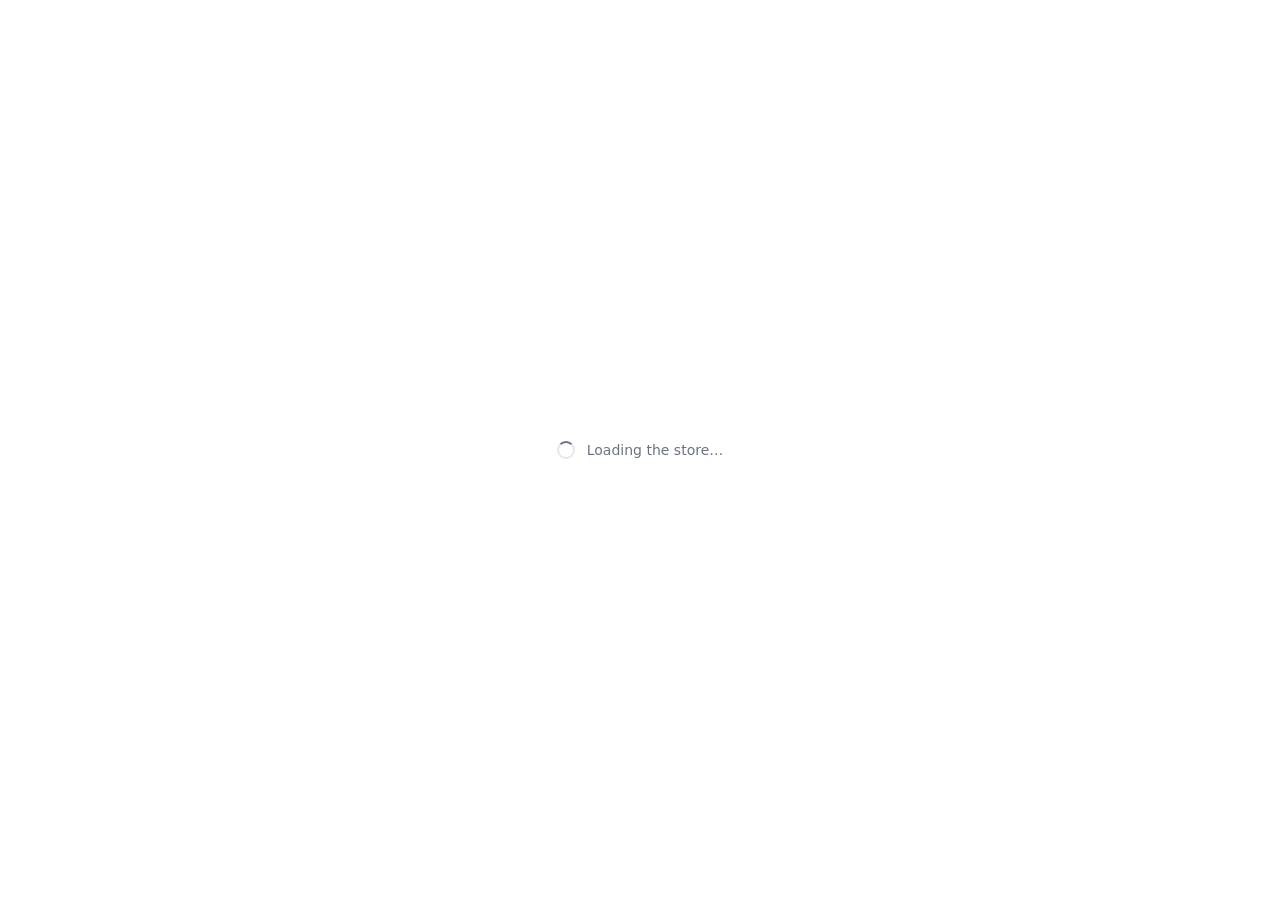
==== index.html @ 9cb71586 "Rebuild: richer banners and the main banner from Admin (store mmd-craft, live API) Co-Authored-By: C" ====
<!doctype html>
<html lang="en" data-beasties-container>
  <head>
    <meta charset="utf-8">
    <title>MMD</title>
    <base href="/mmdcraftstorestage/">
    <meta name="viewport" content="width=device-width, initial-scale=1">
    <meta name="description" content>
    <meta name="theme-color" content="#ffffff">
    <link rel="icon" type="image/svg+xml" href="favicon.svg">
    <link rel="alternate icon" href="favicon.ico">
    <link rel="preconnect" href="https://fonts.googleapis.com">
    <link rel="preconnect" href="https://fonts.gstatic.com" crossorigin>
  <style>:root{--brand:#4f46e5;--brand-ink:#ffffff;--accent:#f59e0b;--accent-ink:#111827;--radius:8px;--font:system-ui, -apple-system, "Segoe UI", sans-serif;--font-mono:ui-monospace, "JetBrains Mono", "SF Mono", Menlo, Consolas, monospace;--ink:#111111;--ink-2:#374151;--ink-3:#6b7280;--hairline:#e5e7eb;--chrome:#fafafa;--chip:#f3f4f6;--active:#111111;--active-ink:#ffffff;--surface:#ffffff;--media:#f4f4f5;--brand-soft:color-mix(in srgb, var(--brand) 8%, #ffffff);--brand-deep:color-mix(in srgb, var(--brand) 80%, #000000);--accent-soft:color-mix(in srgb, var(--accent) 16%, #ffffff);--success:#15803d;--warning:#b45309;--danger:#b91c1c;--shadow:0 12px 40px rgb(17 17 17 / .16);--shadow-sm:0 4px 14px rgb(17 17 17 / .08);--shadow-lift:0 14px 30px rgb(17 17 17 / .12);--r-pill:999px;--r-ctl:var(--radius);--r-card:calc(var(--radius) * 1.75);--r-btn:var(--r-pill);--card-ratio:4 / 3;--container:1440px;--gutter:16px;--tabbar:0px;--page:var(--tint, var(--surface));--panel:#ffffff}@media(min-width:768px){:root{--gutter:24px}}@media(max-width:899px){:root{--tabbar:58px}}*,*:before,*:after{box-sizing:border-box}html{-webkit-text-size-adjust:100%;scroll-padding-top:140px}body{margin:0;font-family:var(--font);font-size:14px;line-height:1.5;color:var(--ink);background:var(--page);-webkit-font-smoothing:antialiased;padding-bottom:var(--tabbar)}.boot{min-height:100vh;display:flex;align-items:center;justify-content:center;gap:12px;color:var(--ink-3);font-family:system-ui,sans-serif}.boot__spinner{width:18px;height:18px;border-radius:50%;border:2px solid var(--hairline);border-top-color:var(--ink-3);animation:spin .8s linear infinite}@keyframes spin{to{transform:rotate(360deg)}}@media(max-width:899px){body:has(.buybar){padding-bottom:68px}}@media(prefers-reduced-motion:reduce){*,*:before,*:after{animation:none!important;transition:none!important;scroll-behavior:auto!important}}</style><link rel="stylesheet" href="styles-IFDALS4V.css" media="print" onload="this.media='all'"><noscript><link rel="stylesheet" href="styles-IFDALS4V.css"></noscript></head>
  <body>
    <app-root>
      <div class="boot" role="status"><span class="boot__spinner" aria-hidden="true"></span>Loading the store…</div>
    </app-root>
    <noscript>Please turn on JavaScript to use this store.</noscript>
  <link rel="modulepreload" href="chunk-DANVKL3K.js"><link rel="modulepreload" href="chunk-432PWLVX.js"><link rel="modulepreload" href="chunk-F54VRLBI.js"><link rel="modulepreload" href="chunk-2MWK5VO6.js"><link rel="modulepreload" href="chunk-NEDCWFFB.js"><link rel="modulepreload" href="chunk-EDYI4JQA.js"><link rel="modulepreload" href="chunk-MA3OUN3A.js"><link rel="modulepreload" href="chunk-TCM6WDIC.js"><link rel="modulepreload" href="chunk-73C6SZFW.js"><link rel="modulepreload" href="chunk-ZHLG2V54.js"><script src="main-4B2WERJR.js" type="module"></script></body>
</html>
---- styles-IFDALS4V.css ----
@charset "UTF-8";:root{--brand: #4f46e5;--brand-ink: #ffffff;--accent: #f59e0b;--accent-ink: #111827;--radius: 8px;--font: system-ui, -apple-system, "Segoe UI", sans-serif;--font-mono: ui-monospace, "JetBrains Mono", "SF Mono", Menlo, Consolas, monospace;--ink: #111111;--ink-2: #374151;--ink-3: #6b7280;--hairline: #e5e7eb;--chrome: #fafafa;--chip: #f3f4f6;--active: #111111;--active-ink: #ffffff;--surface: #ffffff;--media: #f4f4f5;--brand-soft: color-mix(in srgb, var(--brand) 8%, #ffffff);--brand-deep: color-mix(in srgb, var(--brand) 80%, #000000);--accent-soft: color-mix(in srgb, var(--accent) 16%, #ffffff);--success: #15803d;--warning: #b45309;--danger: #b91c1c;--shadow: 0 12px 40px rgb(17 17 17 / .16);--shadow-sm: 0 4px 14px rgb(17 17 17 / .08);--shadow-lift: 0 14px 30px rgb(17 17 17 / .12);--r-pill: 999px;--r-ctl: var(--radius);--r-card: calc(var(--radius) * 1.75);--r-btn: var(--r-pill);--card-ratio: 4 / 3;--container: 1440px;--gutter: 16px;--tabbar: 0px;--page: var(--tint, var(--surface));--panel: #ffffff}html[data-theme=dark]{color-scheme:dark;--ink: #f4f4f5;--ink-2: #d4d4d8;--ink-3: #9d9da6;--hairline: #2a2a30;--chrome: #17171b;--chip: #232329;--active: #f4f4f5;--active-ink: #111114;--surface: #121215;--media: #1c1c21;--panel: #1e1e24;--page: #0c0c0f;--brand-soft: color-mix(in srgb, var(--brand) 20%, #121215);--accent-soft: color-mix(in srgb, var(--accent) 24%, #121215);--brand-deep: color-mix(in srgb, var(--brand) 72%, #fff);--shadow: 0 12px 40px rgb(0 0 0 / .55);--shadow-sm: 0 4px 14px rgb(0 0 0 / .45);--shadow-lift: 0 14px 30px rgb(0 0 0 / .5)}@media(min-width:768px){:root{--gutter: 24px}}@media(max-width:899px){:root{--tabbar: 58px}}*,*:before,*:after{box-sizing:border-box}html{-webkit-text-size-adjust:100%;scroll-padding-top:140px}body{margin:0;font-family:var(--font);font-size:14px;line-height:1.5;color:var(--ink);background:var(--page);-webkit-font-smoothing:antialiased;padding-bottom:var(--tabbar)}body.no-scroll{overflow:hidden}img,video{display:block;max-width:100%}a{color:inherit;text-decoration:none}button,input,select{font:inherit;color:inherit}h1,h2,h3,p,figure,dl,dd,ul{margin:0}ul{padding:0;list-style:none}main:focus{outline:none}:focus-visible{outline:2px solid var(--brand);outline-offset:2px}.container{width:100%;max-width:var(--container);margin:0 auto;padding:0 var(--gutter)}.container-flush{width:100%;max-width:var(--container);margin:0 auto}.visually-hidden{position:absolute;width:1px;height:1px;padding:0;margin:-1px;overflow:hidden;clip:rect(0 0 0 0);white-space:nowrap;border:0}.muted{color:var(--ink-3)}.count{color:var(--ink-3);font-size:12px;font-weight:400;margin-left:auto}.skip{position:absolute;left:8px;top:-48px;z-index:100;padding:8px 14px;border:0;background:var(--active);color:var(--active-ink);cursor:pointer}.skip:focus{top:8px}.boot{min-height:100vh;display:flex;align-items:center;justify-content:center;gap:12px;color:var(--ink-3);font-family:system-ui,sans-serif}.boot--error{color:var(--danger);padding:24px;text-align:center}.boot__spinner{width:18px;height:18px;border-radius:50%;border:2px solid var(--hairline);border-top-color:var(--ink-3);animation:spin .8s linear infinite}@keyframes spin{to{transform:rotate(360deg)}}.btn{display:inline-flex;align-items:center;justify-content:center;gap:8px;min-height:40px;padding:0 20px;border:1px solid transparent;border-radius:var(--r-btn);font-weight:600;font-size:14px;cursor:pointer;white-space:nowrap;transition:background-color .15s,border-color .15s,color .15s}.btn:disabled{opacity:.45;cursor:not-allowed}.btn--primary{background:var(--active);color:var(--active-ink)}.btn--primary:hover:not(:disabled){background:color-mix(in srgb,var(--active) 84%,var(--surface))}.btn--brand{background:var(--brand);color:var(--brand-ink)}.btn--brand:hover:not(:disabled){background:color-mix(in srgb,var(--brand) 86%,#000)}.btn--outline{background:var(--surface);border-color:var(--hairline);color:var(--ink)}.btn--outline:hover:not(:disabled){border-color:var(--ink)}.btn--light{background:#fff;color:#111}.btn--light:hover{background:#f1f1f1}.btn--ghost-light{background:transparent;color:inherit;border-color:currentColor}.btn--ghost-light:hover{background:#ffffff1f}.btn--ghost{background:transparent;color:var(--ink-2)}.btn--ghost:hover:not(:disabled){background:var(--chip);color:var(--ink)}.btn--danger{background:var(--danger);color:#fff}.btn--danger:hover:not(:disabled){background:color-mix(in srgb,var(--danger) 86%,#000)}.btn--sm{min-height:32px;padding:0 12px;font-size:13px}.btn--lg{min-height:48px;padding:0 24px;font-size:15px}.btn--block{width:100%}.btn--pill{border-radius:var(--r-pill)}.icon-btn{position:relative;display:inline-flex;align-items:center;justify-content:center;width:40px;height:40px;padding:0;border:0;border-radius:50%;background:transparent;cursor:pointer;color:var(--ink)}.icon-btn:hover{background:var(--chip)}.icon-btn:disabled{opacity:.4;cursor:not-allowed}.icon-btn--boxed{width:34px;height:34px;background:var(--surface);border:1px solid var(--hairline);border-radius:50%}.icon-btn--boxed:hover:not(:disabled){border-color:var(--ink);background:var(--surface)}.icon-btn--boxed.is-on{color:var(--brand);border-color:var(--brand)}.icon-btn--lg{width:48px;height:48px}.icon-btn--round{border-radius:50%}.link-btn{display:inline-flex;align-items:center;gap:6px;border:0;background:none;padding:0;cursor:pointer;color:var(--ink);font-weight:600;font-size:13px;text-decoration:underline;text-underline-offset:3px}.link-btn:hover{color:var(--brand)}.link-btn:disabled{opacity:.5;cursor:not-allowed}.link-btn--muted{color:var(--ink-3)}.badge{position:absolute;top:-6px;right:-9px;min-width:17px;height:17px;padding:0 4px;border-radius:var(--r-pill);background:var(--brand);color:var(--brand-ink);font:700 10px/17px var(--font-mono);text-align:center}.cart-fly{position:fixed;z-index:70;width:56px;height:56px;pointer-events:none;will-change:transform}.cart-fly__bubble{width:100%;height:100%;overflow:hidden;border-radius:50%;will-change:transform,opacity;background:var(--brand);border:3px solid var(--surface);box-shadow:0 12px 28px #11111147,0 0 0 1px #1111110f}.cart-fly__bubble img{width:100%;height:100%;object-fit:cover}[data-cart-icon]{isolation:isolate}.cart-bump>.icon{animation:cart-wiggle .6s ease-in-out}.cart-bump>.badge{animation:badge-pop .55s cubic-bezier(.34,1.56,.64,1)}.cart-bump:after{content:"";position:absolute;inset:-9px;z-index:-1;border-radius:50%;border:2px solid var(--accent);animation:cart-ring .65s ease-out forwards;pointer-events:none}.cart-plus{position:absolute;right:calc(100% + 6px);top:-2px;z-index:1;padding:1px 7px;border-radius:var(--r-pill);background:var(--accent);color:var(--accent-ink);font:800 11px/16px var(--font-mono);white-space:nowrap;box-shadow:0 4px 10px #1111112e;pointer-events:none;animation:cart-plus .95s ease-out forwards}@keyframes cart-wiggle{0%,to{transform:rotate(0) scale(1)}20%{transform:rotate(-14deg) scale(1.15)}40%{transform:rotate(10deg) scale(1.15)}60%{transform:rotate(-6deg) scale(1.05)}80%{transform:rotate(3deg)}}@keyframes badge-pop{0%{transform:scale(.3)}55%{transform:scale(1.45)}to{transform:scale(1)}}@keyframes cart-ring{0%{transform:scale(.55);opacity:.9}to{transform:scale(1.45);opacity:0}}@keyframes cart-plus{0%{opacity:0;transform:translate(6px,8px) scale(.6)}22%{opacity:1;transform:translate(0) scale(1.1)}70%{opacity:1;transform:translateY(-6px) scale(1)}to{opacity:0;transform:translateY(-18px) scale(.95)}}.avatar{flex:none;display:inline-flex;align-items:center;justify-content:center;width:40px;height:40px;border-radius:50%;background:var(--brand);color:var(--brand-ink);font-weight:800;font-size:15px;line-height:1;text-transform:uppercase}.avatar--xs{width:24px;height:24px;font-size:12px}.avatar--lg{width:64px;height:64px;font-size:24px}.avatar--icon{background:var(--chip);color:var(--ink-2)}.chips{display:flex;flex-wrap:wrap;gap:8px}.chip{flex:none;display:inline-flex;align-items:center;gap:6px;height:34px;padding:0 14px;border:1px solid var(--hairline);border-radius:var(--r-btn);background:var(--chip);color:var(--ink);font-size:13px;font-weight:600;white-space:nowrap;cursor:pointer}.chip:hover{border-color:var(--ink-3)}.chip.is-on{background:var(--active);border-color:var(--active);color:var(--active-ink)}.chip.is-on .count{color:inherit}.chip.is-unavailable{color:var(--ink-3);text-decoration:line-through;background:var(--surface)}.chip.is-on.is-unavailable{color:var(--active-ink)}.chip--option{min-width:48px;height:40px;padding:0 16px;justify-content:center;background:var(--surface)}.chip--removable{background:var(--brand-soft);border-color:color-mix(in srgb,var(--brand) 30%,var(--surface))}.chip .count{margin-left:2px}.chip--select{position:relative;padding-right:8px;background:var(--surface)}.chip--select .chip__prefix{color:var(--ink-3);font-weight:500}.chip--select select{appearance:none;border:0;background:transparent;padding:0 18px 0 0;margin:0;font-weight:600;font-size:13px;cursor:pointer;outline:none}.chip--select .icon{position:absolute;right:8px;pointer-events:none}.chip--select:focus-within{outline:2px solid var(--brand);outline-offset:2px}.announce{display:none;background:var(--ink);color:var(--surface)}.announce__row{display:flex;align-items:center;justify-content:center;min-height:32px;padding-top:6px;padding-bottom:6px;font-size:12px;font-weight:600;text-align:center}.topbar{background:var(--brand-soft);border-bottom:1px solid color-mix(in srgb,var(--brand) 12%,var(--surface));color:var(--ink-2);font-size:12px;font-weight:600}.topbar__row{display:flex;align-items:center;justify-content:center;gap:16px;min-height:34px}.topbar__list{display:grid;flex:1;min-width:0}.topbar__item{grid-area:1/1;min-width:0;text-align:center;white-space:nowrap;overflow:hidden;text-overflow:ellipsis;opacity:0;transform:translateY(6px);transition:opacity .2s,transform .2s}.topbar__item .icon{display:inline-flex;vertical-align:-3px;margin-right:7px;color:var(--brand)}.topbar__item.is-on{opacity:1;transform:none;transition-delay:.2s}.topbar__contact{display:none;gap:18px}.topbar__contact a{display:inline-flex;align-items:center;gap:6px}.topbar__contact a:hover{color:var(--ink);text-decoration:underline}@media(min-width:900px){.announce{display:block}.topbar__row{justify-content:space-between}.topbar__list{display:flex;flex:initial;gap:28px}.topbar__item{grid-area:auto;opacity:1;transform:none}.topbar__item--announce{display:none}.topbar__contact{display:flex}}.header{position:relative;z-index:30}@media(min-width:900px){.header{position:sticky;top:0;box-shadow:0 1px 0 var(--hairline)}}.header__main{background:var(--brand);color:var(--brand-ink)}.header__bar{display:flex;align-items:center;gap:4px;height:54px}.header__menu{margin-left:-10px}.brand{display:inline-flex;align-items:center;gap:10px;min-width:0;margin-right:auto}.brand__plate{display:inline-flex;align-items:center;padding:5px 10px;border-radius:var(--r-ctl);background:#fff}.brand__logo{max-height:32px;width:auto}.brand__mark{flex:none;display:inline-flex;align-items:center;justify-content:center;width:32px;height:32px;border-radius:var(--r-ctl);background:var(--brand);color:var(--brand-ink);font:700 15px/1 var(--font-mono)}.brand__mark--lg{width:56px;height:56px;font-size:24px;margin-bottom:8px}.header__main .brand__mark,.header__main .avatar{background:var(--brand-ink);color:var(--brand)}.header__main .badge{background:var(--accent);color:var(--accent-ink)}.brand__name{font:700 16px/1.2 var(--font-mono);letter-spacing:-.01em;overflow:hidden;text-overflow:ellipsis;white-space:nowrap}.header__main store-logo{--logo-h: 30px;--logo-tile: var(--brand-ink);--logo-cut: var(--brand);color:var(--brand-ink)}.header__searchbox{display:none}.header__actions{display:flex;align-items:center;gap:2px;margin-right:-8px}.hact{display:inline-flex;flex-direction:column;align-items:center;justify-content:center;gap:3px;min-width:44px;height:48px;padding:0 8px;border:0;border-radius:var(--r-ctl);background:transparent;cursor:pointer;color:inherit}.hact:hover{background:color-mix(in srgb,currentColor 12%,transparent)}.hact__icon{position:relative;display:inline-flex}.hact__label{display:none;max-width:96px;overflow:hidden;text-overflow:ellipsis;white-space:nowrap;font-size:11px;font-weight:700}.hact--wishlist{display:none}@media(min-width:900px){.header__bar{height:76px;gap:28px}.header__menu{display:none}.header__searchbox{display:block;flex:1;max-width:640px;margin-right:auto}.brand{margin-right:0}.brand__logo{max-height:38px}.hact{min-width:64px}.hact--wishlist{display:inline-flex}.hact__label{display:block}}.hsearch{position:relative}.hsearch__form{display:flex;align-items:center;gap:8px;height:46px;padding:0 4px 0 20px;background:var(--panel);border:1px solid transparent;border-radius:var(--r-btn);color:var(--ink);transition:box-shadow .15s}.hsearch__form:focus-within{box-shadow:0 0 0 3px color-mix(in srgb,var(--brand-ink) 40%,transparent)}.hsearch__input{flex:1;min-width:0;height:100%;border:0;outline:none;background:transparent;color:var(--ink);font-size:14px}.hsearch__input::placeholder{color:var(--ink-3)}.hsearch__input::-webkit-search-cancel-button{cursor:pointer}.hsearch__go{flex:none;display:inline-flex;align-items:center;justify-content:center;width:38px;height:38px;border:0;border-radius:max(0px,var(--r-btn) - 4px);background:var(--brand);color:var(--brand-ink);cursor:pointer}.hsearch__go:hover{background:var(--brand-deep)}.hsearch__panel{position:absolute;top:calc(100% + 8px);left:0;right:0;z-index:40;max-height:min(70vh,560px);overflow-y:auto;padding:16px;background:var(--surface);border:1px solid var(--hairline);border-radius:var(--r-card);box-shadow:var(--shadow);color:var(--ink)}.msearch{position:sticky;top:0;z-index:29;padding:8px var(--gutter) 10px;background:var(--brand)}@media(min-width:900px){.msearch{display:none}}.msearch__field{display:flex;align-items:center;justify-content:space-between;width:100%;height:42px;padding:0 4px 0 18px;border:1px solid transparent;border-radius:var(--r-btn);background:var(--panel);color:var(--ink-3);font-size:14px;cursor:pointer;box-shadow:var(--shadow-sm)}.msearch__go{display:inline-flex;align-items:center;justify-content:center;width:34px;height:34px;border-radius:max(0px,var(--r-btn) - 4px);background:var(--brand);color:var(--brand-ink)}html[data-header=light] .header__main{background:var(--surface);color:var(--ink);box-shadow:inset 0 -1px 0 var(--hairline)}html[data-header=light] .header__main .brand__plate{padding:0;background:transparent}html[data-header=light] .header__main .brand__mark,html[data-header=light] .header__main .avatar,html[data-header=light] .header__main .badge{background:var(--brand);color:var(--brand-ink)}html[data-header=light] .hact:hover{background:var(--chip)}html[data-header=light] .hsearch__form{background:var(--chrome);border-color:var(--hairline)}html[data-header=light] .hsearch__form:focus-within{border-color:var(--brand);box-shadow:0 0 0 3px color-mix(in srgb,var(--brand) 18%,transparent)}html[data-header=light] .msearch{background:var(--surface);box-shadow:inset 0 -1px 0 var(--hairline)}html[data-header=light] .msearch__field{background:var(--chrome);border-color:var(--hairline);box-shadow:none}html[data-header=dark] .header__main{background:var(--ink);color:var(--surface)}html[data-header=dark] .header__main .brand__mark,html[data-header=dark] .header__main .avatar{background:var(--surface);color:var(--ink)}html[data-header=dark] .header__main .badge{background:var(--accent);color:var(--accent-ink)}html[data-header=dark] .msearch{background:var(--ink)}html[data-header=dark] .announce{background:var(--brand);color:var(--brand-ink)}.catnav{display:none;position:relative;background:var(--surface);border-bottom:1px solid var(--hairline)}@media(min-width:900px){.catnav{display:block}}.catnav__row{display:flex;align-items:center;gap:2px;overflow-x:auto;scrollbar-width:none}.catnav__row::-webkit-scrollbar{display:none}.catnav__row>:first-child{margin-left:auto}.catnav__row>:last-child{margin-right:auto}.catnav__link{display:inline-flex;align-items:center;gap:5px;padding:14px 14px 11px;white-space:nowrap;font-size:12.5px;font-weight:700;text-transform:uppercase;letter-spacing:.06em;color:var(--ink-2);border-bottom:3px solid transparent}.catnav__link:hover,.catnav__link.is-on{color:var(--ink);border-bottom-color:var(--brand)}.catnav__link--sale{color:var(--danger)}.catnav__link--sale:hover{color:var(--danger);border-bottom-color:var(--danger)}.mega{position:absolute;left:0;right:0;top:100%;z-index:35;background:var(--surface);border-top:1px solid var(--hairline);border-bottom:1px solid var(--hairline);box-shadow:0 24px 40px #1111111a;animation:fade .12s ease-out}.mega__inner{display:grid;grid-template-columns:1fr 280px;gap:40px;padding-top:28px;padding-bottom:32px}.mega__cols{display:grid;grid-template-columns:repeat(auto-fill,minmax(180px,1fr));gap:24px 32px;align-content:start}.mega__col{display:flex;flex-direction:column;gap:9px}.mega__title{align-self:flex-start;margin-bottom:4px;padding-bottom:6px;border-bottom:2px solid var(--brand);font-size:12px;font-weight:800;text-transform:uppercase;letter-spacing:.08em;color:var(--ink)}a.mega__title:hover{color:var(--brand-deep)}.mega__link{color:var(--ink-2)}.mega__link:hover{color:var(--ink);text-decoration:underline;text-underline-offset:3px}.mega__feature{position:relative;display:block;aspect-ratio:4/3;overflow:hidden;border-radius:var(--r-card);background:var(--media)}.mega__feature img{width:100%;height:100%;object-fit:cover;transition:transform .3s}.mega__feature:hover img{transform:scale(1.04)}.mega__feature-text{position:absolute;left:10px;right:10px;bottom:10px;display:flex;align-items:center;justify-content:space-between;padding:10px 14px;border-radius:var(--r-btn);background:#fffffff2;font-weight:700;font-size:13px}.mega__brands{display:grid;grid-template-columns:repeat(auto-fill,minmax(160px,1fr));gap:12px;padding-top:24px;padding-bottom:28px}.mega__brand{display:flex;flex-direction:column;align-items:center;justify-content:center;gap:4px;min-height:88px;padding:12px;border:1px solid var(--hairline);border-radius:var(--r-ctl);text-align:center;transition:border-color .15s,box-shadow .15s}.mega__brand img{max-height:36px;width:auto}.mega__brand:hover{border-color:var(--brand);box-shadow:var(--shadow-sm)}.mega__brand-name{font-weight:700}.mega__brand-count{font-size:12px;color:var(--ink-3)}.tabbar{position:fixed;left:0;right:0;bottom:0;z-index:28;display:grid;grid-template-columns:repeat(5,1fr);height:var(--tabbar);background:var(--surface);border-top:1px solid var(--hairline);padding-bottom:env(safe-area-inset-bottom)}@media(min-width:900px){.tabbar{display:none}}.tabbar__item{display:flex;flex-direction:column;align-items:center;justify-content:center;gap:3px;border:0;background:none;cursor:pointer;color:var(--ink-3);font-size:10px;font-weight:600}.tabbar__item.is-on{color:var(--ink)}.menu{display:flex;flex-direction:column;margin:-8px -16px}.menu__link{display:flex;align-items:center;gap:12px;padding:12px 16px;font-weight:600;cursor:pointer;border-bottom:1px solid var(--hairline);list-style:none}.menu__link::-webkit-details-marker{display:none}.menu__link:hover{background:var(--chrome)}.menu__link--sale{color:var(--danger)}.menu__title{padding:20px 16px 8px;font-size:11px;font-weight:700;text-transform:uppercase;letter-spacing:.08em;color:var(--ink-3)}.menu__group[open]>summary{background:var(--chrome)}.menu__chev{transition:transform .15s}.menu__group[open] .menu__chev{transform:rotate(180deg)}.menu__sub{display:block;padding:10px 16px 10px 32px;color:var(--ink-2);border-bottom:1px solid var(--hairline)}.menu__account{display:flex;align-items:center;gap:12px;padding:16px;background:var(--brand-soft);border-bottom:1px solid var(--hairline)}.menu__account>span:nth-child(2){flex:1;min-width:0;display:flex;flex-direction:column}.menu__account small{font-size:12px;color:var(--ink-3)}.toasts{position:fixed;left:50%;bottom:calc(var(--tabbar) + 16px);transform:translate(-50%);z-index:70;display:flex;flex-direction:column;gap:8px;width:min(420px,100vw - 32px)}.toast{display:flex;align-items:center;gap:12px;padding:10px 10px 10px 16px;border-radius:var(--r-ctl);background:var(--active);color:var(--active-ink);box-shadow:var(--shadow);animation:rise .18s ease-out}@keyframes rise{0%{transform:translateY(12px);opacity:0}}.toast__text{flex:1;font-size:13px}.toast__link{font-weight:700;font-size:13px;text-decoration:underline;text-underline-offset:3px}.toast__close{display:inline-flex;border:0;background:none;color:inherit;cursor:pointer;opacity:.7;padding:4px}.hero-c{position:relative;isolation:isolate;touch-action:pan-y}.hero-c__stage{display:grid}.hero-slide{grid-area:1/1;position:relative;isolation:isolate;overflow:hidden;display:flex;align-items:center;min-height:clamp(340px,88vw,520px);opacity:0;visibility:hidden;transition:opacity 1.1s cubic-bezier(.4,0,.2,1),visibility 0s 1.1s}.hero-slide.is-active{z-index:1;opacity:1;visibility:visible;transition:opacity 1.1s cubic-bezier(.4,0,.2,1),visibility 0s}.hero-slide--brand{background-image:linear-gradient(118deg,var(--brand) 0%,color-mix(in srgb,var(--brand) 60%,#000) 100%);color:var(--brand-ink)}.hero-slide--image{color:#fff;background:#111}.hero-slide--image:before{content:"";position:absolute;inset:0;z-index:-1;background:linear-gradient(90deg,#000000b8,#00000061 55%,#0000001f)}.hero-slide--brand-soft,.hero-slide--accent-soft{color:var(--ink)}.hero-slide--brand-soft:before,.hero-slide--accent-soft:before{content:"";position:absolute;z-index:-1;right:-8%;top:50%;width:min(78vw,680px);aspect-ratio:1;border-radius:50%;transform:translateY(-50%)}.hero-slide--brand-soft{background-color:var(--brand-soft)}.hero-slide--brand-soft:before{background:color-mix(in srgb,var(--brand) 16%,var(--panel))}.hero-slide--accent-soft{background-color:var(--accent-soft)}.hero-slide--accent-soft:before{background:color-mix(in srgb,var(--accent) 34%,var(--panel))}@media(min-width:900px){.hero-slide{min-height:var(--hero-h, min(720px, 78vh))}}@media(max-width:899px){.hero-slide{min-height:var(--hero-mh, clamp(340px, 88vw, 520px))}}.hero-slide--hero{display:block}.hero-slide--hero:before{display:none}.hero-slide--hero store-hero-banner{display:block;height:100%}.hero-slide--hero .hb{min-height:100%}.hero-slide.is-active .hb[data-fit=cover] .hb__img{animation:hero-drift 18s linear forwards}@media(max-width:899px){.hero-slide.is-active .hb[data-mfit=contain] .hb__img{animation:none}}.hero-c--clean .hero-c__bar{justify-content:flex-end}.hero-slide__cover{position:absolute;inset:0;z-index:2}.hero-slide__cover:focus-visible{outline-offset:-4px}@media(min-width:900px){.hero-slide__cover[data-d=false]{display:none}}@media(max-width:899px){.hero-slide__cover[data-m=false]{display:none}}.hero-slide__bg{position:absolute;inset:0;z-index:-2;width:100%;height:100%;object-fit:cover;transform:scale(1);will-change:transform}.hero-slide.is-active .hero-slide__bg{animation:hero-drift 18s linear forwards}@keyframes hero-drift{0%{transform:scale(1) translateZ(0)}to{transform:scale(1.08) translate3d(-1.2%,0,0)}}@media(prefers-reduced-motion:reduce){.hero-slide{transition-duration:0s}.hero-slide.is-active .hero-slide__bg,.hero-slide.is-active .hero-slide__copy,.hero-slide.is-active .hero-slide__caption{animation:none}}.hero-slide__inner{width:100%;padding-top:44px;padding-bottom:84px}.hero-slide__inner--art{display:grid;grid-template-columns:minmax(0,1fr) 40%;align-items:center;gap:18px}@media(min-width:900px){.container.hero-slide__inner{padding-left:max(var(--gutter),96px);padding-right:max(var(--gutter),96px);padding-top:56px;padding-bottom:96px}.hero-slide__inner--art{grid-template-columns:minmax(0,1fr) minmax(0,.9fr);gap:64px}}.hero-slide__copy{max-width:680px}.hero-slide.is-active .hero-slide__copy{animation:hero-rise 1s .2s cubic-bezier(.2,.7,.2,1) both}@keyframes hero-rise{0%{opacity:0;transform:translateY(18px)}}.hero-slide__eyebrow{display:inline-flex;align-items:center;gap:10px;margin-bottom:14px;font-size:12px;font-weight:800;text-transform:uppercase;letter-spacing:.14em;opacity:.9}.hero-slide__eyebrow:before{content:"";width:26px;height:2px;background:currentColor;opacity:.7}.hero-slide--brand-soft .hero-slide__eyebrow,.hero-slide--accent-soft .hero-slide__eyebrow{padding:6px 12px;border-radius:var(--r-pill);background:var(--panel);color:var(--ink);opacity:1;letter-spacing:.08em;box-shadow:var(--shadow-sm)}.hero-slide--brand-soft .hero-slide__eyebrow:before,.hero-slide--accent-soft .hero-slide__eyebrow:before{display:none}.hero-slide__title{font-size:clamp(32px,5.8vw,68px);font-weight:800;letter-spacing:-.035em;line-height:1.02;max-width:12em;text-wrap:balance}.hero-slide__text{margin-top:16px;font-size:clamp(15px,1.8vw,19px);line-height:1.5;max-width:36em;opacity:.92}.hero-slide__actions{display:flex;flex-wrap:wrap;align-items:center;gap:10px 14px;margin-top:26px}.hero-slide__cta{background:var(--brand);color:var(--brand-ink);box-shadow:0 10px 24px -8px color-mix(in srgb,var(--brand) 60%,transparent)}.hero-slide__cta:hover{background:var(--brand-deep)}.hero-slide--image .hero-slide__cta{background:#fff;color:#111;box-shadow:0 10px 24px -8px #00000080}.hero-slide--image .hero-slide__cta:hover{background:#f1f1f1}.hero-slide--brand .hero-slide__cta{background:var(--brand-ink);color:var(--brand)}.hero-slide--brand .hero-slide__cta:hover{opacity:.92;background:var(--brand-ink)}.hero-slide__cta2{background:transparent;color:inherit;border-color:color-mix(in srgb,currentColor 45%,transparent)}.hero-slide__cta2:hover:not(:disabled){background:color-mix(in srgb,currentColor 10%,transparent);border-color:currentColor}.hero-slide__art{display:flex;justify-content:center}.hero-slide__art-frame{position:relative;width:100%;max-width:460px;aspect-ratio:1;overflow:hidden;border-radius:calc(var(--r-card) + 10px);background:var(--panel);box-shadow:0 30px 70px -20px #11111159;transform:rotate(-2deg);transition:transform .4s}.hero-slide__art-frame img{width:100%;height:100%;object-fit:cover}.hero-slide:hover .hero-slide__art-frame{transform:rotate(0)}.hero-c__arrow{position:absolute;top:50%;z-index:2;display:none;align-items:center;justify-content:center;width:52px;height:52px;margin-top:-26px;border:0;border-radius:50%;background:color-mix(in srgb,var(--panel) 92%,transparent);color:var(--ink);box-shadow:var(--shadow-sm);cursor:pointer;-webkit-backdrop-filter:blur(6px);backdrop-filter:blur(6px);transition:transform .15s,background-color .15s}.hero-c__arrow:hover{background:var(--panel);transform:scale(1.06)}.hero-c__arrow--prev{left:22px}.hero-c__arrow--next{right:22px}@media(min-width:900px){.hero-c__arrow{display:inline-flex}}.hero-c__bar{position:absolute;left:0;right:0;bottom:18px;z-index:2;display:flex;align-items:center;justify-content:space-between;gap:12px;pointer-events:none}.hero-c__bar>*{pointer-events:auto}@media(min-width:900px){.container.hero-c__bar{padding-left:max(var(--gutter),96px);padding-right:max(var(--gutter),96px);bottom:26px}}.hero-c__count{display:inline-flex;align-items:baseline;gap:4px;padding:6px 12px;border-radius:var(--r-pill);background:color-mix(in srgb,var(--panel) 88%,transparent);color:var(--ink);box-shadow:var(--shadow-sm);-webkit-backdrop-filter:blur(6px);backdrop-filter:blur(6px);font:700 12px/1 var(--font-mono);letter-spacing:.04em}.hero-c__count b{font-size:15px}.hero-c__controls{display:flex;align-items:center;gap:2px;padding:4px 6px 4px 8px;border-radius:var(--r-pill);background:color-mix(in srgb,var(--panel) 88%,transparent);box-shadow:var(--shadow-sm);-webkit-backdrop-filter:blur(6px);backdrop-filter:blur(6px)}.hero-c__dot{position:relative;width:18px;height:24px;padding:0;border:0;background:none;cursor:pointer;transition:width .2s}.hero-c__dot:before{content:"";position:absolute;left:50%;top:50%;width:8px;height:8px;transform:translate(-50%,-50%);border-radius:var(--r-pill);background:color-mix(in srgb,var(--ink) 28%,transparent);transition:width .2s,background-color .2s}.hero-c__dot.is-on{width:30px}.hero-c__dot.is-on:before{width:22px;background:var(--ink)}.hero-c__pause{display:inline-flex;align-items:center;justify-content:center;width:24px;height:24px;margin-left:4px;border:0;border-radius:50%;background:var(--ink);color:var(--surface);cursor:pointer}.hero-c__progress{position:absolute;left:0;bottom:0;z-index:3;height:3px;width:100%;transform-origin:left;transform:scaleX(0);background:var(--accent);animation:hero-progress linear forwards;pointer-events:none}@keyframes hero-progress{to{transform:scaleX(1)}}.usps-bar{background:var(--surface);border-bottom:1px solid var(--hairline)}.usps{display:flex;gap:24px;overflow-x:auto;scrollbar-width:none}.usps::-webkit-scrollbar{display:none}@media(min-width:900px){.usps{display:grid;grid-template-columns:repeat(auto-fit,minmax(200px,1fr));gap:16px;overflow:visible}}.usps__item{flex:none;white-space:nowrap;display:flex;align-items:center;gap:10px;padding:14px 4px;font-size:13px;font-weight:700;color:var(--ink-2)}@media(min-width:900px){.usps__item{justify-content:center}}.usps__icon{flex:none;display:inline-flex;align-items:center;justify-content:center;width:34px;height:34px;border-radius:50%;background:var(--brand-soft);color:var(--brand)}.home-section{padding-top:44px}.section-head{display:flex;align-items:baseline;gap:16px;margin-bottom:16px}.section-head--center{flex-direction:column;align-items:center;gap:4px;margin-bottom:22px;text-align:center}.section-head__title{font-size:clamp(20px,2.4vw,26px);font-weight:800;letter-spacing:-.02em}.section-head__sub{color:var(--ink-3);font-size:14px}.section-head__more{margin-left:auto;font-size:13px;font-weight:700;text-decoration:underline;text-underline-offset:3px}.section-head__more:hover{color:var(--brand)}.section-head__count{margin-left:auto;color:var(--ink-3);font-size:13px}.collections{display:grid;grid-auto-flow:column;grid-auto-columns:minmax(118px,30%);gap:14px;overflow-x:auto;scroll-snap-type:x mandatory;scrollbar-width:none;padding:4px 0 8px}.collections::-webkit-scrollbar{display:none}@media(min-width:640px){.collections{grid-auto-flow:row;grid-template-columns:repeat(auto-fit,minmax(150px,210px));justify-content:center;gap:20px;overflow:visible}}.collection{scroll-snap-align:start;display:flex;flex-direction:column;align-items:center;gap:2px;text-align:center}.collection:hover .collection__img{transform:translateY(-4px);box-shadow:var(--shadow-lift)}.collection:hover .collection__img img{transform:scale(1.05)}.collection:hover .collection__name{color:var(--brand-deep)}.collection__img{position:relative;display:flex;align-items:center;justify-content:center;width:100%;aspect-ratio:1;overflow:hidden;margin-bottom:10px;border-radius:var(--r-card);background-color:var(--media);transition:transform .2s,box-shadow .2s}.collection__img img{width:100%;height:100%;object-fit:cover;transition:transform .3s}.collection__initial{font-size:42px;font-weight:800;color:#1111114d}.collection__name{font-size:15px;font-weight:700;transition:color .15s}.budgets{display:grid;grid-template-columns:repeat(2,minmax(0,1fr));gap:12px}@media(min-width:900px){.budgets{grid-template-columns:repeat(auto-fit,minmax(200px,270px));justify-content:center;gap:18px}}.budget{position:relative;isolation:isolate;overflow:hidden;display:flex;flex-direction:column;align-items:flex-start;gap:2px;min-height:140px;padding:20px;border-radius:var(--r-card);background:linear-gradient(135deg,var(--brand-soft),var(--accent-soft));border:1px solid color-mix(in srgb,var(--brand) 12%,var(--surface));transition:transform .2s,box-shadow .2s}.budget:after{content:"";position:absolute;z-index:-1;right:-34px;bottom:-34px;width:120px;height:120px;border-radius:50%;background:color-mix(in srgb,var(--brand) 10%,transparent)}.budget:hover{transform:translateY(-3px);box-shadow:var(--shadow-lift)}.budget__under{font-size:12px;font-weight:800;text-transform:uppercase;letter-spacing:.1em;color:var(--ink-3)}.budget__amount{font-size:clamp(26px,3.4vw,36px);font-weight:800;letter-spacing:-.02em;line-height:1.1}.budget__count{display:inline-flex;align-items:center;gap:4px;margin-top:auto;padding-top:10px;font-size:13px;font-weight:700;color:var(--ink-2)}.brand-tiles{display:grid;grid-template-columns:repeat(auto-fit,minmax(150px,1fr));gap:12px}.brand-tile{display:flex;flex-direction:column;align-items:center;justify-content:center;gap:4px;min-height:96px;padding:16px;border:1px solid var(--hairline);border-radius:var(--r-ctl);text-align:center;transition:border-color .15s,box-shadow .15s}.brand-tile img{max-height:40px;width:auto}.brand-tile:hover{border-color:var(--brand);box-shadow:var(--shadow-sm)}.brand-tile__name{font:700 15px var(--font-mono)}.brand-tile__count{font-size:12px;color:var(--ink-3)}.rail{padding-top:44px}.rail__head{display:flex;align-items:center;gap:16px;margin-bottom:12px}.rail__title{font-size:clamp(20px,2.4vw,26px);font-weight:800;letter-spacing:-.02em}.rail__more{margin-left:auto;font-size:13px;font-weight:700;text-decoration:underline;text-underline-offset:3px}.rail__more:hover{color:var(--brand)}.rail__nav{display:none;gap:8px}.rail__more+.rail__nav{margin-left:8px}.rail__btn{width:38px;height:38px;box-shadow:var(--shadow-sm);border-color:transparent}@media(min-width:900px){.rail__nav{display:flex}.rail__title+.rail__nav{margin-left:auto}}.rail__track{--rail-cols: 2.15;--rail-gap: 12px;display:grid;grid-auto-flow:column;gap:var(--rail-gap);grid-auto-columns:calc((100% - var(--rail-gap) * (var(--rail-cols) - 1)) / var(--rail-cols));max-width:var(--container);margin:0 auto;padding:6px var(--gutter) 18px;scroll-padding-inline:var(--gutter);overflow-x:auto;scroll-snap-type:x mandatory;scrollbar-width:none}.rail__track::-webkit-scrollbar{display:none}@media(min-width:640px){.rail__track{--rail-cols: 3.3;--rail-gap: 18px}}@media(min-width:1024px){.rail__track{--rail-cols: 4.4}}@media(min-width:1280px){.rail__track{--rail-cols: 5}}.rail__item{scroll-snap-align:start;min-width:0}.pgrid{display:grid;grid-template-columns:repeat(2,minmax(0,1fr));gap:12px}.pgrid>li{min-width:0}@media(min-width:640px){.pgrid{grid-template-columns:repeat(auto-fill,minmax(220px,1fr));gap:18px}}@media(min-width:1280px){.home-section--grid .pgrid{grid-template-columns:repeat(6,minmax(0,1fr))}}.pcard{position:relative;display:flex;flex-direction:column;height:100%;overflow:hidden;background:var(--surface);border:1px solid var(--hairline);border-radius:var(--r-card);transition:transform .2s ease-out,box-shadow .2s ease-out,border-color .2s}@media(hover:hover){.pcard:not(.pcard--skeleton):hover{border-color:color-mix(in srgb,var(--brand) 28%,var(--hairline))}}.pcard__media{position:relative;aspect-ratio:var(--card-ratio);overflow:hidden;background-color:var(--media)}.pcard__img-link{position:absolute;inset:0}.pcard__img{position:absolute;inset:0;width:100%;height:100%;object-fit:cover;transition:transform .55s cubic-bezier(.22,1,.36,1)}.pcard__img--hover{transform:translate(-101%)}@media(hover:hover){.pcard__media--pair:hover .pcard__img:not(.pcard__img--hover),.pcard:hover .pcard__media--pair .pcard__img:not(.pcard__img--hover){transform:translate(101%)}.pcard:hover .pcard__img--hover{transform:translate(0)}.pcard__img:only-of-type{transform:translate(-2.5%) scale(1.07)}.pcard:hover .pcard__img:only-of-type{transform:translate(2.5%) scale(1.07)}}.pcard__badges{position:absolute;top:10px;left:10px;display:flex;flex-direction:column;align-items:flex-start;gap:5px;pointer-events:none}.pcard__save{position:absolute;top:10px;right:10px;width:36px;height:36px;border-radius:50%;background:color-mix(in srgb,var(--panel) 94%,transparent);color:var(--ink-2);box-shadow:var(--shadow-sm);transition:color .15s,transform .15s}.pcard__save:hover{background:var(--panel);color:var(--danger);transform:scale(1.08)}.pcard__save.is-on{color:var(--danger)}.pcard__body{display:flex;flex-direction:column;gap:3px;flex:1;padding:12px 14px 14px}.pcard__brand{font-size:11px;font-weight:700;text-transform:uppercase;letter-spacing:.06em;color:var(--ink-3)}.pcard__name{min-height:2.7em;font-size:14px;font-weight:600;line-height:1.35;display:-webkit-box;-webkit-line-clamp:2;-webkit-box-orient:vertical;overflow:hidden}.pcard__name:hover{color:var(--brand-deep)}.pcard__price{margin-top:auto;padding-top:6px}.pcard__cta{display:inline-flex;align-items:center;justify-content:center;gap:6px;width:100%;height:38px;margin-top:10px;padding:0 10px;border:1.5px solid var(--brand);border-radius:var(--r-btn);background:var(--surface);color:var(--ink);font-size:13px;font-weight:700;white-space:nowrap;cursor:pointer;transition:background-color .15s,color .15s,border-color .15s}.pcard__cta:hover:not(:disabled){background:var(--brand);border-color:var(--brand);color:var(--brand-ink)}.pcard__cta:disabled{background:var(--chip);border-color:transparent;color:var(--ink-3);cursor:not-allowed}@media(max-width:639px){.pcard__body{padding:10px 12px 12px}.pcard__name{font-size:13px}.pcard__cta{height:36px;font-size:12px}}.pcard--skeleton .pcard__media{aspect-ratio:var(--card-ratio)}html[data-cards=minimal] .pcard{border-color:transparent;background:transparent}html[data-cards=minimal] .pcard:not(.pcard--skeleton):hover{transform:none;box-shadow:none;border-color:transparent}html[data-cards=minimal] .pcard__media{border-radius:var(--r-card)}html[data-cards=minimal] .pcard__body{padding-left:4px;padding-right:4px}.mark{padding:3px 9px;border-radius:var(--r-pill);font-size:11px;font-weight:700;letter-spacing:.01em}.mark--sale{background:var(--accent);color:var(--accent-ink)}.mark--new{background:var(--active);color:var(--active-ink)}.mark--muted{background:#111111c7;color:#fff}.mark--low{background:var(--panel);color:var(--warning);border:1px solid var(--hairline)}.price{display:flex;flex-wrap:wrap;align-items:baseline;gap:2px 8px}.price__from{font-size:12px;color:var(--ink-3)}.price__now{font-weight:800;font-size:15px}.price__mrp{font-size:12px;color:var(--ink-3)}.price__off{font-size:13px;font-weight:700;color:var(--success)}.price--large .price__now{font-size:28px;letter-spacing:-.01em}.price--large .price__mrp{font-size:15px}.price--large .price__off{font-size:14px}.stars{position:relative;display:inline-block;font-size:12px;letter-spacing:1px;line-height:1}.stars__track{color:var(--hairline)}.stars__fill{position:absolute;inset:0 auto 0 0;overflow:hidden;white-space:nowrap;color:var(--brand)}.stars__count{margin-left:4px;font-size:12px;color:var(--ink-3)}.skeleton{display:block;background:linear-gradient(90deg,var(--chip) 25%,#ebedf0 50%,var(--chip) 75%);background-size:200% 100%;animation:shimmer 1.2s infinite linear}.skeleton--line{height:12px;width:80%;border-radius:var(--r-pill)}.skeleton--short{height:12px;width:40%;margin-top:8px;border-radius:var(--r-pill)}.skeleton--title{height:28px;width:70%;margin-bottom:16px;border-radius:var(--r-ctl)}.skeleton--cta{height:36px;width:100%;margin-top:auto;border-radius:var(--r-pill)}.pcard--skeleton .pcard__body{min-height:120px}@keyframes shimmer{to{background-position:-200% 0}}.more{display:flex;flex-direction:column;align-items:center;gap:10px;padding:28px 16px 8px}.more__count{color:var(--ink-3);font-size:13px}.more__bar{width:200px;height:4px;overflow:hidden;border-radius:var(--r-pill);background:var(--hairline)}.more__bar span{display:block;height:100%;border-radius:inherit;background:var(--brand)}.empty{display:flex;flex-direction:column;align-items:center;gap:8px;text-align:center;padding-top:56px;padding-bottom:56px}.empty--page{min-height:55vh;justify-content:center}.empty__code{font:700 56px/1 var(--font-mono);color:var(--hairline)}.empty__title{font-size:18px;font-weight:700}.empty__text{color:var(--ink-3);margin-bottom:8px}.empty__actions{display:flex;gap:8px;flex-wrap:wrap;justify-content:center}.catalog-head{padding-top:16px;padding-bottom:16px}.catalog-head__title{margin-top:8px;font-size:clamp(22px,3vw,30px);font-weight:800;letter-spacing:-.02em}.catalog-head__lead{margin-top:6px;color:var(--ink-3);max-width:60em}.page__count{color:var(--ink-3);font-weight:500;font-size:.7em}.catalog{display:grid;gap:24px;padding-bottom:8px}.catalog__side{display:none}@media(min-width:1024px){.catalog{grid-template-columns:240px minmax(0,1fr);gap:32px}.catalog__side{display:block;position:sticky;top:150px;align-self:start;max-height:calc(100vh - 170px);overflow-y:auto;padding-right:4px}.toolbar__filters{display:none!important}}.catalog__main{min-width:0}.toolbar{display:flex;flex-wrap:wrap;align-items:center;gap:8px 10px;margin-bottom:12px}.toolbar__views{display:flex;gap:6px}.toolbar__count{margin-left:auto;color:var(--ink-3);font-size:13px}.active-filters{display:flex;flex-wrap:wrap;align-items:center;gap:8px;margin-bottom:12px}.subcats{margin-bottom:14px}.facets{display:flex;flex-direction:column}.facet{padding:16px 0;border-bottom:1px solid var(--hairline)}.facet:first-child{padding-top:0}.facet__title{margin-bottom:10px;font-size:12px;font-weight:700;text-transform:uppercase;letter-spacing:.06em;color:var(--ink-3)}.facet__link{display:flex;align-items:baseline;gap:8px;padding:5px 0;font-size:14px;color:var(--ink-2)}.facet__link:hover{color:var(--ink);text-decoration:underline}.facet__link.is-on{color:var(--ink);font-weight:700}.facet__option{display:flex;align-items:center;gap:10px;width:100%;padding:6px 0;border:0;background:none;cursor:pointer;text-align:left;font-size:14px;color:var(--ink-2)}.facet__option:hover{color:var(--ink)}.facet__option.is-on{color:var(--ink);font-weight:600}.facet__box{display:inline-flex;align-items:center;justify-content:center;flex:none;width:18px;height:18px;border:1.5px solid var(--ink-3);border-radius:min(var(--r-ctl),6px)}.is-on .facet__box{background:var(--active);border-color:var(--active);color:var(--active-ink)}.price-range{display:flex;align-items:center;gap:8px}.price-range input{width:100%;min-width:0;height:38px;padding:0 12px;border:1px solid var(--hairline);border-radius:var(--r-ctl);background:var(--surface)}.price-range input:focus{outline:none;border-color:var(--brand);box-shadow:0 0 0 3px color-mix(in srgb,var(--brand) 18%,transparent)}.toggle{display:flex;align-items:center;gap:10px;cursor:pointer;font-weight:500}.toggle input{width:18px;height:18px;accent-color:var(--active)}.sheet-backdrop{position:fixed;inset:0;z-index:60;background:#1116;animation:fade .15s ease-out}@keyframes fade{0%{opacity:0}}.sheet{position:fixed;z-index:61;display:flex;flex-direction:column;background:var(--surface);box-shadow:var(--shadow);outline:none}.sheet--right{top:0;right:0;bottom:0;width:min(440px,100vw);animation:from-right .2s ease-out;border-radius:var(--r-card) 0 0 var(--r-card)}.sheet--left{top:0;left:0;bottom:0;width:min(360px,88vw);animation:from-left .2s ease-out;border-radius:0 var(--r-card) var(--r-card) 0}.sheet--top{top:0;left:0;right:0;max-height:85vh;animation:from-top .2s ease-out;border-radius:0 0 var(--r-card) var(--r-card)}.sheet--right,.sheet--left,.sheet--top{overflow:hidden}.sheet--center{top:50%;left:50%;transform:translate(-50%,-50%);width:min(920px,100vw - 32px);max-height:calc(100vh - 48px);animation:pop .18s ease-out}@media(max-width:640px){.sheet--top{bottom:0;max-height:none;border-radius:0}.sheet--center{top:auto;bottom:0;left:0;transform:none;width:100vw;max-height:92vh;animation:from-bottom .2s ease-out;border-radius:var(--r-card) var(--r-card) 0 0}}@media(min-width:641px){.sheet--center{border-radius:var(--r-card);overflow:hidden}.sheet--center.sheet--sm{width:min(460px,100vw - 32px)}}.sheet__close{position:absolute;top:10px;right:10px;z-index:1;border-radius:50%}@keyframes from-right{0%{transform:translate(100%)}}@keyframes from-left{0%{transform:translate(-100%)}}@keyframes from-top{0%{transform:translateY(-100%)}}@keyframes from-bottom{0%{transform:translateY(100%)}}@keyframes pop{0%{opacity:0;transform:translate(-50%,-48%)}}.sheet__head{display:flex;align-items:center;justify-content:space-between;gap:12px;padding:8px 8px 8px 16px;border-bottom:1px solid var(--hairline)}.sheet__title{font-size:15px;font-weight:700}.sheet__body{flex:1;min-height:0;overflow-y:auto;padding:16px}.sheet--top .sheet__body{width:100%;max-width:760px;margin:0 auto}.sheet__foot{display:flex;gap:8px;padding:12px 16px;border-top:1px solid var(--hairline)}.sheet__foot .btn{flex:1}.search-form{display:flex;gap:8px;margin-bottom:20px}.search-form .search-form__input{flex:1;min-width:0;height:46px;padding:0 18px;border:1px solid var(--hairline);border-radius:var(--r-btn);background:var(--chrome);font-size:16px}.search-form .search-form__input:focus{outline:none;border-color:var(--brand);background:var(--surface);box-shadow:0 0 0 3px color-mix(in srgb,var(--brand) 18%,transparent)}.search-form .btn{min-height:46px}.search-group{margin-bottom:18px}.search-group:last-child{margin-bottom:0}.search-group__head{display:flex;align-items:baseline;justify-content:space-between}.search-group__title{margin-bottom:10px;font-size:11px;font-weight:700;text-transform:uppercase;letter-spacing:.08em;color:var(--ink-3)}.search-results{margin:0 0 12px;border-top:1px solid var(--hairline)}.search-hit{display:grid;grid-template-columns:56px 1fr auto;align-items:center;gap:12px;padding:8px 6px;border-bottom:1px solid var(--hairline)}.search-hit:hover{background:var(--chrome)}.search-hit__thumb{display:block;width:56px;aspect-ratio:var(--card-ratio);overflow:hidden;border-radius:var(--r-ctl);background-color:var(--media)}.search-hit__thumb img{width:100%;height:100%;object-fit:cover}.search-hit__text{display:flex;flex-direction:column;min-width:0}.search-hit__brand{font-size:11px;font-weight:700;text-transform:uppercase;letter-spacing:.06em;color:var(--ink-3)}.search-hit__name{font-weight:500;overflow:hidden;text-overflow:ellipsis;white-space:nowrap}.search-hit__price{font-weight:700}.cart-empty{display:flex;flex-direction:column;align-items:center;gap:10px;padding:48px 0;text-align:center}.cart-empty__icon{display:inline-flex;align-items:center;justify-content:center;width:64px;height:64px;border-radius:50%;background:var(--brand-soft);color:var(--brand)}.cart-empty__title{font-size:17px;font-weight:700}.cart{display:flex;flex-direction:column}@media(min-width:900px){.cart--page{display:grid;grid-template-columns:minmax(0,1fr) 360px;gap:40px;align-items:start}}.cart-lines{border-top:1px solid var(--hairline)}.cart-line{display:grid;grid-template-columns:76px 1fr auto;gap:12px;align-items:start;padding:14px 0;border-bottom:1px solid var(--hairline)}.cart-line--off .cart-line__thumb,.cart-line--off .cart-line__name{opacity:.5}.cart--page .cart-line{grid-template-columns:110px 1fr auto;gap:16px;padding:18px 0}.cart-line__thumb{display:block;aspect-ratio:var(--card-ratio);overflow:hidden;border-radius:var(--r-ctl);background-color:var(--media)}.cart-line__thumb img{width:100%;height:100%;object-fit:cover}.cart-line__info{display:flex;flex-direction:column;gap:3px;min-width:0}.cart-line__name{font-weight:700}.cart-line__name:hover{text-decoration:underline}.cart-line__variant,.cart-line__unit{font-size:12px;color:var(--ink-3)}.cart-line__unit s{margin-left:6px}.cart-line__problem{font-size:12px;font-weight:600;color:var(--danger)}.cart-line__foot{display:flex;align-items:center;justify-content:space-between;gap:8px;margin-top:6px}.cart-line__total{font-weight:800;font-family:var(--font-mono)}.cart-line__remove{width:32px;height:32px}.cart-summary{display:flex;flex-direction:column;gap:10px;padding-top:16px}.cart--page .cart-summary{margin-top:20px;padding:22px;border-radius:var(--r-card);background:var(--chrome);border:1px solid var(--hairline)}@media(min-width:900px){.cart--page .cart-summary{position:sticky;top:160px;margin-top:0}}.cart-summary__title{font-size:16px;font-weight:800;margin-bottom:4px}.cart-summary__row{display:flex;justify-content:space-between;align-items:baseline;font-size:14px}.cart-summary__row s{color:var(--ink-3)}.cart-summary__row--save{color:var(--success);font-weight:700}.cart-summary__row--total{padding-top:10px;border-top:1px solid var(--hairline);font-size:17px}.cart-summary__row--total strong{font-family:var(--font-mono)}.cart-summary__note{font-size:12px;color:var(--ink-3)}.cart-summary__warn{font-size:12px;color:var(--danger)}.cart-summary__link{align-self:center;margin-top:4px}.stepper{display:inline-flex;align-items:center;height:34px;border:1px solid var(--hairline);border-radius:var(--r-btn);background:var(--surface)}.stepper button{display:inline-flex;align-items:center;justify-content:center;width:34px;height:100%;border:0;border-radius:50%;background:none;cursor:pointer}.stepper button:hover:not(:disabled){background:var(--chip)}.stepper button:disabled{color:var(--hairline);cursor:not-allowed}.stepper span{min-width:26px;text-align:center;font-weight:700;font-family:var(--font-mono)}.stepper input{width:44px;min-width:0;height:100%;padding:0;border:0;background:transparent;outline:none;color:inherit;text-align:center;font-weight:700;font-family:var(--font-mono);font-size:14px;appearance:textfield;-moz-appearance:textfield}.stepper input::-webkit-outer-spin-button,.stepper input::-webkit-inner-spin-button{-webkit-appearance:none;margin:0}.stepper input:focus{background:var(--chip)}.stepper--lg{height:48px;padding:0 4px}.stepper--lg button{width:40px;height:40px}.stepper--lg span{min-width:30px}.stepper--lg input{width:54px;font-size:15px}.page{padding-top:16px;padding-bottom:32px}.page--narrow{max-width:760px}.page__title{margin:8px 0 18px;font-size:clamp(22px,3vw,30px);font-weight:800;letter-spacing:-.02em}.crumbs{display:flex;flex-wrap:wrap;gap:6px;font-size:12px;color:var(--ink-3)}.crumbs a:hover{color:var(--ink);text-decoration:underline}.crumbs>*+*:before{content:"/";margin-right:6px;color:var(--hairline)}.crumbs [aria-current]{color:var(--ink-2)}.pdp{display:grid;gap:24px;margin-top:14px}@media(min-width:900px){.pdp{grid-template-columns:minmax(0,1.2fr) minmax(0,1fr);gap:48px}}.gallery{min-width:0}@media(min-width:900px){.gallery--split{display:grid;grid-template-columns:72px minmax(0,1fr);gap:12px;align-items:start}.gallery--split .gallery__caption{grid-column:2}}.gallery__stage{position:relative;min-width:0}.gallery__slides{display:flex;overflow-x:auto;scroll-snap-type:x mandatory;scrollbar-width:none;aspect-ratio:1;border:1px solid var(--hairline);border-radius:var(--r-card);background:var(--media)}.gallery__slides::-webkit-scrollbar{display:none}.gallery__slides.skeleton{border:0}.gallery__slide{flex:0 0 100%;scroll-snap-align:start;display:flex;align-items:center;justify-content:center;overflow:hidden}.gallery__slide img,.gallery__slide video{width:100%;height:100%;object-fit:contain}.gallery__slide img{transition:transform .15s;cursor:zoom-in}.gallery__slide video{background:#000}.gallery__slide.is-zoomed img{transform:scale(2)}.gallery__expand{position:absolute;right:12px;bottom:12px}.gallery__dots{display:flex;justify-content:center;gap:6px;margin-top:10px}.gallery__dots span{width:6px;height:6px;border-radius:50%;background:var(--hairline)}.gallery__dots span.is-on{background:var(--ink)}.gallery__thumbs{display:none}@media(min-width:900px){.gallery__slides{overflow-x:hidden}.gallery__dots{display:none}.gallery__thumbs{display:flex;flex-direction:column;gap:8px;max-height:600px;overflow-y:auto;scrollbar-width:none}}.gallery__caption{margin-top:10px;font-size:13px;color:var(--ink-3)}.thumb{flex:none;width:64px;aspect-ratio:1;padding:0;overflow:hidden;cursor:pointer;border:1px solid var(--hairline);border-radius:var(--r-ctl);background:var(--media)}.thumb img{width:100%;height:100%;object-fit:cover}.thumb.is-on{border:2px solid var(--brand)}.gallery--split .thumb{width:72px}.thumb__video{display:flex;align-items:center;justify-content:center;width:100%;height:100%;background:#111;color:#fff}.pdp__info{display:flex;flex-direction:column;align-items:stretch;gap:4px;min-width:0}.pdp__top{display:flex;align-items:center;justify-content:space-between;gap:12px}.pdp__brand{font-size:12px;font-weight:700;text-transform:uppercase;letter-spacing:.08em;color:var(--ink-3)}.pdp__brand:hover{color:var(--brand)}.pdp__share{margin-left:auto;font-size:12px}.pdp__name{font-size:clamp(24px,3vw,34px);font-weight:800;letter-spacing:-.02em;line-height:1.15}.pdp__price{margin:14px 0 4px}.pdp__saving{margin-top:2px;font-size:13px;font-weight:700;color:var(--success)}.pdp__tax{margin-top:2px;font-size:12px;color:var(--ink-3)}.pdp__problem{color:var(--danger);font-weight:600}.pdp__summary{margin-top:18px;color:var(--ink-2)}.pdp__usps{display:grid;gap:10px;margin-top:18px;padding:14px 16px;border-radius:var(--r-card);background:var(--chrome);border:1px solid var(--hairline)}.pdp__usps li{display:flex;align-items:center;gap:10px;font-size:13px;font-weight:600;color:var(--ink-2)}.pdp__usps .usps__icon{width:30px;height:30px;background:var(--surface)}.option{border:0;margin:18px 0 0;padding:0;min-width:0}.option__label{padding:0;margin-bottom:8px;font-size:13px;color:var(--ink-3)}.option__label strong{color:var(--ink)}.stock{display:inline-flex;align-items:center;gap:8px;margin-top:16px;font-size:13px;font-weight:700}.stock--in_stock{color:var(--success)}.stock--low_stock{color:var(--warning)}.stock--out_of_stock{color:var(--danger)}.stock__dot{width:7px;height:7px;border-radius:50%;background:currentColor}.buy{display:flex;gap:8px;margin-top:16px}.buy__add{flex:1}.pdp__sections{margin-top:24px;border-top:1px solid var(--hairline)}.pdp__sections details{border-bottom:1px solid var(--hairline)}.pdp__sections summary{display:flex;justify-content:space-between;align-items:center;padding:14px 0;font-weight:700;cursor:pointer;list-style:none}.pdp__sections summary::-webkit-details-marker{display:none}.pdp__sections summary:after{content:"+";font:400 20px/1 var(--font-mono);color:var(--ink-3)}.pdp__sections details[open]>summary:after{content:"\2212"}.pdp__sections details>:not(summary){padding-bottom:16px}.specs{display:grid;grid-template-columns:auto 1fr;gap:6px 16px;font-size:13px}.specs dt{color:var(--ink-3)}.prose{color:var(--ink-2)}.prose>*+*{margin-top:.8em}.prose h1,.prose h2,.prose h3{color:var(--ink);font-size:15px;margin-top:1.2em}.prose ul,.prose ol{padding-left:1.2em;list-style:disc}.prose a{color:var(--ink);text-decoration:underline}.prose img{border:1px solid var(--hairline);border-radius:var(--r-ctl)}.prose table{border-collapse:collapse}.prose table td,.prose table th{border:1px solid var(--hairline);padding:6px 10px}.bundle{padding-top:40px}.bundle__box{display:grid;gap:20px;padding:16px;border:1px solid var(--hairline);border-radius:var(--r-card);background:var(--surface)}@media(min-width:900px){.bundle__box{grid-template-columns:minmax(0,1fr) 280px;align-items:center;gap:36px;padding:24px 28px}}.bundle__items{display:flex;flex-direction:column;gap:8px}@media(min-width:900px){.bundle__items{flex-direction:row;align-items:stretch}}.bundle__item{position:relative;flex:1;min-width:0;display:flex;align-items:center;gap:12px;padding:12px;border:1px solid var(--hairline);border-radius:var(--r-ctl);transition:opacity .15s,border-color .15s}.bundle__item:has(input:checked){border-color:color-mix(in srgb,var(--brand) 45%,var(--surface))}.bundle__item.is-off{opacity:.55}@media(min-width:900px){.bundle__item{flex-direction:column;align-items:flex-start}}.bundle__pick{position:absolute;top:8px;right:8px;z-index:1;display:inline-flex;padding:4px;cursor:pointer}.bundle__pick input{width:20px;height:20px;margin:0;accent-color:var(--brand);cursor:pointer}.bundle__img{flex:none;display:block;width:72px;aspect-ratio:1;overflow:hidden;border-radius:var(--r-ctl);background-color:var(--media)}.bundle__img img{width:100%;height:100%;object-fit:cover}@media(min-width:900px){.bundle__img{width:100%;aspect-ratio:var(--card-ratio)}}.bundle__text{display:flex;flex-direction:column;gap:2px;min-width:0;padding-right:28px}.bundle__tag{font-size:11px;font-weight:700;text-transform:uppercase;letter-spacing:.06em;color:var(--ink-3)}.bundle__name{font-weight:600;display:-webkit-box;-webkit-line-clamp:2;-webkit-box-orient:vertical;overflow:hidden}a.bundle__name:hover{text-decoration:underline;text-underline-offset:3px}.bundle__plus{display:flex;align-items:center;justify-content:center;color:var(--ink-3)}@media(max-width:899px){.bundle__plus{margin:-4px 0}}.bundle__sum{display:flex;flex-direction:column;gap:2px}.bundle__label{font-size:13px;color:var(--ink-3)}.bundle__total{font-size:28px;font-weight:800;letter-spacing:-.01em}.bundle__save{font-size:13px;font-weight:700;color:var(--success)}.bundle__sum .btn{margin-top:12px}.buybar{display:none}@media(max-width:899px){.buy__add{display:none}.buybar{position:fixed;left:0;right:0;bottom:0;z-index:25;display:flex;align-items:center;gap:10px;padding:10px var(--gutter) calc(10px + env(safe-area-inset-bottom));background:var(--surface);border-top:1px solid var(--hairline)}.buybar__price{flex:1;min-width:0}.buybar__add{min-height:44px;padding:0 22px}body:has(.buybar){padding-bottom:68px}}.viewer{position:fixed;inset:0;z-index:80;display:flex;align-items:center;justify-content:center;background:#0a0a0af0;color:#fff;animation:fade .15s ease-out}.viewer__media{max-width:calc(100vw - 120px);max-height:calc(100vh - 120px);object-fit:contain}@media(max-width:640px){.viewer__media{max-width:100vw}}.viewer__close,.viewer__nav{position:absolute;display:inline-flex;align-items:center;justify-content:center;width:48px;height:48px;border:0;border-radius:50%;background:#ffffff1a;color:#fff;cursor:pointer}.viewer__close:hover,.viewer__nav:hover{background:#fff3}.viewer__close{top:16px;right:16px}.viewer__nav--prev{left:16px}.viewer__nav--next{right:16px}.viewer__count{position:absolute;bottom:20px;left:0;right:0;text-align:center;font:500 13px var(--font-mono);opacity:.8}.field{display:flex;flex-direction:column;gap:6px;min-width:0}.field__label{font-size:13px;font-weight:600;color:var(--ink-2)}.field__label em{font-style:normal;font-weight:400;color:var(--ink-3)}.field__input{width:100%;height:46px;padding:0 14px;border:1px solid var(--hairline);border-radius:var(--r-ctl);background:var(--surface);font-size:15px;transition:border-color .15s,box-shadow .15s}.field__input:focus{outline:none;border-color:var(--brand);box-shadow:0 0 0 3px color-mix(in srgb,var(--brand) 18%,transparent)}.field__input[readonly]{background:var(--chrome);color:var(--ink-3)}.field--bad .field__input{border-color:var(--danger)}.field--bad .field__input:focus{box-shadow:0 0 0 3px color-mix(in srgb,var(--danger) 16%,transparent)}.field__wrap{position:relative;display:flex;align-items:center}.field__wrap .field__input{padding-right:48px}.field__wrap--prefix .field__input{padding-left:60px;padding-right:14px}.field__prefix{position:absolute;left:1px;top:1px;bottom:1px;display:inline-flex;align-items:center;padding:0 10px 0 14px;border-right:1px solid var(--hairline);color:var(--ink-2);font-weight:600;pointer-events:none}.field__eye{position:absolute;right:4px;display:inline-flex;align-items:center;justify-content:center;width:38px;height:38px;border:0;border-radius:50%;background:none;color:var(--ink-3);cursor:pointer}.field__eye:hover{color:var(--ink);background:var(--chip)}.field__error{font-size:12px;font-weight:600;color:var(--danger)}.field__hint{font-size:12px;color:var(--ink-3)}.meter{display:grid;grid-template-columns:repeat(4,1fr);gap:4px}.meter i{height:4px;border-radius:var(--r-pill);background:var(--hairline);transition:background-color .2s}.meter[data-score="1"] i:nth-child(-n+1){background:var(--danger)}.meter[data-score="2"] i:nth-child(-n+2){background:var(--warning)}.meter[data-score="3"] i:nth-child(-n+3){background:#65a30d}.meter[data-score="4"] i{background:var(--success)}.check-line{display:flex;align-items:flex-start;gap:10px;font-size:14px;color:var(--ink-2);cursor:pointer}.check-line input{flex:none;width:18px;height:18px;margin:1px 0 0;accent-color:var(--brand)}.auth{display:flex;flex-direction:column;gap:16px;padding:18px 6px 6px}.auth__head{display:flex;flex-direction:column;align-items:center;gap:6px;text-align:center}.auth__logo{max-height:48px;width:auto;margin-bottom:6px}.auth__title{font-size:21px;font-weight:800;letter-spacing:-.01em;padding:0 24px}.auth__sub{color:var(--ink-3);font-size:14px}.auth__sub .link-btn{font-size:14px}.auth__error{display:flex;align-items:center;gap:8px;padding:10px 12px;border-radius:var(--r-ctl);background:color-mix(in srgb,var(--danger) 8%,var(--surface));color:var(--danger);font-size:13px;font-weight:600}.auth__error .icon{flex:none}.auth__form{display:flex;flex-direction:column;gap:14px}.auth__pair{display:grid;grid-template-columns:1fr 1fr;gap:12px}.auth__row{display:flex;justify-content:flex-end;margin-top:-6px}.auth__note{padding:10px 12px;border-radius:var(--r-ctl);background:var(--chrome);font-size:13px;color:var(--ink-2)}.auth__note a{font-weight:700;text-decoration:underline;text-underline-offset:2px}.auth__or{display:flex;align-items:center;gap:12px;color:var(--ink-3);font-size:12px;font-weight:700;letter-spacing:.1em}.auth__or:before,.auth__or:after{content:"";flex:1;height:1px;background:var(--hairline)}.auth__fine{font-size:12px;color:var(--ink-3);text-align:center}.acct-head{display:flex;flex-wrap:wrap;align-items:center;gap:16px;margin:16px 0 24px}.acct-head__text{flex:1;min-width:200px}.acct-head__title{font-size:clamp(22px,3vw,30px);font-weight:800;letter-spacing:-.02em}.acct-tiles{display:grid;grid-template-columns:repeat(2,minmax(0,1fr));gap:12px;margin-bottom:24px}@media(min-width:900px){.acct-tiles{grid-template-columns:repeat(4,minmax(0,1fr))}}.acct-tiles>li{display:flex;min-width:0}.acct-tile{display:flex;align-items:center;gap:12px;width:100%;padding:16px;border:1px solid var(--hairline);border-radius:var(--r-card);background:var(--surface);text-align:left;font:inherit;color:inherit}.acct-tile>.icon:last-child{color:var(--ink-3)}a.acct-tile,button.acct-tile{cursor:pointer;transition:border-color .15s,box-shadow .15s}a.acct-tile:hover,button.acct-tile:hover{border-color:var(--brand);box-shadow:var(--shadow-sm)}.acct-tile__icon{flex:none;display:inline-flex;align-items:center;justify-content:center;width:44px;height:44px;border-radius:50%;background:var(--brand-soft);color:var(--brand)}.acct-tile__text{flex:1;min-width:0;display:flex;flex-direction:column}.acct-tile__text small{font-size:12px;color:var(--ink-3);overflow-wrap:anywhere}@media(max-width:520px){.acct-tile{flex-direction:column;align-items:flex-start}.acct-tile>.icon:last-child{display:none}}.acct-cards{display:grid;gap:16px}@media(min-width:900px){.acct-cards{grid-template-columns:1fr 1fr;align-items:start}}.card{display:flex;flex-direction:column;gap:14px;padding:20px;border:1px solid var(--hairline);border-radius:var(--r-card);background:var(--surface)}.card__title{font-size:17px;font-weight:800}.card__foot{display:flex;align-items:center;gap:12px;margin-top:4px}.card__note{display:inline-flex;align-items:center;gap:6px;font-size:13px;font-weight:700;color:var(--success)}.acct-section{margin-top:32px;scroll-margin-top:140px}.acct-section__head{display:flex;flex-wrap:wrap;align-items:flex-end;justify-content:space-between;gap:12px;margin-bottom:14px}.acct-section__head p{font-size:13px;margin-top:2px}.acct-section__title{font-size:20px;font-weight:800;letter-spacing:-.01em}.form-grid{display:grid;gap:14px 12px;grid-template-columns:minmax(0,1fr)}@media(min-width:600px){.form-grid{grid-template-columns:repeat(2,minmax(0,1fr))}}@media(min-width:600px){.form-grid__wide{grid-column:1/-1}}.field__wrap--select .field__input{padding-right:40px}.field__select{appearance:none;cursor:pointer}.field__select:invalid,.field__select option[disabled]{color:var(--ink-3)}.field__chevron{position:absolute;right:14px;color:var(--ink-3);pointer-events:none}.label-pick{display:flex;flex-direction:column;gap:8px;margin:0;padding:0;border:0;min-width:0}.label-pick legend{padding:0;margin-bottom:8px}.label-pick__row{display:flex;flex-wrap:wrap;gap:8px}.label-pick__chip{display:inline-flex;align-items:center;gap:6px;height:36px;padding:0 14px;border:1px solid var(--hairline);border-radius:var(--r-btn);background:var(--surface);color:var(--ink-2);font:600 13px var(--font);cursor:pointer;transition:border-color .15s,background-color .15s,color .15s}.label-pick__chip:hover{border-color:var(--ink-3)}.label-pick__chip.is-on{border-color:var(--brand);background:var(--brand-soft);color:var(--brand-deep)}.addr{display:flex;flex-direction:column;gap:4px;min-width:0;font-size:14px}.addr--boxed{padding:16px;border:1px solid var(--hairline);border-radius:var(--r-card);background:var(--surface)}.addr__top{display:flex;align-items:center;gap:8px;margin-bottom:4px}.addr__tag{display:inline-flex;align-items:center;gap:5px;height:22px;padding:0 9px;border-radius:var(--r-pill);background:var(--chip);color:var(--ink-2);font-size:11px;font-weight:700;letter-spacing:.04em;text-transform:uppercase}.addr__default{display:inline-flex;align-items:center;height:22px;padding:0 9px;border-radius:var(--r-pill);background:var(--brand-soft);color:var(--brand-deep);font-size:11px;font-weight:700}.addr__name{font-weight:700;color:var(--ink)}.addr__lines{color:var(--ink-2);line-height:1.55;overflow-wrap:anywhere}.addr__phone{display:inline-flex;align-items:center;gap:6px;color:var(--ink-2);font-family:var(--font-mono);font-size:13px}.addr__phone .icon{color:var(--ink-3)}.addr__actions{display:flex;flex-wrap:wrap;align-items:center;gap:6px 18px;margin-top:8px;padding-top:10px;border-top:1px solid var(--hairline)}.addr__make-default{margin-left:auto}.addr__confirm{display:flex;flex-wrap:wrap;align-items:center;gap:8px;margin-top:8px;padding:10px 12px;border-radius:var(--r-ctl);background:color-mix(in srgb,var(--danger) 6%,var(--surface));font-size:13px;font-weight:600;color:var(--danger)}.addr__confirm span{margin-right:auto}.addr-grid{display:grid;gap:12px;grid-template-columns:repeat(auto-fill,minmax(260px,1fr))}.addr-grid__wide{grid-column:1/-1}.addr-list{display:flex;flex-direction:column;gap:10px}.addr-option{position:relative;display:flex;align-items:flex-start;gap:14px;padding:16px;cursor:pointer;border:1px solid var(--hairline);border-radius:var(--r-card);background:var(--surface);transition:border-color .15s,box-shadow .15s,background-color .15s}.addr-option:hover{border-color:var(--ink-3)}.addr-option.is-selected{border-color:var(--brand);background:color-mix(in srgb,var(--brand) 6%,var(--surface));box-shadow:0 0 0 1px var(--brand)}.addr-option .addr{flex:1}.addr-option .addr__actions{border-top:0;padding-top:0;margin-top:6px}.addr-option__radio{flex:none;width:20px;height:20px;margin:2px 0 0;accent-color:var(--brand);cursor:pointer}.addr-add{display:flex;align-items:center;justify-content:center;gap:8px;width:100%;min-height:52px;margin-top:10px;border:1px dashed var(--ink-3);border-radius:var(--r-card);background:none;color:var(--ink);font:700 14px var(--font);cursor:pointer}.addr-add:hover{border-color:var(--brand);color:var(--brand);background:var(--brand-soft)}.addr-edit{display:flex;flex-direction:column;gap:14px;padding:18px;border:1px solid var(--hairline);border-radius:var(--r-card);background:var(--chrome)}.addr-edit__title{font-size:16px;font-weight:800}.acct-section .addr-edit{margin-bottom:12px}.addr-form{display:flex;flex-direction:column;gap:16px}.addr-form__foot{display:flex;flex-wrap:wrap;align-items:center;gap:8px}.addr-empty{display:flex;flex-wrap:wrap;align-items:center;gap:14px;padding:20px;border:1px dashed var(--hairline);border-radius:var(--r-card)}.addr-empty>div{flex:1;min-width:200px}.addr-empty p{font-size:13px}.addr-empty__icon{flex:none;display:inline-flex;align-items:center;justify-content:center;width:44px;height:44px;border-radius:50%;background:var(--brand-soft);color:var(--brand)}.addr-empty__title{font-weight:700;font-size:15px!important}.addr-skeleton{display:grid;gap:10px}.addr-skeleton span{height:96px;border-radius:var(--r-card);background:linear-gradient(90deg,var(--chip),var(--chrome),var(--chip));background-size:200% 100%;animation:shimmer 1.2s linear infinite}.co-head{display:flex;flex-wrap:wrap;align-items:baseline;justify-content:space-between;gap:8px}.co-head .page__title{margin-bottom:12px}.co-head__secure{display:inline-flex;align-items:center;gap:6px;font-size:13px;font-weight:600;color:var(--success)}.co-progress{display:flex;align-items:center;margin:0 0 22px;max-width:560px}.co-progress__step{flex:1;display:flex;align-items:center;gap:8px;color:var(--ink-3);font-size:13px;font-weight:600}.co-progress__step:not(:last-child):after{content:"";flex:1;height:2px;margin:0 10px;border-radius:2px;background:var(--hairline)}.co-progress__step.is-done:after{background:var(--brand)}.co-progress__step.is-on,.co-progress__step.is-done{color:var(--ink)}.co-progress__dot{flex:none;display:inline-flex;align-items:center;justify-content:center;width:26px;height:26px;border-radius:50%;border:2px solid var(--hairline);background:var(--surface);font:700 12px var(--font-mono)}.is-on .co-progress__dot{border-color:var(--brand);color:var(--brand)}.is-done .co-progress__dot{border-color:var(--brand);background:var(--brand);color:var(--brand-ink)}@media(max-width:420px){.co-progress__step:not(.is-on) .co-progress__label{display:none}}.co-grid{display:grid;gap:24px}@media(min-width:960px){.co-grid{grid-template-columns:minmax(0,1fr) 380px;gap:40px;align-items:start}}.co-steps{display:flex;flex-direction:column;gap:14px;min-width:0}.co-step{border:1px solid var(--hairline);border-radius:var(--r-card);background:var(--surface);scroll-margin-top:130px;transition:border-color .15s,box-shadow .15s}.co-step.is-active{border-color:color-mix(in srgb,var(--brand) 40%,var(--hairline));box-shadow:var(--shadow-sm)}.co-step.is-locked:not(.is-active){background:var(--chrome)}.co-step.is-locked:not(.is-active) .co-step__title{color:var(--ink-3)}.co-step__head{display:flex;align-items:center;gap:14px;padding:16px 20px}.co-step__num{flex:none;display:inline-flex;align-items:center;justify-content:center;width:30px;height:30px;border-radius:50%;background:var(--chip);color:var(--ink-2);font:700 13px var(--font-mono)}.is-active .co-step__num{background:var(--brand);color:var(--brand-ink)}.is-done .co-step__num{background:color-mix(in srgb,var(--success) 14%,var(--surface));color:var(--success)}.co-step__titles{flex:1;min-width:0}.co-step__title{font-size:17px;font-weight:800;letter-spacing:-.01em}.co-step__summary{margin-top:1px;font-size:13px;color:var(--ink-3);overflow:hidden;text-overflow:ellipsis;white-space:nowrap}.co-step__body{display:flex;flex-direction:column;gap:14px;padding:4px 20px 20px}.co-step__body .auth__form{gap:14px}.co-step__foot{display:flex;justify-content:flex-end;margin-top:4px}@media(max-width:599px){.co-step__foot .btn{width:100%}}@media(max-width:599px){.co-step__head{padding:14px 16px}.co-step__body{padding:2px 16px 16px}}.seg{display:grid;grid-template-columns:1fr 1fr;gap:4px;padding:4px;border-radius:var(--r-btn);background:var(--chip)}.seg__btn{height:40px;border:0;border-radius:var(--r-btn);background:none;color:var(--ink-2);font:700 14px var(--font);cursor:pointer}.seg__btn.is-on{background:var(--surface);color:var(--ink);box-shadow:0 1px 3px #1111111f}.auth__switch-line{text-align:center;font-size:14px;color:var(--ink-3)}.auth__switch-line .link-btn{font-size:14px}.co-step .auth__switch-line{display:none}.co-warn{display:flex;flex-wrap:wrap;align-items:center;gap:8px;padding:10px 12px;border-radius:var(--r-ctl);background:color-mix(in srgb,var(--danger) 8%,var(--surface));color:var(--danger);font-size:13px;font-weight:600}.co-warn a{text-decoration:underline;text-underline-offset:2px}.co-deliver{display:flex;gap:12px;padding:14px 16px;border-radius:var(--r-ctl);background:var(--chrome);font-size:13px}.co-deliver>.icon{flex:none;color:var(--brand);margin-top:2px}.co-deliver__title{font-weight:700;font-size:14px;color:var(--ink)}.co-sub{font-size:14px;font-weight:800;margin-top:4px}.pay-options{display:grid;gap:10px}.pay-test{display:flex;align-items:center;gap:8px;flex-wrap:wrap;margin-top:-6px;font-size:12px;color:var(--ink-3)}.pay-test .pay-option__tag{margin-left:0}.pay-option{display:flex;align-items:center;gap:12px;padding:14px;border:1px solid var(--hairline);border-radius:var(--r-card);background:var(--surface)}.pay-option input{flex:none;width:18px;height:18px;margin:0;accent-color:var(--brand)}.pay-option.is-selected{border-color:var(--brand);box-shadow:0 0 0 1px var(--brand)}.pay-option.is-off{opacity:.6}.pay-option__icon{flex:none;display:inline-flex;align-items:center;justify-content:center;width:38px;height:38px;border-radius:50%;background:var(--brand-soft);color:var(--brand)}.pay-option__text{display:flex;flex-direction:column;min-width:0;font-size:14px}.pay-option__text small{font-size:12px;color:var(--ink-3)}.co-notice{display:flex;gap:12px;padding:14px 16px;border-radius:var(--r-ctl);font-size:13px;color:var(--ink-2);background:color-mix(in srgb,var(--warning) 9%,var(--surface));border:1px solid color-mix(in srgb,var(--warning) 25%,var(--surface))}.co-notice>.icon{flex:none;color:var(--warning);margin-top:1px}.co-notice__title{font-weight:700;color:var(--ink);margin-bottom:2px}.co-summary{display:none}@media(min-width:960px){.co-summary{display:block;position:sticky;top:130px}}.co-sum{display:flex;flex-direction:column;gap:10px;padding:20px;border-radius:var(--r-card);background:var(--chrome);border:1px solid var(--hairline)}.co-sum__head{display:flex;align-items:center;justify-content:space-between;gap:8px;margin-bottom:4px}.co-sum__title{font-size:16px;font-weight:800}.co-sum__lines{display:flex;flex-direction:column;gap:12px;padding-bottom:12px;margin-bottom:2px;border-bottom:1px solid var(--hairline);max-height:340px;overflow:auto}.co-sum__line{display:grid;grid-template-columns:56px minmax(0,1fr) auto;gap:12px;align-items:center}.co-sum__line.is-off{opacity:.7}.co-sum__thumb{position:relative;display:block;width:56px;height:56px;border-radius:var(--r-ctl);border:1px solid var(--hairline)}.co-sum__thumb img{width:100%;height:100%;object-fit:cover;border-radius:inherit}.co-sum__qty{position:absolute;top:-7px;right:-7px;min-width:20px;height:20px;padding:0 5px;border-radius:var(--r-pill);background:var(--ink-2);color:#fff;font:700 11px/20px var(--font-mono);text-align:center}.co-sum__info{display:flex;flex-direction:column;min-width:0;font-size:13px}.co-sum__name{font-weight:700;overflow:hidden;text-overflow:ellipsis;white-space:nowrap}.co-sum__variant{color:var(--ink-3);font-size:12px}.co-sum__price{font:700 13px var(--font-mono)}.co-trust{display:flex;flex-direction:column;gap:6px;margin-top:6px;padding-top:12px;border-top:1px solid var(--hairline);font-size:12px;color:var(--ink-2)}.co-trust li{display:flex;align-items:center;gap:8px}.co-trust .icon{color:var(--success);flex:none}.co-mini{margin-bottom:16px;border:1px solid var(--hairline);border-radius:var(--r-card);background:var(--chrome)}@media(min-width:960px){.co-mini{display:none}}.co-mini[open] .co-mini__chev{transform:rotate(180deg)}.co-mini__bar{display:flex;align-items:center;gap:10px;padding:14px 16px;cursor:pointer;list-style:none;font-size:14px;font-weight:700}.co-mini__bar::-webkit-details-marker{display:none}.co-mini__bar>span{flex:1}.co-mini__bar strong{font-family:var(--font-mono)}.co-mini__chev{transition:transform .2s;color:var(--ink-3)}.co-mini__body .co-sum{border:0;border-top:1px solid var(--hairline);border-radius:0 0 var(--r-card) var(--r-card)}.help{position:fixed;right:16px;bottom:calc(var(--tabbar) + 16px);z-index:27;display:flex;flex-direction:column;align-items:flex-end;gap:12px}@media(max-width:899px){body:has(.buybar) .help{bottom:84px}}.help__fab{display:inline-flex;align-items:center;justify-content:center;width:54px;height:54px;border:0;border-radius:50%;background:var(--brand);color:var(--brand-ink);cursor:pointer;box-shadow:0 10px 28px #1111113d;transition:transform .15s}.help__fab:hover{transform:scale(1.06)}.help__card{width:min(320px,100vw - 32px);padding:18px;border:1px solid var(--hairline);border-radius:var(--r-card);background:var(--surface);box-shadow:var(--shadow);animation:rise .18s ease-out}.help__title{font-size:16px;font-weight:800}.help__text{margin:2px 0 10px;font-size:13px;color:var(--ink-3)}.help__link{display:flex;align-items:center;gap:12px;margin:0 -10px;padding:10px;border-radius:var(--r-ctl)}.help__link:hover{background:var(--chrome)}.help__link>.icon:last-child{color:var(--ink-3)}.help__icon{flex:none;display:inline-flex;align-items:center;justify-content:center;width:38px;height:38px;border-radius:50%;background:var(--brand-soft);color:var(--brand)}.help__label{flex:1;min-width:0;display:flex;flex-direction:column;font-size:14px;font-weight:700}.help__label small{font-size:12px;font-weight:400;color:var(--ink-3);overflow-wrap:anywhere}.footer{--f-bg: #0b0b0d;--f-ink: #f4f4f5;--f-muted: #a1a1aa;--f-line: #26262b;--f-chip: #17171b;--f-brand: color-mix(in srgb, var(--brand) 70%, #fff);margin-top:72px;background:var(--f-bg);color:var(--f-muted);font-size:14px}.footer__accent{display:block;height:3px;background:linear-gradient(90deg,var(--brand),var(--accent))}.footer__usps{border-bottom:1px solid var(--f-line)}.footer__usps .usps__item{color:var(--f-ink)}.footer__usps .usps__icon{background:color-mix(in srgb,var(--brand) 30%,var(--f-bg));color:var(--f-brand)}.footer__grid{display:grid;gap:36px 32px;padding-top:56px;padding-bottom:48px;grid-template-columns:1fr}@media(min-width:640px){.footer__grid{grid-template-columns:1fr 1fr}}@media(min-width:1024px){.footer__grid{grid-template-columns:1.6fr repeat(var(--f-cols, 3),1fr) 1.3fr;gap:40px 36px}}.footer__brand{display:flex;flex-direction:column;align-items:flex-start;gap:14px;max-width:380px}@media(min-width:640px)and (max-width:1023px){.footer__brand{grid-column:1/-1;max-width:none}}.footer__name{display:flex;align-items:center;gap:10px;font:700 20px var(--font-mono);color:var(--f-ink)}.footer__name .brand__mark{background:var(--brand);color:var(--brand-ink)}.footer__name img{max-height:40px;width:auto;padding:6px 10px;border-radius:var(--r-ctl);background:#fff}.footer store-logo{--logo-h: 58px;--logo-tile: var(--brand);--logo-cut: #111114;color:var(--f-ink);margin:2px 0 4px}.footer__about{line-height:1.65;white-space:pre-line}.footer__contacts{display:flex;flex-direction:column;gap:10px}.footer__contact{display:flex;align-items:center;gap:12px;color:var(--f-ink);line-height:1.3;font-weight:600}.footer__contact small{display:block;font-size:10.5px;font-weight:700;letter-spacing:.1em;text-transform:uppercase;color:var(--f-muted)}.footer__contact:hover .footer__contact-icon{border-color:var(--brand);color:var(--f-brand)}.footer__contact-icon{flex:none;display:inline-flex;align-items:center;justify-content:center;width:36px;height:36px;border:1px solid var(--f-line);border-radius:50%;background:var(--f-chip);color:var(--f-ink);transition:border-color .15s,color .15s}.footer__social{display:flex;flex-wrap:wrap;gap:8px;margin-top:2px}.social{display:inline-flex;align-items:center;justify-content:center;width:36px;height:36px;border:1px solid var(--f-line);border-radius:50%;background:var(--f-chip);color:var(--f-ink);transition:background-color .15s,border-color .15s}.social:hover{border-color:var(--brand);background:var(--brand);color:var(--brand-ink)}.footer__col{display:flex;flex-direction:column;align-items:flex-start;gap:10px;min-width:0}.footer__col a{color:var(--f-muted);transition:color .15s}.footer__col a:hover{color:var(--f-ink);text-decoration:underline;text-underline-offset:4px}.footer__title{margin-bottom:6px;font-size:11.5px;font-weight:800;text-transform:uppercase;letter-spacing:.14em;color:var(--f-ink)}.footer__text{line-height:1.6;white-space:pre-line;overflow-wrap:anywhere}.footer__text--ink{color:var(--f-ink);font-weight:700;font-size:15px}.footer__trust{display:flex;flex-direction:column;gap:8px;width:100%;margin-top:6px;padding-top:14px;border-top:1px solid var(--f-line)}.footer__trust li{display:flex;align-items:center;gap:9px;font-size:13px}.footer__trust li .icon{flex:none;color:var(--f-brand)}.footer__bottom{border-top:1px solid var(--f-line)}.footer__legal{display:flex;flex-wrap:wrap;align-items:center;justify-content:space-between;gap:12px 24px;padding-top:20px;padding-bottom:24px;font-size:13px}.footer__pay{display:inline-flex;flex-wrap:wrap;align-items:center;gap:8px}.footer__pay-title{margin-right:2px;font-size:10.5px;font-weight:800;letter-spacing:.1em;text-transform:uppercase}.footer__pay-chip{display:inline-flex;align-items:center;gap:6px;height:28px;padding:0 11px;border:1px solid var(--f-line);border-radius:var(--r-pill);background:var(--f-chip);color:var(--f-ink);font-size:11.5px;font-weight:700;letter-spacing:.03em}.footer__pay-chip .icon{color:var(--f-brand)}.footer__top{color:var(--f-ink);font-weight:600}.footer__top:hover{color:var(--f-brand)}.status{min-height:100vh;display:flex;align-items:center;justify-content:center;padding:24px;background:var(--chrome);border-top:4px solid var(--brand)}.status__card{display:flex;flex-direction:column;align-items:center;gap:8px;text-align:center;width:min(440px,100%);padding:36px 28px;background:var(--surface);border:1px solid var(--hairline);border-radius:var(--r-card);box-shadow:var(--shadow-sm)}.status__logo{max-height:52px;width:auto;margin-bottom:8px}.status__mark{display:inline-flex;align-items:center;justify-content:center;width:56px;height:56px;border-radius:50%;background:var(--chip);color:var(--ink);margin-bottom:8px}.status__store{font:500 13px var(--font-mono);color:var(--ink-3)}.status__title{font-size:22px;font-weight:700}.status__text{color:var(--ink-3);margin-bottom:10px}@media(prefers-reduced-motion:reduce){*,*:before,*:after{animation:none!important;transition:none!important;scroll-behavior:auto!important}}.pay-option__tag{margin-left:auto;flex:none;padding:2px 8px;border-radius:var(--r-pill);background:color-mix(in srgb,var(--warning) 12%,var(--surface));color:var(--warning);font-size:11px;font-weight:800;letter-spacing:.04em;text-transform:uppercase}.co-note-btn{align-self:flex-start;text-decoration:none;color:var(--ink-2)}.co-note textarea.field__input{height:auto;min-height:64px;padding:10px 14px;resize:vertical;font-family:inherit;line-height:1.45}.co-fine{margin-top:-6px;font-size:12px;color:var(--ink-3);text-align:center}.co-free{color:var(--success);font-weight:700}.btn__spinner{flex:none;width:16px;height:16px;border-radius:50%;border:2px solid color-mix(in srgb,currentColor 30%,transparent);border-top-color:currentColor;animation:spin .8s linear infinite}.ord-status{display:inline-flex;align-items:center;gap:6px;flex:none;height:24px;padding:0 10px;border-radius:var(--r-pill);background:var(--chip);color:var(--ink-2);font-size:12px;font-weight:700;white-space:nowrap}.ord-status:before{content:"";width:7px;height:7px;border-radius:50%;background:currentColor}.ord-status[data-status=placed],.ord-status[data-status=shipped],.ord-status[data-status=in_production],.ord-status[data-status=confirmed],.ord-status[data-status=quoted]{background:color-mix(in srgb,var(--brand) 10%,var(--surface));color:var(--brand)}.ord-status[data-status=pending]{background:color-mix(in srgb,var(--warning) 12%,var(--surface));color:var(--warning)}.ord-status[data-status=expired],.ord-status[data-status=rejected]{color:var(--ink-3)}.ord-status[data-status=delivered]{background:color-mix(in srgb,var(--success) 12%,var(--surface));color:var(--success)}.ord-status[data-status=awaiting_payment]{background:color-mix(in srgb,var(--warning) 12%,var(--surface));color:var(--warning)}.ord-status[data-status=cancelled]{color:var(--ink-3)}.ord-status--lg{height:30px;padding:0 12px;font-size:13px}.ord-list{display:flex;flex-direction:column;gap:12px;margin-top:16px}.ord-card{display:grid;grid-template-columns:auto minmax(0,1fr) auto auto;align-items:center;gap:16px;padding:14px 16px;border:1px solid var(--hairline);border-radius:var(--r-card);background:var(--surface);transition:border-color .15s,box-shadow .15s}.ord-card:hover{border-color:var(--brand);box-shadow:var(--shadow-sm)}.ord-card--skeleton{height:92px;background:linear-gradient(90deg,var(--chrome),var(--chip),var(--chrome));background-size:200% 100%;animation:shimmer 1.2s infinite}@media(max-width:599px){.ord-card{grid-template-columns:auto minmax(0,1fr) auto}.ord-card .ord-card__chev{display:none}}.ord-card__thumbs{display:flex;align-items:center;justify-content:center;width:64px;height:64px;border-radius:var(--r-ctl);background:var(--chrome);color:var(--ink-3);overflow:hidden}.ord-card__thumbs img{width:100%;height:100%;object-fit:cover}.ord-card__thumbs img+img{display:none}.ord-card__main{display:flex;flex-direction:column;gap:3px;min-width:0}.ord-card__top{display:flex;align-items:center;gap:10px;flex-wrap:wrap}.ord-card__num{font-size:15px}.ord-card__summary{font-size:14px;color:var(--ink-2);overflow:hidden;text-overflow:ellipsis;white-space:nowrap}.ord-card__meta{font-size:12px;color:var(--ink-3)}.ord-card__due{color:var(--warning);font-weight:700}.ord-card__total{font-weight:800;font-size:15px;white-space:nowrap}.ord-card__chev{color:var(--ink-3)}.ord-thanks{display:flex;gap:16px;align-items:flex-start;margin:8px 0 20px;padding:20px;border-radius:var(--r-card);background:color-mix(in srgb,var(--success) 8%,var(--surface));border:1px solid color-mix(in srgb,var(--success) 25%,var(--surface));animation:ord-pop .45s cubic-bezier(.2,.9,.3,1.2)}.ord-thanks p{margin-top:4px;color:var(--ink-2);font-size:14px}.ord-thanks__mark{flex:none;display:inline-flex;align-items:center;justify-content:center;width:52px;height:52px;border-radius:50%;background:var(--success);color:#fff}.ord-thanks__title{font-size:20px;font-weight:800;letter-spacing:-.01em}@keyframes ord-pop{0%{transform:scale(.96);opacity:0}to{transform:none;opacity:1}}@media(prefers-reduced-motion:reduce){.ord-thanks{animation:none}}.ord-head{display:flex;align-items:flex-start;justify-content:space-between;gap:12px;flex-wrap:wrap;margin-bottom:16px}.ord-pay{display:grid;grid-template-columns:auto minmax(0,1fr) auto;align-items:center;gap:14px;margin-bottom:20px;padding:16px 18px;border-radius:var(--r-card);background:color-mix(in srgb,var(--warning) 8%,var(--surface));border:1px solid color-mix(in srgb,var(--warning) 25%,var(--surface))}.ord-pay>.icon{color:var(--warning)}@media(max-width:719px){.ord-pay{grid-template-columns:auto minmax(0,1fr)}.ord-pay .ord-pay__actions{grid-column:1/-1}}.ord-pay__title{font-size:16px;font-weight:800}.ord-pay__text p{font-size:13px;color:var(--ink-2);margin-top:2px}.ord-pay__error{color:var(--danger)!important;font-weight:600}.ord-pay__actions{display:flex;flex-wrap:wrap;gap:8px;justify-content:flex-end}@media(max-width:719px){.ord-pay__actions .btn{flex:1}}.ord-track{display:flex;margin:4px 0 18px;padding:0;list-style:none}.ord-track__step{position:relative;flex:1;display:flex;flex-direction:column;align-items:center;gap:4px;text-align:center;color:var(--ink-3);font-size:12px}.ord-track__step:before{content:"";position:absolute;top:11px;right:50%;width:100%;height:2px;background:var(--hairline)}.ord-track__step:first-child:before{display:none}.ord-track__step.is-done{color:var(--ink)}.ord-track__step.is-done:before{background:var(--brand)}.ord-track__step[data-key=cancelled].is-done .ord-track__dot{background:var(--ink-3);border-color:var(--ink-3)}.ord-track__dot{position:relative;z-index:1;display:inline-flex;align-items:center;justify-content:center;width:24px;height:24px;border-radius:50%;border:2px solid var(--hairline);background:var(--surface);color:#fff}.is-done .ord-track__dot{background:var(--brand);border-color:var(--brand)}.ord-track__label{font-weight:700;font-size:13px}.ord-track__at{font-size:11px;color:var(--ink-3)}.ord-ship,.ord-cancelled{display:flex;align-items:center;gap:8px;margin-bottom:16px;padding:10px 14px;border-radius:var(--r-ctl);background:var(--chrome);font-size:14px;color:var(--ink-2)}.ord-ship .icon,.ord-cancelled .icon{color:var(--brand);flex:none}.ord-cancelled .icon{color:var(--ink-3)}.ord-mono{font-family:ui-monospace,SF Mono,Consolas,monospace;font-size:13px}.ord-grid{display:grid;gap:16px}@media(min-width:900px){.ord-grid{grid-template-columns:minmax(0,1fr) 340px;align-items:start}}.ord-side{display:flex;flex-direction:column;gap:16px}.ord-box{padding:16px 18px;border:1px solid var(--hairline);border-radius:var(--r-card);background:var(--surface);font-size:14px;color:var(--ink-2);line-height:1.55}.ord-box strong{color:var(--ink)}.ord-box__title{display:flex;align-items:center;gap:8px;margin-bottom:8px;font-size:15px;font-weight:800;color:var(--ink)}.ord-box__title .icon{color:var(--brand)}.ord-lines{display:flex;flex-direction:column}.ord-line{display:grid;grid-template-columns:64px minmax(0,1fr) auto;gap:14px;align-items:center;padding:12px 0;border-bottom:1px solid var(--hairline)}.ord-line__thumb{width:64px;height:64px;border-radius:var(--r-ctl);background:var(--chrome);overflow:hidden}.ord-line__thumb img{width:100%;height:100%;object-fit:cover}.ord-line__info{display:flex;flex-direction:column;gap:2px;min-width:0}.ord-line__name{font-weight:700;color:var(--ink)}.ord-line__name:hover{color:var(--brand)}.ord-line__variant,.ord-line__qty{font-size:12px;color:var(--ink-3)}.ord-line__total{font-weight:700;color:var(--ink);white-space:nowrap}.ord-sums{display:flex;flex-direction:column;gap:8px;padding-top:12px}.ord-actions{display:flex;flex-direction:column;align-items:flex-start;gap:10px}.ord-confirm{width:100%;padding:14px;border-radius:var(--r-ctl);border:1px solid color-mix(in srgb,var(--danger) 30%,var(--surface));background:color-mix(in srgb,var(--danger) 5%,var(--surface));font-size:14px;font-weight:600}.ord-confirm>div{display:flex;flex-wrap:wrap;gap:8px;margin-top:10px}.ord-help{font-size:13px}.ord-skeleton{display:flex;flex-direction:column;gap:12px}.ord-skeleton span{display:block;height:90px;border-radius:var(--r-card);background:var(--chrome)}store-banner-slot{display:block}store-banner-slot.has-banners{margin:24px 0 28px}.footer-banners.has-banners{margin:32px 0 0}.container>store-banner-slot.has-banners{margin:24px 0}.bslot{display:flex;flex-direction:column;gap:16px}.bnr{--bnr-h: 320px;position:relative}.bnr[data-h=s]{--bnr-h: 220px}.bnr[data-h=l]{--bnr-h: 420px}.bnr[data-h=hero]{--bnr-h: min(72vh, 620px)}.bnr__box{position:relative;display:flex;min-height:var(--bnr-h);background:var(--bnr-bg);overflow:hidden}.bnr[data-layout=boxed] .bnr__box{border-radius:var(--r-card)}.bnr__media{position:absolute;inset:0}.bnr__media img{display:block;width:100%;height:100%;object-fit:cover}.bnr__overlay{position:absolute;inset:0}.bnr__body{position:relative;z-index:1;display:flex;align-items:center;width:100%;padding-top:32px;padding-bottom:32px}.bnr:not([data-layout=full]) .bnr__body{padding-left:clamp(20px,4vw,48px);padding-right:clamp(20px,4vw,48px)}.bnr[data-valign=top] .bnr__body{align-items:flex-start}.bnr[data-valign=bottom] .bnr__body{align-items:flex-end}.bnr__text{display:flex;flex-direction:column;align-items:flex-start;gap:10px;max-width:640px}.bnr[data-align=center] .bnr__text{align-items:center;text-align:center;margin:0 auto}.bnr[data-align=right] .bnr__text{align-items:flex-end;text-align:right;margin-left:auto}.bnr__title{margin:0;line-height:1.1;letter-spacing:-.015em;overflow-wrap:anywhere;font-size:clamp(28px,2.4vw + 14px,46px)}.bnr__title[data-size=s]{font-size:clamp(18px,1vw + 12px,24px)}.bnr__title[data-size=m]{font-size:clamp(21px,1.4vw + 13px,30px)}.bnr__title[data-size=l]{font-size:clamp(24px,1.9vw + 13px,38px)}.bnr__title[data-size="2xl"]{font-size:clamp(32px,3.2vw + 14px,60px)}.bnr__sub{margin:0;line-height:1.5;max-width:52ch;font-size:16px}.bnr__sub[data-size=s]{font-size:14px}.bnr__sub[data-size=l]{font-size:18px}.bnr__sub[data-size=xl]{font-size:clamp(18px,.6vw + 15px,21px)}.bnr__sub[data-size="2xl"]{font-size:clamp(20px,.8vw + 16px,24px)}.bnr__cta{display:inline-flex;align-items:center;justify-content:center;height:46px;margin-top:6px;padding:0 24px;border:2px solid;border-radius:var(--r-btn, 999px);font-weight:700;font-size:15px;text-decoration:none;transition:transform .15s,box-shadow .15s}.bnr__cta:hover{transform:translateY(-1px);box-shadow:0 6px 18px #0000002e}.bnr__cta:focus-visible{outline:3px solid #fff;outline-offset:2px}.bnr__eyebrow{margin:0;font-size:12px;letter-spacing:.14em;text-transform:uppercase}.bnr__eyebrow[data-size=s]{font-size:11px}.bnr__eyebrow[data-size=l]{font-size:13px}.bnr__eyebrow[data-size=xl]{font-size:14px}.bnr__eyebrow[data-size="2xl"]{font-size:15px}.bnr__desc{margin:0;line-height:1.55;max-width:60ch;font-size:15px}.bnr__desc[data-size=s]{font-size:13px}.bnr__desc[data-size=l]{font-size:16px}.bnr__desc[data-size=xl]{font-size:17px}.bnr__desc[data-size="2xl"]{font-size:18px}.bnr[data-tw=s] .bnr__text{max-width:420px}.bnr[data-tw=l] .bnr__text{max-width:900px}.bnr__cta[data-size=s]{height:38px;padding:0 16px;font-size:13px}.bnr__cta[data-size=l]{height:54px;padding:0 30px;font-size:17px}.bnr__cta[data-shape=rounded]{border-radius:12px}.bnr__cta[data-shape=square]{border-radius:4px}.bnr.container[data-width=wide]{max-width:1200px}.bnr.container[data-width=narrow]{max-width:900px}.bnr[data-fit=contain] .bnr__media img{object-fit:contain}.bnr[data-aspect=on] .bnr__box{aspect-ratio:var(--bnr-aspect);min-height:0}a.bnr__box{color:inherit;text-decoration:none}a.bnr__box:focus-visible{outline:3px solid var(--brand);outline-offset:2px}.bnr__box--stacked{display:grid;grid-template-rows:auto auto}.bnr__box--stacked .bnr__media{position:relative;aspect-ratio:16/9;min-height:0}.bnr[data-aspect=on] .bnr__box--stacked{aspect-ratio:auto}.bnr[data-aspect=on] .bnr__box--stacked .bnr__media{aspect-ratio:var(--bnr-aspect)}.bnr__box--stacked .bnr__body{padding:clamp(20px,3vw,40px)}.bnr__box--split{display:grid;grid-template-columns:1fr 1fr}.bnr__box--split .bnr__media{position:relative;min-height:var(--bnr-h)}.bnr__box--split.is-right .bnr__media{order:2}.bnr__box--split .bnr__body{padding:clamp(24px,4vw,56px)}@media(max-width:599px){.bnr{--bnr-h: 0px}.bnr[data-hm=auto] .bnr__box:not(.bnr__box--split):has(.bnr__media){min-height:300px}.bnr[data-hm=s]{--bnr-h: 220px}.bnr[data-hm=m]{--bnr-h: 300px}.bnr[data-hm=l]{--bnr-h: 380px}.bnr__body{padding-top:24px;padding-bottom:24px}.bnr__box--split{grid-template-columns:1fr}.bnr__box--split .bnr__media{order:0!important;min-height:0;aspect-ratio:16/9}.bnr[data-layout=boxed] .bnr__box{border-radius:calc(var(--r-card) * .75)}.bnr__cta{height:44px}}.bslot--carousel{position:relative}.bslot__track{display:flex;overflow-x:auto;scroll-snap-type:x mandatory;scroll-behavior:smooth;scrollbar-width:none}.bslot__track::-webkit-scrollbar{display:none}.bslot__slide{flex:0 0 100%;min-width:0;scroll-snap-align:start}store-banner{display:block}.bslot__slide{display:flex}.bslot__slide>store-banner{flex:1}.bslot__slide .bnr,.bslot__slide .bnr__box{height:100%}.bslot__nav{position:absolute;top:50%;transform:translateY(-50%);z-index:2;display:grid;place-items:center;width:40px;height:40px;border:0;border-radius:50%;background:#ffffffeb;color:var(--ink);box-shadow:var(--shadow-sm);cursor:pointer}.bslot__nav--prev{left:12px}.bslot__nav--next{right:12px}@media(max-width:599px){.bslot__nav{display:none}}.bslot__dots{position:absolute;bottom:12px;left:50%;transform:translate(-50%);z-index:2;display:flex;gap:6px;padding:6px 10px;border-radius:999px;background:#00000061}@media(min-width:600px){.bslot--carousel .bnr__body.container,.bslot--carousel .bnr:not([data-layout=full]) .bnr__body{padding-left:76px;padding-right:76px}}.bslot__dot{width:8px;height:8px;padding:0;border:0;border-radius:999px;background:#ffffff8c;cursor:pointer;transition:width .2s}.bslot__dot.is-on{width:22px;background:#fff}@media(prefers-reduced-motion:reduce){.bslot__track{scroll-behavior:auto}.bnr__cta{transition:none}}.hb{position:relative;display:grid;grid-template-areas:"stage";min-height:var(--hb-h, 100%);background:var(--hb-bg, var(--brand));color:#fff;isolation:isolate;overflow:hidden}.hb>*{grid-area:stage}.hb__media{position:relative;z-index:0;overflow:hidden;min-height:100%}.hb__img{position:absolute;inset:0;width:100%;height:100%;object-fit:cover;object-position:var(--hb-focus, 50% 50%)}.hb__fill{display:none;position:absolute;inset:-8%;width:116%;height:116%;object-fit:cover;filter:blur(18px) brightness(.55)}.hb__overlay{position:absolute;inset:0;background:var(--hb-overlay);pointer-events:none}.hb__inner{position:relative;z-index:1;display:flex;align-items:center;width:100%;padding-top:48px;padding-bottom:96px}.hb__text{display:flex;flex-direction:column;align-items:flex-start;gap:12px;max-width:640px}.hb__eyebrow{margin:0;font-size:12px;letter-spacing:.14em;text-transform:uppercase}.hb__eyebrow[data-size=s]{font-size:11px}.hb__eyebrow[data-size=l]{font-size:13px}.hb__eyebrow[data-size=xl]{font-size:14px}.hb__eyebrow[data-size="2xl"]{font-size:16px}.hb__title{margin:0;line-height:1.04;letter-spacing:-.03em;text-wrap:balance;overflow-wrap:anywhere;font-size:clamp(28px,2.4vw + 14px,46px)}.hb__title[data-size=s]{font-size:clamp(20px,1vw + 12px,26px)}.hb__title[data-size=m]{font-size:clamp(22px,1.4vw + 13px,32px)}.hb__title[data-size=l]{font-size:clamp(26px,1.9vw + 13px,40px)}.hb__title[data-size="2xl"]{font-size:clamp(32px,4.2vw + 14px,68px)}.hb__sub{margin:0;line-height:1.5;max-width:52ch;font-size:16px}.hb__sub[data-size=s]{font-size:14px}.hb__sub[data-size=l]{font-size:clamp(16px,.6vw + 13px,19px)}.hb__sub[data-size=xl]{font-size:clamp(18px,.6vw + 15px,21px)}.hb__sub[data-size="2xl"]{font-size:clamp(20px,.8vw + 16px,24px)}.hb__desc{margin:0;line-height:1.55;max-width:60ch;font-size:15px;opacity:.95}.hb__desc[data-size=s]{font-size:13px}.hb__desc[data-size=l]{font-size:16px}.hb__desc[data-size=xl]{font-size:17px}.hb__desc[data-size="2xl"]{font-size:18px}.hb__actions{display:flex;flex-wrap:wrap;align-items:center;gap:12px;margin-top:10px}.hb__btn{display:inline-flex;align-items:center;justify-content:center;gap:8px;height:48px;padding:0 26px;border:2px solid var(--btn-bg);border-radius:999px;background:var(--btn-bg);color:var(--btn-color);font-weight:700;font-size:15px;text-decoration:none;white-space:nowrap;transition:transform .15s,box-shadow .15s}.hb__btn:hover{transform:translateY(-1px);box-shadow:0 8px 22px #00000038}.hb__btn:focus-visible{outline:3px solid #fff;outline-offset:2px}.hb__btn[data-variant=outline]{background:transparent;color:var(--btn-bg)}.hb__btn[data-variant=ghost]{background:transparent;border-color:transparent;color:var(--btn-bg);text-decoration:underline;text-underline-offset:4px}.hb__btn[data-variant=ghost]:hover{box-shadow:none}.hb__btn[data-size=s]{height:40px;padding:0 18px;font-size:13px}.hb__btn[data-size=l]{height:56px;padding:0 32px;font-size:17px}.hb__btn[data-shape=rounded]{border-radius:12px}.hb__btn[data-shape=square]{border-radius:4px}@media(min-width:900px){.hb[data-tw=s] .hb__text{max-width:440px}.hb[data-tw=l] .hb__text{max-width:880px}.hb[data-align=center] .hb__text{align-items:center;text-align:center;margin:0 auto}.hb[data-align=right] .hb__text{align-items:flex-end;text-align:right;margin-left:auto}.hb[data-valign=top] .hb__inner{align-items:flex-start}.hb[data-valign=bottom] .hb__inner{align-items:flex-end}.hb[data-fit=contain] .hb__img{object-fit:contain}.hb[data-fit=contain] .hb__fill{display:block}.hb[data-layout=split-left],.hb[data-layout=split-right]{grid-template-columns:minmax(0,1fr) minmax(0,1fr);grid-template-areas:"text media"}.hb[data-layout=split-left]{grid-template-areas:"media text"}.hb[data-layout=split-left] .hb__media,.hb[data-layout=split-right] .hb__media{grid-area:media}.hb[data-layout=split-left] .hb__inner,.hb[data-layout=split-right] .hb__inner{grid-area:text;padding-left:clamp(24px,5vw,72px);padding-right:clamp(24px,5vw,72px)}.hb[data-layout=split-left] .hb__overlay,.hb[data-layout=split-right] .hb__overlay{display:none}.hb[data-layout=card] .hb__text{padding:28px 32px;border-radius:var(--r-card);background:#ffffffe6;color:#111;-webkit-backdrop-filter:blur(8px);backdrop-filter:blur(8px);box-shadow:0 20px 50px -20px #00000080}.hb[data-layout=caption] .hb__inner{align-items:flex-end}.hb[data-layout=caption] .hb__text{padding:14px 20px;border-radius:var(--r-card);background:#00000073;-webkit-backdrop-filter:blur(8px);backdrop-filter:blur(8px);gap:6px}.hb[data-layout=caption] .hb__actions{margin-top:2px}.hb[data-layout=photo] .hb__inner{display:none}}@media(max-width:899px){.hb{grid-template-columns:1fr;grid-template-areas:"stage"}.hb__media,.hb__inner{grid-area:stage}.hb__img{object-position:var(--hb-mfocus, 50% 50%)}.hb__inner{padding-top:28px;padding-bottom:84px}.hb[data-mfit=contain] .hb__img{object-fit:contain}.hb[data-mfit=contain] .hb__fill{display:block}.hb[data-malign=center] .hb__text{align-items:center;text-align:center;margin:0 auto}.hb[data-malign=right] .hb__text{align-items:flex-end;text-align:right;margin-left:auto}.hb[data-mvalign=top] .hb__inner{align-items:flex-start}.hb[data-mvalign=bottom] .hb__inner{align-items:flex-end}.hb[data-mlayout=stacked]{grid-template-areas:"media" "text";grid-template-rows:auto auto}.hb[data-mlayout=stacked] .hb__media{grid-area:media;position:relative;min-height:0;aspect-ratio:16/9}.hb[data-mlayout=stacked] .hb__inner{grid-area:text;padding-top:22px;padding-bottom:76px}.hb[data-mlayout=stacked] .hb__overlay{display:none}.hb[data-mlayout=card] .hb__text{padding:18px 20px;border-radius:var(--r-card);background:#ffffffe6;color:#111;-webkit-backdrop-filter:blur(8px);backdrop-filter:blur(8px)}.hb[data-mlayout=caption] .hb__inner{align-items:flex-end}.hb[data-mlayout=caption] .hb__text{padding:12px 16px;border-radius:var(--r-card);background:#00000073;-webkit-backdrop-filter:blur(8px);backdrop-filter:blur(8px);gap:6px}.hb[data-mlayout=photo] .hb__inner{display:none}.hb__title{font-size:clamp(26px,7vw,36px)}.hb__title[data-size="2xl"]{font-size:clamp(30px,8.5vw,44px)}.hb__title[data-size=s]{font-size:22px}.hb__title[data-size=m]{font-size:24px}.hb__btn{height:44px;padding:0 20px;font-size:14px}}@media(prefers-reduced-motion:reduce){.hb__btn{transition:none}}.cart-line__edit{font-size:12px;font-weight:600;color:var(--brand);text-decoration:none}.cart-line__edit:hover{text-decoration:underline}.ord-line__choices{display:flex;flex-wrap:wrap;gap:4px;margin:2px 0}.ord-choice{display:inline-flex;align-items:center;gap:4px;padding:1px 8px;border-radius:var(--r-pill);background:var(--chip);font-size:11.5px}.ord-choice small{color:var(--ink-3)}.ord-line__quote{font-size:12px;font-weight:600;color:var(--brand);text-decoration:none}.catnav__link--made store-icon{margin-right:4px}.designs{margin-top:40px}.designs__head{align-items:flex-start;justify-content:space-between;flex-wrap:wrap;row-gap:8px}.designs__sub{margin:4px 0 0;font-size:14px;color:var(--ink-2, #6b7280);max-width:60ch}.designs__sub a{color:var(--ink);font-weight:600;text-decoration:underline}.designs__all{font-size:14px;font-weight:600;color:var(--ink);white-space:nowrap}.designs__grid{margin-top:6px}.pcard__row{display:flex;align-items:flex-start;justify-content:space-between;gap:8px}.pcard__price--beside{flex:none;padding-top:2px}.pcard__foot{display:flex;align-items:center;justify-content:space-between;gap:8px;margin-top:auto;padding-top:6px}.pcard__foot .pcard__price{margin-top:0;padding-top:0}.pcard__overlay-price{position:absolute;left:10px;bottom:10px;z-index:1;padding:5px 11px;border-radius:var(--r-pill);background:color-mix(in srgb,var(--panel) 94%,transparent);box-shadow:var(--shadow-sm);-webkit-backdrop-filter:blur(4px);backdrop-filter:blur(4px)}.pcard__overlay-price .price__now{font-size:13px}.pcard__overlay-price .price__mrp,.pcard__overlay-price .price__off,.pcard__overlay-price .price__from{font-size:11px}.pcard__mini{flex:none;display:inline-flex;align-items:center;justify-content:center;width:36px;height:36px;margin-left:auto;border:0;border-radius:50%;background:var(--brand);color:var(--brand-ink);cursor:pointer;transition:background-color .15s,transform .15s}.pcard__mini:hover:not(:disabled){background:var(--brand-deep);transform:scale(1.06)}.pcard__mini:disabled{background:var(--chip);color:var(--ink-3);cursor:not-allowed}html[data-card-text=center] .pcard__body{align-items:center;text-align:center}html[data-card-text=center] .pcard__row,html[data-card-text=center] .pcard__foot{justify-content:center}html[data-card-text=center] .pcard__foot .pcard__mini{margin-left:0}html[data-card-text=center] .pcard__badges{align-items:center}html[data-card-size=small] .pgrid{grid-template-columns:repeat(3,minmax(0,1fr));gap:10px}@media(min-width:640px){html[data-card-size=small] .pgrid{grid-template-columns:repeat(auto-fill,minmax(168px,1fr));gap:14px}}@media(min-width:1280px){html[data-card-size=small] .home-section--grid .pgrid{grid-template-columns:repeat(7,minmax(0,1fr))}}html[data-card-size=small] .rail__track{--rail-cols: 2.7}@media(min-width:640px){html[data-card-size=small] .rail__track{--rail-cols: 4.3}}@media(min-width:1024px){html[data-card-size=small] .rail__track{--rail-cols: 5.5}}@media(min-width:1280px){html[data-card-size=small] .rail__track{--rail-cols: 6.5}}html[data-card-size=small] .pcard__body{padding:10px 10px 12px}html[data-card-size=small] .pcard__name{font-size:13px}html[data-card-size=small] .pcard__cta{height:34px;font-size:12px}html[data-card-size=large] .pgrid{grid-template-columns:1fr;gap:16px}@media(min-width:640px){html[data-card-size=large] .pgrid{grid-template-columns:repeat(auto-fill,minmax(300px,1fr));gap:22px}}@media(min-width:1280px){html[data-card-size=large] .home-section--grid .pgrid{grid-template-columns:repeat(4,minmax(0,1fr))}}html[data-card-size=large] .rail__track{--rail-cols: 1.25}@media(min-width:640px){html[data-card-size=large] .rail__track{--rail-cols: 2.4}}@media(min-width:1024px){html[data-card-size=large] .rail__track{--rail-cols: 3.3}}@media(min-width:1280px){html[data-card-size=large] .rail__track{--rail-cols: 4}}html[data-card-size=large] .pcard__name{font-size:15px}button.menu__link{width:100%;border:0;border-bottom:1px solid var(--hairline);background:none;font:inherit;font-weight:600;color:inherit;text-align:left}.spotlight__grid{display:grid;gap:14px;grid-template-columns:1fr}@media(min-width:720px){.spotlight__grid{grid-template-columns:1.35fr 1fr;grid-auto-rows:230px}}@media(min-width:1024px){.spotlight__grid{grid-auto-rows:270px}}@media(min-width:720px){.spotlight__grid--two{grid-template-columns:1fr 1fr}}.spotlight__grid--two .spot--lead{grid-row:span 1}.spot{position:relative;isolation:isolate;display:flex;align-items:flex-end;min-height:220px;overflow:hidden;border-radius:var(--r-card);background:var(--media);color:#fff}@media(min-width:720px){.spot--lead{grid-row:span 2}}.spot:hover .spot__img{transform:scale(1.06)}.spot:hover .spot__cta{gap:10px}.spot__img{position:absolute;inset:0;z-index:-2;width:100%;height:100%;object-fit:cover;transition:transform .6s cubic-bezier(.22,1,.36,1)}.spot__shade{position:absolute;inset:0;z-index:-1;background:linear-gradient(180deg,#0000 35%,#000000c7)}.spot__text{display:flex;flex-direction:column;gap:4px;padding:22px}.spot__kicker{font-size:11px;font-weight:800;text-transform:uppercase;letter-spacing:.12em;opacity:.85}.spot__name{font-size:clamp(20px,2.4vw,28px);font-weight:800;letter-spacing:-.02em;line-height:1.1}.spot__desc{font-size:13.5px;opacity:.9;max-width:40ch;display:-webkit-box;-webkit-line-clamp:2;-webkit-box-orient:vertical;overflow:hidden}.spot__cta{display:inline-flex;align-items:center;gap:6px;margin-top:8px;font-size:13px;font-weight:700;transition:gap .15s}.made__panel{display:grid;gap:28px;padding:28px;border-radius:calc(var(--r-card) + 6px);color:var(--brand-ink);background:radial-gradient(circle at 85% 15%,color-mix(in srgb,var(--accent) 55%,transparent),transparent 42%),linear-gradient(120deg,var(--brand),color-mix(in srgb,var(--brand) 70%,#000))}@media(min-width:900px){.made__panel{grid-template-columns:minmax(0,1fr) minmax(0,1.1fr);align-items:center;padding:44px 48px;gap:48px}}.made__copy{display:flex;flex-direction:column;align-items:flex-start;gap:14px}.made__copy .section-head__title{max-width:14em}.made__eyebrow{display:inline-flex;align-items:center;gap:6px;padding:5px 12px;border-radius:var(--r-pill);background:color-mix(in srgb,var(--brand-ink) 16%,transparent);font-size:12px;font-weight:800;text-transform:uppercase;letter-spacing:.1em}.made__text{font-size:15px;line-height:1.55;max-width:44ch;opacity:.92}.made__steps{display:flex;flex-direction:column;gap:8px;margin:4px 0 8px}.made__steps li{display:flex;align-items:center;gap:10px;font-weight:600}.made__steps span{flex:none;display:inline-flex;align-items:center;justify-content:center;width:26px;height:26px;border-radius:50%;background:var(--brand-ink);color:var(--brand);font:800 12px var(--font-mono)}.made__copy .btn--brand{background:var(--brand-ink);color:var(--brand)}.made__copy .btn--brand:hover:not(:disabled){background:var(--brand-ink);opacity:.92}.made__cards{display:grid;grid-template-columns:repeat(3,minmax(0,1fr));gap:12px}@media(max-width:639px){.made__cards{grid-template-columns:repeat(auto-fit,minmax(120px,1fr))}}.made__card{display:flex;flex-direction:column;gap:6px;height:100%;padding:10px 10px 14px;border-radius:var(--r-card);background:var(--panel);color:var(--ink);box-shadow:0 16px 40px -18px #00000080;transition:transform .2s}.made__card:hover{transform:translateY(-3px)}.made__card--skeleton{min-height:200px}.made__pic{display:flex;align-items:center;justify-content:center;aspect-ratio:1;overflow:hidden;border-radius:calc(var(--r-card) - 4px);background:var(--media);color:var(--ink-3)}.made__pic img{width:100%;height:100%;object-fit:cover}.made__name{font-size:14px;font-weight:700;line-height:1.25}.made__meta{font-size:12px;color:var(--ink-3)}.story__panel{display:grid;gap:24px;padding:24px;border:1px solid var(--hairline);border-radius:calc(var(--r-card) + 6px);background:var(--surface)}@media(min-width:900px){.story__panel{grid-template-columns:minmax(0,.9fr) minmax(0,1.1fr);align-items:center;padding:40px;gap:48px}}.story__media{display:flex;align-items:center;justify-content:center;aspect-ratio:4/3;overflow:hidden;border-radius:var(--r-card);background:var(--media)}.story__media img{width:100%;height:100%;object-fit:cover}.story__mark{font:800 64px var(--font-mono);color:#1111114d}.story__copy{display:flex;flex-direction:column;align-items:flex-start;gap:12px}.story__eyebrow{font-size:12px;font-weight:800;text-transform:uppercase;letter-spacing:.12em;color:var(--brand)}.story__text{font-size:15px;line-height:1.6;color:var(--ink-2);max-width:56ch;white-space:pre-line}.story__points{display:grid;gap:8px;margin:4px 0}.story__points li{display:flex;align-items:center;gap:10px;font-weight:600;font-size:14px}.story__tick{flex:none;display:inline-flex;align-items:center;justify-content:center;width:26px;height:26px;border-radius:50%;background:var(--brand-soft);color:var(--brand)}.story__actions{display:flex;flex-wrap:wrap;gap:10px;margin-top:6px}.story__actions .btn{gap:6px}
---- styles-IFDALS4V.css ----
@charset "UTF-8";:root{--brand: #4f46e5;--brand-ink: #ffffff;--accent: #f59e0b;--accent-ink: #111827;--radius: 8px;--font: system-ui, -apple-system, "Segoe UI", sans-serif;--font-mono: ui-monospace, "JetBrains Mono", "SF Mono", Menlo, Consolas, monospace;--ink: #111111;--ink-2: #374151;--ink-3: #6b7280;--hairline: #e5e7eb;--chrome: #fafafa;--chip: #f3f4f6;--active: #111111;--active-ink: #ffffff;--surface: #ffffff;--media: #f4f4f5;--brand-soft: color-mix(in srgb, var(--brand) 8%, #ffffff);--brand-deep: color-mix(in srgb, var(--brand) 80%, #000000);--accent-soft: color-mix(in srgb, var(--accent) 16%, #ffffff);--success: #15803d;--warning: #b45309;--danger: #b91c1c;--shadow: 0 12px 40px rgb(17 17 17 / .16);--shadow-sm: 0 4px 14px rgb(17 17 17 / .08);--shadow-lift: 0 14px 30px rgb(17 17 17 / .12);--r-pill: 999px;--r-ctl: var(--radius);--r-card: calc(var(--radius) * 1.75);--r-btn: var(--r-pill);--card-ratio: 4 / 3;--container: 1440px;--gutter: 16px;--tabbar: 0px;--page: var(--tint, var(--surface));--panel: #ffffff}html[data-theme=dark]{color-scheme:dark;--ink: #f4f4f5;--ink-2: #d4d4d8;--ink-3: #9d9da6;--hairline: #2a2a30;--chrome: #17171b;--chip: #232329;--active: #f4f4f5;--active-ink: #111114;--surface: #121215;--media: #1c1c21;--panel: #1e1e24;--page: #0c0c0f;--brand-soft: color-mix(in srgb, var(--brand) 20%, #121215);--accent-soft: color-mix(in srgb, var(--accent) 24%, #121215);--brand-deep: color-mix(in srgb, var(--brand) 72%, #fff);--shadow: 0 12px 40px rgb(0 0 0 / .55);--shadow-sm: 0 4px 14px rgb(0 0 0 / .45);--shadow-lift: 0 14px 30px rgb(0 0 0 / .5)}@media(min-width:768px){:root{--gutter: 24px}}@media(max-width:899px){:root{--tabbar: 58px}}*,*:before,*:after{box-sizing:border-box}html{-webkit-text-size-adjust:100%;scroll-padding-top:140px}body{margin:0;font-family:var(--font);font-size:14px;line-height:1.5;color:var(--ink);background:var(--page);-webkit-font-smoothing:antialiased;padding-bottom:var(--tabbar)}body.no-scroll{overflow:hidden}img,video{display:block;max-width:100%}a{color:inherit;text-decoration:none}button,input,select{font:inherit;color:inherit}h1,h2,h3,p,figure,dl,dd,ul{margin:0}ul{padding:0;list-style:none}main:focus{outline:none}:focus-visible{outline:2px solid var(--brand);outline-offset:2px}.container{width:100%;max-width:var(--container);margin:0 auto;padding:0 var(--gutter)}.container-flush{width:100%;max-width:var(--container);margin:0 auto}.visually-hidden{position:absolute;width:1px;height:1px;padding:0;margin:-1px;overflow:hidden;clip:rect(0 0 0 0);white-space:nowrap;border:0}.muted{color:var(--ink-3)}.count{color:var(--ink-3);font-size:12px;font-weight:400;margin-left:auto}.skip{position:absolute;left:8px;top:-48px;z-index:100;padding:8px 14px;border:0;background:var(--active);color:var(--active-ink);cursor:pointer}.skip:focus{top:8px}.boot{min-height:100vh;display:flex;align-items:center;justify-content:center;gap:12px;color:var(--ink-3);font-family:system-ui,sans-serif}.boot--error{color:var(--danger);padding:24px;text-align:center}.boot__spinner{width:18px;height:18px;border-radius:50%;border:2px solid var(--hairline);border-top-color:var(--ink-3);animation:spin .8s linear infinite}@keyframes spin{to{transform:rotate(360deg)}}.btn{display:inline-flex;align-items:center;justify-content:center;gap:8px;min-height:40px;padding:0 20px;border:1px solid transparent;border-radius:var(--r-btn);font-weight:600;font-size:14px;cursor:pointer;white-space:nowrap;transition:background-color .15s,border-color .15s,color .15s}.btn:disabled{opacity:.45;cursor:not-allowed}.btn--primary{background:var(--active);color:var(--active-ink)}.btn--primary:hover:not(:disabled){background:color-mix(in srgb,var(--active) 84%,var(--surface))}.btn--brand{background:var(--brand);color:var(--brand-ink)}.btn--brand:hover:not(:disabled){background:color-mix(in srgb,var(--brand) 86%,#000)}.btn--outline{background:var(--surface);border-color:var(--hairline);color:var(--ink)}.btn--outline:hover:not(:disabled){border-color:var(--ink)}.btn--light{background:#fff;color:#111}.btn--light:hover{background:#f1f1f1}.btn--ghost-light{background:transparent;color:inherit;border-color:currentColor}.btn--ghost-light:hover{background:#ffffff1f}.btn--ghost{background:transparent;color:var(--ink-2)}.btn--ghost:hover:not(:disabled){background:var(--chip);color:var(--ink)}.btn--danger{background:var(--danger);color:#fff}.btn--danger:hover:not(:disabled){background:color-mix(in srgb,var(--danger) 86%,#000)}.btn--sm{min-height:32px;padding:0 12px;font-size:13px}.btn--lg{min-height:48px;padding:0 24px;font-size:15px}.btn--block{width:100%}.btn--pill{border-radius:var(--r-pill)}.icon-btn{position:relative;display:inline-flex;align-items:center;justify-content:center;width:40px;height:40px;padding:0;border:0;border-radius:50%;background:transparent;cursor:pointer;color:var(--ink)}.icon-btn:hover{background:var(--chip)}.icon-btn:disabled{opacity:.4;cursor:not-allowed}.icon-btn--boxed{width:34px;height:34px;background:var(--surface);border:1px solid var(--hairline);border-radius:50%}.icon-btn--boxed:hover:not(:disabled){border-color:var(--ink);background:var(--surface)}.icon-btn--boxed.is-on{color:var(--brand);border-color:var(--brand)}.icon-btn--lg{width:48px;height:48px}.icon-btn--round{border-radius:50%}.link-btn{display:inline-flex;align-items:center;gap:6px;border:0;background:none;padding:0;cursor:pointer;color:var(--ink);font-weight:600;font-size:13px;text-decoration:underline;text-underline-offset:3px}.link-btn:hover{color:var(--brand)}.link-btn:disabled{opacity:.5;cursor:not-allowed}.link-btn--muted{color:var(--ink-3)}.badge{position:absolute;top:-6px;right:-9px;min-width:17px;height:17px;padding:0 4px;border-radius:var(--r-pill);background:var(--brand);color:var(--brand-ink);font:700 10px/17px var(--font-mono);text-align:center}.cart-fly{position:fixed;z-index:70;width:56px;height:56px;pointer-events:none;will-change:transform}.cart-fly__bubble{width:100%;height:100%;overflow:hidden;border-radius:50%;will-change:transform,opacity;background:var(--brand);border:3px solid var(--surface);box-shadow:0 12px 28px #11111147,0 0 0 1px #1111110f}.cart-fly__bubble img{width:100%;height:100%;object-fit:cover}[data-cart-icon]{isolation:isolate}.cart-bump>.icon{animation:cart-wiggle .6s ease-in-out}.cart-bump>.badge{animation:badge-pop .55s cubic-bezier(.34,1.56,.64,1)}.cart-bump:after{content:"";position:absolute;inset:-9px;z-index:-1;border-radius:50%;border:2px solid var(--accent);animation:cart-ring .65s ease-out forwards;pointer-events:none}.cart-plus{position:absolute;right:calc(100% + 6px);top:-2px;z-index:1;padding:1px 7px;border-radius:var(--r-pill);background:var(--accent);color:var(--accent-ink);font:800 11px/16px var(--font-mono);white-space:nowrap;box-shadow:0 4px 10px #1111112e;pointer-events:none;animation:cart-plus .95s ease-out forwards}@keyframes cart-wiggle{0%,to{transform:rotate(0) scale(1)}20%{transform:rotate(-14deg) scale(1.15)}40%{transform:rotate(10deg) scale(1.15)}60%{transform:rotate(-6deg) scale(1.05)}80%{transform:rotate(3deg)}}@keyframes badge-pop{0%{transform:scale(.3)}55%{transform:scale(1.45)}to{transform:scale(1)}}@keyframes cart-ring{0%{transform:scale(.55);opacity:.9}to{transform:scale(1.45);opacity:0}}@keyframes cart-plus{0%{opacity:0;transform:translate(6px,8px) scale(.6)}22%{opacity:1;transform:translate(0) scale(1.1)}70%{opacity:1;transform:translateY(-6px) scale(1)}to{opacity:0;transform:translateY(-18px) scale(.95)}}.avatar{flex:none;display:inline-flex;align-items:center;justify-content:center;width:40px;height:40px;border-radius:50%;background:var(--brand);color:var(--brand-ink);font-weight:800;font-size:15px;line-height:1;text-transform:uppercase}.avatar--xs{width:24px;height:24px;font-size:12px}.avatar--lg{width:64px;height:64px;font-size:24px}.avatar--icon{background:var(--chip);color:var(--ink-2)}.chips{display:flex;flex-wrap:wrap;gap:8px}.chip{flex:none;display:inline-flex;align-items:center;gap:6px;height:34px;padding:0 14px;border:1px solid var(--hairline);border-radius:var(--r-btn);background:var(--chip);color:var(--ink);font-size:13px;font-weight:600;white-space:nowrap;cursor:pointer}.chip:hover{border-color:var(--ink-3)}.chip.is-on{background:var(--active);border-color:var(--active);color:var(--active-ink)}.chip.is-on .count{color:inherit}.chip.is-unavailable{color:var(--ink-3);text-decoration:line-through;background:var(--surface)}.chip.is-on.is-unavailable{color:var(--active-ink)}.chip--option{min-width:48px;height:40px;padding:0 16px;justify-content:center;background:var(--surface)}.chip--removable{background:var(--brand-soft);border-color:color-mix(in srgb,var(--brand) 30%,var(--surface))}.chip .count{margin-left:2px}.chip--select{position:relative;padding-right:8px;background:var(--surface)}.chip--select .chip__prefix{color:var(--ink-3);font-weight:500}.chip--select select{appearance:none;border:0;background:transparent;padding:0 18px 0 0;margin:0;font-weight:600;font-size:13px;cursor:pointer;outline:none}.chip--select .icon{position:absolute;right:8px;pointer-events:none}.chip--select:focus-within{outline:2px solid var(--brand);outline-offset:2px}.announce{display:none;background:var(--ink);color:var(--surface)}.announce__row{display:flex;align-items:center;justify-content:center;min-height:32px;padding-top:6px;padding-bottom:6px;font-size:12px;font-weight:600;text-align:center}.topbar{background:var(--brand-soft);border-bottom:1px solid color-mix(in srgb,var(--brand) 12%,var(--surface));color:var(--ink-2);font-size:12px;font-weight:600}.topbar__row{display:flex;align-items:center;justify-content:center;gap:16px;min-height:34px}.topbar__list{display:grid;flex:1;min-width:0}.topbar__item{grid-area:1/1;min-width:0;text-align:center;white-space:nowrap;overflow:hidden;text-overflow:ellipsis;opacity:0;transform:translateY(6px);transition:opacity .2s,transform .2s}.topbar__item .icon{display:inline-flex;vertical-align:-3px;margin-right:7px;color:var(--brand)}.topbar__item.is-on{opacity:1;transform:none;transition-delay:.2s}.topbar__contact{display:none;gap:18px}.topbar__contact a{display:inline-flex;align-items:center;gap:6px}.topbar__contact a:hover{color:var(--ink);text-decoration:underline}@media(min-width:900px){.announce{display:block}.topbar__row{justify-content:space-between}.topbar__list{display:flex;flex:initial;gap:28px}.topbar__item{grid-area:auto;opacity:1;transform:none}.topbar__item--announce{display:none}.topbar__contact{display:flex}}.header{position:relative;z-index:30}@media(min-width:900px){.header{position:sticky;top:0;box-shadow:0 1px 0 var(--hairline)}}.header__main{background:var(--brand);color:var(--brand-ink)}.header__bar{display:flex;align-items:center;gap:4px;height:54px}.header__menu{margin-left:-10px}.brand{display:inline-flex;align-items:center;gap:10px;min-width:0;margin-right:auto}.brand__plate{display:inline-flex;align-items:center;padding:5px 10px;border-radius:var(--r-ctl);background:#fff}.brand__logo{max-height:32px;width:auto}.brand__mark{flex:none;display:inline-flex;align-items:center;justify-content:center;width:32px;height:32px;border-radius:var(--r-ctl);background:var(--brand);color:var(--brand-ink);font:700 15px/1 var(--font-mono)}.brand__mark--lg{width:56px;height:56px;font-size:24px;margin-bottom:8px}.header__main .brand__mark,.header__main .avatar{background:var(--brand-ink);color:var(--brand)}.header__main .badge{background:var(--accent);color:var(--accent-ink)}.brand__name{font:700 16px/1.2 var(--font-mono);letter-spacing:-.01em;overflow:hidden;text-overflow:ellipsis;white-space:nowrap}.header__main store-logo{--logo-h: 30px;--logo-tile: var(--brand-ink);--logo-cut: var(--brand);color:var(--brand-ink)}.header__searchbox{display:none}.header__actions{display:flex;align-items:center;gap:2px;margin-right:-8px}.hact{display:inline-flex;flex-direction:column;align-items:center;justify-content:center;gap:3px;min-width:44px;height:48px;padding:0 8px;border:0;border-radius:var(--r-ctl);background:transparent;cursor:pointer;color:inherit}.hact:hover{background:color-mix(in srgb,currentColor 12%,transparent)}.hact__icon{position:relative;display:inline-flex}.hact__label{display:none;max-width:96px;overflow:hidden;text-overflow:ellipsis;white-space:nowrap;font-size:11px;font-weight:700}.hact--wishlist{display:none}@media(min-width:900px){.header__bar{height:76px;gap:28px}.header__menu{display:none}.header__searchbox{display:block;flex:1;max-width:640px;margin-right:auto}.brand{margin-right:0}.brand__logo{max-height:38px}.hact{min-width:64px}.hact--wishlist{display:inline-flex}.hact__label{display:block}}.hsearch{position:relative}.hsearch__form{display:flex;align-items:center;gap:8px;height:46px;padding:0 4px 0 20px;background:var(--panel);border:1px solid transparent;border-radius:var(--r-btn);color:var(--ink);transition:box-shadow .15s}.hsearch__form:focus-within{box-shadow:0 0 0 3px color-mix(in srgb,var(--brand-ink) 40%,transparent)}.hsearch__input{flex:1;min-width:0;height:100%;border:0;outline:none;background:transparent;color:var(--ink);font-size:14px}.hsearch__input::placeholder{color:var(--ink-3)}.hsearch__input::-webkit-search-cancel-button{cursor:pointer}.hsearch__go{flex:none;display:inline-flex;align-items:center;justify-content:center;width:38px;height:38px;border:0;border-radius:max(0px,var(--r-btn) - 4px);background:var(--brand);color:var(--brand-ink);cursor:pointer}.hsearch__go:hover{background:var(--brand-deep)}.hsearch__panel{position:absolute;top:calc(100% + 8px);left:0;right:0;z-index:40;max-height:min(70vh,560px);overflow-y:auto;padding:16px;background:var(--surface);border:1px solid var(--hairline);border-radius:var(--r-card);box-shadow:var(--shadow);color:var(--ink)}.msearch{position:sticky;top:0;z-index:29;padding:8px var(--gutter) 10px;background:var(--brand)}@media(min-width:900px){.msearch{display:none}}.msearch__field{display:flex;align-items:center;justify-content:space-between;width:100%;height:42px;padding:0 4px 0 18px;border:1px solid transparent;border-radius:var(--r-btn);background:var(--panel);color:var(--ink-3);font-size:14px;cursor:pointer;box-shadow:var(--shadow-sm)}.msearch__go{display:inline-flex;align-items:center;justify-content:center;width:34px;height:34px;border-radius:max(0px,var(--r-btn) - 4px);background:var(--brand);color:var(--brand-ink)}html[data-header=light] .header__main{background:var(--surface);color:var(--ink);box-shadow:inset 0 -1px 0 var(--hairline)}html[data-header=light] .header__main .brand__plate{padding:0;background:transparent}html[data-header=light] .header__main .brand__mark,html[data-header=light] .header__main .avatar,html[data-header=light] .header__main .badge{background:var(--brand);color:var(--brand-ink)}html[data-header=light] .hact:hover{background:var(--chip)}html[data-header=light] .hsearch__form{background:var(--chrome);border-color:var(--hairline)}html[data-header=light] .hsearch__form:focus-within{border-color:var(--brand);box-shadow:0 0 0 3px color-mix(in srgb,var(--brand) 18%,transparent)}html[data-header=light] .msearch{background:var(--surface);box-shadow:inset 0 -1px 0 var(--hairline)}html[data-header=light] .msearch__field{background:var(--chrome);border-color:var(--hairline);box-shadow:none}html[data-header=dark] .header__main{background:var(--ink);color:var(--surface)}html[data-header=dark] .header__main .brand__mark,html[data-header=dark] .header__main .avatar{background:var(--surface);color:var(--ink)}html[data-header=dark] .header__main .badge{background:var(--accent);color:var(--accent-ink)}html[data-header=dark] .msearch{background:var(--ink)}html[data-header=dark] .announce{background:var(--brand);color:var(--brand-ink)}.catnav{display:none;position:relative;background:var(--surface);border-bottom:1px solid var(--hairline)}@media(min-width:900px){.catnav{display:block}}.catnav__row{display:flex;align-items:center;gap:2px;overflow-x:auto;scrollbar-width:none}.catnav__row::-webkit-scrollbar{display:none}.catnav__row>:first-child{margin-left:auto}.catnav__row>:last-child{margin-right:auto}.catnav__link{display:inline-flex;align-items:center;gap:5px;padding:14px 14px 11px;white-space:nowrap;font-size:12.5px;font-weight:700;text-transform:uppercase;letter-spacing:.06em;color:var(--ink-2);border-bottom:3px solid transparent}.catnav__link:hover,.catnav__link.is-on{color:var(--ink);border-bottom-color:var(--brand)}.catnav__link--sale{color:var(--danger)}.catnav__link--sale:hover{color:var(--danger);border-bottom-color:var(--danger)}.mega{position:absolute;left:0;right:0;top:100%;z-index:35;background:var(--surface);border-top:1px solid var(--hairline);border-bottom:1px solid var(--hairline);box-shadow:0 24px 40px #1111111a;animation:fade .12s ease-out}.mega__inner{display:grid;grid-template-columns:1fr 280px;gap:40px;padding-top:28px;padding-bottom:32px}.mega__cols{display:grid;grid-template-columns:repeat(auto-fill,minmax(180px,1fr));gap:24px 32px;align-content:start}.mega__col{display:flex;flex-direction:column;gap:9px}.mega__title{align-self:flex-start;margin-bottom:4px;padding-bottom:6px;border-bottom:2px solid var(--brand);font-size:12px;font-weight:800;text-transform:uppercase;letter-spacing:.08em;color:var(--ink)}a.mega__title:hover{color:var(--brand-deep)}.mega__link{color:var(--ink-2)}.mega__link:hover{color:var(--ink);text-decoration:underline;text-underline-offset:3px}.mega__feature{position:relative;display:block;aspect-ratio:4/3;overflow:hidden;border-radius:var(--r-card);background:var(--media)}.mega__feature img{width:100%;height:100%;object-fit:cover;transition:transform .3s}.mega__feature:hover img{transform:scale(1.04)}.mega__feature-text{position:absolute;left:10px;right:10px;bottom:10px;display:flex;align-items:center;justify-content:space-between;padding:10px 14px;border-radius:var(--r-btn);background:#fffffff2;font-weight:700;font-size:13px}.mega__brands{display:grid;grid-template-columns:repeat(auto-fill,minmax(160px,1fr));gap:12px;padding-top:24px;padding-bottom:28px}.mega__brand{display:flex;flex-direction:column;align-items:center;justify-content:center;gap:4px;min-height:88px;padding:12px;border:1px solid var(--hairline);border-radius:var(--r-ctl);text-align:center;transition:border-color .15s,box-shadow .15s}.mega__brand img{max-height:36px;width:auto}.mega__brand:hover{border-color:var(--brand);box-shadow:var(--shadow-sm)}.mega__brand-name{font-weight:700}.mega__brand-count{font-size:12px;color:var(--ink-3)}.tabbar{position:fixed;left:0;right:0;bottom:0;z-index:28;display:grid;grid-template-columns:repeat(5,1fr);height:var(--tabbar);background:var(--surface);border-top:1px solid var(--hairline);padding-bottom:env(safe-area-inset-bottom)}@media(min-width:900px){.tabbar{display:none}}.tabbar__item{display:flex;flex-direction:column;align-items:center;justify-content:center;gap:3px;border:0;background:none;cursor:pointer;color:var(--ink-3);font-size:10px;font-weight:600}.tabbar__item.is-on{color:var(--ink)}.menu{display:flex;flex-direction:column;margin:-8px -16px}.menu__link{display:flex;align-items:center;gap:12px;padding:12px 16px;font-weight:600;cursor:pointer;border-bottom:1px solid var(--hairline);list-style:none}.menu__link::-webkit-details-marker{display:none}.menu__link:hover{background:var(--chrome)}.menu__link--sale{color:var(--danger)}.menu__title{padding:20px 16px 8px;font-size:11px;font-weight:700;text-transform:uppercase;letter-spacing:.08em;color:var(--ink-3)}.menu__group[open]>summary{background:var(--chrome)}.menu__chev{transition:transform .15s}.menu__group[open] .menu__chev{transform:rotate(180deg)}.menu__sub{display:block;padding:10px 16px 10px 32px;color:var(--ink-2);border-bottom:1px solid var(--hairline)}.menu__account{display:flex;align-items:center;gap:12px;padding:16px;background:var(--brand-soft);border-bottom:1px solid var(--hairline)}.menu__account>span:nth-child(2){flex:1;min-width:0;display:flex;flex-direction:column}.menu__account small{font-size:12px;color:var(--ink-3)}.toasts{position:fixed;left:50%;bottom:calc(var(--tabbar) + 16px);transform:translate(-50%);z-index:70;display:flex;flex-direction:column;gap:8px;width:min(420px,100vw - 32px)}.toast{display:flex;align-items:center;gap:12px;padding:10px 10px 10px 16px;border-radius:var(--r-ctl);background:var(--active);color:var(--active-ink);box-shadow:var(--shadow);animation:rise .18s ease-out}@keyframes rise{0%{transform:translateY(12px);opacity:0}}.toast__text{flex:1;font-size:13px}.toast__link{font-weight:700;font-size:13px;text-decoration:underline;text-underline-offset:3px}.toast__close{display:inline-flex;border:0;background:none;color:inherit;cursor:pointer;opacity:.7;padding:4px}.hero-c{position:relative;isolation:isolate;touch-action:pan-y}.hero-c__stage{display:grid}.hero-slide{grid-area:1/1;position:relative;isolation:isolate;overflow:hidden;display:flex;align-items:center;min-height:clamp(340px,88vw,520px);opacity:0;visibility:hidden;transition:opacity 1.1s cubic-bezier(.4,0,.2,1),visibility 0s 1.1s}.hero-slide.is-active{z-index:1;opacity:1;visibility:visible;transition:opacity 1.1s cubic-bezier(.4,0,.2,1),visibility 0s}.hero-slide--brand{background-image:linear-gradient(118deg,var(--brand) 0%,color-mix(in srgb,var(--brand) 60%,#000) 100%);color:var(--brand-ink)}.hero-slide--image{color:#fff;background:#111}.hero-slide--image:before{content:"";position:absolute;inset:0;z-index:-1;background:linear-gradient(90deg,#000000b8,#00000061 55%,#0000001f)}.hero-slide--brand-soft,.hero-slide--accent-soft{color:var(--ink)}.hero-slide--brand-soft:before,.hero-slide--accent-soft:before{content:"";position:absolute;z-index:-1;right:-8%;top:50%;width:min(78vw,680px);aspect-ratio:1;border-radius:50%;transform:translateY(-50%)}.hero-slide--brand-soft{background-color:var(--brand-soft)}.hero-slide--brand-soft:before{background:color-mix(in srgb,var(--brand) 16%,var(--panel))}.hero-slide--accent-soft{background-color:var(--accent-soft)}.hero-slide--accent-soft:before{background:color-mix(in srgb,var(--accent) 34%,var(--panel))}@media(min-width:900px){.hero-slide{min-height:var(--hero-h, min(720px, 78vh))}}@media(max-width:899px){.hero-slide{min-height:var(--hero-mh, clamp(340px, 88vw, 520px))}}.hero-slide--hero{display:block}.hero-slide--hero:before{display:none}.hero-slide--hero store-hero-banner{display:block;height:100%}.hero-slide--hero .hb{min-height:100%}.hero-slide.is-active .hb[data-fit=cover] .hb__img{animation:hero-drift 18s linear forwards}@media(max-width:899px){.hero-slide.is-active .hb[data-mfit=contain] .hb__img{animation:none}}.hero-c--clean .hero-c__bar{justify-content:flex-end}.hero-slide__cover{position:absolute;inset:0;z-index:2}.hero-slide__cover:focus-visible{outline-offset:-4px}@media(min-width:900px){.hero-slide__cover[data-d=false]{display:none}}@media(max-width:899px){.hero-slide__cover[data-m=false]{display:none}}.hero-slide__bg{position:absolute;inset:0;z-index:-2;width:100%;height:100%;object-fit:cover;transform:scale(1);will-change:transform}.hero-slide.is-active .hero-slide__bg{animation:hero-drift 18s linear forwards}@keyframes hero-drift{0%{transform:scale(1) translateZ(0)}to{transform:scale(1.08) translate3d(-1.2%,0,0)}}@media(prefers-reduced-motion:reduce){.hero-slide{transition-duration:0s}.hero-slide.is-active .hero-slide__bg,.hero-slide.is-active .hero-slide__copy,.hero-slide.is-active .hero-slide__caption{animation:none}}.hero-slide__inner{width:100%;padding-top:44px;padding-bottom:84px}.hero-slide__inner--art{display:grid;grid-template-columns:minmax(0,1fr) 40%;align-items:center;gap:18px}@media(min-width:900px){.container.hero-slide__inner{padding-left:max(var(--gutter),96px);padding-right:max(var(--gutter),96px);padding-top:56px;padding-bottom:96px}.hero-slide__inner--art{grid-template-columns:minmax(0,1fr) minmax(0,.9fr);gap:64px}}.hero-slide__copy{max-width:680px}.hero-slide.is-active .hero-slide__copy{animation:hero-rise 1s .2s cubic-bezier(.2,.7,.2,1) both}@keyframes hero-rise{0%{opacity:0;transform:translateY(18px)}}.hero-slide__eyebrow{display:inline-flex;align-items:center;gap:10px;margin-bottom:14px;font-size:12px;font-weight:800;text-transform:uppercase;letter-spacing:.14em;opacity:.9}.hero-slide__eyebrow:before{content:"";width:26px;height:2px;background:currentColor;opacity:.7}.hero-slide--brand-soft .hero-slide__eyebrow,.hero-slide--accent-soft .hero-slide__eyebrow{padding:6px 12px;border-radius:var(--r-pill);background:var(--panel);color:var(--ink);opacity:1;letter-spacing:.08em;box-shadow:var(--shadow-sm)}.hero-slide--brand-soft .hero-slide__eyebrow:before,.hero-slide--accent-soft .hero-slide__eyebrow:before{display:none}.hero-slide__title{font-size:clamp(32px,5.8vw,68px);font-weight:800;letter-spacing:-.035em;line-height:1.02;max-width:12em;text-wrap:balance}.hero-slide__text{margin-top:16px;font-size:clamp(15px,1.8vw,19px);line-height:1.5;max-width:36em;opacity:.92}.hero-slide__actions{display:flex;flex-wrap:wrap;align-items:center;gap:10px 14px;margin-top:26px}.hero-slide__cta{background:var(--brand);color:var(--brand-ink);box-shadow:0 10px 24px -8px color-mix(in srgb,var(--brand) 60%,transparent)}.hero-slide__cta:hover{background:var(--brand-deep)}.hero-slide--image .hero-slide__cta{background:#fff;color:#111;box-shadow:0 10px 24px -8px #00000080}.hero-slide--image .hero-slide__cta:hover{background:#f1f1f1}.hero-slide--brand .hero-slide__cta{background:var(--brand-ink);color:var(--brand)}.hero-slide--brand .hero-slide__cta:hover{opacity:.92;background:var(--brand-ink)}.hero-slide__cta2{background:transparent;color:inherit;border-color:color-mix(in srgb,currentColor 45%,transparent)}.hero-slide__cta2:hover:not(:disabled){background:color-mix(in srgb,currentColor 10%,transparent);border-color:currentColor}.hero-slide__art{display:flex;justify-content:center}.hero-slide__art-frame{position:relative;width:100%;max-width:460px;aspect-ratio:1;overflow:hidden;border-radius:calc(var(--r-card) + 10px);background:var(--panel);box-shadow:0 30px 70px -20px #11111159;transform:rotate(-2deg);transition:transform .4s}.hero-slide__art-frame img{width:100%;height:100%;object-fit:cover}.hero-slide:hover .hero-slide__art-frame{transform:rotate(0)}.hero-c__arrow{position:absolute;top:50%;z-index:2;display:none;align-items:center;justify-content:center;width:52px;height:52px;margin-top:-26px;border:0;border-radius:50%;background:color-mix(in srgb,var(--panel) 92%,transparent);color:var(--ink);box-shadow:var(--shadow-sm);cursor:pointer;-webkit-backdrop-filter:blur(6px);backdrop-filter:blur(6px);transition:transform .15s,background-color .15s}.hero-c__arrow:hover{background:var(--panel);transform:scale(1.06)}.hero-c__arrow--prev{left:22px}.hero-c__arrow--next{right:22px}@media(min-width:900px){.hero-c__arrow{display:inline-flex}}.hero-c__bar{position:absolute;left:0;right:0;bottom:18px;z-index:2;display:flex;align-items:center;justify-content:space-between;gap:12px;pointer-events:none}.hero-c__bar>*{pointer-events:auto}@media(min-width:900px){.container.hero-c__bar{padding-left:max(var(--gutter),96px);padding-right:max(var(--gutter),96px);bottom:26px}}.hero-c__count{display:inline-flex;align-items:baseline;gap:4px;padding:6px 12px;border-radius:var(--r-pill);background:color-mix(in srgb,var(--panel) 88%,transparent);color:var(--ink);box-shadow:var(--shadow-sm);-webkit-backdrop-filter:blur(6px);backdrop-filter:blur(6px);font:700 12px/1 var(--font-mono);letter-spacing:.04em}.hero-c__count b{font-size:15px}.hero-c__controls{display:flex;align-items:center;gap:2px;padding:4px 6px 4px 8px;border-radius:var(--r-pill);background:color-mix(in srgb,var(--panel) 88%,transparent);box-shadow:var(--shadow-sm);-webkit-backdrop-filter:blur(6px);backdrop-filter:blur(6px)}.hero-c__dot{position:relative;width:18px;height:24px;padding:0;border:0;background:none;cursor:pointer;transition:width .2s}.hero-c__dot:before{content:"";position:absolute;left:50%;top:50%;width:8px;height:8px;transform:translate(-50%,-50%);border-radius:var(--r-pill);background:color-mix(in srgb,var(--ink) 28%,transparent);transition:width .2s,background-color .2s}.hero-c__dot.is-on{width:30px}.hero-c__dot.is-on:before{width:22px;background:var(--ink)}.hero-c__pause{display:inline-flex;align-items:center;justify-content:center;width:24px;height:24px;margin-left:4px;border:0;border-radius:50%;background:var(--ink);color:var(--surface);cursor:pointer}.hero-c__progress{position:absolute;left:0;bottom:0;z-index:3;height:3px;width:100%;transform-origin:left;transform:scaleX(0);background:var(--accent);animation:hero-progress linear forwards;pointer-events:none}@keyframes hero-progress{to{transform:scaleX(1)}}.usps-bar{background:var(--surface);border-bottom:1px solid var(--hairline)}.usps{display:flex;gap:24px;overflow-x:auto;scrollbar-width:none}.usps::-webkit-scrollbar{display:none}@media(min-width:900px){.usps{display:grid;grid-template-columns:repeat(auto-fit,minmax(200px,1fr));gap:16px;overflow:visible}}.usps__item{flex:none;white-space:nowrap;display:flex;align-items:center;gap:10px;padding:14px 4px;font-size:13px;font-weight:700;color:var(--ink-2)}@media(min-width:900px){.usps__item{justify-content:center}}.usps__icon{flex:none;display:inline-flex;align-items:center;justify-content:center;width:34px;height:34px;border-radius:50%;background:var(--brand-soft);color:var(--brand)}.home-section{padding-top:44px}.section-head{display:flex;align-items:baseline;gap:16px;margin-bottom:16px}.section-head--center{flex-direction:column;align-items:center;gap:4px;margin-bottom:22px;text-align:center}.section-head__title{font-size:clamp(20px,2.4vw,26px);font-weight:800;letter-spacing:-.02em}.section-head__sub{color:var(--ink-3);font-size:14px}.section-head__more{margin-left:auto;font-size:13px;font-weight:700;text-decoration:underline;text-underline-offset:3px}.section-head__more:hover{color:var(--brand)}.section-head__count{margin-left:auto;color:var(--ink-3);font-size:13px}.collections{display:grid;grid-auto-flow:column;grid-auto-columns:minmax(118px,30%);gap:14px;overflow-x:auto;scroll-snap-type:x mandatory;scrollbar-width:none;padding:4px 0 8px}.collections::-webkit-scrollbar{display:none}@media(min-width:640px){.collections{grid-auto-flow:row;grid-template-columns:repeat(auto-fit,minmax(150px,210px));justify-content:center;gap:20px;overflow:visible}}.collection{scroll-snap-align:start;display:flex;flex-direction:column;align-items:center;gap:2px;text-align:center}.collection:hover .collection__img{transform:translateY(-4px);box-shadow:var(--shadow-lift)}.collection:hover .collection__img img{transform:scale(1.05)}.collection:hover .collection__name{color:var(--brand-deep)}.collection__img{position:relative;display:flex;align-items:center;justify-content:center;width:100%;aspect-ratio:1;overflow:hidden;margin-bottom:10px;border-radius:var(--r-card);background-color:var(--media);transition:transform .2s,box-shadow .2s}.collection__img img{width:100%;height:100%;object-fit:cover;transition:transform .3s}.collection__initial{font-size:42px;font-weight:800;color:#1111114d}.collection__name{font-size:15px;font-weight:700;transition:color .15s}.budgets{display:grid;grid-template-columns:repeat(2,minmax(0,1fr));gap:12px}@media(min-width:900px){.budgets{grid-template-columns:repeat(auto-fit,minmax(200px,270px));justify-content:center;gap:18px}}.budget{position:relative;isolation:isolate;overflow:hidden;display:flex;flex-direction:column;align-items:flex-start;gap:2px;min-height:140px;padding:20px;border-radius:var(--r-card);background:linear-gradient(135deg,var(--brand-soft),var(--accent-soft));border:1px solid color-mix(in srgb,var(--brand) 12%,var(--surface));transition:transform .2s,box-shadow .2s}.budget:after{content:"";position:absolute;z-index:-1;right:-34px;bottom:-34px;width:120px;height:120px;border-radius:50%;background:color-mix(in srgb,var(--brand) 10%,transparent)}.budget:hover{transform:translateY(-3px);box-shadow:var(--shadow-lift)}.budget__under{font-size:12px;font-weight:800;text-transform:uppercase;letter-spacing:.1em;color:var(--ink-3)}.budget__amount{font-size:clamp(26px,3.4vw,36px);font-weight:800;letter-spacing:-.02em;line-height:1.1}.budget__count{display:inline-flex;align-items:center;gap:4px;margin-top:auto;padding-top:10px;font-size:13px;font-weight:700;color:var(--ink-2)}.brand-tiles{display:grid;grid-template-columns:repeat(auto-fit,minmax(150px,1fr));gap:12px}.brand-tile{display:flex;flex-direction:column;align-items:center;justify-content:center;gap:4px;min-height:96px;padding:16px;border:1px solid var(--hairline);border-radius:var(--r-ctl);text-align:center;transition:border-color .15s,box-shadow .15s}.brand-tile img{max-height:40px;width:auto}.brand-tile:hover{border-color:var(--brand);box-shadow:var(--shadow-sm)}.brand-tile__name{font:700 15px var(--font-mono)}.brand-tile__count{font-size:12px;color:var(--ink-3)}.rail{padding-top:44px}.rail__head{display:flex;align-items:center;gap:16px;margin-bottom:12px}.rail__title{font-size:clamp(20px,2.4vw,26px);font-weight:800;letter-spacing:-.02em}.rail__more{margin-left:auto;font-size:13px;font-weight:700;text-decoration:underline;text-underline-offset:3px}.rail__more:hover{color:var(--brand)}.rail__nav{display:none;gap:8px}.rail__more+.rail__nav{margin-left:8px}.rail__btn{width:38px;height:38px;box-shadow:var(--shadow-sm);border-color:transparent}@media(min-width:900px){.rail__nav{display:flex}.rail__title+.rail__nav{margin-left:auto}}.rail__track{--rail-cols: 2.15;--rail-gap: 12px;display:grid;grid-auto-flow:column;gap:var(--rail-gap);grid-auto-columns:calc((100% - var(--rail-gap) * (var(--rail-cols) - 1)) / var(--rail-cols));max-width:var(--container);margin:0 auto;padding:6px var(--gutter) 18px;scroll-padding-inline:var(--gutter);overflow-x:auto;scroll-snap-type:x mandatory;scrollbar-width:none}.rail__track::-webkit-scrollbar{display:none}@media(min-width:640px){.rail__track{--rail-cols: 3.3;--rail-gap: 18px}}@media(min-width:1024px){.rail__track{--rail-cols: 4.4}}@media(min-width:1280px){.rail__track{--rail-cols: 5}}.rail__item{scroll-snap-align:start;min-width:0}.pgrid{display:grid;grid-template-columns:repeat(2,minmax(0,1fr));gap:12px}.pgrid>li{min-width:0}@media(min-width:640px){.pgrid{grid-template-columns:repeat(auto-fill,minmax(220px,1fr));gap:18px}}@media(min-width:1280px){.home-section--grid .pgrid{grid-template-columns:repeat(6,minmax(0,1fr))}}.pcard{position:relative;display:flex;flex-direction:column;height:100%;overflow:hidden;background:var(--surface);border:1px solid var(--hairline);border-radius:var(--r-card);transition:transform .2s ease-out,box-shadow .2s ease-out,border-color .2s}@media(hover:hover){.pcard:not(.pcard--skeleton):hover{border-color:color-mix(in srgb,var(--brand) 28%,var(--hairline))}}.pcard__media{position:relative;aspect-ratio:var(--card-ratio);overflow:hidden;background-color:var(--media)}.pcard__img-link{position:absolute;inset:0}.pcard__img{position:absolute;inset:0;width:100%;height:100%;object-fit:cover;transition:transform .55s cubic-bezier(.22,1,.36,1)}.pcard__img--hover{transform:translate(-101%)}@media(hover:hover){.pcard__media--pair:hover .pcard__img:not(.pcard__img--hover),.pcard:hover .pcard__media--pair .pcard__img:not(.pcard__img--hover){transform:translate(101%)}.pcard:hover .pcard__img--hover{transform:translate(0)}.pcard__img:only-of-type{transform:translate(-2.5%) scale(1.07)}.pcard:hover .pcard__img:only-of-type{transform:translate(2.5%) scale(1.07)}}.pcard__badges{position:absolute;top:10px;left:10px;display:flex;flex-direction:column;align-items:flex-start;gap:5px;pointer-events:none}.pcard__save{position:absolute;top:10px;right:10px;width:36px;height:36px;border-radius:50%;background:color-mix(in srgb,var(--panel) 94%,transparent);color:var(--ink-2);box-shadow:var(--shadow-sm);transition:color .15s,transform .15s}.pcard__save:hover{background:var(--panel);color:var(--danger);transform:scale(1.08)}.pcard__save.is-on{color:var(--danger)}.pcard__body{display:flex;flex-direction:column;gap:3px;flex:1;padding:12px 14px 14px}.pcard__brand{font-size:11px;font-weight:700;text-transform:uppercase;letter-spacing:.06em;color:var(--ink-3)}.pcard__name{min-height:2.7em;font-size:14px;font-weight:600;line-height:1.35;display:-webkit-box;-webkit-line-clamp:2;-webkit-box-orient:vertical;overflow:hidden}.pcard__name:hover{color:var(--brand-deep)}.pcard__price{margin-top:auto;padding-top:6px}.pcard__cta{display:inline-flex;align-items:center;justify-content:center;gap:6px;width:100%;height:38px;margin-top:10px;padding:0 10px;border:1.5px solid var(--brand);border-radius:var(--r-btn);background:var(--surface);color:var(--ink);font-size:13px;font-weight:700;white-space:nowrap;cursor:pointer;transition:background-color .15s,color .15s,border-color .15s}.pcard__cta:hover:not(:disabled){background:var(--brand);border-color:var(--brand);color:var(--brand-ink)}.pcard__cta:disabled{background:var(--chip);border-color:transparent;color:var(--ink-3);cursor:not-allowed}@media(max-width:639px){.pcard__body{padding:10px 12px 12px}.pcard__name{font-size:13px}.pcard__cta{height:36px;font-size:12px}}.pcard--skeleton .pcard__media{aspect-ratio:var(--card-ratio)}html[data-cards=minimal] .pcard{border-color:transparent;background:transparent}html[data-cards=minimal] .pcard:not(.pcard--skeleton):hover{transform:none;box-shadow:none;border-color:transparent}html[data-cards=minimal] .pcard__media{border-radius:var(--r-card)}html[data-cards=minimal] .pcard__body{padding-left:4px;padding-right:4px}.mark{padding:3px 9px;border-radius:var(--r-pill);font-size:11px;font-weight:700;letter-spacing:.01em}.mark--sale{background:var(--accent);color:var(--accent-ink)}.mark--new{background:var(--active);color:var(--active-ink)}.mark--muted{background:#111111c7;color:#fff}.mark--low{background:var(--panel);color:var(--warning);border:1px solid var(--hairline)}.price{display:flex;flex-wrap:wrap;align-items:baseline;gap:2px 8px}.price__from{font-size:12px;color:var(--ink-3)}.price__now{font-weight:800;font-size:15px}.price__mrp{font-size:12px;color:var(--ink-3)}.price__off{font-size:13px;font-weight:700;color:var(--success)}.price--large .price__now{font-size:28px;letter-spacing:-.01em}.price--large .price__mrp{font-size:15px}.price--large .price__off{font-size:14px}.stars{position:relative;display:inline-block;font-size:12px;letter-spacing:1px;line-height:1}.stars__track{color:var(--hairline)}.stars__fill{position:absolute;inset:0 auto 0 0;overflow:hidden;white-space:nowrap;color:var(--brand)}.stars__count{margin-left:4px;font-size:12px;color:var(--ink-3)}.skeleton{display:block;background:linear-gradient(90deg,var(--chip) 25%,#ebedf0 50%,var(--chip) 75%);background-size:200% 100%;animation:shimmer 1.2s infinite linear}.skeleton--line{height:12px;width:80%;border-radius:var(--r-pill)}.skeleton--short{height:12px;width:40%;margin-top:8px;border-radius:var(--r-pill)}.skeleton--title{height:28px;width:70%;margin-bottom:16px;border-radius:var(--r-ctl)}.skeleton--cta{height:36px;width:100%;margin-top:auto;border-radius:var(--r-pill)}.pcard--skeleton .pcard__body{min-height:120px}@keyframes shimmer{to{background-position:-200% 0}}.more{display:flex;flex-direction:column;align-items:center;gap:10px;padding:28px 16px 8px}.more__count{color:var(--ink-3);font-size:13px}.more__bar{width:200px;height:4px;overflow:hidden;border-radius:var(--r-pill);background:var(--hairline)}.more__bar span{display:block;height:100%;border-radius:inherit;background:var(--brand)}.empty{display:flex;flex-direction:column;align-items:center;gap:8px;text-align:center;padding-top:56px;padding-bottom:56px}.empty--page{min-height:55vh;justify-content:center}.empty__code{font:700 56px/1 var(--font-mono);color:var(--hairline)}.empty__title{font-size:18px;font-weight:700}.empty__text{color:var(--ink-3);margin-bottom:8px}.empty__actions{display:flex;gap:8px;flex-wrap:wrap;justify-content:center}.catalog-head{padding-top:16px;padding-bottom:16px}.catalog-head__title{margin-top:8px;font-size:clamp(22px,3vw,30px);font-weight:800;letter-spacing:-.02em}.catalog-head__lead{margin-top:6px;color:var(--ink-3);max-width:60em}.page__count{color:var(--ink-3);font-weight:500;font-size:.7em}.catalog{display:grid;gap:24px;padding-bottom:8px}.catalog__side{display:none}@media(min-width:1024px){.catalog{grid-template-columns:240px minmax(0,1fr);gap:32px}.catalog__side{display:block;position:sticky;top:150px;align-self:start;max-height:calc(100vh - 170px);overflow-y:auto;padding-right:4px}.toolbar__filters{display:none!important}}.catalog__main{min-width:0}.toolbar{display:flex;flex-wrap:wrap;align-items:center;gap:8px 10px;margin-bottom:12px}.toolbar__views{display:flex;gap:6px}.toolbar__count{margin-left:auto;color:var(--ink-3);font-size:13px}.active-filters{display:flex;flex-wrap:wrap;align-items:center;gap:8px;margin-bottom:12px}.subcats{margin-bottom:14px}.facets{display:flex;flex-direction:column}.facet{padding:16px 0;border-bottom:1px solid var(--hairline)}.facet:first-child{padding-top:0}.facet__title{margin-bottom:10px;font-size:12px;font-weight:700;text-transform:uppercase;letter-spacing:.06em;color:var(--ink-3)}.facet__link{display:flex;align-items:baseline;gap:8px;padding:5px 0;font-size:14px;color:var(--ink-2)}.facet__link:hover{color:var(--ink);text-decoration:underline}.facet__link.is-on{color:var(--ink);font-weight:700}.facet__option{display:flex;align-items:center;gap:10px;width:100%;padding:6px 0;border:0;background:none;cursor:pointer;text-align:left;font-size:14px;color:var(--ink-2)}.facet__option:hover{color:var(--ink)}.facet__option.is-on{color:var(--ink);font-weight:600}.facet__box{display:inline-flex;align-items:center;justify-content:center;flex:none;width:18px;height:18px;border:1.5px solid var(--ink-3);border-radius:min(var(--r-ctl),6px)}.is-on .facet__box{background:var(--active);border-color:var(--active);color:var(--active-ink)}.price-range{display:flex;align-items:center;gap:8px}.price-range input{width:100%;min-width:0;height:38px;padding:0 12px;border:1px solid var(--hairline);border-radius:var(--r-ctl);background:var(--surface)}.price-range input:focus{outline:none;border-color:var(--brand);box-shadow:0 0 0 3px color-mix(in srgb,var(--brand) 18%,transparent)}.toggle{display:flex;align-items:center;gap:10px;cursor:pointer;font-weight:500}.toggle input{width:18px;height:18px;accent-color:var(--active)}.sheet-backdrop{position:fixed;inset:0;z-index:60;background:#1116;animation:fade .15s ease-out}@keyframes fade{0%{opacity:0}}.sheet{position:fixed;z-index:61;display:flex;flex-direction:column;background:var(--surface);box-shadow:var(--shadow);outline:none}.sheet--right{top:0;right:0;bottom:0;width:min(440px,100vw);animation:from-right .2s ease-out;border-radius:var(--r-card) 0 0 var(--r-card)}.sheet--left{top:0;left:0;bottom:0;width:min(360px,88vw);animation:from-left .2s ease-out;border-radius:0 var(--r-card) var(--r-card) 0}.sheet--top{top:0;left:0;right:0;max-height:85vh;animation:from-top .2s ease-out;border-radius:0 0 var(--r-card) var(--r-card)}.sheet--right,.sheet--left,.sheet--top{overflow:hidden}.sheet--center{top:50%;left:50%;transform:translate(-50%,-50%);width:min(920px,100vw - 32px);max-height:calc(100vh - 48px);animation:pop .18s ease-out}@media(max-width:640px){.sheet--top{bottom:0;max-height:none;border-radius:0}.sheet--center{top:auto;bottom:0;left:0;transform:none;width:100vw;max-height:92vh;animation:from-bottom .2s ease-out;border-radius:var(--r-card) var(--r-card) 0 0}}@media(min-width:641px){.sheet--center{border-radius:var(--r-card);overflow:hidden}.sheet--center.sheet--sm{width:min(460px,100vw - 32px)}}.sheet__close{position:absolute;top:10px;right:10px;z-index:1;border-radius:50%}@keyframes from-right{0%{transform:translate(100%)}}@keyframes from-left{0%{transform:translate(-100%)}}@keyframes from-top{0%{transform:translateY(-100%)}}@keyframes from-bottom{0%{transform:translateY(100%)}}@keyframes pop{0%{opacity:0;transform:translate(-50%,-48%)}}.sheet__head{display:flex;align-items:center;justify-content:space-between;gap:12px;padding:8px 8px 8px 16px;border-bottom:1px solid var(--hairline)}.sheet__title{font-size:15px;font-weight:700}.sheet__body{flex:1;min-height:0;overflow-y:auto;padding:16px}.sheet--top .sheet__body{width:100%;max-width:760px;margin:0 auto}.sheet__foot{display:flex;gap:8px;padding:12px 16px;border-top:1px solid var(--hairline)}.sheet__foot .btn{flex:1}.search-form{display:flex;gap:8px;margin-bottom:20px}.search-form .search-form__input{flex:1;min-width:0;height:46px;padding:0 18px;border:1px solid var(--hairline);border-radius:var(--r-btn);background:var(--chrome);font-size:16px}.search-form .search-form__input:focus{outline:none;border-color:var(--brand);background:var(--surface);box-shadow:0 0 0 3px color-mix(in srgb,var(--brand) 18%,transparent)}.search-form .btn{min-height:46px}.search-group{margin-bottom:18px}.search-group:last-child{margin-bottom:0}.search-group__head{display:flex;align-items:baseline;justify-content:space-between}.search-group__title{margin-bottom:10px;font-size:11px;font-weight:700;text-transform:uppercase;letter-spacing:.08em;color:var(--ink-3)}.search-results{margin:0 0 12px;border-top:1px solid var(--hairline)}.search-hit{display:grid;grid-template-columns:56px 1fr auto;align-items:center;gap:12px;padding:8px 6px;border-bottom:1px solid var(--hairline)}.search-hit:hover{background:var(--chrome)}.search-hit__thumb{display:block;width:56px;aspect-ratio:var(--card-ratio);overflow:hidden;border-radius:var(--r-ctl);background-color:var(--media)}.search-hit__thumb img{width:100%;height:100%;object-fit:cover}.search-hit__text{display:flex;flex-direction:column;min-width:0}.search-hit__brand{font-size:11px;font-weight:700;text-transform:uppercase;letter-spacing:.06em;color:var(--ink-3)}.search-hit__name{font-weight:500;overflow:hidden;text-overflow:ellipsis;white-space:nowrap}.search-hit__price{font-weight:700}.cart-empty{display:flex;flex-direction:column;align-items:center;gap:10px;padding:48px 0;text-align:center}.cart-empty__icon{display:inline-flex;align-items:center;justify-content:center;width:64px;height:64px;border-radius:50%;background:var(--brand-soft);color:var(--brand)}.cart-empty__title{font-size:17px;font-weight:700}.cart{display:flex;flex-direction:column}@media(min-width:900px){.cart--page{display:grid;grid-template-columns:minmax(0,1fr) 360px;gap:40px;align-items:start}}.cart-lines{border-top:1px solid var(--hairline)}.cart-line{display:grid;grid-template-columns:76px 1fr auto;gap:12px;align-items:start;padding:14px 0;border-bottom:1px solid var(--hairline)}.cart-line--off .cart-line__thumb,.cart-line--off .cart-line__name{opacity:.5}.cart--page .cart-line{grid-template-columns:110px 1fr auto;gap:16px;padding:18px 0}.cart-line__thumb{display:block;aspect-ratio:var(--card-ratio);overflow:hidden;border-radius:var(--r-ctl);background-color:var(--media)}.cart-line__thumb img{width:100%;height:100%;object-fit:cover}.cart-line__info{display:flex;flex-direction:column;gap:3px;min-width:0}.cart-line__name{font-weight:700}.cart-line__name:hover{text-decoration:underline}.cart-line__variant,.cart-line__unit{font-size:12px;color:var(--ink-3)}.cart-line__unit s{margin-left:6px}.cart-line__problem{font-size:12px;font-weight:600;color:var(--danger)}.cart-line__foot{display:flex;align-items:center;justify-content:space-between;gap:8px;margin-top:6px}.cart-line__total{font-weight:800;font-family:var(--font-mono)}.cart-line__remove{width:32px;height:32px}.cart-summary{display:flex;flex-direction:column;gap:10px;padding-top:16px}.cart--page .cart-summary{margin-top:20px;padding:22px;border-radius:var(--r-card);background:var(--chrome);border:1px solid var(--hairline)}@media(min-width:900px){.cart--page .cart-summary{position:sticky;top:160px;margin-top:0}}.cart-summary__title{font-size:16px;font-weight:800;margin-bottom:4px}.cart-summary__row{display:flex;justify-content:space-between;align-items:baseline;font-size:14px}.cart-summary__row s{color:var(--ink-3)}.cart-summary__row--save{color:var(--success);font-weight:700}.cart-summary__row--total{padding-top:10px;border-top:1px solid var(--hairline);font-size:17px}.cart-summary__row--total strong{font-family:var(--font-mono)}.cart-summary__note{font-size:12px;color:var(--ink-3)}.cart-summary__warn{font-size:12px;color:var(--danger)}.cart-summary__link{align-self:center;margin-top:4px}.stepper{display:inline-flex;align-items:center;height:34px;border:1px solid var(--hairline);border-radius:var(--r-btn);background:var(--surface)}.stepper button{display:inline-flex;align-items:center;justify-content:center;width:34px;height:100%;border:0;border-radius:50%;background:none;cursor:pointer}.stepper button:hover:not(:disabled){background:var(--chip)}.stepper button:disabled{color:var(--hairline);cursor:not-allowed}.stepper span{min-width:26px;text-align:center;font-weight:700;font-family:var(--font-mono)}.stepper input{width:44px;min-width:0;height:100%;padding:0;border:0;background:transparent;outline:none;color:inherit;text-align:center;font-weight:700;font-family:var(--font-mono);font-size:14px;appearance:textfield;-moz-appearance:textfield}.stepper input::-webkit-outer-spin-button,.stepper input::-webkit-inner-spin-button{-webkit-appearance:none;margin:0}.stepper input:focus{background:var(--chip)}.stepper--lg{height:48px;padding:0 4px}.stepper--lg button{width:40px;height:40px}.stepper--lg span{min-width:30px}.stepper--lg input{width:54px;font-size:15px}.page{padding-top:16px;padding-bottom:32px}.page--narrow{max-width:760px}.page__title{margin:8px 0 18px;font-size:clamp(22px,3vw,30px);font-weight:800;letter-spacing:-.02em}.crumbs{display:flex;flex-wrap:wrap;gap:6px;font-size:12px;color:var(--ink-3)}.crumbs a:hover{color:var(--ink);text-decoration:underline}.crumbs>*+*:before{content:"/";margin-right:6px;color:var(--hairline)}.crumbs [aria-current]{color:var(--ink-2)}.pdp{display:grid;gap:24px;margin-top:14px}@media(min-width:900px){.pdp{grid-template-columns:minmax(0,1.2fr) minmax(0,1fr);gap:48px}}.gallery{min-width:0}@media(min-width:900px){.gallery--split{display:grid;grid-template-columns:72px minmax(0,1fr);gap:12px;align-items:start}.gallery--split .gallery__caption{grid-column:2}}.gallery__stage{position:relative;min-width:0}.gallery__slides{display:flex;overflow-x:auto;scroll-snap-type:x mandatory;scrollbar-width:none;aspect-ratio:1;border:1px solid var(--hairline);border-radius:var(--r-card);background:var(--media)}.gallery__slides::-webkit-scrollbar{display:none}.gallery__slides.skeleton{border:0}.gallery__slide{flex:0 0 100%;scroll-snap-align:start;display:flex;align-items:center;justify-content:center;overflow:hidden}.gallery__slide img,.gallery__slide video{width:100%;height:100%;object-fit:contain}.gallery__slide img{transition:transform .15s;cursor:zoom-in}.gallery__slide video{background:#000}.gallery__slide.is-zoomed img{transform:scale(2)}.gallery__expand{position:absolute;right:12px;bottom:12px}.gallery__dots{display:flex;justify-content:center;gap:6px;margin-top:10px}.gallery__dots span{width:6px;height:6px;border-radius:50%;background:var(--hairline)}.gallery__dots span.is-on{background:var(--ink)}.gallery__thumbs{display:none}@media(min-width:900px){.gallery__slides{overflow-x:hidden}.gallery__dots{display:none}.gallery__thumbs{display:flex;flex-direction:column;gap:8px;max-height:600px;overflow-y:auto;scrollbar-width:none}}.gallery__caption{margin-top:10px;font-size:13px;color:var(--ink-3)}.thumb{flex:none;width:64px;aspect-ratio:1;padding:0;overflow:hidden;cursor:pointer;border:1px solid var(--hairline);border-radius:var(--r-ctl);background:var(--media)}.thumb img{width:100%;height:100%;object-fit:cover}.thumb.is-on{border:2px solid var(--brand)}.gallery--split .thumb{width:72px}.thumb__video{display:flex;align-items:center;justify-content:center;width:100%;height:100%;background:#111;color:#fff}.pdp__info{display:flex;flex-direction:column;align-items:stretch;gap:4px;min-width:0}.pdp__top{display:flex;align-items:center;justify-content:space-between;gap:12px}.pdp__brand{font-size:12px;font-weight:700;text-transform:uppercase;letter-spacing:.08em;color:var(--ink-3)}.pdp__brand:hover{color:var(--brand)}.pdp__share{margin-left:auto;font-size:12px}.pdp__name{font-size:clamp(24px,3vw,34px);font-weight:800;letter-spacing:-.02em;line-height:1.15}.pdp__price{margin:14px 0 4px}.pdp__saving{margin-top:2px;font-size:13px;font-weight:700;color:var(--success)}.pdp__tax{margin-top:2px;font-size:12px;color:var(--ink-3)}.pdp__problem{color:var(--danger);font-weight:600}.pdp__summary{margin-top:18px;color:var(--ink-2)}.pdp__usps{display:grid;gap:10px;margin-top:18px;padding:14px 16px;border-radius:var(--r-card);background:var(--chrome);border:1px solid var(--hairline)}.pdp__usps li{display:flex;align-items:center;gap:10px;font-size:13px;font-weight:600;color:var(--ink-2)}.pdp__usps .usps__icon{width:30px;height:30px;background:var(--surface)}.option{border:0;margin:18px 0 0;padding:0;min-width:0}.option__label{padding:0;margin-bottom:8px;font-size:13px;color:var(--ink-3)}.option__label strong{color:var(--ink)}.stock{display:inline-flex;align-items:center;gap:8px;margin-top:16px;font-size:13px;font-weight:700}.stock--in_stock{color:var(--success)}.stock--low_stock{color:var(--warning)}.stock--out_of_stock{color:var(--danger)}.stock__dot{width:7px;height:7px;border-radius:50%;background:currentColor}.buy{display:flex;gap:8px;margin-top:16px}.buy__add{flex:1}.pdp__sections{margin-top:24px;border-top:1px solid var(--hairline)}.pdp__sections details{border-bottom:1px solid var(--hairline)}.pdp__sections summary{display:flex;justify-content:space-between;align-items:center;padding:14px 0;font-weight:700;cursor:pointer;list-style:none}.pdp__sections summary::-webkit-details-marker{display:none}.pdp__sections summary:after{content:"+";font:400 20px/1 var(--font-mono);color:var(--ink-3)}.pdp__sections details[open]>summary:after{content:"\2212"}.pdp__sections details>:not(summary){padding-bottom:16px}.specs{display:grid;grid-template-columns:auto 1fr;gap:6px 16px;font-size:13px}.specs dt{color:var(--ink-3)}.prose{color:var(--ink-2)}.prose>*+*{margin-top:.8em}.prose h1,.prose h2,.prose h3{color:var(--ink);font-size:15px;margin-top:1.2em}.prose ul,.prose ol{padding-left:1.2em;list-style:disc}.prose a{color:var(--ink);text-decoration:underline}.prose img{border:1px solid var(--hairline);border-radius:var(--r-ctl)}.prose table{border-collapse:collapse}.prose table td,.prose table th{border:1px solid var(--hairline);padding:6px 10px}.bundle{padding-top:40px}.bundle__box{display:grid;gap:20px;padding:16px;border:1px solid var(--hairline);border-radius:var(--r-card);background:var(--surface)}@media(min-width:900px){.bundle__box{grid-template-columns:minmax(0,1fr) 280px;align-items:center;gap:36px;padding:24px 28px}}.bundle__items{display:flex;flex-direction:column;gap:8px}@media(min-width:900px){.bundle__items{flex-direction:row;align-items:stretch}}.bundle__item{position:relative;flex:1;min-width:0;display:flex;align-items:center;gap:12px;padding:12px;border:1px solid var(--hairline);border-radius:var(--r-ctl);transition:opacity .15s,border-color .15s}.bundle__item:has(input:checked){border-color:color-mix(in srgb,var(--brand) 45%,var(--surface))}.bundle__item.is-off{opacity:.55}@media(min-width:900px){.bundle__item{flex-direction:column;align-items:flex-start}}.bundle__pick{position:absolute;top:8px;right:8px;z-index:1;display:inline-flex;padding:4px;cursor:pointer}.bundle__pick input{width:20px;height:20px;margin:0;accent-color:var(--brand);cursor:pointer}.bundle__img{flex:none;display:block;width:72px;aspect-ratio:1;overflow:hidden;border-radius:var(--r-ctl);background-color:var(--media)}.bundle__img img{width:100%;height:100%;object-fit:cover}@media(min-width:900px){.bundle__img{width:100%;aspect-ratio:var(--card-ratio)}}.bundle__text{display:flex;flex-direction:column;gap:2px;min-width:0;padding-right:28px}.bundle__tag{font-size:11px;font-weight:700;text-transform:uppercase;letter-spacing:.06em;color:var(--ink-3)}.bundle__name{font-weight:600;display:-webkit-box;-webkit-line-clamp:2;-webkit-box-orient:vertical;overflow:hidden}a.bundle__name:hover{text-decoration:underline;text-underline-offset:3px}.bundle__plus{display:flex;align-items:center;justify-content:center;color:var(--ink-3)}@media(max-width:899px){.bundle__plus{margin:-4px 0}}.bundle__sum{display:flex;flex-direction:column;gap:2px}.bundle__label{font-size:13px;color:var(--ink-3)}.bundle__total{font-size:28px;font-weight:800;letter-spacing:-.01em}.bundle__save{font-size:13px;font-weight:700;color:var(--success)}.bundle__sum .btn{margin-top:12px}.buybar{display:none}@media(max-width:899px){.buy__add{display:none}.buybar{position:fixed;left:0;right:0;bottom:0;z-index:25;display:flex;align-items:center;gap:10px;padding:10px var(--gutter) calc(10px + env(safe-area-inset-bottom));background:var(--surface);border-top:1px solid var(--hairline)}.buybar__price{flex:1;min-width:0}.buybar__add{min-height:44px;padding:0 22px}body:has(.buybar){padding-bottom:68px}}.viewer{position:fixed;inset:0;z-index:80;display:flex;align-items:center;justify-content:center;background:#0a0a0af0;color:#fff;animation:fade .15s ease-out}.viewer__media{max-width:calc(100vw - 120px);max-height:calc(100vh - 120px);object-fit:contain}@media(max-width:640px){.viewer__media{max-width:100vw}}.viewer__close,.viewer__nav{position:absolute;display:inline-flex;align-items:center;justify-content:center;width:48px;height:48px;border:0;border-radius:50%;background:#ffffff1a;color:#fff;cursor:pointer}.viewer__close:hover,.viewer__nav:hover{background:#fff3}.viewer__close{top:16px;right:16px}.viewer__nav--prev{left:16px}.viewer__nav--next{right:16px}.viewer__count{position:absolute;bottom:20px;left:0;right:0;text-align:center;font:500 13px var(--font-mono);opacity:.8}.field{display:flex;flex-direction:column;gap:6px;min-width:0}.field__label{font-size:13px;font-weight:600;color:var(--ink-2)}.field__label em{font-style:normal;font-weight:400;color:var(--ink-3)}.field__input{width:100%;height:46px;padding:0 14px;border:1px solid var(--hairline);border-radius:var(--r-ctl);background:var(--surface);font-size:15px;transition:border-color .15s,box-shadow .15s}.field__input:focus{outline:none;border-color:var(--brand);box-shadow:0 0 0 3px color-mix(in srgb,var(--brand) 18%,transparent)}.field__input[readonly]{background:var(--chrome);color:var(--ink-3)}.field--bad .field__input{border-color:var(--danger)}.field--bad .field__input:focus{box-shadow:0 0 0 3px color-mix(in srgb,var(--danger) 16%,transparent)}.field__wrap{position:relative;display:flex;align-items:center}.field__wrap .field__input{padding-right:48px}.field__wrap--prefix .field__input{padding-left:60px;padding-right:14px}.field__prefix{position:absolute;left:1px;top:1px;bottom:1px;display:inline-flex;align-items:center;padding:0 10px 0 14px;border-right:1px solid var(--hairline);color:var(--ink-2);font-weight:600;pointer-events:none}.field__eye{position:absolute;right:4px;display:inline-flex;align-items:center;justify-content:center;width:38px;height:38px;border:0;border-radius:50%;background:none;color:var(--ink-3);cursor:pointer}.field__eye:hover{color:var(--ink);background:var(--chip)}.field__error{font-size:12px;font-weight:600;color:var(--danger)}.field__hint{font-size:12px;color:var(--ink-3)}.meter{display:grid;grid-template-columns:repeat(4,1fr);gap:4px}.meter i{height:4px;border-radius:var(--r-pill);background:var(--hairline);transition:background-color .2s}.meter[data-score="1"] i:nth-child(-n+1){background:var(--danger)}.meter[data-score="2"] i:nth-child(-n+2){background:var(--warning)}.meter[data-score="3"] i:nth-child(-n+3){background:#65a30d}.meter[data-score="4"] i{background:var(--success)}.check-line{display:flex;align-items:flex-start;gap:10px;font-size:14px;color:var(--ink-2);cursor:pointer}.check-line input{flex:none;width:18px;height:18px;margin:1px 0 0;accent-color:var(--brand)}.auth{display:flex;flex-direction:column;gap:16px;padding:18px 6px 6px}.auth__head{display:flex;flex-direction:column;align-items:center;gap:6px;text-align:center}.auth__logo{max-height:48px;width:auto;margin-bottom:6px}.auth__title{font-size:21px;font-weight:800;letter-spacing:-.01em;padding:0 24px}.auth__sub{color:var(--ink-3);font-size:14px}.auth__sub .link-btn{font-size:14px}.auth__error{display:flex;align-items:center;gap:8px;padding:10px 12px;border-radius:var(--r-ctl);background:color-mix(in srgb,var(--danger) 8%,var(--surface));color:var(--danger);font-size:13px;font-weight:600}.auth__error .icon{flex:none}.auth__form{display:flex;flex-direction:column;gap:14px}.auth__pair{display:grid;grid-template-columns:1fr 1fr;gap:12px}.auth__row{display:flex;justify-content:flex-end;margin-top:-6px}.auth__note{padding:10px 12px;border-radius:var(--r-ctl);background:var(--chrome);font-size:13px;color:var(--ink-2)}.auth__note a{font-weight:700;text-decoration:underline;text-underline-offset:2px}.auth__or{display:flex;align-items:center;gap:12px;color:var(--ink-3);font-size:12px;font-weight:700;letter-spacing:.1em}.auth__or:before,.auth__or:after{content:"";flex:1;height:1px;background:var(--hairline)}.auth__fine{font-size:12px;color:var(--ink-3);text-align:center}.acct-head{display:flex;flex-wrap:wrap;align-items:center;gap:16px;margin:16px 0 24px}.acct-head__text{flex:1;min-width:200px}.acct-head__title{font-size:clamp(22px,3vw,30px);font-weight:800;letter-spacing:-.02em}.acct-tiles{display:grid;grid-template-columns:repeat(2,minmax(0,1fr));gap:12px;margin-bottom:24px}@media(min-width:900px){.acct-tiles{grid-template-columns:repeat(4,minmax(0,1fr))}}.acct-tiles>li{display:flex;min-width:0}.acct-tile{display:flex;align-items:center;gap:12px;width:100%;padding:16px;border:1px solid var(--hairline);border-radius:var(--r-card);background:var(--surface);text-align:left;font:inherit;color:inherit}.acct-tile>.icon:last-child{color:var(--ink-3)}a.acct-tile,button.acct-tile{cursor:pointer;transition:border-color .15s,box-shadow .15s}a.acct-tile:hover,button.acct-tile:hover{border-color:var(--brand);box-shadow:var(--shadow-sm)}.acct-tile__icon{flex:none;display:inline-flex;align-items:center;justify-content:center;width:44px;height:44px;border-radius:50%;background:var(--brand-soft);color:var(--brand)}.acct-tile__text{flex:1;min-width:0;display:flex;flex-direction:column}.acct-tile__text small{font-size:12px;color:var(--ink-3);overflow-wrap:anywhere}@media(max-width:520px){.acct-tile{flex-direction:column;align-items:flex-start}.acct-tile>.icon:last-child{display:none}}.acct-cards{display:grid;gap:16px}@media(min-width:900px){.acct-cards{grid-template-columns:1fr 1fr;align-items:start}}.card{display:flex;flex-direction:column;gap:14px;padding:20px;border:1px solid var(--hairline);border-radius:var(--r-card);background:var(--surface)}.card__title{font-size:17px;font-weight:800}.card__foot{display:flex;align-items:center;gap:12px;margin-top:4px}.card__note{display:inline-flex;align-items:center;gap:6px;font-size:13px;font-weight:700;color:var(--success)}.acct-section{margin-top:32px;scroll-margin-top:140px}.acct-section__head{display:flex;flex-wrap:wrap;align-items:flex-end;justify-content:space-between;gap:12px;margin-bottom:14px}.acct-section__head p{font-size:13px;margin-top:2px}.acct-section__title{font-size:20px;font-weight:800;letter-spacing:-.01em}.form-grid{display:grid;gap:14px 12px;grid-template-columns:minmax(0,1fr)}@media(min-width:600px){.form-grid{grid-template-columns:repeat(2,minmax(0,1fr))}}@media(min-width:600px){.form-grid__wide{grid-column:1/-1}}.field__wrap--select .field__input{padding-right:40px}.field__select{appearance:none;cursor:pointer}.field__select:invalid,.field__select option[disabled]{color:var(--ink-3)}.field__chevron{position:absolute;right:14px;color:var(--ink-3);pointer-events:none}.label-pick{display:flex;flex-direction:column;gap:8px;margin:0;padding:0;border:0;min-width:0}.label-pick legend{padding:0;margin-bottom:8px}.label-pick__row{display:flex;flex-wrap:wrap;gap:8px}.label-pick__chip{display:inline-flex;align-items:center;gap:6px;height:36px;padding:0 14px;border:1px solid var(--hairline);border-radius:var(--r-btn);background:var(--surface);color:var(--ink-2);font:600 13px var(--font);cursor:pointer;transition:border-color .15s,background-color .15s,color .15s}.label-pick__chip:hover{border-color:var(--ink-3)}.label-pick__chip.is-on{border-color:var(--brand);background:var(--brand-soft);color:var(--brand-deep)}.addr{display:flex;flex-direction:column;gap:4px;min-width:0;font-size:14px}.addr--boxed{padding:16px;border:1px solid var(--hairline);border-radius:var(--r-card);background:var(--surface)}.addr__top{display:flex;align-items:center;gap:8px;margin-bottom:4px}.addr__tag{display:inline-flex;align-items:center;gap:5px;height:22px;padding:0 9px;border-radius:var(--r-pill);background:var(--chip);color:var(--ink-2);font-size:11px;font-weight:700;letter-spacing:.04em;text-transform:uppercase}.addr__default{display:inline-flex;align-items:center;height:22px;padding:0 9px;border-radius:var(--r-pill);background:var(--brand-soft);color:var(--brand-deep);font-size:11px;font-weight:700}.addr__name{font-weight:700;color:var(--ink)}.addr__lines{color:var(--ink-2);line-height:1.55;overflow-wrap:anywhere}.addr__phone{display:inline-flex;align-items:center;gap:6px;color:var(--ink-2);font-family:var(--font-mono);font-size:13px}.addr__phone .icon{color:var(--ink-3)}.addr__actions{display:flex;flex-wrap:wrap;align-items:center;gap:6px 18px;margin-top:8px;padding-top:10px;border-top:1px solid var(--hairline)}.addr__make-default{margin-left:auto}.addr__confirm{display:flex;flex-wrap:wrap;align-items:center;gap:8px;margin-top:8px;padding:10px 12px;border-radius:var(--r-ctl);background:color-mix(in srgb,var(--danger) 6%,var(--surface));font-size:13px;font-weight:600;color:var(--danger)}.addr__confirm span{margin-right:auto}.addr-grid{display:grid;gap:12px;grid-template-columns:repeat(auto-fill,minmax(260px,1fr))}.addr-grid__wide{grid-column:1/-1}.addr-list{display:flex;flex-direction:column;gap:10px}.addr-option{position:relative;display:flex;align-items:flex-start;gap:14px;padding:16px;cursor:pointer;border:1px solid var(--hairline);border-radius:var(--r-card);background:var(--surface);transition:border-color .15s,box-shadow .15s,background-color .15s}.addr-option:hover{border-color:var(--ink-3)}.addr-option.is-selected{border-color:var(--brand);background:color-mix(in srgb,var(--brand) 6%,var(--surface));box-shadow:0 0 0 1px var(--brand)}.addr-option .addr{flex:1}.addr-option .addr__actions{border-top:0;padding-top:0;margin-top:6px}.addr-option__radio{flex:none;width:20px;height:20px;margin:2px 0 0;accent-color:var(--brand);cursor:pointer}.addr-add{display:flex;align-items:center;justify-content:center;gap:8px;width:100%;min-height:52px;margin-top:10px;border:1px dashed var(--ink-3);border-radius:var(--r-card);background:none;color:var(--ink);font:700 14px var(--font);cursor:pointer}.addr-add:hover{border-color:var(--brand);color:var(--brand);background:var(--brand-soft)}.addr-edit{display:flex;flex-direction:column;gap:14px;padding:18px;border:1px solid var(--hairline);border-radius:var(--r-card);background:var(--chrome)}.addr-edit__title{font-size:16px;font-weight:800}.acct-section .addr-edit{margin-bottom:12px}.addr-form{display:flex;flex-direction:column;gap:16px}.addr-form__foot{display:flex;flex-wrap:wrap;align-items:center;gap:8px}.addr-empty{display:flex;flex-wrap:wrap;align-items:center;gap:14px;padding:20px;border:1px dashed var(--hairline);border-radius:var(--r-card)}.addr-empty>div{flex:1;min-width:200px}.addr-empty p{font-size:13px}.addr-empty__icon{flex:none;display:inline-flex;align-items:center;justify-content:center;width:44px;height:44px;border-radius:50%;background:var(--brand-soft);color:var(--brand)}.addr-empty__title{font-weight:700;font-size:15px!important}.addr-skeleton{display:grid;gap:10px}.addr-skeleton span{height:96px;border-radius:var(--r-card);background:linear-gradient(90deg,var(--chip),var(--chrome),var(--chip));background-size:200% 100%;animation:shimmer 1.2s linear infinite}.co-head{display:flex;flex-wrap:wrap;align-items:baseline;justify-content:space-between;gap:8px}.co-head .page__title{margin-bottom:12px}.co-head__secure{display:inline-flex;align-items:center;gap:6px;font-size:13px;font-weight:600;color:var(--success)}.co-progress{display:flex;align-items:center;margin:0 0 22px;max-width:560px}.co-progress__step{flex:1;display:flex;align-items:center;gap:8px;color:var(--ink-3);font-size:13px;font-weight:600}.co-progress__step:not(:last-child):after{content:"";flex:1;height:2px;margin:0 10px;border-radius:2px;background:var(--hairline)}.co-progress__step.is-done:after{background:var(--brand)}.co-progress__step.is-on,.co-progress__step.is-done{color:var(--ink)}.co-progress__dot{flex:none;display:inline-flex;align-items:center;justify-content:center;width:26px;height:26px;border-radius:50%;border:2px solid var(--hairline);background:var(--surface);font:700 12px var(--font-mono)}.is-on .co-progress__dot{border-color:var(--brand);color:var(--brand)}.is-done .co-progress__dot{border-color:var(--brand);background:var(--brand);color:var(--brand-ink)}@media(max-width:420px){.co-progress__step:not(.is-on) .co-progress__label{display:none}}.co-grid{display:grid;gap:24px}@media(min-width:960px){.co-grid{grid-template-columns:minmax(0,1fr) 380px;gap:40px;align-items:start}}.co-steps{display:flex;flex-direction:column;gap:14px;min-width:0}.co-step{border:1px solid var(--hairline);border-radius:var(--r-card);background:var(--surface);scroll-margin-top:130px;transition:border-color .15s,box-shadow .15s}.co-step.is-active{border-color:color-mix(in srgb,var(--brand) 40%,var(--hairline));box-shadow:var(--shadow-sm)}.co-step.is-locked:not(.is-active){background:var(--chrome)}.co-step.is-locked:not(.is-active) .co-step__title{color:var(--ink-3)}.co-step__head{display:flex;align-items:center;gap:14px;padding:16px 20px}.co-step__num{flex:none;display:inline-flex;align-items:center;justify-content:center;width:30px;height:30px;border-radius:50%;background:var(--chip);color:var(--ink-2);font:700 13px var(--font-mono)}.is-active .co-step__num{background:var(--brand);color:var(--brand-ink)}.is-done .co-step__num{background:color-mix(in srgb,var(--success) 14%,var(--surface));color:var(--success)}.co-step__titles{flex:1;min-width:0}.co-step__title{font-size:17px;font-weight:800;letter-spacing:-.01em}.co-step__summary{margin-top:1px;font-size:13px;color:var(--ink-3);overflow:hidden;text-overflow:ellipsis;white-space:nowrap}.co-step__body{display:flex;flex-direction:column;gap:14px;padding:4px 20px 20px}.co-step__body .auth__form{gap:14px}.co-step__foot{display:flex;justify-content:flex-end;margin-top:4px}@media(max-width:599px){.co-step__foot .btn{width:100%}}@media(max-width:599px){.co-step__head{padding:14px 16px}.co-step__body{padding:2px 16px 16px}}.seg{display:grid;grid-template-columns:1fr 1fr;gap:4px;padding:4px;border-radius:var(--r-btn);background:var(--chip)}.seg__btn{height:40px;border:0;border-radius:var(--r-btn);background:none;color:var(--ink-2);font:700 14px var(--font);cursor:pointer}.seg__btn.is-on{background:var(--surface);color:var(--ink);box-shadow:0 1px 3px #1111111f}.auth__switch-line{text-align:center;font-size:14px;color:var(--ink-3)}.auth__switch-line .link-btn{font-size:14px}.co-step .auth__switch-line{display:none}.co-warn{display:flex;flex-wrap:wrap;align-items:center;gap:8px;padding:10px 12px;border-radius:var(--r-ctl);background:color-mix(in srgb,var(--danger) 8%,var(--surface));color:var(--danger);font-size:13px;font-weight:600}.co-warn a{text-decoration:underline;text-underline-offset:2px}.co-deliver{display:flex;gap:12px;padding:14px 16px;border-radius:var(--r-ctl);background:var(--chrome);font-size:13px}.co-deliver>.icon{flex:none;color:var(--brand);margin-top:2px}.co-deliver__title{font-weight:700;font-size:14px;color:var(--ink)}.co-sub{font-size:14px;font-weight:800;margin-top:4px}.pay-options{display:grid;gap:10px}.pay-test{display:flex;align-items:center;gap:8px;flex-wrap:wrap;margin-top:-6px;font-size:12px;color:var(--ink-3)}.pay-test .pay-option__tag{margin-left:0}.pay-option{display:flex;align-items:center;gap:12px;padding:14px;border:1px solid var(--hairline);border-radius:var(--r-card);background:var(--surface)}.pay-option input{flex:none;width:18px;height:18px;margin:0;accent-color:var(--brand)}.pay-option.is-selected{border-color:var(--brand);box-shadow:0 0 0 1px var(--brand)}.pay-option.is-off{opacity:.6}.pay-option__icon{flex:none;display:inline-flex;align-items:center;justify-content:center;width:38px;height:38px;border-radius:50%;background:var(--brand-soft);color:var(--brand)}.pay-option__text{display:flex;flex-direction:column;min-width:0;font-size:14px}.pay-option__text small{font-size:12px;color:var(--ink-3)}.co-notice{display:flex;gap:12px;padding:14px 16px;border-radius:var(--r-ctl);font-size:13px;color:var(--ink-2);background:color-mix(in srgb,var(--warning) 9%,var(--surface));border:1px solid color-mix(in srgb,var(--warning) 25%,var(--surface))}.co-notice>.icon{flex:none;color:var(--warning);margin-top:1px}.co-notice__title{font-weight:700;color:var(--ink);margin-bottom:2px}.co-summary{display:none}@media(min-width:960px){.co-summary{display:block;position:sticky;top:130px}}.co-sum{display:flex;flex-direction:column;gap:10px;padding:20px;border-radius:var(--r-card);background:var(--chrome);border:1px solid var(--hairline)}.co-sum__head{display:flex;align-items:center;justify-content:space-between;gap:8px;margin-bottom:4px}.co-sum__title{font-size:16px;font-weight:800}.co-sum__lines{display:flex;flex-direction:column;gap:12px;padding-bottom:12px;margin-bottom:2px;border-bottom:1px solid var(--hairline);max-height:340px;overflow:auto}.co-sum__line{display:grid;grid-template-columns:56px minmax(0,1fr) auto;gap:12px;align-items:center}.co-sum__line.is-off{opacity:.7}.co-sum__thumb{position:relative;display:block;width:56px;height:56px;border-radius:var(--r-ctl);border:1px solid var(--hairline)}.co-sum__thumb img{width:100%;height:100%;object-fit:cover;border-radius:inherit}.co-sum__qty{position:absolute;top:-7px;right:-7px;min-width:20px;height:20px;padding:0 5px;border-radius:var(--r-pill);background:var(--ink-2);color:#fff;font:700 11px/20px var(--font-mono);text-align:center}.co-sum__info{display:flex;flex-direction:column;min-width:0;font-size:13px}.co-sum__name{font-weight:700;overflow:hidden;text-overflow:ellipsis;white-space:nowrap}.co-sum__variant{color:var(--ink-3);font-size:12px}.co-sum__price{font:700 13px var(--font-mono)}.co-trust{display:flex;flex-direction:column;gap:6px;margin-top:6px;padding-top:12px;border-top:1px solid var(--hairline);font-size:12px;color:var(--ink-2)}.co-trust li{display:flex;align-items:center;gap:8px}.co-trust .icon{color:var(--success);flex:none}.co-mini{margin-bottom:16px;border:1px solid var(--hairline);border-radius:var(--r-card);background:var(--chrome)}@media(min-width:960px){.co-mini{display:none}}.co-mini[open] .co-mini__chev{transform:rotate(180deg)}.co-mini__bar{display:flex;align-items:center;gap:10px;padding:14px 16px;cursor:pointer;list-style:none;font-size:14px;font-weight:700}.co-mini__bar::-webkit-details-marker{display:none}.co-mini__bar>span{flex:1}.co-mini__bar strong{font-family:var(--font-mono)}.co-mini__chev{transition:transform .2s;color:var(--ink-3)}.co-mini__body .co-sum{border:0;border-top:1px solid var(--hairline);border-radius:0 0 var(--r-card) var(--r-card)}.help{position:fixed;right:16px;bottom:calc(var(--tabbar) + 16px);z-index:27;display:flex;flex-direction:column;align-items:flex-end;gap:12px}@media(max-width:899px){body:has(.buybar) .help{bottom:84px}}.help__fab{display:inline-flex;align-items:center;justify-content:center;width:54px;height:54px;border:0;border-radius:50%;background:var(--brand);color:var(--brand-ink);cursor:pointer;box-shadow:0 10px 28px #1111113d;transition:transform .15s}.help__fab:hover{transform:scale(1.06)}.help__card{width:min(320px,100vw - 32px);padding:18px;border:1px solid var(--hairline);border-radius:var(--r-card);background:var(--surface);box-shadow:var(--shadow);animation:rise .18s ease-out}.help__title{font-size:16px;font-weight:800}.help__text{margin:2px 0 10px;font-size:13px;color:var(--ink-3)}.help__link{display:flex;align-items:center;gap:12px;margin:0 -10px;padding:10px;border-radius:var(--r-ctl)}.help__link:hover{background:var(--chrome)}.help__link>.icon:last-child{color:var(--ink-3)}.help__icon{flex:none;display:inline-flex;align-items:center;justify-content:center;width:38px;height:38px;border-radius:50%;background:var(--brand-soft);color:var(--brand)}.help__label{flex:1;min-width:0;display:flex;flex-direction:column;font-size:14px;font-weight:700}.help__label small{font-size:12px;font-weight:400;color:var(--ink-3);overflow-wrap:anywhere}.footer{--f-bg: #0b0b0d;--f-ink: #f4f4f5;--f-muted: #a1a1aa;--f-line: #26262b;--f-chip: #17171b;--f-brand: color-mix(in srgb, var(--brand) 70%, #fff);margin-top:72px;background:var(--f-bg);color:var(--f-muted);font-size:14px}.footer__accent{display:block;height:3px;background:linear-gradient(90deg,var(--brand),var(--accent))}.footer__usps{border-bottom:1px solid var(--f-line)}.footer__usps .usps__item{color:var(--f-ink)}.footer__usps .usps__icon{background:color-mix(in srgb,var(--brand) 30%,var(--f-bg));color:var(--f-brand)}.footer__grid{display:grid;gap:36px 32px;padding-top:56px;padding-bottom:48px;grid-template-columns:1fr}@media(min-width:640px){.footer__grid{grid-template-columns:1fr 1fr}}@media(min-width:1024px){.footer__grid{grid-template-columns:1.6fr repeat(var(--f-cols, 3),1fr) 1.3fr;gap:40px 36px}}.footer__brand{display:flex;flex-direction:column;align-items:flex-start;gap:14px;max-width:380px}@media(min-width:640px)and (max-width:1023px){.footer__brand{grid-column:1/-1;max-width:none}}.footer__name{display:flex;align-items:center;gap:10px;font:700 20px var(--font-mono);color:var(--f-ink)}.footer__name .brand__mark{background:var(--brand);color:var(--brand-ink)}.footer__name img{max-height:40px;width:auto;padding:6px 10px;border-radius:var(--r-ctl);background:#fff}.footer store-logo{--logo-h: 58px;--logo-tile: var(--brand);--logo-cut: #111114;color:var(--f-ink);margin:2px 0 4px}.footer__about{line-height:1.65;white-space:pre-line}.footer__contacts{display:flex;flex-direction:column;gap:10px}.footer__contact{display:flex;align-items:center;gap:12px;color:var(--f-ink);line-height:1.3;font-weight:600}.footer__contact small{display:block;font-size:10.5px;font-weight:700;letter-spacing:.1em;text-transform:uppercase;color:var(--f-muted)}.footer__contact:hover .footer__contact-icon{border-color:var(--brand);color:var(--f-brand)}.footer__contact-icon{flex:none;display:inline-flex;align-items:center;justify-content:center;width:36px;height:36px;border:1px solid var(--f-line);border-radius:50%;background:var(--f-chip);color:var(--f-ink);transition:border-color .15s,color .15s}.footer__social{display:flex;flex-wrap:wrap;gap:8px;margin-top:2px}.social{display:inline-flex;align-items:center;justify-content:center;width:36px;height:36px;border:1px solid var(--f-line);border-radius:50%;background:var(--f-chip);color:var(--f-ink);transition:background-color .15s,border-color .15s}.social:hover{border-color:var(--brand);background:var(--brand);color:var(--brand-ink)}.footer__col{display:flex;flex-direction:column;align-items:flex-start;gap:10px;min-width:0}.footer__col a{color:var(--f-muted);transition:color .15s}.footer__col a:hover{color:var(--f-ink);text-decoration:underline;text-underline-offset:4px}.footer__title{margin-bottom:6px;font-size:11.5px;font-weight:800;text-transform:uppercase;letter-spacing:.14em;color:var(--f-ink)}.footer__text{line-height:1.6;white-space:pre-line;overflow-wrap:anywhere}.footer__text--ink{color:var(--f-ink);font-weight:700;font-size:15px}.footer__trust{display:flex;flex-direction:column;gap:8px;width:100%;margin-top:6px;padding-top:14px;border-top:1px solid var(--f-line)}.footer__trust li{display:flex;align-items:center;gap:9px;font-size:13px}.footer__trust li .icon{flex:none;color:var(--f-brand)}.footer__bottom{border-top:1px solid var(--f-line)}.footer__legal{display:flex;flex-wrap:wrap;align-items:center;justify-content:space-between;gap:12px 24px;padding-top:20px;padding-bottom:24px;font-size:13px}.footer__pay{display:inline-flex;flex-wrap:wrap;align-items:center;gap:8px}.footer__pay-title{margin-right:2px;font-size:10.5px;font-weight:800;letter-spacing:.1em;text-transform:uppercase}.footer__pay-chip{display:inline-flex;align-items:center;gap:6px;height:28px;padding:0 11px;border:1px solid var(--f-line);border-radius:var(--r-pill);background:var(--f-chip);color:var(--f-ink);font-size:11.5px;font-weight:700;letter-spacing:.03em}.footer__pay-chip .icon{color:var(--f-brand)}.footer__top{color:var(--f-ink);font-weight:600}.footer__top:hover{color:var(--f-brand)}.status{min-height:100vh;display:flex;align-items:center;justify-content:center;padding:24px;background:var(--chrome);border-top:4px solid var(--brand)}.status__card{display:flex;flex-direction:column;align-items:center;gap:8px;text-align:center;width:min(440px,100%);padding:36px 28px;background:var(--surface);border:1px solid var(--hairline);border-radius:var(--r-card);box-shadow:var(--shadow-sm)}.status__logo{max-height:52px;width:auto;margin-bottom:8px}.status__mark{display:inline-flex;align-items:center;justify-content:center;width:56px;height:56px;border-radius:50%;background:var(--chip);color:var(--ink);margin-bottom:8px}.status__store{font:500 13px var(--font-mono);color:var(--ink-3)}.status__title{font-size:22px;font-weight:700}.status__text{color:var(--ink-3);margin-bottom:10px}@media(prefers-reduced-motion:reduce){*,*:before,*:after{animation:none!important;transition:none!important;scroll-behavior:auto!important}}.pay-option__tag{margin-left:auto;flex:none;padding:2px 8px;border-radius:var(--r-pill);background:color-mix(in srgb,var(--warning) 12%,var(--surface));color:var(--warning);font-size:11px;font-weight:800;letter-spacing:.04em;text-transform:uppercase}.co-note-btn{align-self:flex-start;text-decoration:none;color:var(--ink-2)}.co-note textarea.field__input{height:auto;min-height:64px;padding:10px 14px;resize:vertical;font-family:inherit;line-height:1.45}.co-fine{margin-top:-6px;font-size:12px;color:var(--ink-3);text-align:center}.co-free{color:var(--success);font-weight:700}.btn__spinner{flex:none;width:16px;height:16px;border-radius:50%;border:2px solid color-mix(in srgb,currentColor 30%,transparent);border-top-color:currentColor;animation:spin .8s linear infinite}.ord-status{display:inline-flex;align-items:center;gap:6px;flex:none;height:24px;padding:0 10px;border-radius:var(--r-pill);background:var(--chip);color:var(--ink-2);font-size:12px;font-weight:700;white-space:nowrap}.ord-status:before{content:"";width:7px;height:7px;border-radius:50%;background:currentColor}.ord-status[data-status=placed],.ord-status[data-status=shipped],.ord-status[data-status=in_production],.ord-status[data-status=confirmed],.ord-status[data-status=quoted]{background:color-mix(in srgb,var(--brand) 10%,var(--surface));color:var(--brand)}.ord-status[data-status=pending]{background:color-mix(in srgb,var(--warning) 12%,var(--surface));color:var(--warning)}.ord-status[data-status=expired],.ord-status[data-status=rejected]{color:var(--ink-3)}.ord-status[data-status=delivered]{background:color-mix(in srgb,var(--success) 12%,var(--surface));color:var(--success)}.ord-status[data-status=awaiting_payment]{background:color-mix(in srgb,var(--warning) 12%,var(--surface));color:var(--warning)}.ord-status[data-status=cancelled]{color:var(--ink-3)}.ord-status--lg{height:30px;padding:0 12px;font-size:13px}.ord-list{display:flex;flex-direction:column;gap:12px;margin-top:16px}.ord-card{display:grid;grid-template-columns:auto minmax(0,1fr) auto auto;align-items:center;gap:16px;padding:14px 16px;border:1px solid var(--hairline);border-radius:var(--r-card);background:var(--surface);transition:border-color .15s,box-shadow .15s}.ord-card:hover{border-color:var(--brand);box-shadow:var(--shadow-sm)}.ord-card--skeleton{height:92px;background:linear-gradient(90deg,var(--chrome),var(--chip),var(--chrome));background-size:200% 100%;animation:shimmer 1.2s infinite}@media(max-width:599px){.ord-card{grid-template-columns:auto minmax(0,1fr) auto}.ord-card .ord-card__chev{display:none}}.ord-card__thumbs{display:flex;align-items:center;justify-content:center;width:64px;height:64px;border-radius:var(--r-ctl);background:var(--chrome);color:var(--ink-3);overflow:hidden}.ord-card__thumbs img{width:100%;height:100%;object-fit:cover}.ord-card__thumbs img+img{display:none}.ord-card__main{display:flex;flex-direction:column;gap:3px;min-width:0}.ord-card__top{display:flex;align-items:center;gap:10px;flex-wrap:wrap}.ord-card__num{font-size:15px}.ord-card__summary{font-size:14px;color:var(--ink-2);overflow:hidden;text-overflow:ellipsis;white-space:nowrap}.ord-card__meta{font-size:12px;color:var(--ink-3)}.ord-card__due{color:var(--warning);font-weight:700}.ord-card__total{font-weight:800;font-size:15px;white-space:nowrap}.ord-card__chev{color:var(--ink-3)}.ord-thanks{display:flex;gap:16px;align-items:flex-start;margin:8px 0 20px;padding:20px;border-radius:var(--r-card);background:color-mix(in srgb,var(--success) 8%,var(--surface));border:1px solid color-mix(in srgb,var(--success) 25%,var(--surface));animation:ord-pop .45s cubic-bezier(.2,.9,.3,1.2)}.ord-thanks p{margin-top:4px;color:var(--ink-2);font-size:14px}.ord-thanks__mark{flex:none;display:inline-flex;align-items:center;justify-content:center;width:52px;height:52px;border-radius:50%;background:var(--success);color:#fff}.ord-thanks__title{font-size:20px;font-weight:800;letter-spacing:-.01em}@keyframes ord-pop{0%{transform:scale(.96);opacity:0}to{transform:none;opacity:1}}@media(prefers-reduced-motion:reduce){.ord-thanks{animation:none}}.ord-head{display:flex;align-items:flex-start;justify-content:space-between;gap:12px;flex-wrap:wrap;margin-bottom:16px}.ord-pay{display:grid;grid-template-columns:auto minmax(0,1fr) auto;align-items:center;gap:14px;margin-bottom:20px;padding:16px 18px;border-radius:var(--r-card);background:color-mix(in srgb,var(--warning) 8%,var(--surface));border:1px solid color-mix(in srgb,var(--warning) 25%,var(--surface))}.ord-pay>.icon{color:var(--warning)}@media(max-width:719px){.ord-pay{grid-template-columns:auto minmax(0,1fr)}.ord-pay .ord-pay__actions{grid-column:1/-1}}.ord-pay__title{font-size:16px;font-weight:800}.ord-pay__text p{font-size:13px;color:var(--ink-2);margin-top:2px}.ord-pay__error{color:var(--danger)!important;font-weight:600}.ord-pay__actions{display:flex;flex-wrap:wrap;gap:8px;justify-content:flex-end}@media(max-width:719px){.ord-pay__actions .btn{flex:1}}.ord-track{display:flex;margin:4px 0 18px;padding:0;list-style:none}.ord-track__step{position:relative;flex:1;display:flex;flex-direction:column;align-items:center;gap:4px;text-align:center;color:var(--ink-3);font-size:12px}.ord-track__step:before{content:"";position:absolute;top:11px;right:50%;width:100%;height:2px;background:var(--hairline)}.ord-track__step:first-child:before{display:none}.ord-track__step.is-done{color:var(--ink)}.ord-track__step.is-done:before{background:var(--brand)}.ord-track__step[data-key=cancelled].is-done .ord-track__dot{background:var(--ink-3);border-color:var(--ink-3)}.ord-track__dot{position:relative;z-index:1;display:inline-flex;align-items:center;justify-content:center;width:24px;height:24px;border-radius:50%;border:2px solid var(--hairline);background:var(--surface);color:#fff}.is-done .ord-track__dot{background:var(--brand);border-color:var(--brand)}.ord-track__label{font-weight:700;font-size:13px}.ord-track__at{font-size:11px;color:var(--ink-3)}.ord-ship,.ord-cancelled{display:flex;align-items:center;gap:8px;margin-bottom:16px;padding:10px 14px;border-radius:var(--r-ctl);background:var(--chrome);font-size:14px;color:var(--ink-2)}.ord-ship .icon,.ord-cancelled .icon{color:var(--brand);flex:none}.ord-cancelled .icon{color:var(--ink-3)}.ord-mono{font-family:ui-monospace,SF Mono,Consolas,monospace;font-size:13px}.ord-grid{display:grid;gap:16px}@media(min-width:900px){.ord-grid{grid-template-columns:minmax(0,1fr) 340px;align-items:start}}.ord-side{display:flex;flex-direction:column;gap:16px}.ord-box{padding:16px 18px;border:1px solid var(--hairline);border-radius:var(--r-card);background:var(--surface);font-size:14px;color:var(--ink-2);line-height:1.55}.ord-box strong{color:var(--ink)}.ord-box__title{display:flex;align-items:center;gap:8px;margin-bottom:8px;font-size:15px;font-weight:800;color:var(--ink)}.ord-box__title .icon{color:var(--brand)}.ord-lines{display:flex;flex-direction:column}.ord-line{display:grid;grid-template-columns:64px minmax(0,1fr) auto;gap:14px;align-items:center;padding:12px 0;border-bottom:1px solid var(--hairline)}.ord-line__thumb{width:64px;height:64px;border-radius:var(--r-ctl);background:var(--chrome);overflow:hidden}.ord-line__thumb img{width:100%;height:100%;object-fit:cover}.ord-line__info{display:flex;flex-direction:column;gap:2px;min-width:0}.ord-line__name{font-weight:700;color:var(--ink)}.ord-line__name:hover{color:var(--brand)}.ord-line__variant,.ord-line__qty{font-size:12px;color:var(--ink-3)}.ord-line__total{font-weight:700;color:var(--ink);white-space:nowrap}.ord-sums{display:flex;flex-direction:column;gap:8px;padding-top:12px}.ord-actions{display:flex;flex-direction:column;align-items:flex-start;gap:10px}.ord-confirm{width:100%;padding:14px;border-radius:var(--r-ctl);border:1px solid color-mix(in srgb,var(--danger) 30%,var(--surface));background:color-mix(in srgb,var(--danger) 5%,var(--surface));font-size:14px;font-weight:600}.ord-confirm>div{display:flex;flex-wrap:wrap;gap:8px;margin-top:10px}.ord-help{font-size:13px}.ord-skeleton{display:flex;flex-direction:column;gap:12px}.ord-skeleton span{display:block;height:90px;border-radius:var(--r-card);background:var(--chrome)}store-banner-slot{display:block}store-banner-slot.has-banners{margin:24px 0 28px}.footer-banners.has-banners{margin:32px 0 0}.container>store-banner-slot.has-banners{margin:24px 0}.bslot{display:flex;flex-direction:column;gap:16px}.bnr{--bnr-h: 320px;position:relative}.bnr[data-h=s]{--bnr-h: 220px}.bnr[data-h=l]{--bnr-h: 420px}.bnr[data-h=hero]{--bnr-h: min(72vh, 620px)}.bnr__box{position:relative;display:flex;min-height:var(--bnr-h);background:var(--bnr-bg);overflow:hidden}.bnr[data-layout=boxed] .bnr__box{border-radius:var(--r-card)}.bnr__media{position:absolute;inset:0}.bnr__media img{display:block;width:100%;height:100%;object-fit:cover}.bnr__overlay{position:absolute;inset:0}.bnr__body{position:relative;z-index:1;display:flex;align-items:center;width:100%;padding-top:32px;padding-bottom:32px}.bnr:not([data-layout=full]) .bnr__body{padding-left:clamp(20px,4vw,48px);padding-right:clamp(20px,4vw,48px)}.bnr[data-valign=top] .bnr__body{align-items:flex-start}.bnr[data-valign=bottom] .bnr__body{align-items:flex-end}.bnr__text{display:flex;flex-direction:column;align-items:flex-start;gap:10px;max-width:640px}.bnr[data-align=center] .bnr__text{align-items:center;text-align:center;margin:0 auto}.bnr[data-align=right] .bnr__text{align-items:flex-end;text-align:right;margin-left:auto}.bnr__title{margin:0;line-height:1.1;letter-spacing:-.015em;overflow-wrap:anywhere;font-size:clamp(28px,2.4vw + 14px,46px)}.bnr__title[data-size=s]{font-size:clamp(18px,1vw + 12px,24px)}.bnr__title[data-size=m]{font-size:clamp(21px,1.4vw + 13px,30px)}.bnr__title[data-size=l]{font-size:clamp(24px,1.9vw + 13px,38px)}.bnr__title[data-size="2xl"]{font-size:clamp(32px,3.2vw + 14px,60px)}.bnr__sub{margin:0;line-height:1.5;max-width:52ch;font-size:16px}.bnr__sub[data-size=s]{font-size:14px}.bnr__sub[data-size=l]{font-size:18px}.bnr__sub[data-size=xl]{font-size:clamp(18px,.6vw + 15px,21px)}.bnr__sub[data-size="2xl"]{font-size:clamp(20px,.8vw + 16px,24px)}.bnr__cta{display:inline-flex;align-items:center;justify-content:center;height:46px;margin-top:6px;padding:0 24px;border:2px solid;border-radius:var(--r-btn, 999px);font-weight:700;font-size:15px;text-decoration:none;transition:transform .15s,box-shadow .15s}.bnr__cta:hover{transform:translateY(-1px);box-shadow:0 6px 18px #0000002e}.bnr__cta:focus-visible{outline:3px solid #fff;outline-offset:2px}.bnr__eyebrow{margin:0;font-size:12px;letter-spacing:.14em;text-transform:uppercase}.bnr__eyebrow[data-size=s]{font-size:11px}.bnr__eyebrow[data-size=l]{font-size:13px}.bnr__eyebrow[data-size=xl]{font-size:14px}.bnr__eyebrow[data-size="2xl"]{font-size:15px}.bnr__desc{margin:0;line-height:1.55;max-width:60ch;font-size:15px}.bnr__desc[data-size=s]{font-size:13px}.bnr__desc[data-size=l]{font-size:16px}.bnr__desc[data-size=xl]{font-size:17px}.bnr__desc[data-size="2xl"]{font-size:18px}.bnr[data-tw=s] .bnr__text{max-width:420px}.bnr[data-tw=l] .bnr__text{max-width:900px}.bnr__cta[data-size=s]{height:38px;padding:0 16px;font-size:13px}.bnr__cta[data-size=l]{height:54px;padding:0 30px;font-size:17px}.bnr__cta[data-shape=rounded]{border-radius:12px}.bnr__cta[data-shape=square]{border-radius:4px}.bnr.container[data-width=wide]{max-width:1200px}.bnr.container[data-width=narrow]{max-width:900px}.bnr[data-fit=contain] .bnr__media img{object-fit:contain}.bnr[data-aspect=on] .bnr__box{aspect-ratio:var(--bnr-aspect);min-height:0}a.bnr__box{color:inherit;text-decoration:none}a.bnr__box:focus-visible{outline:3px solid var(--brand);outline-offset:2px}.bnr__box--stacked{display:grid;grid-template-rows:auto auto}.bnr__box--stacked .bnr__media{position:relative;aspect-ratio:16/9;min-height:0}.bnr[data-aspect=on] .bnr__box--stacked{aspect-ratio:auto}.bnr[data-aspect=on] .bnr__box--stacked .bnr__media{aspect-ratio:var(--bnr-aspect)}.bnr__box--stacked .bnr__body{padding:clamp(20px,3vw,40px)}.bnr__box--split{display:grid;grid-template-columns:1fr 1fr}.bnr__box--split .bnr__media{position:relative;min-height:var(--bnr-h)}.bnr__box--split.is-right .bnr__media{order:2}.bnr__box--split .bnr__body{padding:clamp(24px,4vw,56px)}@media(max-width:599px){.bnr{--bnr-h: 0px}.bnr[data-hm=auto] .bnr__box:not(.bnr__box--split):has(.bnr__media){min-height:300px}.bnr[data-hm=s]{--bnr-h: 220px}.bnr[data-hm=m]{--bnr-h: 300px}.bnr[data-hm=l]{--bnr-h: 380px}.bnr__body{padding-top:24px;padding-bottom:24px}.bnr__box--split{grid-template-columns:1fr}.bnr__box--split .bnr__media{order:0!important;min-height:0;aspect-ratio:16/9}.bnr[data-layout=boxed] .bnr__box{border-radius:calc(var(--r-card) * .75)}.bnr__cta{height:44px}}.bslot--carousel{position:relative}.bslot__track{display:flex;overflow-x:auto;scroll-snap-type:x mandatory;scroll-behavior:smooth;scrollbar-width:none}.bslot__track::-webkit-scrollbar{display:none}.bslot__slide{flex:0 0 100%;min-width:0;scroll-snap-align:start}store-banner{display:block}.bslot__slide{display:flex}.bslot__slide>store-banner{flex:1}.bslot__slide .bnr,.bslot__slide .bnr__box{height:100%}.bslot__nav{position:absolute;top:50%;transform:translateY(-50%);z-index:2;display:grid;place-items:center;width:40px;height:40px;border:0;border-radius:50%;background:#ffffffeb;color:var(--ink);box-shadow:var(--shadow-sm);cursor:pointer}.bslot__nav--prev{left:12px}.bslot__nav--next{right:12px}@media(max-width:599px){.bslot__nav{display:none}}.bslot__dots{position:absolute;bottom:12px;left:50%;transform:translate(-50%);z-index:2;display:flex;gap:6px;padding:6px 10px;border-radius:999px;background:#00000061}@media(min-width:600px){.bslot--carousel .bnr__body.container,.bslot--carousel .bnr:not([data-layout=full]) .bnr__body{padding-left:76px;padding-right:76px}}.bslot__dot{width:8px;height:8px;padding:0;border:0;border-radius:999px;background:#ffffff8c;cursor:pointer;transition:width .2s}.bslot__dot.is-on{width:22px;background:#fff}@media(prefers-reduced-motion:reduce){.bslot__track{scroll-behavior:auto}.bnr__cta{transition:none}}.hb{position:relative;display:grid;grid-template-areas:"stage";min-height:var(--hb-h, 100%);background:var(--hb-bg, var(--brand));color:#fff;isolation:isolate;overflow:hidden}.hb>*{grid-area:stage}.hb__media{position:relative;z-index:0;overflow:hidden;min-height:100%}.hb__img{position:absolute;inset:0;width:100%;height:100%;object-fit:cover;object-position:var(--hb-focus, 50% 50%)}.hb__fill{display:none;position:absolute;inset:-8%;width:116%;height:116%;object-fit:cover;filter:blur(18px) brightness(.55)}.hb__overlay{position:absolute;inset:0;background:var(--hb-overlay);pointer-events:none}.hb__inner{position:relative;z-index:1;display:flex;align-items:center;width:100%;padding-top:48px;padding-bottom:96px}.hb__text{display:flex;flex-direction:column;align-items:flex-start;gap:12px;max-width:640px}.hb__eyebrow{margin:0;font-size:12px;letter-spacing:.14em;text-transform:uppercase}.hb__eyebrow[data-size=s]{font-size:11px}.hb__eyebrow[data-size=l]{font-size:13px}.hb__eyebrow[data-size=xl]{font-size:14px}.hb__eyebrow[data-size="2xl"]{font-size:16px}.hb__title{margin:0;line-height:1.04;letter-spacing:-.03em;text-wrap:balance;overflow-wrap:anywhere;font-size:clamp(28px,2.4vw + 14px,46px)}.hb__title[data-size=s]{font-size:clamp(20px,1vw + 12px,26px)}.hb__title[data-size=m]{font-size:clamp(22px,1.4vw + 13px,32px)}.hb__title[data-size=l]{font-size:clamp(26px,1.9vw + 13px,40px)}.hb__title[data-size="2xl"]{font-size:clamp(32px,4.2vw + 14px,68px)}.hb__sub{margin:0;line-height:1.5;max-width:52ch;font-size:16px}.hb__sub[data-size=s]{font-size:14px}.hb__sub[data-size=l]{font-size:clamp(16px,.6vw + 13px,19px)}.hb__sub[data-size=xl]{font-size:clamp(18px,.6vw + 15px,21px)}.hb__sub[data-size="2xl"]{font-size:clamp(20px,.8vw + 16px,24px)}.hb__desc{margin:0;line-height:1.55;max-width:60ch;font-size:15px;opacity:.95}.hb__desc[data-size=s]{font-size:13px}.hb__desc[data-size=l]{font-size:16px}.hb__desc[data-size=xl]{font-size:17px}.hb__desc[data-size="2xl"]{font-size:18px}.hb__actions{display:flex;flex-wrap:wrap;align-items:center;gap:12px;margin-top:10px}.hb__btn{display:inline-flex;align-items:center;justify-content:center;gap:8px;height:48px;padding:0 26px;border:2px solid var(--btn-bg);border-radius:999px;background:var(--btn-bg);color:var(--btn-color);font-weight:700;font-size:15px;text-decoration:none;white-space:nowrap;transition:transform .15s,box-shadow .15s}.hb__btn:hover{transform:translateY(-1px);box-shadow:0 8px 22px #00000038}.hb__btn:focus-visible{outline:3px solid #fff;outline-offset:2px}.hb__btn[data-variant=outline]{background:transparent;color:var(--btn-bg)}.hb__btn[data-variant=ghost]{background:transparent;border-color:transparent;color:var(--btn-bg);text-decoration:underline;text-underline-offset:4px}.hb__btn[data-variant=ghost]:hover{box-shadow:none}.hb__btn[data-size=s]{height:40px;padding:0 18px;font-size:13px}.hb__btn[data-size=l]{height:56px;padding:0 32px;font-size:17px}.hb__btn[data-shape=rounded]{border-radius:12px}.hb__btn[data-shape=square]{border-radius:4px}@media(min-width:900px){.hb[data-tw=s] .hb__text{max-width:440px}.hb[data-tw=l] .hb__text{max-width:880px}.hb[data-align=center] .hb__text{align-items:center;text-align:center;margin:0 auto}.hb[data-align=right] .hb__text{align-items:flex-end;text-align:right;margin-left:auto}.hb[data-valign=top] .hb__inner{align-items:flex-start}.hb[data-valign=bottom] .hb__inner{align-items:flex-end}.hb[data-fit=contain] .hb__img{object-fit:contain}.hb[data-fit=contain] .hb__fill{display:block}.hb[data-layout=split-left],.hb[data-layout=split-right]{grid-template-columns:minmax(0,1fr) minmax(0,1fr);grid-template-areas:"text media"}.hb[data-layout=split-left]{grid-template-areas:"media text"}.hb[data-layout=split-left] .hb__media,.hb[data-layout=split-right] .hb__media{grid-area:media}.hb[data-layout=split-left] .hb__inner,.hb[data-layout=split-right] .hb__inner{grid-area:text;padding-left:clamp(24px,5vw,72px);padding-right:clamp(24px,5vw,72px)}.hb[data-layout=split-left] .hb__overlay,.hb[data-layout=split-right] .hb__overlay{display:none}.hb[data-layout=card] .hb__text{padding:28px 32px;border-radius:var(--r-card);background:#ffffffe6;color:#111;-webkit-backdrop-filter:blur(8px);backdrop-filter:blur(8px);box-shadow:0 20px 50px -20px #00000080}.hb[data-layout=caption] .hb__inner{align-items:flex-end}.hb[data-layout=caption] .hb__text{padding:14px 20px;border-radius:var(--r-card);background:#00000073;-webkit-backdrop-filter:blur(8px);backdrop-filter:blur(8px);gap:6px}.hb[data-layout=caption] .hb__actions{margin-top:2px}.hb[data-layout=photo] .hb__inner{display:none}}@media(max-width:899px){.hb{grid-template-columns:1fr;grid-template-areas:"stage"}.hb__media,.hb__inner{grid-area:stage}.hb__img{object-position:var(--hb-mfocus, 50% 50%)}.hb__inner{padding-top:28px;padding-bottom:84px}.hb[data-mfit=contain] .hb__img{object-fit:contain}.hb[data-mfit=contain] .hb__fill{display:block}.hb[data-malign=center] .hb__text{align-items:center;text-align:center;margin:0 auto}.hb[data-malign=right] .hb__text{align-items:flex-end;text-align:right;margin-left:auto}.hb[data-mvalign=top] .hb__inner{align-items:flex-start}.hb[data-mvalign=bottom] .hb__inner{align-items:flex-end}.hb[data-mlayout=stacked]{grid-template-areas:"media" "text";grid-template-rows:auto auto}.hb[data-mlayout=stacked] .hb__media{grid-area:media;position:relative;min-height:0;aspect-ratio:16/9}.hb[data-mlayout=stacked] .hb__inner{grid-area:text;padding-top:22px;padding-bottom:76px}.hb[data-mlayout=stacked] .hb__overlay{display:none}.hb[data-mlayout=card] .hb__text{padding:18px 20px;border-radius:var(--r-card);background:#ffffffe6;color:#111;-webkit-backdrop-filter:blur(8px);backdrop-filter:blur(8px)}.hb[data-mlayout=caption] .hb__inner{align-items:flex-end}.hb[data-mlayout=caption] .hb__text{padding:12px 16px;border-radius:var(--r-card);background:#00000073;-webkit-backdrop-filter:blur(8px);backdrop-filter:blur(8px);gap:6px}.hb[data-mlayout=photo] .hb__inner{display:none}.hb__title{font-size:clamp(26px,7vw,36px)}.hb__title[data-size="2xl"]{font-size:clamp(30px,8.5vw,44px)}.hb__title[data-size=s]{font-size:22px}.hb__title[data-size=m]{font-size:24px}.hb__btn{height:44px;padding:0 20px;font-size:14px}}@media(prefers-reduced-motion:reduce){.hb__btn{transition:none}}.cart-line__edit{font-size:12px;font-weight:600;color:var(--brand);text-decoration:none}.cart-line__edit:hover{text-decoration:underline}.ord-line__choices{display:flex;flex-wrap:wrap;gap:4px;margin:2px 0}.ord-choice{display:inline-flex;align-items:center;gap:4px;padding:1px 8px;border-radius:var(--r-pill);background:var(--chip);font-size:11.5px}.ord-choice small{color:var(--ink-3)}.ord-line__quote{font-size:12px;font-weight:600;color:var(--brand);text-decoration:none}.catnav__link--made store-icon{margin-right:4px}.designs{margin-top:40px}.designs__head{align-items:flex-start;justify-content:space-between;flex-wrap:wrap;row-gap:8px}.designs__sub{margin:4px 0 0;font-size:14px;color:var(--ink-2, #6b7280);max-width:60ch}.designs__sub a{color:var(--ink);font-weight:600;text-decoration:underline}.designs__all{font-size:14px;font-weight:600;color:var(--ink);white-space:nowrap}.designs__grid{margin-top:6px}.pcard__row{display:flex;align-items:flex-start;justify-content:space-between;gap:8px}.pcard__price--beside{flex:none;padding-top:2px}.pcard__foot{display:flex;align-items:center;justify-content:space-between;gap:8px;margin-top:auto;padding-top:6px}.pcard__foot .pcard__price{margin-top:0;padding-top:0}.pcard__overlay-price{position:absolute;left:10px;bottom:10px;z-index:1;padding:5px 11px;border-radius:var(--r-pill);background:color-mix(in srgb,var(--panel) 94%,transparent);box-shadow:var(--shadow-sm);-webkit-backdrop-filter:blur(4px);backdrop-filter:blur(4px)}.pcard__overlay-price .price__now{font-size:13px}.pcard__overlay-price .price__mrp,.pcard__overlay-price .price__off,.pcard__overlay-price .price__from{font-size:11px}.pcard__mini{flex:none;display:inline-flex;align-items:center;justify-content:center;width:36px;height:36px;margin-left:auto;border:0;border-radius:50%;background:var(--brand);color:var(--brand-ink);cursor:pointer;transition:background-color .15s,transform .15s}.pcard__mini:hover:not(:disabled){background:var(--brand-deep);transform:scale(1.06)}.pcard__mini:disabled{background:var(--chip);color:var(--ink-3);cursor:not-allowed}html[data-card-text=center] .pcard__body{align-items:center;text-align:center}html[data-card-text=center] .pcard__row,html[data-card-text=center] .pcard__foot{justify-content:center}html[data-card-text=center] .pcard__foot .pcard__mini{margin-left:0}html[data-card-text=center] .pcard__badges{align-items:center}html[data-card-size=small] .pgrid{grid-template-columns:repeat(3,minmax(0,1fr));gap:10px}@media(min-width:640px){html[data-card-size=small] .pgrid{grid-template-columns:repeat(auto-fill,minmax(168px,1fr));gap:14px}}@media(min-width:1280px){html[data-card-size=small] .home-section--grid .pgrid{grid-template-columns:repeat(7,minmax(0,1fr))}}html[data-card-size=small] .rail__track{--rail-cols: 2.7}@media(min-width:640px){html[data-card-size=small] .rail__track{--rail-cols: 4.3}}@media(min-width:1024px){html[data-card-size=small] .rail__track{--rail-cols: 5.5}}@media(min-width:1280px){html[data-card-size=small] .rail__track{--rail-cols: 6.5}}html[data-card-size=small] .pcard__body{padding:10px 10px 12px}html[data-card-size=small] .pcard__name{font-size:13px}html[data-card-size=small] .pcard__cta{height:34px;font-size:12px}html[data-card-size=large] .pgrid{grid-template-columns:1fr;gap:16px}@media(min-width:640px){html[data-card-size=large] .pgrid{grid-template-columns:repeat(auto-fill,minmax(300px,1fr));gap:22px}}@media(min-width:1280px){html[data-card-size=large] .home-section--grid .pgrid{grid-template-columns:repeat(4,minmax(0,1fr))}}html[data-card-size=large] .rail__track{--rail-cols: 1.25}@media(min-width:640px){html[data-card-size=large] .rail__track{--rail-cols: 2.4}}@media(min-width:1024px){html[data-card-size=large] .rail__track{--rail-cols: 3.3}}@media(min-width:1280px){html[data-card-size=large] .rail__track{--rail-cols: 4}}html[data-card-size=large] .pcard__name{font-size:15px}button.menu__link{width:100%;border:0;border-bottom:1px solid var(--hairline);background:none;font:inherit;font-weight:600;color:inherit;text-align:left}.spotlight__grid{display:grid;gap:14px;grid-template-columns:1fr}@media(min-width:720px){.spotlight__grid{grid-template-columns:1.35fr 1fr;grid-auto-rows:230px}}@media(min-width:1024px){.spotlight__grid{grid-auto-rows:270px}}@media(min-width:720px){.spotlight__grid--two{grid-template-columns:1fr 1fr}}.spotlight__grid--two .spot--lead{grid-row:span 1}.spot{position:relative;isolation:isolate;display:flex;align-items:flex-end;min-height:220px;overflow:hidden;border-radius:var(--r-card);background:var(--media);color:#fff}@media(min-width:720px){.spot--lead{grid-row:span 2}}.spot:hover .spot__img{transform:scale(1.06)}.spot:hover .spot__cta{gap:10px}.spot__img{position:absolute;inset:0;z-index:-2;width:100%;height:100%;object-fit:cover;transition:transform .6s cubic-bezier(.22,1,.36,1)}.spot__shade{position:absolute;inset:0;z-index:-1;background:linear-gradient(180deg,#0000 35%,#000000c7)}.spot__text{display:flex;flex-direction:column;gap:4px;padding:22px}.spot__kicker{font-size:11px;font-weight:800;text-transform:uppercase;letter-spacing:.12em;opacity:.85}.spot__name{font-size:clamp(20px,2.4vw,28px);font-weight:800;letter-spacing:-.02em;line-height:1.1}.spot__desc{font-size:13.5px;opacity:.9;max-width:40ch;display:-webkit-box;-webkit-line-clamp:2;-webkit-box-orient:vertical;overflow:hidden}.spot__cta{display:inline-flex;align-items:center;gap:6px;margin-top:8px;font-size:13px;font-weight:700;transition:gap .15s}.made__panel{display:grid;gap:28px;padding:28px;border-radius:calc(var(--r-card) + 6px);color:var(--brand-ink);background:radial-gradient(circle at 85% 15%,color-mix(in srgb,var(--accent) 55%,transparent),transparent 42%),linear-gradient(120deg,var(--brand),color-mix(in srgb,var(--brand) 70%,#000))}@media(min-width:900px){.made__panel{grid-template-columns:minmax(0,1fr) minmax(0,1.1fr);align-items:center;padding:44px 48px;gap:48px}}.made__copy{display:flex;flex-direction:column;align-items:flex-start;gap:14px}.made__copy .section-head__title{max-width:14em}.made__eyebrow{display:inline-flex;align-items:center;gap:6px;padding:5px 12px;border-radius:var(--r-pill);background:color-mix(in srgb,var(--brand-ink) 16%,transparent);font-size:12px;font-weight:800;text-transform:uppercase;letter-spacing:.1em}.made__text{font-size:15px;line-height:1.55;max-width:44ch;opacity:.92}.made__steps{display:flex;flex-direction:column;gap:8px;margin:4px 0 8px}.made__steps li{display:flex;align-items:center;gap:10px;font-weight:600}.made__steps span{flex:none;display:inline-flex;align-items:center;justify-content:center;width:26px;height:26px;border-radius:50%;background:var(--brand-ink);color:var(--brand);font:800 12px var(--font-mono)}.made__copy .btn--brand{background:var(--brand-ink);color:var(--brand)}.made__copy .btn--brand:hover:not(:disabled){background:var(--brand-ink);opacity:.92}.made__cards{display:grid;grid-template-columns:repeat(3,minmax(0,1fr));gap:12px}@media(max-width:639px){.made__cards{grid-template-columns:repeat(auto-fit,minmax(120px,1fr))}}.made__card{display:flex;flex-direction:column;gap:6px;height:100%;padding:10px 10px 14px;border-radius:var(--r-card);background:var(--panel);color:var(--ink);box-shadow:0 16px 40px -18px #00000080;transition:transform .2s}.made__card:hover{transform:translateY(-3px)}.made__card--skeleton{min-height:200px}.made__pic{display:flex;align-items:center;justify-content:center;aspect-ratio:1;overflow:hidden;border-radius:calc(var(--r-card) - 4px);background:var(--media);color:var(--ink-3)}.made__pic img{width:100%;height:100%;object-fit:cover}.made__name{font-size:14px;font-weight:700;line-height:1.25}.made__meta{font-size:12px;color:var(--ink-3)}.story__panel{display:grid;gap:24px;padding:24px;border:1px solid var(--hairline);border-radius:calc(var(--r-card) + 6px);background:var(--surface)}@media(min-width:900px){.story__panel{grid-template-columns:minmax(0,.9fr) minmax(0,1.1fr);align-items:center;padding:40px;gap:48px}}.story__media{display:flex;align-items:center;justify-content:center;aspect-ratio:4/3;overflow:hidden;border-radius:var(--r-card);background:var(--media)}.story__media img{width:100%;height:100%;object-fit:cover}.story__mark{font:800 64px var(--font-mono);color:#1111114d}.story__copy{display:flex;flex-direction:column;align-items:flex-start;gap:12px}.story__eyebrow{font-size:12px;font-weight:800;text-transform:uppercase;letter-spacing:.12em;color:var(--brand)}.story__text{font-size:15px;line-height:1.6;color:var(--ink-2);max-width:56ch;white-space:pre-line}.story__points{display:grid;gap:8px;margin:4px 0}.story__points li{display:flex;align-items:center;gap:10px;font-weight:600;font-size:14px}.story__tick{flex:none;display:inline-flex;align-items:center;justify-content:center;width:26px;height:26px;border-radius:50%;background:var(--brand-soft);color:var(--brand)}.story__actions{display:flex;flex-wrap:wrap;gap:10px;margin-top:6px}.story__actions .btn{gap:6px}
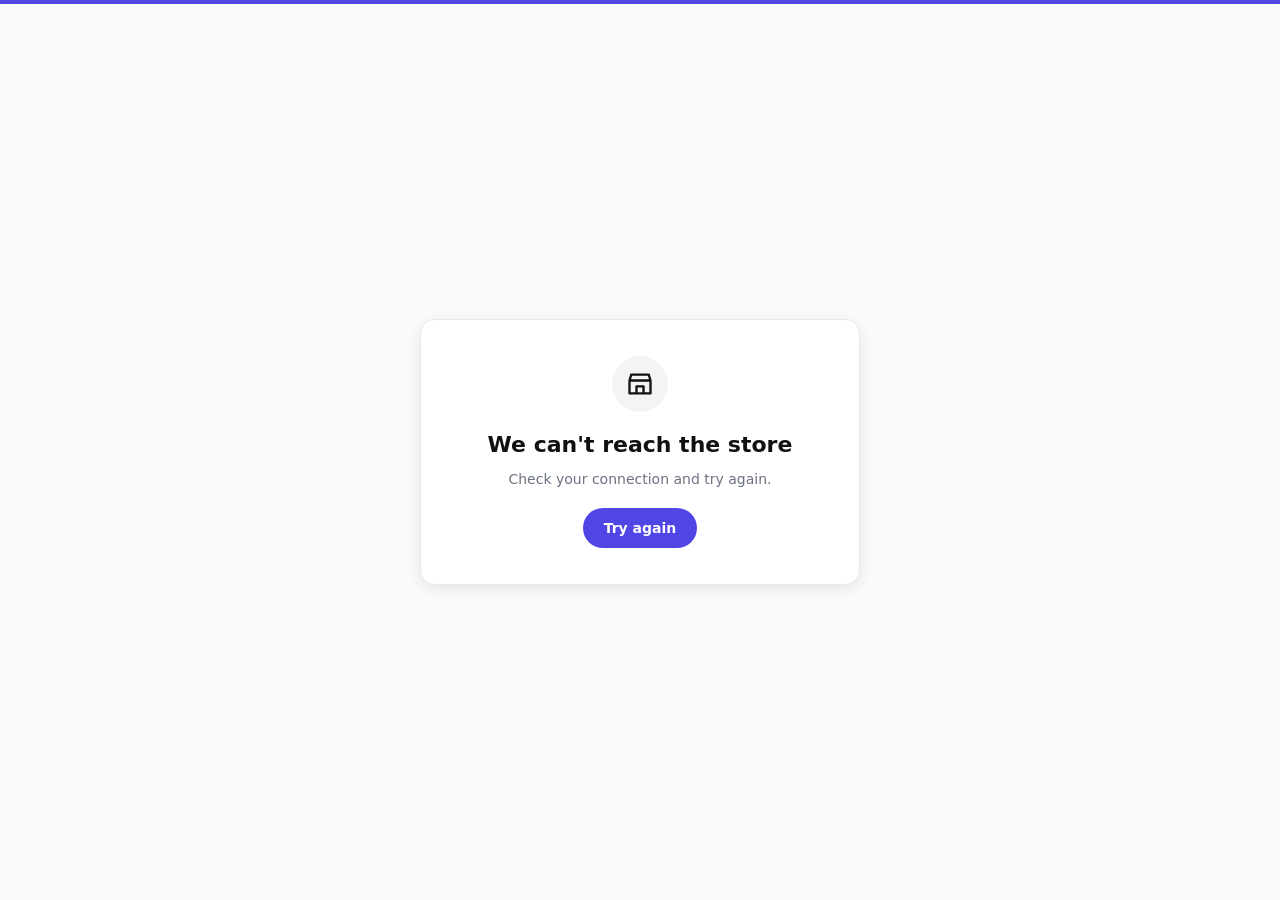
==== commit 8a6824fd: "Rebuild for store key mmd-craft at the site root, for the custom domain Built from mmd-store 3c066d5" ====
--- a/index.html
+++ b/index.html
@@ -3,7 +3,7 @@
   <head>
     <meta charset="utf-8">
     <title>MMD</title>
-    <base href="/mmdcraftstorestage/">
+    <base href="/">
     <meta name="viewport" content="width=device-width, initial-scale=1">
     <meta name="description" content>
     <meta name="theme-color" content="#ffffff">
@@ -11,11 +11,11 @@
     <link rel="alternate icon" href="favicon.ico">
     <link rel="preconnect" href="https://fonts.googleapis.com">
     <link rel="preconnect" href="https://fonts.gstatic.com" crossorigin>
-  <style>:root{--brand:#4f46e5;--brand-ink:#ffffff;--accent:#f59e0b;--accent-ink:#111827;--radius:8px;--font:system-ui, -apple-system, "Segoe UI", sans-serif;--font-mono:ui-monospace, "JetBrains Mono", "SF Mono", Menlo, Consolas, monospace;--ink:#111111;--ink-2:#374151;--ink-3:#6b7280;--hairline:#e5e7eb;--chrome:#fafafa;--chip:#f3f4f6;--active:#111111;--active-ink:#ffffff;--surface:#ffffff;--media:#f4f4f5;--brand-soft:color-mix(in srgb, var(--brand) 8%, #ffffff);--brand-deep:color-mix(in srgb, var(--brand) 80%, #000000);--accent-soft:color-mix(in srgb, var(--accent) 16%, #ffffff);--success:#15803d;--warning:#b45309;--danger:#b91c1c;--shadow:0 12px 40px rgb(17 17 17 / .16);--shadow-sm:0 4px 14px rgb(17 17 17 / .08);--shadow-lift:0 14px 30px rgb(17 17 17 / .12);--r-pill:999px;--r-ctl:var(--radius);--r-card:calc(var(--radius) * 1.75);--r-btn:var(--r-pill);--card-ratio:4 / 3;--container:1440px;--gutter:16px;--tabbar:0px;--page:var(--tint, var(--surface));--panel:#ffffff}@media(min-width:768px){:root{--gutter:24px}}@media(max-width:899px){:root{--tabbar:58px}}*,*:before,*:after{box-sizing:border-box}html{-webkit-text-size-adjust:100%;scroll-padding-top:140px}body{margin:0;font-family:var(--font);font-size:14px;line-height:1.5;color:var(--ink);background:var(--page);-webkit-font-smoothing:antialiased;padding-bottom:var(--tabbar)}.boot{min-height:100vh;display:flex;align-items:center;justify-content:center;gap:12px;color:var(--ink-3);font-family:system-ui,sans-serif}.boot__spinner{width:18px;height:18px;border-radius:50%;border:2px solid var(--hairline);border-top-color:var(--ink-3);animation:spin .8s linear infinite}@keyframes spin{to{transform:rotate(360deg)}}@media(max-width:899px){body:has(.buybar){padding-bottom:68px}}@media(prefers-reduced-motion:reduce){*,*:before,*:after{animation:none!important;transition:none!important;scroll-behavior:auto!important}}</style><link rel="stylesheet" href="styles-IFDALS4V.css" media="print" onload="this.media='all'"><noscript><link rel="stylesheet" href="styles-IFDALS4V.css"></noscript></head>
+  <style>:root{--brand:#4f46e5;--brand-ink:#ffffff;--accent:#f59e0b;--accent-ink:#111827;--radius:8px;--font:system-ui, -apple-system, "Segoe UI", sans-serif;--font-mono:ui-monospace, "JetBrains Mono", "SF Mono", Menlo, Consolas, monospace;--ink:#111111;--ink-2:#374151;--ink-3:#6b7280;--hairline:#e5e7eb;--chrome:#fafafa;--chip:#f3f4f6;--active:#111111;--active-ink:#ffffff;--surface:#ffffff;--media:#f4f4f5;--brand-soft:color-mix(in srgb, var(--brand) 8%, #ffffff);--brand-deep:color-mix(in srgb, var(--brand) 80%, #000000);--accent-soft:color-mix(in srgb, var(--accent) 16%, #ffffff);--success:#15803d;--warning:#b45309;--danger:#b91c1c;--shadow:0 12px 40px rgb(17 17 17 / .16);--shadow-sm:0 4px 14px rgb(17 17 17 / .08);--shadow-lift:0 14px 30px rgb(17 17 17 / .12);--r-pill:999px;--r-ctl:var(--radius);--r-card:calc(var(--radius) * 1.75);--r-sheet:var(--radius);--r-btn:var(--r-pill);--card-ratio:4 / 3;--container:1440px;--gutter:16px;--tabbar:0px;--page:var(--tint, var(--surface));--panel:#ffffff}@media(min-width:768px){:root{--gutter:24px}}@media(min-width:1680px){:root{--container:1560px}}@media(max-width:899px){:root{--tabbar:58px}}*,*:before,*:after{box-sizing:border-box}html{-webkit-text-size-adjust:100%;scroll-padding-top:140px}body{margin:0;font-family:var(--font);font-size:14px;line-height:1.5;color:var(--ink);background:var(--page);-webkit-font-smoothing:antialiased;padding-bottom:var(--tabbar)}.boot{min-height:100vh;display:flex;align-items:center;justify-content:center;gap:12px;color:var(--ink-3);font-family:system-ui,sans-serif}.boot__spinner{width:18px;height:18px;border-radius:50%;border:2px solid var(--hairline);border-top-color:var(--ink-3);animation:spin .8s linear infinite}@keyframes spin{to{transform:rotate(360deg)}}@media(max-width:899px){body:has(.buybar){padding-bottom:68px}}@media(prefers-reduced-motion:reduce){*,*:before,*:after{animation:none!important;transition:none!important;scroll-behavior:auto!important}}</style><link rel="stylesheet" href="styles-PKSQEKKE.css" media="print" onload="this.media='all'"><noscript><link rel="stylesheet" href="styles-PKSQEKKE.css"></noscript></head>
   <body>
     <app-root>
       <div class="boot" role="status"><span class="boot__spinner" aria-hidden="true"></span>Loading the store…</div>
     </app-root>
     <noscript>Please turn on JavaScript to use this store.</noscript>
-  <link rel="modulepreload" href="chunk-DANVKL3K.js"><link rel="modulepreload" href="chunk-432PWLVX.js"><link rel="modulepreload" href="chunk-F54VRLBI.js"><link rel="modulepreload" href="chunk-2MWK5VO6.js"><link rel="modulepreload" href="chunk-NEDCWFFB.js"><link rel="modulepreload" href="chunk-EDYI4JQA.js"><link rel="modulepreload" href="chunk-MA3OUN3A.js"><link rel="modulepreload" href="chunk-TCM6WDIC.js"><link rel="modulepreload" href="chunk-73C6SZFW.js"><link rel="modulepreload" href="chunk-ZHLG2V54.js"><script src="main-4B2WERJR.js" type="module"></script></body>
+  <link rel="modulepreload" href="chunk-62JMCMSW.js"><link rel="modulepreload" href="chunk-HOQJS42M.js"><link rel="modulepreload" href="chunk-LUYHJYEJ.js"><link rel="modulepreload" href="chunk-FF5OMCXE.js"><link rel="modulepreload" href="chunk-MZ7VG2AD.js"><link rel="modulepreload" href="chunk-I3HN22NV.js"><link rel="modulepreload" href="chunk-GIMZRLTO.js"><link rel="modulepreload" href="chunk-DHDXU356.js"><link rel="modulepreload" href="chunk-AAOPSE4Z.js"><link rel="modulepreload" href="chunk-6LSEQY7R.js"><script src="main-42EICPYP.js" type="module"></script></body>
 </html>
--- a/styles-PKSQEKKE.css
+++ b/styles-PKSQEKKE.css
@@ -0,0 +1 @@
+@charset "UTF-8";:root{--brand: #4f46e5;--brand-ink: #ffffff;--accent: #f59e0b;--accent-ink: #111827;--radius: 8px;--font: system-ui, -apple-system, "Segoe UI", sans-serif;--font-mono: ui-monospace, "JetBrains Mono", "SF Mono", Menlo, Consolas, monospace;--ink: #111111;--ink-2: #374151;--ink-3: #6b7280;--hairline: #e5e7eb;--chrome: #fafafa;--chip: #f3f4f6;--active: #111111;--active-ink: #ffffff;--surface: #ffffff;--media: #f4f4f5;--brand-soft: color-mix(in srgb, var(--brand) 8%, #ffffff);--brand-deep: color-mix(in srgb, var(--brand) 80%, #000000);--accent-soft: color-mix(in srgb, var(--accent) 16%, #ffffff);--success: #15803d;--warning: #b45309;--danger: #b91c1c;--shadow: 0 12px 40px rgb(17 17 17 / .16);--shadow-sm: 0 4px 14px rgb(17 17 17 / .08);--shadow-lift: 0 14px 30px rgb(17 17 17 / .12);--r-pill: 999px;--r-ctl: var(--radius);--r-card: calc(var(--radius) * 1.75);--r-sheet: var(--radius);--r-btn: var(--r-pill);--card-ratio: 4 / 3;--container: 1440px;--gutter: 16px;--tabbar: 0px;--page: var(--tint, var(--surface));--panel: #ffffff}html[data-theme=dark]{color-scheme:dark;--ink: #f4f4f5;--ink-2: #d4d4d8;--ink-3: #9d9da6;--hairline: #2a2a30;--chrome: #17171b;--chip: #232329;--active: #f4f4f5;--active-ink: #111114;--surface: #121215;--media: #1c1c21;--panel: #1e1e24;--page: #0c0c0f;--brand-soft: color-mix(in srgb, var(--brand) 20%, #121215);--accent-soft: color-mix(in srgb, var(--accent) 24%, #121215);--brand-deep: color-mix(in srgb, var(--brand) 72%, #fff);--shadow: 0 12px 40px rgb(0 0 0 / .55);--shadow-sm: 0 4px 14px rgb(0 0 0 / .45);--shadow-lift: 0 14px 30px rgb(0 0 0 / .5)}@media(min-width:768px){:root{--gutter: 24px}}@media(min-width:1680px){:root{--container: 1560px}}@media(max-width:899px){:root{--tabbar: 58px}}*,*:before,*:after{box-sizing:border-box}html{-webkit-text-size-adjust:100%;scroll-padding-top:140px}body{margin:0;font-family:var(--font);font-size:14px;line-height:1.5;color:var(--ink);background:var(--page);-webkit-font-smoothing:antialiased;padding-bottom:var(--tabbar)}body.no-scroll{overflow:hidden}img,video{display:block;max-width:100%}a{color:inherit;text-decoration:none}button,input,select{font:inherit;color:inherit}h1,h2,h3,p,figure,dl,dd,ul{margin:0}ul{padding:0;list-style:none}main:focus{outline:none}:focus-visible{outline:2px solid var(--brand);outline-offset:2px}.container{width:100%;max-width:var(--container);margin:0 auto;padding:0 var(--gutter)}.container-flush{width:100%;max-width:var(--container);margin:0 auto}.visually-hidden{position:absolute;width:1px;height:1px;padding:0;margin:-1px;overflow:hidden;clip:rect(0 0 0 0);white-space:nowrap;border:0}.muted{color:var(--ink-3)}.count{color:var(--ink-3);font-size:12px;font-weight:400;margin-left:auto}.skip{position:absolute;left:8px;top:-48px;z-index:100;padding:8px 14px;border:0;background:var(--active);color:var(--active-ink);cursor:pointer}.skip:focus{top:8px}.boot{min-height:100vh;display:flex;align-items:center;justify-content:center;gap:12px;color:var(--ink-3);font-family:system-ui,sans-serif}.boot--error{color:var(--danger);padding:24px;text-align:center}.boot__spinner{width:18px;height:18px;border-radius:50%;border:2px solid var(--hairline);border-top-color:var(--ink-3);animation:spin .8s linear infinite}@keyframes spin{to{transform:rotate(360deg)}}.btn{display:inline-flex;align-items:center;justify-content:center;gap:8px;min-height:40px;padding:0 20px;border:1px solid transparent;border-radius:var(--r-btn);font-weight:600;font-size:14px;cursor:pointer;white-space:nowrap;transition:background-color .15s,border-color .15s,color .15s}.btn:disabled{opacity:.45;cursor:not-allowed}.btn--primary{background:var(--active);color:var(--active-ink)}.btn--primary:hover:not(:disabled){background:color-mix(in srgb,var(--active) 84%,var(--surface))}.btn--brand{background:var(--brand);color:var(--brand-ink)}.btn--brand:hover:not(:disabled){background:color-mix(in srgb,var(--brand) 86%,#000)}.btn--outline{background:var(--surface);border-color:var(--hairline);color:var(--ink)}.btn--outline:hover:not(:disabled){border-color:var(--ink)}.btn--light{background:#fff;color:#111}.btn--light:hover{background:#f1f1f1}.btn--ghost-light{background:transparent;color:inherit;border-color:currentColor}.btn--ghost-light:hover{background:#ffffff1f}.btn--ghost{background:transparent;color:var(--ink-2)}.btn--ghost:hover:not(:disabled){background:var(--chip);color:var(--ink)}.btn--danger{background:var(--danger);color:#fff}.btn--danger:hover:not(:disabled){background:color-mix(in srgb,var(--danger) 86%,#000)}.btn--sm{min-height:32px;padding:0 12px;font-size:13px}.btn--lg{min-height:48px;padding:0 24px;font-size:15px}.btn--block{width:100%}.btn--pill{border-radius:var(--r-pill)}.icon-btn{position:relative;display:inline-flex;align-items:center;justify-content:center;width:40px;height:40px;padding:0;border:0;border-radius:50%;background:transparent;cursor:pointer;color:var(--ink)}.icon-btn:hover{background:var(--chip)}.icon-btn:disabled{opacity:.4;cursor:not-allowed}.icon-btn--boxed{width:34px;height:34px;background:var(--surface);border:1px solid var(--hairline);border-radius:50%}.icon-btn--boxed:hover:not(:disabled){border-color:var(--ink);background:var(--surface)}.icon-btn--boxed.is-on{color:var(--brand);border-color:var(--brand)}.icon-btn--lg{width:48px;height:48px}.icon-btn--round{border-radius:50%}.link-btn{display:inline-flex;align-items:center;gap:6px;border:0;background:none;padding:0;cursor:pointer;color:var(--ink);font-weight:600;font-size:13px;text-decoration:underline;text-underline-offset:3px}.link-btn:hover{color:var(--brand)}.link-btn:disabled{opacity:.5;cursor:not-allowed}.link-btn--muted{color:var(--ink-3)}.badge{position:absolute;top:-6px;right:-9px;min-width:17px;height:17px;padding:0 4px;border-radius:var(--r-pill);background:var(--brand);color:var(--brand-ink);font:700 10px/17px var(--font-mono);text-align:center}.cart-fly{position:fixed;z-index:70;width:56px;height:56px;pointer-events:none;will-change:transform}.cart-fly__bubble{width:100%;height:100%;overflow:hidden;border-radius:50%;will-change:transform,opacity;background:var(--brand);border:3px solid var(--surface);box-shadow:0 12px 28px #11111147,0 0 0 1px #1111110f}.cart-fly__bubble img{width:100%;height:100%;object-fit:cover}[data-cart-icon]{isolation:isolate}.cart-bump>.icon{animation:cart-wiggle .6s ease-in-out}.cart-bump>.badge{animation:badge-pop .55s cubic-bezier(.34,1.56,.64,1)}.cart-bump:after{content:"";position:absolute;inset:-9px;z-index:-1;border-radius:50%;border:2px solid var(--accent);animation:cart-ring .65s ease-out forwards;pointer-events:none}.cart-plus{position:absolute;right:calc(100% + 6px);top:-2px;z-index:1;padding:1px 7px;border-radius:var(--r-pill);background:var(--accent);color:var(--accent-ink);font:800 11px/16px var(--font-mono);white-space:nowrap;box-shadow:0 4px 10px #1111112e;pointer-events:none;animation:cart-plus .95s ease-out forwards}@keyframes cart-wiggle{0%,to{transform:rotate(0) scale(1)}20%{transform:rotate(-14deg) scale(1.15)}40%{transform:rotate(10deg) scale(1.15)}60%{transform:rotate(-6deg) scale(1.05)}80%{transform:rotate(3deg)}}@keyframes badge-pop{0%{transform:scale(.3)}55%{transform:scale(1.45)}to{transform:scale(1)}}@keyframes cart-ring{0%{transform:scale(.55);opacity:.9}to{transform:scale(1.45);opacity:0}}@keyframes cart-plus{0%{opacity:0;transform:translate(6px,8px) scale(.6)}22%{opacity:1;transform:translate(0) scale(1.1)}70%{opacity:1;transform:translateY(-6px) scale(1)}to{opacity:0;transform:translateY(-18px) scale(.95)}}.avatar{flex:none;display:inline-flex;align-items:center;justify-content:center;width:40px;height:40px;border-radius:50%;background:var(--brand);color:var(--brand-ink);font-weight:800;font-size:15px;line-height:1;text-transform:uppercase}.avatar--xs{width:24px;height:24px;font-size:12px}.avatar--lg{width:64px;height:64px;font-size:24px}.avatar--icon{background:var(--chip);color:var(--ink-2)}.chips{display:flex;flex-wrap:wrap;gap:8px}.chip{flex:none;display:inline-flex;align-items:center;gap:6px;height:34px;padding:0 14px;border:1px solid var(--hairline);border-radius:var(--r-btn);background:var(--chip);color:var(--ink);font-size:13px;font-weight:600;white-space:nowrap;cursor:pointer}.chip:hover{border-color:var(--ink-3)}.chip.is-on{background:var(--active);border-color:var(--active);color:var(--active-ink)}.chip.is-on .count{color:inherit}.chip.is-unavailable{color:var(--ink-3);text-decoration:line-through;background:var(--surface)}.chip.is-on.is-unavailable{color:var(--active-ink)}.chip--option{min-width:48px;height:40px;padding:0 16px;justify-content:center;background:var(--surface)}.chip--removable{background:var(--brand-soft);border-color:color-mix(in srgb,var(--brand) 30%,var(--surface))}.chip .count{margin-left:2px}.chip--select{position:relative;padding-right:8px;background:var(--surface)}.chip--select .chip__prefix{color:var(--ink-3);font-weight:500}.chip--select select{appearance:none;border:0;background:transparent;padding:0 18px 0 0;margin:0;font-weight:600;font-size:13px;cursor:pointer;outline:none}.chip--select .icon{position:absolute;right:8px;pointer-events:none}.chip--select:focus-within{outline:2px solid var(--brand);outline-offset:2px}.announce{display:none;background:var(--ink);color:var(--surface)}.announce__row{display:flex;align-items:center;justify-content:center;min-height:32px;padding-top:6px;padding-bottom:6px;font-size:12px;font-weight:600;text-align:center}.topbar{background:var(--brand-soft);border-bottom:1px solid color-mix(in srgb,var(--brand) 12%,var(--surface));color:var(--ink-2);font-size:12px;font-weight:600}.topbar__row{display:flex;align-items:center;justify-content:center;gap:16px;min-height:34px}.topbar__list{display:grid;flex:1;min-width:0}.topbar__item{grid-area:1/1;min-width:0;text-align:center;white-space:nowrap;overflow:hidden;text-overflow:ellipsis;opacity:0;transform:translateY(6px);transition:opacity .2s,transform .2s}.topbar__item .icon{display:inline-flex;vertical-align:-3px;margin-right:7px;color:var(--brand)}.topbar__item.is-on{opacity:1;transform:none;transition-delay:.2s}.topbar__contact{display:none;gap:18px}.topbar__contact a{display:inline-flex;align-items:center;gap:6px}.topbar__contact a:hover{color:var(--ink);text-decoration:underline}@media(min-width:900px){.announce{display:block}.topbar__row{justify-content:space-between}.topbar__list{display:flex;flex:initial;gap:28px}.topbar__item{grid-area:auto;opacity:1;transform:none}.topbar__item--announce{display:none}.topbar__contact{display:flex}}.header{position:relative;z-index:30}@media(min-width:900px){.header{position:sticky;top:0;box-shadow:0 1px 0 var(--hairline)}}.header__main{background:var(--brand);color:var(--brand-ink)}.header__bar{display:flex;align-items:center;gap:4px;height:54px}.header__menu{margin-left:-10px}.brand{display:inline-flex;align-items:center;gap:10px;min-width:0;margin-right:auto}.brand__plate{display:inline-flex;align-items:center;padding:5px 10px;border-radius:var(--r-ctl);background:#fff}.brand__logo{max-height:32px;width:auto}.brand__mark{flex:none;display:inline-flex;align-items:center;justify-content:center;width:32px;height:32px;border-radius:var(--r-ctl);background:var(--brand);color:var(--brand-ink);font:700 15px/1 var(--font-mono)}.brand__mark--lg{width:56px;height:56px;font-size:24px;margin-bottom:8px}.header__main .brand__mark,.header__main .avatar{background:var(--brand-ink);color:var(--brand)}.header__main .badge{background:var(--accent);color:var(--accent-ink)}.brand__name{font:700 16px/1.2 var(--font-mono);letter-spacing:-.01em;overflow:hidden;text-overflow:ellipsis;white-space:nowrap}.header__main store-logo{--logo-h: 30px;--logo-tile: var(--brand-ink);--logo-cut: var(--brand);color:var(--brand-ink)}.header__searchbox{display:none}.header__actions{display:flex;align-items:center;gap:2px;margin-right:-8px}.hact{display:inline-flex;flex-direction:column;align-items:center;justify-content:center;gap:3px;min-width:44px;height:48px;padding:0 8px;border:0;border-radius:var(--r-ctl);background:transparent;cursor:pointer;color:inherit}.hact:hover{background:color-mix(in srgb,currentColor 12%,transparent)}.hact__icon{position:relative;display:inline-flex}.hact__label{display:none;max-width:96px;overflow:hidden;text-overflow:ellipsis;white-space:nowrap;font-size:11px;font-weight:700}.hact--wishlist{display:none}@media(min-width:900px){.header__bar{height:76px;gap:28px}.header__menu{display:none}.header__searchbox{display:block;flex:1;max-width:640px;margin-right:auto}.brand{margin-right:0}.brand__logo{max-height:38px}.hact{min-width:64px}.hact--wishlist{display:inline-flex}.hact__label{display:block}}.hsearch{position:relative}.hsearch__form{display:flex;align-items:center;gap:8px;height:46px;padding:0 4px 0 20px;background:var(--panel);border:1px solid transparent;border-radius:var(--r-btn);color:var(--ink);transition:box-shadow .15s}.hsearch__form:focus-within{box-shadow:0 0 0 3px color-mix(in srgb,var(--brand-ink) 40%,transparent)}.hsearch__input{flex:1;min-width:0;height:100%;border:0;outline:none;background:transparent;color:var(--ink);font-size:14px}.hsearch__input::placeholder{color:var(--ink-3)}.hsearch__input::-webkit-search-cancel-button{cursor:pointer}.hsearch__go{flex:none;display:inline-flex;align-items:center;justify-content:center;width:38px;height:38px;border:0;border-radius:max(0px,var(--r-btn) - 4px);background:var(--brand);color:var(--brand-ink);cursor:pointer}.hsearch__go:hover{background:var(--brand-deep)}.hsearch__panel{position:absolute;top:calc(100% + 8px);left:0;right:0;z-index:40;max-height:min(70vh,560px);overflow-y:auto;padding:16px;background:var(--surface);border:1px solid var(--hairline);border-radius:var(--r-card);box-shadow:var(--shadow);color:var(--ink)}.msearch{position:sticky;top:0;z-index:29;padding:8px var(--gutter) 10px;background:var(--brand)}@media(min-width:900px){.msearch{display:none}}.msearch__field{display:flex;align-items:center;justify-content:space-between;width:100%;height:42px;padding:0 4px 0 18px;border:1px solid transparent;border-radius:var(--r-btn);background:var(--panel);color:var(--ink-3);font-size:14px;cursor:pointer;box-shadow:var(--shadow-sm)}.msearch__go{display:inline-flex;align-items:center;justify-content:center;width:34px;height:34px;border-radius:max(0px,var(--r-btn) - 4px);background:var(--brand);color:var(--brand-ink)}html[data-header=light] .header__main{background:var(--surface);color:var(--ink);box-shadow:inset 0 -1px 0 var(--hairline)}html[data-header=light] .header__main .brand__plate{padding:0;background:transparent}html[data-header=light] .header__main .brand__mark,html[data-header=light] .header__main .avatar,html[data-header=light] .header__main .badge{background:var(--brand);color:var(--brand-ink)}html[data-header=light] .hact:hover{background:var(--chip)}html[data-header=light] .hsearch__form{background:var(--chrome);border-color:var(--hairline)}html[data-header=light] .hsearch__form:focus-within{border-color:var(--brand);box-shadow:0 0 0 3px color-mix(in srgb,var(--brand) 18%,transparent)}html[data-header=light] .msearch{background:var(--surface);box-shadow:inset 0 -1px 0 var(--hairline)}html[data-header=light] .msearch__field{background:var(--chrome);border-color:var(--hairline);box-shadow:none}html[data-header=dark] .header__main{background:var(--ink);color:var(--surface)}html[data-header=dark] .header__main .brand__mark,html[data-header=dark] .header__main .avatar{background:var(--surface);color:var(--ink)}html[data-header=dark] .header__main .badge{background:var(--accent);color:var(--accent-ink)}html[data-header=dark] .msearch{background:var(--ink)}html[data-header=dark] .announce{background:var(--brand);color:var(--brand-ink)}.catnav{display:none;position:relative;background:var(--surface);border-bottom:1px solid var(--hairline)}@media(min-width:900px){.catnav{display:block}}.catnav__row{display:flex;align-items:center;gap:2px;overflow-x:auto;scrollbar-width:none}.catnav__row::-webkit-scrollbar{display:none}.catnav__row>:first-child{margin-left:auto}.catnav__row>:last-child{margin-right:auto}.catnav__link{display:inline-flex;align-items:center;gap:5px;padding:14px 14px 11px;white-space:nowrap;font-size:12.5px;font-weight:700;text-transform:uppercase;letter-spacing:.06em;color:var(--ink-2);border-bottom:3px solid transparent}.catnav__link:hover,.catnav__link.is-on{color:var(--ink);border-bottom-color:var(--brand)}.catnav__link--sale{color:var(--danger)}.catnav__link--sale:hover{color:var(--danger);border-bottom-color:var(--danger)}.mega{position:absolute;left:0;right:0;top:100%;z-index:35;background:var(--surface);border-top:1px solid var(--hairline);border-bottom:1px solid var(--hairline);box-shadow:0 24px 40px #1111111a;animation:fade .12s ease-out}.mega__inner{display:grid;grid-template-columns:1fr 280px;gap:40px;padding-top:28px;padding-bottom:32px}.mega__cols{display:grid;grid-template-columns:repeat(auto-fill,minmax(180px,1fr));gap:24px 32px;align-content:start}.mega__col{display:flex;flex-direction:column;gap:9px}.mega__title{align-self:flex-start;margin-bottom:4px;padding-bottom:6px;border-bottom:2px solid var(--brand);font-size:12px;font-weight:800;text-transform:uppercase;letter-spacing:.08em;color:var(--ink)}a.mega__title:hover{color:var(--brand-deep)}.mega__link{color:var(--ink-2)}.mega__link:hover{color:var(--ink);text-decoration:underline;text-underline-offset:3px}.mega__feature{position:relative;display:block;aspect-ratio:4/3;overflow:hidden;border-radius:var(--r-card);background:var(--media)}.mega__feature img{width:100%;height:100%;object-fit:cover;transition:transform .3s}.mega__feature:hover img{transform:scale(1.04)}.mega__feature-text{position:absolute;left:10px;right:10px;bottom:10px;display:flex;align-items:center;justify-content:space-between;gap:8px;padding:10px 14px;border-radius:var(--r-btn);font-weight:700;font-size:13px;line-height:1.3;background:color-mix(in srgb,var(--surface) 94%,transparent);color:var(--ink);box-shadow:0 6px 18px #0000002e;-webkit-backdrop-filter:blur(6px);backdrop-filter:blur(6px)}.mega__feature-text .icon{flex:none;color:var(--brand)}.mega__feature:hover .mega__feature-text{color:var(--brand-deep)}.mega__brands{display:grid;grid-template-columns:repeat(auto-fill,minmax(160px,1fr));gap:12px;padding-top:24px;padding-bottom:28px}.mega__brand{display:flex;flex-direction:column;align-items:center;justify-content:center;gap:4px;min-height:88px;padding:12px;border:1px solid var(--hairline);border-radius:var(--r-ctl);text-align:center;transition:border-color .15s,box-shadow .15s}.mega__brand img{max-height:36px;width:auto}.mega__brand:hover{border-color:var(--brand);box-shadow:var(--shadow-sm)}.mega__brand-name{font-weight:700}.mega__brand-count{font-size:12px;color:var(--ink-3)}.tabbar{position:fixed;left:0;right:0;bottom:0;z-index:28;display:grid;grid-template-columns:repeat(5,1fr);height:var(--tabbar);background:var(--surface);border-top:1px solid var(--hairline);padding-bottom:env(safe-area-inset-bottom)}@media(min-width:900px){.tabbar{display:none}}.tabbar__item{display:flex;flex-direction:column;align-items:center;justify-content:center;gap:3px;border:0;background:none;cursor:pointer;color:var(--ink-3);font-size:10px;font-weight:600}.tabbar__item.is-on{color:var(--ink)}.menu{display:flex;flex-direction:column;margin:-8px -16px}.menu__link{display:flex;align-items:center;gap:12px;padding:12px 16px;font-weight:600;cursor:pointer;border-bottom:1px solid var(--hairline);list-style:none}.menu__link::-webkit-details-marker{display:none}.menu__link:hover{background:var(--chrome)}.menu__link--sale{color:var(--danger)}.menu__title{padding:20px 16px 8px;font-size:11px;font-weight:700;text-transform:uppercase;letter-spacing:.08em;color:var(--ink-3)}.menu__group[open]>summary{background:var(--chrome)}.menu__chev{transition:transform .15s}.menu__group[open] .menu__chev{transform:rotate(180deg)}.menu__sub{display:block;padding:10px 16px 10px 32px;color:var(--ink-2);border-bottom:1px solid var(--hairline)}.menu__account{display:flex;align-items:center;gap:12px;padding:16px;background:var(--brand-soft);border-bottom:1px solid var(--hairline)}.menu__account>span:nth-child(2){flex:1;min-width:0;display:flex;flex-direction:column}.menu__account small{font-size:12px;color:var(--ink-3)}.toasts{position:fixed;left:50%;bottom:calc(var(--tabbar) + 16px);transform:translate(-50%);z-index:70;display:flex;flex-direction:column;gap:8px;width:min(420px,100vw - 32px)}.toast{display:flex;align-items:center;gap:12px;padding:10px 10px 10px 16px;border-radius:var(--r-ctl);background:var(--active);color:var(--active-ink);box-shadow:var(--shadow);animation:rise .18s ease-out}@keyframes rise{0%{transform:translateY(12px);opacity:0}}.toast__text{flex:1;font-size:13px}.toast__link{font-weight:700;font-size:13px;text-decoration:underline;text-underline-offset:3px}.toast__close{display:inline-flex;border:0;background:none;color:inherit;cursor:pointer;opacity:.7;padding:4px}.hero-c{position:relative;isolation:isolate;touch-action:pan-y}.hero-c__stage{display:grid}.hero-slide{grid-area:1/1;position:relative;isolation:isolate;overflow:hidden;display:flex;align-items:center;min-height:clamp(340px,88vw,520px);opacity:0;visibility:hidden;transition:opacity 1.1s cubic-bezier(.4,0,.2,1),visibility 0s 1.1s}.hero-slide.is-active{z-index:1;opacity:1;visibility:visible;transition:opacity 1.1s cubic-bezier(.4,0,.2,1),visibility 0s}.hero-slide--brand{background-image:linear-gradient(118deg,var(--brand) 0%,color-mix(in srgb,var(--brand) 60%,#000) 100%);color:var(--brand-ink)}.hero-slide--image{color:#fff;background:#111}.hero-slide--image:before{content:"";position:absolute;inset:0;z-index:-1;background:linear-gradient(90deg,#000000b8,#00000061 55%,#0000001f)}.hero-slide--brand-soft,.hero-slide--accent-soft{color:var(--ink)}.hero-slide--brand-soft:before,.hero-slide--accent-soft:before{content:"";position:absolute;z-index:-1;right:-8%;top:50%;width:min(78vw,680px);aspect-ratio:1;border-radius:50%;transform:translateY(-50%)}.hero-slide--brand-soft{background-color:var(--brand-soft)}.hero-slide--brand-soft:before{background:color-mix(in srgb,var(--brand) 16%,var(--panel))}.hero-slide--accent-soft{background-color:var(--accent-soft)}.hero-slide--accent-soft:before{background:color-mix(in srgb,var(--accent) 34%,var(--panel))}@media(min-width:900px){.hero-slide{min-height:var(--hero-h, min(720px, 78vh))}}@media(max-width:899px){.hero-slide{min-height:var(--hero-mh, clamp(340px, 88vw, 520px))}}.hero-slide--hero{display:block}.hero-slide--hero:before{display:none}.hero-slide--hero store-hero-banner{display:block;height:100%}.hero-slide--hero .hb{min-height:100%}.hero-slide.is-active .hb[data-fit=cover] .hb__img{animation:hero-drift 18s linear forwards}@media(max-width:899px){.hero-slide.is-active .hb[data-mfit=contain] .hb__img{animation:none}}.hero-c--clean .hero-c__bar{justify-content:flex-end}.hero-slide__cover{position:absolute;inset:0;z-index:2}.hero-slide__cover:focus-visible{outline-offset:-4px}@media(min-width:900px){.hero-slide__cover[data-d=false]{display:none}}@media(max-width:899px){.hero-slide__cover[data-m=false]{display:none}}.hero-slide__bg{position:absolute;inset:0;z-index:-2;width:100%;height:100%;object-fit:cover;transform:scale(1);will-change:transform}.hero-slide.is-active .hero-slide__bg{animation:hero-drift 18s linear forwards}@keyframes hero-drift{0%{transform:scale(1) translateZ(0)}to{transform:scale(1.08) translate3d(-1.2%,0,0)}}@media(prefers-reduced-motion:reduce){.hero-slide{transition-duration:0s}.hero-slide.is-active .hero-slide__bg,.hero-slide.is-active .hero-slide__copy,.hero-slide.is-active .hero-slide__caption{animation:none}}.hero-slide__inner{width:100%;padding-top:44px;padding-bottom:84px}.hero-slide__inner--art{display:grid;grid-template-columns:minmax(0,1fr) 40%;align-items:center;gap:18px}@media(min-width:900px){.container.hero-slide__inner{padding-left:max(var(--gutter),96px);padding-right:max(var(--gutter),96px);padding-top:56px;padding-bottom:96px}.hero-slide__inner--art{grid-template-columns:minmax(0,1fr) minmax(0,.9fr);gap:64px}}.hero-slide__copy{max-width:680px}.hero-slide.is-active .hero-slide__copy{animation:hero-rise 1s .2s cubic-bezier(.2,.7,.2,1) both}@keyframes hero-rise{0%{opacity:0;transform:translateY(18px)}}.hero-slide__eyebrow{display:inline-flex;align-items:center;gap:10px;margin-bottom:14px;font-size:12px;font-weight:800;text-transform:uppercase;letter-spacing:.14em;opacity:.9}.hero-slide__eyebrow:before{content:"";width:26px;height:2px;background:currentColor;opacity:.7}.hero-slide--brand-soft .hero-slide__eyebrow,.hero-slide--accent-soft .hero-slide__eyebrow{padding:6px 12px;border-radius:var(--r-pill);background:var(--panel);color:var(--ink);opacity:1;letter-spacing:.08em;box-shadow:var(--shadow-sm)}.hero-slide--brand-soft .hero-slide__eyebrow:before,.hero-slide--accent-soft .hero-slide__eyebrow:before{display:none}.hero-slide__title{font-size:clamp(32px,5.8vw,68px);font-weight:800;letter-spacing:-.035em;line-height:1.02;max-width:12em;text-wrap:balance}.hero-slide__text{margin-top:16px;font-size:clamp(15px,1.8vw,19px);line-height:1.5;max-width:36em;opacity:.92}.hero-slide__actions{display:flex;flex-wrap:wrap;align-items:center;gap:10px 14px;margin-top:26px}.hero-slide__cta{background:var(--brand);color:var(--brand-ink);box-shadow:0 10px 24px -8px color-mix(in srgb,var(--brand) 60%,transparent)}.hero-slide__cta:hover{background:var(--brand-deep)}.hero-slide--image .hero-slide__cta{background:#fff;color:#111;box-shadow:0 10px 24px -8px #00000080}.hero-slide--image .hero-slide__cta:hover{background:#f1f1f1}.hero-slide--brand .hero-slide__cta{background:var(--brand-ink);color:var(--brand)}.hero-slide--brand .hero-slide__cta:hover{opacity:.92;background:var(--brand-ink)}.hero-slide__cta2{background:transparent;color:inherit;border-color:color-mix(in srgb,currentColor 45%,transparent)}.hero-slide__cta2:hover:not(:disabled){background:color-mix(in srgb,currentColor 10%,transparent);border-color:currentColor}.hero-slide__art{display:flex;justify-content:center}.hero-slide__art-frame{position:relative;width:100%;max-width:460px;aspect-ratio:1;overflow:hidden;border-radius:calc(var(--r-card) + 10px);background:var(--panel);box-shadow:0 30px 70px -20px #11111159;transform:rotate(-2deg);transition:transform .4s}.hero-slide__art-frame img{width:100%;height:100%;object-fit:cover}.hero-slide:hover .hero-slide__art-frame{transform:rotate(0)}.hero-c__arrow{position:absolute;top:50%;z-index:2;display:none;align-items:center;justify-content:center;width:52px;height:52px;margin-top:-26px;border:0;border-radius:50%;background:color-mix(in srgb,var(--panel) 92%,transparent);color:var(--ink);box-shadow:var(--shadow-sm);cursor:pointer;-webkit-backdrop-filter:blur(6px);backdrop-filter:blur(6px);transition:transform .15s,background-color .15s}.hero-c__arrow:hover{background:var(--panel);transform:scale(1.06)}.hero-c__arrow--prev{left:22px}.hero-c__arrow--next{right:22px}@media(min-width:900px){.hero-c__arrow{display:inline-flex}}.hero-c__bar{position:absolute;left:0;right:0;bottom:18px;z-index:2;display:flex;align-items:center;justify-content:space-between;gap:12px;pointer-events:none}.hero-c__bar>*{pointer-events:auto}@media(min-width:900px){.container.hero-c__bar{padding-left:max(var(--gutter),96px);padding-right:max(var(--gutter),96px);bottom:26px}}.hero-c__count{display:inline-flex;align-items:baseline;gap:4px;padding:6px 12px;border-radius:var(--r-pill);background:color-mix(in srgb,var(--panel) 88%,transparent);color:var(--ink);box-shadow:var(--shadow-sm);-webkit-backdrop-filter:blur(6px);backdrop-filter:blur(6px);font:700 12px/1 var(--font-mono);letter-spacing:.04em}.hero-c__count b{font-size:15px}.hero-c__controls{display:flex;align-items:center;gap:2px;padding:4px 6px 4px 8px;border-radius:var(--r-pill);background:color-mix(in srgb,var(--panel) 88%,transparent);box-shadow:var(--shadow-sm);-webkit-backdrop-filter:blur(6px);backdrop-filter:blur(6px)}.hero-c__dot{position:relative;width:18px;height:24px;padding:0;border:0;background:none;cursor:pointer;transition:width .2s}.hero-c__dot:before{content:"";position:absolute;left:50%;top:50%;width:8px;height:8px;transform:translate(-50%,-50%);border-radius:var(--r-pill);background:color-mix(in srgb,var(--ink) 28%,transparent);transition:width .2s,background-color .2s}.hero-c__dot.is-on{width:30px}.hero-c__dot.is-on:before{width:22px;background:var(--ink)}.hero-c__pause{display:inline-flex;align-items:center;justify-content:center;width:24px;height:24px;margin-left:4px;border:0;border-radius:50%;background:var(--ink);color:var(--surface);cursor:pointer}.hero-c__progress{position:absolute;left:0;bottom:0;z-index:3;height:3px;width:100%;transform-origin:left;transform:scaleX(0);background:var(--accent);animation:hero-progress linear forwards;pointer-events:none}@keyframes hero-progress{to{transform:scaleX(1)}}.usps-bar{background:var(--surface);border-bottom:1px solid var(--hairline)}.usps{display:flex;gap:24px;overflow-x:auto;scrollbar-width:none}.usps::-webkit-scrollbar{display:none}@media(min-width:900px){.usps{display:grid;grid-template-columns:repeat(auto-fit,minmax(200px,1fr));gap:16px;overflow:visible}}.usps__item{flex:none;white-space:nowrap;display:flex;align-items:center;gap:10px;padding:14px 4px;font-size:13px;font-weight:700;color:var(--ink-2)}@media(min-width:900px){.usps__item{justify-content:center}}.usps__icon{flex:none;display:inline-flex;align-items:center;justify-content:center;width:34px;height:34px;border-radius:50%;background:var(--brand-soft);color:var(--brand)}.home-section{padding-top:44px}.section-head{display:flex;align-items:baseline;gap:16px;margin-bottom:16px}.section-head--center{flex-direction:column;align-items:center;gap:4px;margin-bottom:22px;text-align:center}.section-head__title{font-size:clamp(20px,2.4vw,26px);font-weight:800;letter-spacing:-.02em}.section-head__sub{color:var(--ink-3);font-size:14px}.section-head__more{margin-left:auto;font-size:13px;font-weight:700;text-decoration:underline;text-underline-offset:3px}.section-head__more:hover{color:var(--brand)}.section-head__count{margin-left:auto;color:var(--ink-3);font-size:13px}.collections{display:grid;grid-auto-flow:column;grid-auto-columns:minmax(118px,30%);gap:14px;overflow-x:auto;scroll-snap-type:x mandatory;scrollbar-width:none;padding:4px 0 8px}.collections::-webkit-scrollbar{display:none}@media(min-width:640px){.collections{grid-auto-flow:row;grid-template-columns:repeat(auto-fit,minmax(150px,210px));justify-content:center;gap:20px;overflow:visible}}.collection{scroll-snap-align:start;display:flex;flex-direction:column;align-items:center;gap:2px;text-align:center}.collection:hover .collection__img{transform:translateY(-4px);box-shadow:var(--shadow-lift)}.collection:hover .collection__img img{transform:scale(1.05)}.collection:hover .collection__name{color:var(--brand-deep)}.collection__img{position:relative;display:flex;align-items:center;justify-content:center;width:100%;aspect-ratio:1;overflow:hidden;margin-bottom:10px;border-radius:var(--r-card);background-color:var(--media);transition:transform .2s,box-shadow .2s}.collection__img img{width:100%;height:100%;object-fit:cover;transition:transform .3s}.collection__initial{font-size:42px;font-weight:800;color:#1111114d}.collection__name{font-size:15px;font-weight:700;transition:color .15s}.budgets{display:grid;grid-template-columns:repeat(2,minmax(0,1fr));gap:12px}@media(min-width:900px){.budgets{grid-template-columns:repeat(auto-fit,minmax(200px,270px));justify-content:center;gap:18px}}.budget{position:relative;isolation:isolate;overflow:hidden;display:flex;flex-direction:column;align-items:flex-start;gap:2px;min-height:140px;padding:20px;border-radius:var(--r-card);background:linear-gradient(135deg,var(--brand-soft),var(--accent-soft));border:1px solid color-mix(in srgb,var(--brand) 12%,var(--surface));transition:transform .2s,box-shadow .2s}.budget:after{content:"";position:absolute;z-index:-1;right:-34px;bottom:-34px;width:120px;height:120px;border-radius:50%;background:color-mix(in srgb,var(--brand) 10%,transparent)}.budget:hover{transform:translateY(-3px);box-shadow:var(--shadow-lift)}.budget__under{font-size:12px;font-weight:800;text-transform:uppercase;letter-spacing:.1em;color:var(--ink-3)}.budget__amount{font-size:clamp(26px,3.4vw,36px);font-weight:800;letter-spacing:-.02em;line-height:1.1}.budget__count{display:inline-flex;align-items:center;gap:4px;margin-top:auto;padding-top:10px;font-size:13px;font-weight:700;color:var(--ink-2)}.brand-tiles{display:grid;grid-template-columns:repeat(auto-fit,minmax(150px,1fr));gap:12px}.brand-tile{display:flex;flex-direction:column;align-items:center;justify-content:center;gap:4px;min-height:96px;padding:16px;border:1px solid var(--hairline);border-radius:var(--r-ctl);text-align:center;transition:border-color .15s,box-shadow .15s}.brand-tile img{max-height:40px;width:auto}.brand-tile:hover{border-color:var(--brand);box-shadow:var(--shadow-sm)}.brand-tile__name{font:700 15px var(--font-mono)}.brand-tile__count{font-size:12px;color:var(--ink-3)}.rail{padding-top:44px}.rail__head{display:flex;align-items:center;gap:16px;margin-bottom:12px}.rail__title{font-size:clamp(20px,2.4vw,26px);font-weight:800;letter-spacing:-.02em}.rail__more{margin-left:auto;font-size:13px;font-weight:700;text-decoration:underline;text-underline-offset:3px}.rail__more:hover{color:var(--brand)}.rail__nav{display:none;gap:8px}.rail__more+.rail__nav{margin-left:8px}.rail__btn{width:38px;height:38px;box-shadow:var(--shadow-sm);border-color:transparent}@media(min-width:900px){.rail__nav{display:flex}.rail__title+.rail__nav{margin-left:auto}}.rail__track{--rail-cols: 2.15;--rail-gap: 12px;display:grid;grid-auto-flow:column;gap:var(--rail-gap);grid-auto-columns:calc((100% - var(--rail-gap) * (var(--rail-cols) - 1)) / var(--rail-cols));max-width:var(--container);margin:0 auto;padding:6px var(--gutter) 18px;scroll-padding-inline:var(--gutter);overflow-x:auto;scroll-snap-type:x mandatory;scrollbar-width:none}.rail__track::-webkit-scrollbar{display:none}@media(min-width:640px){.rail__track{--rail-cols: 3.3;--rail-gap: 18px}}@media(min-width:1024px){.rail__track{--rail-cols: 4.4}}@media(min-width:1280px){.rail__track{--rail-cols: 5}}.rail__item{scroll-snap-align:start;min-width:0}.pgrid{display:grid;grid-template-columns:repeat(2,minmax(0,1fr));gap:12px}.pgrid>li{min-width:0}@media(min-width:640px){.pgrid{grid-template-columns:repeat(auto-fill,minmax(220px,1fr));gap:18px}}@media(min-width:1280px){.home-section--grid .pgrid{grid-template-columns:repeat(6,minmax(0,1fr))}}.pcard{position:relative;display:flex;flex-direction:column;height:100%;overflow:hidden;background:var(--surface);border:1px solid var(--hairline);border-radius:var(--r-card);transition:transform .2s ease-out,box-shadow .2s ease-out,border-color .2s}@media(hover:hover){.pcard:not(.pcard--skeleton):hover{border-color:color-mix(in srgb,var(--brand) 28%,var(--hairline))}}.pcard__media{position:relative;aspect-ratio:var(--card-ratio);overflow:hidden;background-color:var(--media)}.pcard__img-link{position:absolute;inset:0}.pcard__img{position:absolute;inset:0;width:100%;height:100%;object-fit:cover;transition:transform .55s cubic-bezier(.22,1,.36,1)}.pcard__img--hover{transform:translate(-101%)}.pcard--out .pcard__img{filter:grayscale(.7);opacity:.72}@media(hover:hover){.pcard__media--pair:hover .pcard__img:not(.pcard__img--hover),.pcard:hover .pcard__media--pair .pcard__img:not(.pcard__img--hover){transform:translate(101%)}.pcard:hover .pcard__img--hover{transform:translate(0)}.pcard__img:only-of-type{transform:translate(-2.5%) scale(1.07)}.pcard:hover .pcard__img:only-of-type{transform:translate(2.5%) scale(1.07)}}.pcard__badges{position:absolute;top:10px;left:10px;display:flex;flex-direction:column;align-items:flex-start;gap:5px;pointer-events:none}.pcard__save{position:absolute;top:10px;right:10px;width:36px;height:36px;border-radius:50%;background:color-mix(in srgb,var(--panel) 94%,transparent);color:var(--ink-2);box-shadow:var(--shadow-sm);transition:color .15s,transform .15s}.pcard__save:hover{background:var(--panel);color:var(--danger);transform:scale(1.08)}.pcard__save.is-on{color:var(--danger)}.pcard__body{display:flex;flex-direction:column;gap:3px;flex:1;padding:12px 14px 14px}.pcard__brand{font-size:11px;font-weight:700;text-transform:uppercase;letter-spacing:.06em;color:var(--ink-3)}.pcard__name{min-height:2.7em;font-size:15px;font-weight:600;line-height:1.35;display:-webkit-box;-webkit-line-clamp:2;-webkit-box-orient:vertical;overflow:hidden}.pcard__name:hover{color:var(--brand-deep)}.pcard__price{margin-top:2px}.pcard__meta{display:flex;flex-wrap:wrap;align-items:center;gap:4px 10px;font-size:12px}.pcard__note{font-weight:700;color:var(--warning)}.pcard__cta{display:inline-flex;align-items:center;justify-content:center;gap:6px;width:100%;height:40px;margin-top:10px;padding:0 12px;border:1.5px solid var(--brand);border-radius:var(--r-btn);background:var(--brand);color:var(--brand-ink);font-size:13px;font-weight:700;white-space:nowrap;cursor:pointer;text-decoration:none;transition:background-color .15s,color .15s,border-color .15s}.pcard__cta:hover:not(:disabled){background:var(--brand-deep);border-color:var(--brand-deep);color:var(--brand-ink)}.pcard__cta--secondary{background:var(--surface);border-color:var(--ink);color:var(--ink)}.pcard__cta--secondary:hover:not(:disabled){background:var(--ink);border-color:var(--ink);color:var(--surface)}.pcard__cta:disabled{background:var(--chip);border-color:transparent;color:var(--ink-3);cursor:not-allowed}@media(max-width:639px){.pcard__body{padding:10px 12px 12px}.pcard__name{font-size:13px}.pcard__cta{height:36px;font-size:12px}}.pcard--skeleton .pcard__media{aspect-ratio:var(--card-ratio)}html[data-cards=minimal] .pcard{border-color:transparent;background:transparent}html[data-cards=minimal] .pcard:not(.pcard--skeleton):hover{transform:none;box-shadow:none;border-color:transparent}html[data-cards=minimal] .pcard__media{border-radius:var(--r-card)}html[data-cards=minimal] .pcard__body{padding-left:4px;padding-right:4px}.mark{padding:3px 9px;border-radius:var(--r-pill);font-size:11px;font-weight:700;line-height:1.3;letter-spacing:.01em;box-shadow:0 1px 2px #1111111f}.mark--sale{background:var(--accent);color:var(--accent-ink)}.mark--new{background:var(--panel);color:var(--ink);border:1px solid var(--hairline)}.mark--muted{background:#111111b8;color:#fff;-webkit-backdrop-filter:blur(4px);backdrop-filter:blur(4px)}.mark--low{background:var(--panel);color:var(--warning);border:1px solid var(--hairline)}.price{display:flex;flex-wrap:wrap;align-items:baseline;gap:2px 8px;font-variant-numeric:tabular-nums}.price__from{font-size:12px;color:var(--ink-3)}.price__now{font-weight:800;font-size:15px}.price__mrp{font-size:12px;color:var(--ink-3)}.price__off{padding:1px 8px;border-radius:var(--r-pill);font-size:12px;font-weight:700;color:var(--success);background:color-mix(in srgb,var(--success) 12%,var(--surface))}.price--large .price__now{font-size:28px;letter-spacing:-.01em}.price--large .price__mrp{font-size:15px}.price--large .price__off{font-size:14px}.stars{position:relative;display:inline-block;font-size:12px;letter-spacing:1px;line-height:1}.stars__track{color:var(--hairline)}.stars__fill{position:absolute;inset:0 auto 0 0;overflow:hidden;white-space:nowrap;color:var(--brand)}.stars__count{margin-left:4px;font-size:12px;color:var(--ink-3)}.skeleton{display:block;background:linear-gradient(90deg,var(--chip) 25%,#ebedf0 50%,var(--chip) 75%);background-size:200% 100%;animation:shimmer 1.2s infinite linear}.skeleton--line{height:12px;width:80%;border-radius:var(--r-pill)}.skeleton--short{height:12px;width:40%;margin-top:8px;border-radius:var(--r-pill)}.skeleton--title{height:28px;width:70%;margin-bottom:16px;border-radius:var(--r-ctl)}.skeleton--cta{height:36px;width:100%;margin-top:auto;border-radius:var(--r-pill)}.pcard--skeleton .pcard__body{min-height:120px}@keyframes shimmer{to{background-position:-200% 0}}.more{display:flex;flex-direction:column;align-items:center;gap:10px;padding:28px 16px 8px}.more__count{color:var(--ink-3);font-size:13px}.more__bar{width:200px;height:4px;overflow:hidden;border-radius:var(--r-pill);background:var(--hairline)}.more__bar span{display:block;height:100%;border-radius:inherit;background:var(--brand)}.empty{display:flex;flex-direction:column;align-items:center;gap:8px;text-align:center;padding-top:56px;padding-bottom:56px}.empty--page{min-height:55vh;justify-content:center}.empty__code{font:700 56px/1 var(--font-mono);color:var(--hairline)}.empty__title{font-size:18px;font-weight:700}.empty__text{color:var(--ink-3);margin-bottom:8px}.empty__actions{display:flex;gap:8px;flex-wrap:wrap;justify-content:center}.catalog-head{padding-top:16px;padding-bottom:16px}.catalog-head__title{margin-top:8px;font-size:clamp(22px,3vw,30px);font-weight:800;letter-spacing:-.02em}.catalog-head__lead{margin-top:6px;color:var(--ink-3);max-width:60em}.page__count{color:var(--ink-3);font-weight:500;font-size:.7em}.catalog{display:grid;gap:24px;padding-bottom:8px}.catalog__side{display:none}@media(min-width:1024px){.catalog{grid-template-columns:240px minmax(0,1fr);gap:32px}.catalog__side{display:block;position:sticky;top:150px;align-self:start;max-height:calc(100vh - 170px);overflow-y:auto;padding-right:4px}.toolbar__filters{display:none!important}}.catalog__main{min-width:0}@media(min-width:1024px){.catalog__main .pgrid{grid-template-columns:repeat(3,minmax(0,1fr));gap:28px 18px}}@media(min-width:1280px){.catalog__main .pgrid{grid-template-columns:repeat(4,minmax(0,1fr))}}@media(min-width:1600px){.catalog__main .pgrid{grid-template-columns:repeat(5,minmax(0,1fr));gap:28px 20px}}.toolbar{display:flex;flex-wrap:wrap;align-items:center;gap:8px 10px;margin-bottom:12px}.toolbar__views{display:flex;gap:6px}.toolbar__count{margin-left:auto;color:var(--ink-3);font-size:13px}.active-filters{display:flex;flex-wrap:wrap;align-items:center;gap:8px;margin-bottom:12px}.subcats{margin-bottom:14px}.chip--photo{padding-left:6px}.chip--photo img{width:24px;height:24px;border-radius:50%;object-fit:cover;background:var(--media)}.pager{display:flex;flex-wrap:wrap;justify-content:center;align-items:center;gap:6px;padding:8px 0 16px}.pager__link{display:inline-flex;align-items:center;justify-content:center;min-width:38px;height:38px;padding:0 10px;border:1px solid var(--hairline);border-radius:var(--r-btn);background:var(--surface);color:var(--ink);font-size:13px;font-weight:600;cursor:pointer}.pager__link:hover{border-color:var(--ink-3);text-decoration:none}.pager__link.is-on{background:var(--active);border-color:var(--active);color:var(--active-ink)}.pager__link[aria-disabled=true]{color:var(--ink-3);pointer-events:none}.pager__gap{color:var(--ink-3);padding:0 2px}.facets{display:flex;flex-direction:column}.facet{padding:16px 0;border-bottom:1px solid var(--hairline)}.facet:first-child{padding-top:0}.facet__title{margin-bottom:10px;font-size:12px;font-weight:700;text-transform:uppercase;letter-spacing:.06em;color:var(--ink-3)}.facet__link{display:flex;align-items:baseline;gap:8px;padding:5px 0;font-size:14px;color:var(--ink-2)}.facet__link:hover{color:var(--ink);text-decoration:underline}.facet__link.is-on{color:var(--ink);font-weight:700}.facet__option{display:flex;align-items:center;gap:10px;width:100%;padding:6px 0;border:0;background:none;cursor:pointer;text-align:left;font-size:14px;color:var(--ink-2)}.facet__option:hover{color:var(--ink)}.facet__option.is-on{color:var(--ink);font-weight:600}.facet__box{display:inline-flex;align-items:center;justify-content:center;flex:none;width:18px;height:18px;border:1.5px solid var(--ink-3);border-radius:min(var(--r-ctl),6px)}.is-on .facet__box{background:var(--active);border-color:var(--active);color:var(--active-ink)}.facet__count{margin-left:auto;padding-left:8px;color:var(--ink-3);font-size:12px;font-weight:500;font-variant-numeric:tabular-nums}.facet__list{display:flex;flex-direction:column;max-height:264px;overflow-y:auto}.facet__more{margin-top:6px;font-size:13px}.facet__note{margin:0 0 8px;font-size:13px;color:var(--ink-3)}.made-link{display:flex;align-items:center;gap:10px;padding:10px 12px;margin-top:2px;border:1px solid var(--hairline);border-radius:var(--r-ctl);background:var(--brand-soft);color:var(--ink);font-size:13px}.made-link .icon{color:var(--brand);flex:none}.made-link strong{display:block;font-size:13px}.made-link span{color:var(--ink-3);font-size:12px}.made-link:hover{border-color:var(--brand);text-decoration:none}.range{position:relative;height:28px;margin:6px 4px 10px}.range:before{content:"";position:absolute;left:0;right:0;top:12px;height:4px;border-radius:2px;background:var(--hairline)}.range:after{content:"";position:absolute;left:var(--lo, 0%);right:calc(100% - var(--hi, 100%));top:12px;height:4px;border-radius:2px;background:var(--brand)}.range input{position:absolute;inset:0;width:100%;margin:0;appearance:none;background:transparent;pointer-events:none}.range input::-webkit-slider-runnable-track{height:28px;background:transparent}.range input::-moz-range-track{height:28px;background:transparent}.range input::-webkit-slider-thumb{appearance:none;pointer-events:auto;width:20px;height:20px;margin-top:4px;border-radius:50%;background:var(--surface);border:2px solid var(--brand);box-shadow:0 1px 4px #0003;cursor:grab}.range input::-moz-range-thumb{pointer-events:auto;width:16px;height:16px;border-radius:50%;background:var(--surface);border:2px solid var(--brand);box-shadow:0 1px 4px #0003;cursor:grab}.range input:focus-visible{outline:none}.range input:focus-visible::-webkit-slider-thumb{box-shadow:0 0 0 3px color-mix(in srgb,var(--brand) 30%,transparent)}.range-values{display:flex;justify-content:space-between;font-size:12px;color:var(--ink-3);margin:-4px 4px 8px}.price-range{display:flex;align-items:center;gap:8px}.price-range input{width:100%;min-width:0;height:38px;padding:0 12px;border:1px solid var(--hairline);border-radius:var(--r-ctl);background:var(--surface)}.price-range input:focus{outline:none;border-color:var(--brand);box-shadow:0 0 0 3px color-mix(in srgb,var(--brand) 18%,transparent)}.toggle{display:flex;align-items:center;gap:10px;cursor:pointer;font-weight:500}.toggle input{width:18px;height:18px;accent-color:var(--active)}.sheet-backdrop{position:fixed;inset:0;z-index:60;background:#1116;animation:fade .15s ease-out}@keyframes fade{0%{opacity:0}}.sheet{position:fixed;z-index:61;display:flex;flex-direction:column;background:var(--surface);box-shadow:var(--shadow);outline:none}.sheet--right{top:0;right:0;bottom:0;width:min(440px,100vw);animation:from-right .2s ease-out;border-radius:var(--r-sheet) 0 0 var(--r-sheet)}.sheet--left{top:0;left:0;bottom:0;width:min(360px,88vw);animation:from-left .2s ease-out;border-radius:0 var(--r-sheet) var(--r-sheet) 0}.sheet--top{top:0;left:0;right:0;max-height:85vh;animation:from-top .2s ease-out;border-radius:0 0 var(--r-sheet) var(--r-sheet)}.sheet--right,.sheet--left,.sheet--top{overflow:hidden}.sheet--center{top:50%;left:50%;transform:translate(-50%,-50%);width:min(920px,100vw - 32px);max-height:calc(100vh - 48px);animation:pop .18s ease-out}@media(max-width:640px){.sheet--top{bottom:0;max-height:none;border-radius:0}.sheet--center{top:auto;bottom:0;left:0;transform:none;width:100vw;max-height:92vh;animation:from-bottom .2s ease-out;border-radius:var(--r-sheet) var(--r-sheet) 0 0}}@media(min-width:641px){.sheet--center{border-radius:var(--r-sheet);overflow:hidden}.sheet--center.sheet--sm{width:min(460px,100vw - 32px)}}.sheet__close{position:absolute;top:10px;right:10px;z-index:1;border-radius:50%}@keyframes from-right{0%{transform:translate(100%)}}@keyframes from-left{0%{transform:translate(-100%)}}@keyframes from-top{0%{transform:translateY(-100%)}}@keyframes from-bottom{0%{transform:translateY(100%)}}@keyframes pop{0%{opacity:0;transform:translate(-50%,-48%)}}.sheet__head{display:flex;align-items:center;justify-content:space-between;gap:12px;padding:8px 8px 8px 16px;border-bottom:1px solid var(--hairline)}.sheet__title{font-size:15px;font-weight:700}.sheet__body{flex:1;min-height:0;overflow-y:auto;padding:16px}.sheet--top .sheet__body{width:100%;max-width:760px;margin:0 auto}.sheet__foot{display:flex;gap:8px;padding:12px 16px;border-top:1px solid var(--hairline)}.sheet__foot .btn{flex:1}.search-form{display:flex;gap:8px;margin-bottom:20px}.search-form .search-form__input{flex:1;min-width:0;height:46px;padding:0 18px;border:1px solid var(--hairline);border-radius:var(--r-btn);background:var(--chrome);font-size:16px}.search-form .search-form__input:focus{outline:none;border-color:var(--brand);background:var(--surface);box-shadow:0 0 0 3px color-mix(in srgb,var(--brand) 18%,transparent)}.search-form .btn{min-height:46px}.search-group{margin-bottom:18px}.search-group:last-child{margin-bottom:0}.search-group__head{display:flex;align-items:baseline;justify-content:space-between}.search-group__title{margin-bottom:10px;font-size:11px;font-weight:700;text-transform:uppercase;letter-spacing:.08em;color:var(--ink-3)}.search-results{margin:0 0 12px;border-top:1px solid var(--hairline)}.search-hit{display:grid;grid-template-columns:56px 1fr auto;align-items:center;gap:12px;padding:8px 6px;border-bottom:1px solid var(--hairline)}.search-hit:hover{background:var(--chrome)}.search-hit__thumb{display:block;width:56px;aspect-ratio:var(--card-ratio);overflow:hidden;border-radius:var(--r-ctl);background-color:var(--media)}.search-hit__thumb img{width:100%;height:100%;object-fit:cover}.search-hit__text{display:flex;flex-direction:column;min-width:0}.search-hit__brand{font-size:11px;font-weight:700;text-transform:uppercase;letter-spacing:.06em;color:var(--ink-3)}.search-hit__name{font-weight:500;overflow:hidden;text-overflow:ellipsis;white-space:nowrap}.search-hit__price{font-weight:700}.cart-empty{display:flex;flex-direction:column;align-items:center;gap:10px;padding:48px 0;text-align:center}.cart-empty__icon{display:inline-flex;align-items:center;justify-content:center;width:64px;height:64px;border-radius:50%;background:var(--brand-soft);color:var(--brand)}.cart-empty__title{font-size:20px;font-weight:800;letter-spacing:-.01em}.cart-empty__actions{display:flex;flex-wrap:wrap;justify-content:center;gap:8px;margin-top:8px}@media(max-width:899px){.cartpg{padding-bottom:96px}}.cartpg__head{display:flex;flex-wrap:wrap;align-items:baseline;justify-content:space-between;gap:8px}.cartpg__head .page__title{margin-bottom:12px}.cartpg__grid{display:grid;gap:24px}@media(min-width:960px){.cartpg__grid{grid-template-columns:minmax(0,1fr) 380px;gap:40px;align-items:start}}.ship-bar{display:grid;grid-template-columns:auto 1fr;gap:8px 10px;align-items:center;margin:0 0 16px;padding:12px 16px;border-radius:var(--r-card);border:1px solid var(--hairline);background:var(--chrome);font-size:13px;color:var(--ink-2)}.ship-bar>.icon{color:var(--brand)}.ship-bar strong{color:var(--ink)}.ship-bar--done{background:color-mix(in srgb,var(--success) 8%,var(--surface));border-color:color-mix(in srgb,var(--success) 25%,var(--surface))}.ship-bar--done>.icon{color:var(--success)}.ship-bar__track{grid-column:1/-1;height:6px;border-radius:var(--r-pill);background:var(--chip);overflow:hidden}.ship-bar__fill{display:block;height:100%;border-radius:inherit;background:var(--brand);transition:width .4s}.ship-bar--done .ship-bar__fill{background:var(--success)}.cart-undo{display:flex;align-items:center;justify-content:space-between;gap:10px;margin:0 0 12px;padding:10px 14px;border-radius:var(--r-ctl);background:var(--chip);font-size:13px}.cart-list{min-width:0}.cart-list__head{display:none}@media(min-width:760px){.cart-list__head{display:grid;grid-template-columns:minmax(0,1fr) 120px 160px 110px;gap:16px;padding:0 0 10px;font-size:11px;font-weight:700;letter-spacing:.06em;text-transform:uppercase;color:var(--ink-3)}.cart-list__head>span:first-child{padding-left:112px}.cart-list__head>span:last-child{text-align:right}}.cart-lines{border-top:1px solid var(--hairline)}.cart-line{display:grid;grid-template-columns:88px minmax(0,1fr);grid-template-areas:"thumb info" "thumb price" "thumb qty" "thumb total";gap:6px 14px;padding:16px 0;border-bottom:1px solid var(--hairline)}@media(min-width:760px){.cart-line{grid-template-columns:96px minmax(0,1fr) 120px 160px 110px;grid-template-areas:"thumb info price qty total";gap:16px;align-items:start;padding:18px 0}}.cart-line--off .cart-line__thumb,.cart-line--off .cart-line__name{opacity:.5}.cart-line--problem{background:linear-gradient(90deg,color-mix(in srgb,var(--danger) 5%,transparent),transparent 40%)}.cart-line__thumb{grid-area:thumb;display:block;aspect-ratio:1;overflow:hidden;border-radius:var(--r-ctl);background-color:var(--media)}.cart-line__thumb img{width:100%;height:100%;object-fit:cover}.cart-line__info{grid-area:info;display:flex;flex-direction:column;gap:3px;min-width:0}.cart-line__name{font-weight:700}.cart-line__name:hover{text-decoration:underline}.cart-line__variant{font-size:12px;color:var(--ink-3)}.cart-line__edit{font-size:12px;font-weight:600;color:var(--brand-deep);text-decoration:underline;text-underline-offset:2px}.cart-line__stock{font-size:12px;font-weight:600}.cart-line__stock[data-tone=ok]{color:var(--success)}.cart-line__stock[data-tone=low]{color:var(--warning)}.cart-line__stock[data-tone=out]{color:var(--danger)}.cart-line__limits{font-size:12px;color:var(--ink-3)}.cart-line__actions{display:flex;flex-wrap:wrap;gap:4px 16px;margin-top:6px}.cart-line__actions .link-btn{text-decoration:none}.cart-line__price{grid-area:price;display:flex;flex-wrap:wrap;align-items:center;gap:6px;font-size:14px}@media(min-width:760px){.cart-line__price{flex-direction:column;align-items:flex-start;gap:2px}}.cart-line__price s{font-size:12px}.cart-line__unit{font-weight:700;font-family:var(--font-mono)}.cart-line__qty{grid-area:qty;display:flex;flex-direction:column;align-items:flex-start;gap:8px}.cart-line__problem{display:flex;flex-wrap:wrap;align-items:center;gap:6px 10px;font-size:12px;font-weight:600;color:var(--danger)}.cart-line__problem>span{display:inline-flex;align-items:center;gap:4px}.cart-line__total{grid-area:total;display:flex;flex-direction:column;gap:2px;font-weight:800;font-family:var(--font-mono)}@media(min-width:760px){.cart-line__total{align-items:flex-end;text-align:right}}@media(max-width:759px){.cart-line__total{flex-direction:row;align-items:baseline;gap:8px}.cart-line__total:before{content:"Total";font:600 12px var(--font);color:var(--ink-3)}}.cart-line__off{font:600 11px var(--font);color:var(--success)}.cart-list__foot{display:flex;flex-wrap:wrap;justify-content:space-between;gap:8px 16px;padding:14px 0 0}.cart-list__foot .link-btn{text-decoration:none}.cart-list__tools{display:inline-flex;flex-wrap:wrap;align-items:center;gap:8px 20px}.cart-list__empty:hover{color:var(--danger)}.cart-summary{display:flex;flex-direction:column;gap:10px;padding:22px;border-radius:var(--r-card);background:var(--chrome);border:1px solid var(--hairline)}@media(min-width:960px){.cart-summary{position:sticky;top:130px}}.cart-summary__title{font-size:16px;font-weight:800;margin-bottom:4px}.cart-summary__row{display:flex;justify-content:space-between;align-items:baseline;font-size:14px}.cart-summary__row s{color:var(--ink-3)}.cart-summary__row--save{color:var(--success);font-weight:700}.cart-summary__row--total{padding-top:10px;border-top:1px solid var(--hairline);font-size:17px}.cart-summary__row--total strong{font-family:var(--font-mono)}.cart-summary__note{font-size:12px;color:var(--ink-3)}.cart-summary__warn{font-size:12px;color:var(--danger)}.cart-summary__help{margin-top:-4px;font-size:12px;color:var(--ink-3);text-align:center}.cart-summary__link{align-self:center;margin-top:4px}.pay-marks{display:flex;flex-wrap:wrap;justify-content:center;gap:6px}.pay-marks li{display:inline-flex;align-items:center;gap:4px;padding:3px 9px;border-radius:var(--r-pill);border:1px solid var(--hairline);background:var(--surface);font-size:11px;font-weight:700;color:var(--ink-2)}.cart-trust{display:flex;flex-direction:column;gap:6px;margin-top:4px;padding-top:12px;border-top:1px solid var(--hairline);font-size:12px;color:var(--ink-2)}.cart-trust li{display:flex;align-items:center;gap:8px}.cart-trust .icon{color:var(--success);flex:none}.cart-bar{position:fixed;left:0;right:0;bottom:0;z-index:28;display:flex;align-items:center;justify-content:space-between;gap:12px;padding:10px var(--gutter) calc(10px + env(safe-area-inset-bottom));background:var(--surface);border-top:1px solid var(--hairline);box-shadow:0 -8px 24px #11111114}@media(min-width:900px){.cart-bar{display:none}}.cart-bar .btn{flex:none}.cart-bar__text{display:flex;flex-direction:column;min-width:0;line-height:1.25}.cart-bar__text strong{font:800 18px var(--font-mono)}.cart-bar__text span{font-size:12px}.stepper{display:inline-flex;align-items:center;height:34px;border:1px solid var(--hairline);border-radius:var(--r-btn);background:var(--surface)}.stepper button{display:inline-flex;align-items:center;justify-content:center;width:34px;height:100%;border:0;border-radius:50%;background:none;cursor:pointer}.stepper button:hover:not(:disabled){background:var(--chip)}.stepper button:disabled{color:var(--hairline);cursor:not-allowed}.stepper span{min-width:26px;text-align:center;font-weight:700;font-family:var(--font-mono)}.stepper input{width:44px;min-width:0;height:100%;padding:0;border:0;background:transparent;outline:none;color:inherit;text-align:center;font-weight:700;font-family:var(--font-mono);font-size:14px;appearance:textfield;-moz-appearance:textfield}.stepper input::-webkit-outer-spin-button,.stepper input::-webkit-inner-spin-button{-webkit-appearance:none;margin:0}.stepper input:focus{background:var(--chip)}.stepper--lg{height:48px;padding:0 4px}.stepper--lg button{width:40px;height:40px}.stepper--lg span{min-width:30px}.stepper--lg input{width:54px;font-size:15px}.page{padding-top:16px;padding-bottom:32px}.page--narrow{max-width:760px}.page__title{margin:8px 0 18px;font-size:clamp(22px,3vw,30px);font-weight:800;letter-spacing:-.02em}.crumbs{display:flex;flex-wrap:wrap;gap:6px;font-size:12px;color:var(--ink-3)}.crumbs a:hover{color:var(--ink);text-decoration:underline}.crumbs>*+*:before{content:"/";margin-right:6px;color:var(--hairline)}.crumbs [aria-current]{color:var(--ink-2)}.pdp{display:grid;gap:24px;margin-top:14px}@media(min-width:900px){.pdp{grid-template-columns:minmax(0,1.2fr) minmax(0,1fr);gap:48px;align-items:start}.gallery{position:sticky;top:150px}}.gallery{min-width:0}@media(min-width:900px){.gallery--split{display:grid;grid-template-columns:72px minmax(0,1fr);gap:12px;align-items:start}.gallery--split .gallery__caption{grid-column:2}}.gallery__stage{position:relative;min-width:0}.gallery__slides{display:flex;overflow-x:auto;scroll-snap-type:x mandatory;scrollbar-width:none;aspect-ratio:1;border:1px solid var(--hairline);border-radius:var(--r-card);background:var(--media)}.gallery__slides::-webkit-scrollbar{display:none}.gallery__slides.skeleton{border:0}.gallery__slide{flex:0 0 100%;scroll-snap-align:start;display:flex;align-items:center;justify-content:center;overflow:hidden}.gallery__slide img,.gallery__slide video{width:100%;height:100%;object-fit:contain}.gallery__slide img{transition:transform .15s;cursor:zoom-in}.gallery__slide video{background:#000}.gallery__slide.is-zoomed img{transform:scale(2)}.gallery__expand{position:absolute;right:12px;bottom:12px}.gallery__dots{display:flex;justify-content:center;gap:6px;margin-top:10px}.gallery__dots span{width:6px;height:6px;border-radius:50%;background:var(--hairline)}.gallery__dots span.is-on{background:var(--ink)}.gallery__thumbs{display:none}@media(min-width:900px){.gallery__slides{overflow-x:hidden}.gallery__dots{display:none}.gallery__thumbs{display:flex;flex-direction:column;gap:8px;max-height:600px;overflow-y:auto;scrollbar-width:none}}.gallery__caption{margin-top:10px;font-size:13px;color:var(--ink-3)}.thumb{flex:none;width:64px;aspect-ratio:1;padding:0;overflow:hidden;cursor:pointer;border:1px solid var(--hairline);border-radius:var(--r-ctl);background:var(--media)}.thumb img{width:100%;height:100%;object-fit:cover}.thumb.is-on{border:2px solid var(--brand)}.gallery--split .thumb{width:72px}.thumb__video{display:flex;align-items:center;justify-content:center;width:100%;height:100%;background:#111;color:#fff}.pdp__info{display:flex;flex-direction:column;align-items:stretch;gap:4px;min-width:0}.pdp__top{display:flex;align-items:center;justify-content:space-between;gap:12px}.pdp__brand{font-size:12px;font-weight:700;text-transform:uppercase;letter-spacing:.08em;color:var(--ink-3)}.pdp__brand:hover{color:var(--brand)}.pdp__share{display:flex;gap:6px;margin-left:auto}.pdp__sku{margin-top:6px;font-size:12px;color:var(--ink-3);font-variant-numeric:tabular-nums}.pdp__name{font-size:clamp(24px,3vw,34px);font-weight:800;letter-spacing:-.02em;line-height:1.15}.pdp__price{margin:14px 0 4px}.pdp__tax{display:flex;flex-wrap:wrap;align-items:center;gap:10px;margin-top:6px;font-size:12px;color:var(--ink-3)}.pdp__saving{padding:2px 10px;border-radius:var(--r-pill);background:var(--accent-soft);color:var(--ink);font-size:12px;font-weight:700}.pdp__problem{color:var(--danger);font-weight:600}.pdp__out{margin-top:12px;font-size:13px;color:var(--ink-2)}.pdp__out a{font-weight:700;text-decoration:underline;text-underline-offset:3px}.pdp__summary{margin-top:18px;color:var(--ink-2)}.pdp__usps{display:grid;gap:10px;margin-top:18px;padding:14px 16px;border-radius:var(--r-card);background:var(--chrome);border:1px solid var(--hairline)}.pdp__usps li{display:flex;align-items:center;gap:10px;font-size:13px;font-weight:600;color:var(--ink-2)}.pdp__usps .usps__icon{width:30px;height:30px;background:var(--surface)}.option{border:0;margin:18px 0 0;padding:0;min-width:0}.option__label{display:flex;align-items:baseline;gap:6px;padding:0;margin-bottom:8px;font-size:13px;color:var(--ink-3)}.option__label strong{color:var(--ink)}.option__guide{margin-left:auto;font-size:12px}.qty{margin-top:16px}.qty__row{display:flex;flex-wrap:wrap;align-items:center;gap:12px}.qty__label{font-size:13px;font-weight:600;color:var(--ink-2)}.qty__total{font-size:13px;font-weight:700;font-variant-numeric:tabular-nums}.qty__rule{margin-top:6px;font-size:12px;color:var(--ink-3)}.trust{display:grid;gap:8px;margin-top:18px;padding:12px 14px;border-radius:var(--r-card);background:var(--chrome);border:1px solid var(--hairline)}.trust li{display:flex;align-items:center;gap:10px;font-size:13px;font-weight:600;color:var(--ink-2)}.trust li:first-child{color:var(--ink)}.trust__icon{display:inline-flex;align-items:center;justify-content:center;flex:none;width:26px;height:26px;border-radius:50%;background:var(--surface);color:var(--brand)}.personalise{display:grid;grid-template-columns:auto minmax(0,1fr) auto;align-items:center;gap:12px;margin-top:12px;padding:12px 14px;border-radius:var(--r-card);border:1px solid color-mix(in srgb,var(--accent) 45%,var(--hairline));background:var(--accent-soft);color:var(--ink)}.personalise:hover{text-decoration:none;border-color:var(--accent)}.personalise .icon:last-child{color:var(--ink-3)}.personalise__icon{display:inline-flex;align-items:center;justify-content:center;width:36px;height:36px;border-radius:50%;background:var(--surface);color:var(--brand)}.personalise__text{display:flex;flex-direction:column;gap:2px;min-width:0}.personalise__text strong{font-size:14px}.personalise__text span{font-size:13px;color:var(--ink-2)}.gallery__designs{margin-top:10px;font-size:13px;color:var(--ink-2)}.gallery__designs a{font-weight:700;text-decoration:underline;text-underline-offset:3px}@media(min-width:900px){.gallery__designs{display:none}}.pdp-tabs{margin-top:36px;border-top:1px solid var(--hairline)}.tabs{display:flex;gap:4px;overflow-x:auto;scrollbar-width:none;border-bottom:1px solid var(--hairline)}.tabs::-webkit-scrollbar{display:none}.tabs__tab{flex:none;padding:14px 16px 12px;margin-bottom:-1px;border:0;border-bottom:2px solid transparent;background:none;font-size:14px;font-weight:600;color:var(--ink-3);cursor:pointer;white-space:nowrap}.tabs__tab:hover{color:var(--ink)}.tabs__tab.is-on{color:var(--ink);border-bottom-color:var(--brand)}.tabs__panel{padding:22px 0 8px;max-width:72em}.delivery{display:flex;flex-direction:column;gap:16px}.delivery__lead{display:flex;align-items:center;gap:8px;font-weight:700;color:var(--ink)}.delivery__lead .icon{color:var(--brand)}.delivery__block h3{font-size:14px;font-weight:700;margin-bottom:4px}.delivery__text{white-space:pre-line;color:var(--ink-2)}.delivery__list{display:grid;gap:6px}.delivery__list li{display:flex;align-items:center;gap:8px;font-size:13px;color:var(--ink-2)}.delivery__list li .icon{color:var(--brand)}.delivery__seller{font-size:13px;color:var(--ink-3)}.guide{width:100%;border-collapse:collapse;font-size:14px}.guide th,.guide td{padding:8px 10px;border-bottom:1px solid var(--hairline);text-align:left}.guide th{font-size:12px;text-transform:uppercase;letter-spacing:.06em;color:var(--ink-3)}.guide__intro{margin-bottom:12px;color:var(--ink-2);font-size:14px}.guide__note{margin-top:12px;font-size:13px;color:var(--ink-3)}.stock{display:inline-flex;align-items:center;gap:8px;margin-top:16px;font-size:13px;font-weight:700}.stock--in_stock{color:var(--success)}.stock--low_stock{color:var(--warning)}.stock--out_of_stock{color:var(--danger)}.stock__dot{width:7px;height:7px;border-radius:50%;background:currentColor}.buy{display:flex;gap:8px;margin-top:16px}.buy__add{flex:1}.pdp__sections{display:none;margin-top:24px;border-top:1px solid var(--hairline)}.pdp__sections details{border-bottom:1px solid var(--hairline)}.pdp__sections summary{display:flex;justify-content:space-between;align-items:center;padding:14px 0;font-weight:700;cursor:pointer;list-style:none}.pdp__sections summary::-webkit-details-marker{display:none}.pdp__sections summary:after{content:"+";font:400 20px/1 var(--font-mono);color:var(--ink-3)}.pdp__sections details[open]>summary:after{content:"\2212"}.pdp__sections details>:not(summary){padding-bottom:16px}.specs{display:grid;grid-template-columns:auto 1fr;gap:6px 16px;font-size:13px}.specs dt{color:var(--ink-3)}.prose{color:var(--ink-2)}.prose>*+*{margin-top:.8em}.prose h1,.prose h2,.prose h3{color:var(--ink);font-size:15px;margin-top:1.2em}.prose ul,.prose ol{padding-left:1.2em;list-style:disc}.prose a{color:var(--ink);text-decoration:underline}.prose img{border:1px solid var(--hairline);border-radius:var(--r-ctl)}.prose table{border-collapse:collapse}.prose table td,.prose table th{border:1px solid var(--hairline);padding:6px 10px}.bundle{padding-top:40px}.bundle__box{display:grid;gap:20px;padding:16px;border:1px solid var(--hairline);border-radius:var(--r-card);background:var(--surface)}@media(min-width:900px){.bundle__box{grid-template-columns:minmax(0,1fr) 280px;align-items:center;gap:36px;padding:24px 28px}}.bundle__items{display:flex;flex-direction:column;gap:8px}@media(min-width:900px){.bundle__items{flex-direction:row;align-items:stretch}}.bundle__item{position:relative;flex:1;min-width:0;display:flex;align-items:center;gap:12px;padding:12px;border:1px solid var(--hairline);border-radius:var(--r-ctl);transition:opacity .15s,border-color .15s}.bundle__item:has(input:checked){border-color:color-mix(in srgb,var(--brand) 45%,var(--surface))}.bundle__item.is-off{opacity:.55}@media(min-width:900px){.bundle__item{flex-direction:column;align-items:flex-start}}.bundle__pick{position:absolute;top:8px;right:8px;z-index:1;display:inline-flex;padding:4px;cursor:pointer}.bundle__pick input{width:20px;height:20px;margin:0;accent-color:var(--brand);cursor:pointer}.bundle__img{flex:none;display:block;width:72px;aspect-ratio:1;overflow:hidden;border-radius:var(--r-ctl);background-color:var(--media)}.bundle__img img{width:100%;height:100%;object-fit:cover}@media(min-width:900px){.bundle__img{width:100%;aspect-ratio:var(--card-ratio)}}.bundle__text{display:flex;flex-direction:column;gap:2px;min-width:0;padding-right:28px}.bundle__tag{font-size:11px;font-weight:700;text-transform:uppercase;letter-spacing:.06em;color:var(--ink-3)}.bundle__name{font-weight:600;display:-webkit-box;-webkit-line-clamp:2;-webkit-box-orient:vertical;overflow:hidden}a.bundle__name:hover{text-decoration:underline;text-underline-offset:3px}.bundle__plus{display:flex;align-items:center;justify-content:center;color:var(--ink-3)}@media(max-width:899px){.bundle__plus{margin:-4px 0}}.bundle__sum{display:flex;flex-direction:column;gap:2px}.bundle__label{font-size:13px;color:var(--ink-3)}.bundle__total{font-size:28px;font-weight:800;letter-spacing:-.01em}.bundle__save{font-size:13px;font-weight:700;color:var(--success)}.bundle__sum .btn{margin-top:12px}.buybar{display:none}@media(max-width:899px){.buy__add{display:none}.buybar{position:fixed;left:0;right:0;bottom:0;z-index:25;display:flex;align-items:center;gap:10px;padding:10px var(--gutter) calc(10px + env(safe-area-inset-bottom));background:var(--surface);border-top:1px solid var(--hairline)}.buybar__price{flex:1;min-width:0}.buybar__add{min-height:44px;padding:0 22px}body:has(.buybar){padding-bottom:68px}}.viewer{position:fixed;inset:0;z-index:80;display:flex;align-items:center;justify-content:center;background:#0a0a0af0;color:#fff;animation:fade .15s ease-out}.viewer__media{max-width:calc(100vw - 120px);max-height:calc(100vh - 120px);object-fit:contain}@media(max-width:640px){.viewer__media{max-width:100vw}}.viewer__close,.viewer__nav{position:absolute;display:inline-flex;align-items:center;justify-content:center;width:48px;height:48px;border:0;border-radius:50%;background:#ffffff1a;color:#fff;cursor:pointer}.viewer__close:hover,.viewer__nav:hover{background:#fff3}.viewer__close{top:16px;right:16px}.viewer__nav--prev{left:16px}.viewer__nav--next{right:16px}.viewer__count{position:absolute;bottom:20px;left:0;right:0;text-align:center;font:500 13px var(--font-mono);opacity:.8}.field{display:flex;flex-direction:column;gap:6px;min-width:0}.field__label{font-size:13px;font-weight:600;color:var(--ink-2)}.field__label em{font-style:normal;font-weight:400;color:var(--ink-3)}.field__input{width:100%;height:46px;padding:0 14px;border:1px solid var(--hairline);border-radius:var(--r-ctl);background:var(--surface);font-size:15px;transition:border-color .15s,box-shadow .15s}.field__input:focus{outline:none;border-color:var(--brand);box-shadow:0 0 0 3px color-mix(in srgb,var(--brand) 18%,transparent)}.field__input[readonly]{background:var(--chrome);color:var(--ink-3)}.field--bad .field__input{border-color:var(--danger)}.field--bad .field__input:focus{box-shadow:0 0 0 3px color-mix(in srgb,var(--danger) 16%,transparent)}.field__wrap{position:relative;display:flex;align-items:center}.field__wrap .field__input{padding-right:48px}.field__wrap--prefix .field__input{padding-left:60px;padding-right:14px}.field__prefix{position:absolute;left:1px;top:1px;bottom:1px;display:inline-flex;align-items:center;padding:0 10px 0 14px;border-right:1px solid var(--hairline);color:var(--ink-2);font-weight:600;pointer-events:none}.field__eye{position:absolute;right:4px;display:inline-flex;align-items:center;justify-content:center;width:38px;height:38px;border:0;border-radius:50%;background:none;color:var(--ink-3);cursor:pointer}.field__eye:hover{color:var(--ink);background:var(--chip)}.field__error{font-size:12px;font-weight:600;color:var(--danger)}.field__hint{font-size:12px;color:var(--ink-3)}.meter{display:grid;grid-template-columns:repeat(4,1fr);gap:4px}.meter i{height:4px;border-radius:var(--r-pill);background:var(--hairline);transition:background-color .2s}.meter[data-score="1"] i:nth-child(-n+1){background:var(--danger)}.meter[data-score="2"] i:nth-child(-n+2){background:var(--warning)}.meter[data-score="3"] i:nth-child(-n+3){background:#65a30d}.meter[data-score="4"] i{background:var(--success)}.check-line{display:flex;align-items:flex-start;gap:10px;font-size:14px;color:var(--ink-2);cursor:pointer}.check-line input{flex:none;width:18px;height:18px;margin:1px 0 0;accent-color:var(--brand)}.auth{display:flex;flex-direction:column;gap:16px;padding:18px 6px 6px}.auth__head{display:flex;flex-direction:column;align-items:center;gap:6px;text-align:center}.auth__logo{max-height:48px;width:auto;margin-bottom:6px}.auth__title{font-size:21px;font-weight:800;letter-spacing:-.01em;padding:0 24px}.auth__sub{color:var(--ink-3);font-size:14px}.auth__sub .link-btn{font-size:14px}.auth__error{display:flex;align-items:center;gap:8px;padding:10px 12px;border-radius:var(--r-ctl);background:color-mix(in srgb,var(--danger) 8%,var(--surface));color:var(--danger);font-size:13px;font-weight:600}.auth__error .icon{flex:none}.auth__form{display:flex;flex-direction:column;gap:14px}.auth__pair{display:grid;grid-template-columns:1fr 1fr;gap:12px}.auth__row{display:flex;justify-content:flex-end;margin-top:-6px}.auth__note{padding:10px 12px;border-radius:var(--r-ctl);background:var(--chrome);font-size:13px;color:var(--ink-2)}.auth__note a{font-weight:700;text-decoration:underline;text-underline-offset:2px}.auth__or{display:flex;align-items:center;gap:12px;color:var(--ink-3);font-size:12px;font-weight:700;letter-spacing:.1em}.auth__or:before,.auth__or:after{content:"";flex:1;height:1px;background:var(--hairline)}.auth__fine{font-size:12px;color:var(--ink-3);text-align:center}.acct-head{display:flex;flex-wrap:wrap;align-items:center;gap:16px;margin:16px 0 24px}.acct-head__text{flex:1;min-width:200px}.acct-head__title{font-size:clamp(22px,3vw,30px);font-weight:800;letter-spacing:-.02em}.acct-tiles{display:grid;grid-template-columns:repeat(2,minmax(0,1fr));gap:12px;margin-bottom:24px}@media(min-width:900px){.acct-tiles{grid-template-columns:repeat(4,minmax(0,1fr))}}.acct-tiles>li{display:flex;min-width:0}.acct-tile{display:flex;align-items:center;gap:12px;width:100%;padding:16px;border:1px solid var(--hairline);border-radius:var(--r-card);background:var(--surface);text-align:left;font:inherit;color:inherit}.acct-tile>.icon:last-child{color:var(--ink-3)}a.acct-tile,button.acct-tile{cursor:pointer;transition:border-color .15s,box-shadow .15s}a.acct-tile:hover,button.acct-tile:hover{border-color:var(--brand);box-shadow:var(--shadow-sm)}.acct-tile__icon{flex:none;display:inline-flex;align-items:center;justify-content:center;width:44px;height:44px;border-radius:50%;background:var(--brand-soft);color:var(--brand)}.acct-tile__text{flex:1;min-width:0;display:flex;flex-direction:column}.acct-tile__text small{font-size:12px;color:var(--ink-3);overflow-wrap:anywhere}@media(max-width:520px){.acct-tile{flex-direction:column;align-items:flex-start}.acct-tile>.icon:last-child{display:none}}.acct-cards{display:grid;gap:16px}@media(min-width:900px){.acct-cards{grid-template-columns:1fr 1fr;align-items:start}}.card{display:flex;flex-direction:column;gap:14px;padding:20px;border:1px solid var(--hairline);border-radius:var(--r-card);background:var(--surface)}.card__title{font-size:17px;font-weight:800}.card__foot{display:flex;align-items:center;gap:12px;margin-top:4px}.card__note{display:inline-flex;align-items:center;gap:6px;font-size:13px;font-weight:700;color:var(--success)}.acct-section{margin-top:32px;scroll-margin-top:140px}.acct-section__head{display:flex;flex-wrap:wrap;align-items:flex-end;justify-content:space-between;gap:12px;margin-bottom:14px}.acct-section__head p{font-size:13px;margin-top:2px}.acct-section__title{font-size:20px;font-weight:800;letter-spacing:-.01em}.form-grid{display:grid;gap:14px 12px;grid-template-columns:minmax(0,1fr)}@media(min-width:600px){.form-grid{grid-template-columns:repeat(2,minmax(0,1fr))}}@media(min-width:600px){.form-grid__wide{grid-column:1/-1}}.field__wrap--select .field__input{padding-right:40px}.field__select{appearance:none;cursor:pointer}.field__select:invalid,.field__select option[disabled]{color:var(--ink-3)}.field__chevron{position:absolute;right:14px;color:var(--ink-3);pointer-events:none}.label-pick{display:flex;flex-direction:column;gap:8px;margin:0;padding:0;border:0;min-width:0}.label-pick legend{padding:0;margin-bottom:8px}.label-pick__row{display:flex;flex-wrap:wrap;gap:8px}.label-pick__chip{display:inline-flex;align-items:center;gap:6px;height:36px;padding:0 14px;border:1px solid var(--hairline);border-radius:var(--r-btn);background:var(--surface);color:var(--ink-2);font:600 13px var(--font);cursor:pointer;transition:border-color .15s,background-color .15s,color .15s}.label-pick__chip:hover{border-color:var(--ink-3)}.label-pick__chip.is-on{border-color:var(--brand);background:var(--brand-soft);color:var(--brand-deep)}.addr{display:flex;flex-direction:column;gap:4px;min-width:0;font-size:14px}.addr--boxed{padding:16px;border:1px solid var(--hairline);border-radius:var(--r-card);background:var(--surface)}.addr__top{display:flex;align-items:center;gap:8px;margin-bottom:4px}.addr__tag{display:inline-flex;align-items:center;gap:5px;height:22px;padding:0 9px;border-radius:var(--r-pill);background:var(--chip);color:var(--ink-2);font-size:11px;font-weight:700;letter-spacing:.04em;text-transform:uppercase}.addr__default{display:inline-flex;align-items:center;height:22px;padding:0 9px;border-radius:var(--r-pill);background:var(--brand-soft);color:var(--brand-deep);font-size:11px;font-weight:700}.addr__name{font-weight:700;color:var(--ink)}.addr__lines{color:var(--ink-2);line-height:1.55;overflow-wrap:anywhere}.addr__phone{display:inline-flex;align-items:center;gap:6px;color:var(--ink-2);font-family:var(--font-mono);font-size:13px}.addr__phone .icon{color:var(--ink-3)}.addr__actions{display:flex;flex-wrap:wrap;align-items:center;gap:6px 18px;margin-top:8px;padding-top:10px;border-top:1px solid var(--hairline)}.addr__make-default{margin-left:auto}.addr__confirm{display:flex;flex-wrap:wrap;align-items:center;gap:8px;margin-top:8px;padding:10px 12px;border-radius:var(--r-ctl);background:color-mix(in srgb,var(--danger) 6%,var(--surface));font-size:13px;font-weight:600;color:var(--danger)}.addr__confirm span{margin-right:auto}.addr-grid{display:grid;gap:12px;grid-template-columns:repeat(auto-fill,minmax(260px,1fr))}.addr-grid--blocks{grid-template-columns:repeat(auto-fit,minmax(280px,1fr));gap:14px;align-items:stretch}.addr--block{position:relative;height:100%;padding:18px;gap:6px}.addr--block.is-default{border-color:color-mix(in srgb,var(--brand) 35%,var(--hairline))}.addr--block .addr__top{margin-bottom:6px}.addr__foot{display:flex;flex-wrap:wrap;align-items:center;gap:8px;margin-top:auto;padding-top:14px;border-top:1px solid var(--hairline)}.addr--block>.addr__foot{margin-top:auto}.addr-menu{position:relative;margin-left:auto}.addr-menu__btn{gap:4px}.addr-menu__list{position:absolute;right:0;top:calc(100% + 6px);z-index:20;min-width:260px;padding:6px;display:grid;background:var(--surface);border:1px solid var(--hairline);border-radius:var(--r-ctl);box-shadow:0 12px 32px #00000029}.addr-menu__list button{display:flex;align-items:center;gap:10px;width:100%;padding:10px 12px;border:0;border-radius:var(--r-ctl);background:none;color:var(--ink);font:inherit;font-size:14px;text-align:left;white-space:nowrap;cursor:pointer}.addr-menu__list button .icon{flex:none;color:var(--ink-3)}.addr-menu__list button:hover,.addr-menu__list button:focus-visible{background:var(--chip)}.addr-menu__list button:disabled{opacity:.5;cursor:default}.addr-menu__list .addr-menu__danger,.addr-menu__list .addr-menu__danger .icon{color:var(--danger)}.main--bare{padding-bottom:56px}.cq-head{display:flex;flex-wrap:wrap;align-items:center;justify-content:space-between;gap:12px 20px;margin-bottom:8px}.cq-head .page__title{margin-bottom:4px}.cq-head .muted{margin:0}.cq-start{margin-top:36px}.cq-start__head{display:flex;flex-wrap:wrap;align-items:baseline;justify-content:space-between;gap:6px 16px;margin-bottom:14px}.cq-start__title{margin:0;font-size:19px;font-weight:800}.cq-start__grid{display:grid;gap:14px;grid-template-columns:repeat(auto-fill,minmax(170px,1fr));margin:0;padding:0;list-style:none}.cq-tile{display:flex;flex-direction:column;height:100%;overflow:hidden;border:1px solid var(--hairline);border-radius:var(--r-card);background:var(--surface);color:var(--ink);transition:border-color .15s,box-shadow .15s,transform .15s}.cq-tile:hover{border-color:var(--brand);box-shadow:var(--shadow-sm);transform:translateY(-2px)}.cq-tile__pic{display:grid;place-items:center;aspect-ratio:4/3;background:var(--media);color:var(--ink-3)}.cq-tile__pic img{width:100%;height:100%;object-fit:cover}.cq-tile__body{display:flex;flex-direction:column;gap:2px;padding:10px 12px 12px}.cq-tile__name{font-weight:700;font-size:14px;line-height:1.3}.cq-tile__meta{font-size:12.5px;color:var(--ink-3)}.addr-grid__wide{grid-column:1/-1}.addr-list{display:flex;flex-direction:column;gap:10px}.addr-option{position:relative;display:flex;align-items:flex-start;gap:14px;padding:16px;cursor:pointer;border:1px solid var(--hairline);border-radius:var(--r-card);background:var(--surface);transition:border-color .15s,box-shadow .15s,background-color .15s}.addr-option:hover{border-color:var(--ink-3)}.addr-option.is-selected{border-color:var(--brand);background:color-mix(in srgb,var(--brand) 6%,var(--surface));box-shadow:0 0 0 1px var(--brand)}.addr-option .addr{flex:1}.addr-option .addr__actions{border-top:0;padding-top:0;margin-top:6px}.addr-option__radio{flex:none;width:20px;height:20px;margin:2px 0 0;accent-color:var(--brand);cursor:pointer}.addr-add{display:flex;align-items:center;justify-content:center;gap:8px;width:100%;min-height:52px;margin-top:10px;border:1px dashed var(--ink-3);border-radius:var(--r-card);background:none;color:var(--ink);font:700 14px var(--font);cursor:pointer}.addr-add:hover{border-color:var(--brand);color:var(--brand);background:var(--brand-soft)}.addr-edit{display:flex;flex-direction:column;gap:14px;padding:18px;border:1px solid var(--hairline);border-radius:var(--r-card);background:var(--chrome)}.addr-edit__title{font-size:16px;font-weight:800}.acct-section .addr-edit{margin-bottom:12px}.addr-form{display:flex;flex-direction:column;gap:16px}.addr-form__foot{display:flex;flex-wrap:wrap;align-items:center;gap:8px}.addr-empty{display:flex;flex-wrap:wrap;align-items:center;gap:14px;padding:20px;border:1px dashed var(--hairline);border-radius:var(--r-card)}.addr-empty>div{flex:1;min-width:200px}.addr-empty p{font-size:13px}.addr-empty__icon{flex:none;display:inline-flex;align-items:center;justify-content:center;width:44px;height:44px;border-radius:50%;background:var(--brand-soft);color:var(--brand)}.addr-empty__title{font-weight:700;font-size:15px!important}.addr-skeleton{display:grid;gap:10px}.addr-skeleton span{height:96px;border-radius:var(--r-card);background:linear-gradient(90deg,var(--chip),var(--chrome),var(--chip));background-size:200% 100%;animation:shimmer 1.2s linear infinite}.co-head{display:flex;flex-wrap:wrap;align-items:baseline;justify-content:space-between;gap:8px}.co-head .page__title{margin-bottom:12px}.co-head__secure{display:inline-flex;align-items:center;gap:6px;font-size:13px;font-weight:600;color:var(--success)}.co-progress{display:flex;align-items:center;margin:0 0 22px;max-width:560px}.co-progress__step{flex:1;display:flex;align-items:center;gap:8px;color:var(--ink-3);font-size:13px;font-weight:600}.co-progress__step:not(:last-child):after{content:"";flex:1;height:2px;margin:0 10px;border-radius:2px;background:var(--hairline)}.co-progress__step.is-done:after{background:var(--brand)}.co-progress__step.is-on,.co-progress__step.is-done{color:var(--ink)}.co-progress__dot{flex:none;display:inline-flex;align-items:center;justify-content:center;width:26px;height:26px;border-radius:50%;border:2px solid var(--hairline);background:var(--surface);font:700 12px var(--font-mono)}.is-on .co-progress__dot{border-color:var(--brand);color:var(--brand)}.is-done .co-progress__dot{border-color:var(--brand);background:var(--brand);color:var(--brand-ink)}@media(max-width:420px){.co-progress__step:not(.is-on) .co-progress__label{display:none}}.co-grid{display:grid;gap:24px}@media(min-width:960px){.co-grid{grid-template-columns:minmax(0,1fr) 380px;gap:40px;align-items:start}}.co-steps{display:flex;flex-direction:column;gap:14px;min-width:0}.co-step{border:1px solid var(--hairline);border-radius:var(--r-card);background:var(--surface);scroll-margin-top:130px;transition:border-color .15s,box-shadow .15s}.co-step.is-active{border-color:color-mix(in srgb,var(--brand) 40%,var(--hairline));box-shadow:var(--shadow-sm)}.co-step.is-locked:not(.is-active){background:var(--chrome)}.co-step.is-locked:not(.is-active) .co-step__title{color:var(--ink-3)}.co-step__head{display:flex;align-items:center;gap:14px;padding:16px 20px}.co-step__num{flex:none;display:inline-flex;align-items:center;justify-content:center;width:30px;height:30px;border-radius:50%;background:var(--chip);color:var(--ink-2);font:700 13px var(--font-mono)}.is-active .co-step__num{background:var(--brand);color:var(--brand-ink)}.is-done .co-step__num{background:color-mix(in srgb,var(--success) 14%,var(--surface));color:var(--success)}.co-step__titles{flex:1;min-width:0}.co-step__title{font-size:17px;font-weight:800;letter-spacing:-.01em}.co-step__summary{margin-top:1px;font-size:13px;color:var(--ink-3);overflow:hidden;text-overflow:ellipsis;white-space:nowrap}.co-step__body{display:flex;flex-direction:column;gap:14px;padding:4px 20px 20px}.co-step__body .auth__form{gap:14px}.co-step__foot{display:flex;justify-content:flex-end;margin-top:4px}@media(max-width:599px){.co-step__foot .btn{width:100%}}@media(max-width:599px){.co-step__head{padding:14px 16px}.co-step__body{padding:2px 16px 16px}}.seg{display:grid;grid-template-columns:1fr 1fr;gap:4px;padding:4px;border-radius:var(--r-btn);background:var(--chip)}.seg__btn{height:40px;border:0;border-radius:var(--r-btn);background:none;color:var(--ink-2);font:700 14px var(--font);cursor:pointer}.seg__btn.is-on{background:var(--surface);color:var(--ink);box-shadow:0 1px 3px #1111111f}.auth__switch-line{text-align:center;font-size:14px;color:var(--ink-3)}.auth__switch-line .link-btn{font-size:14px}.co-step .auth__switch-line{display:none}.co-warn{display:flex;flex-wrap:wrap;align-items:center;gap:8px;padding:10px 12px;border-radius:var(--r-ctl);background:color-mix(in srgb,var(--danger) 8%,var(--surface));color:var(--danger);font-size:13px;font-weight:600}.co-warn a{text-decoration:underline;text-underline-offset:2px}.co-deliver{display:flex;gap:12px;padding:14px 16px;border-radius:var(--r-ctl);background:var(--chrome);font-size:13px}.co-deliver>.icon{flex:none;color:var(--brand);margin-top:2px}.co-deliver__title{font-weight:700;font-size:14px;color:var(--ink)}.co-sub{font-size:14px;font-weight:800;margin-top:4px}.pay-options{display:grid;gap:10px}.pay-test{display:flex;align-items:center;gap:8px;flex-wrap:wrap;margin-top:-6px;font-size:12px;color:var(--ink-3)}.pay-test .pay-option__tag{margin-left:0}.pay-option{display:flex;align-items:center;gap:12px;padding:14px;border:1px solid var(--hairline);border-radius:var(--r-card);background:var(--surface)}.pay-option input{flex:none;width:18px;height:18px;margin:0;accent-color:var(--brand)}.pay-option.is-selected{border-color:var(--brand);box-shadow:0 0 0 1px var(--brand)}.pay-option.is-off{opacity:.6}.pay-option__icon{flex:none;display:inline-flex;align-items:center;justify-content:center;width:38px;height:38px;border-radius:50%;background:var(--brand-soft);color:var(--brand)}.pay-option__icon--mark{width:56px;height:38px;border-radius:0;background:none}.pay-option__icon--mark img{display:block;width:56px;height:38px}.gpay-backdrop{position:fixed;inset:0;z-index:90;background:#11111173;animation:fade .15s ease-out}.gpay-sheet{position:fixed;z-index:91;left:50%;bottom:0;transform:translate(-50%);width:min(440px,100%);max-height:92vh;overflow:auto;outline:none;display:grid;gap:12px;justify-items:center;text-align:center;padding:28px 20px calc(20px + env(safe-area-inset-bottom));background:var(--surface);color:var(--ink);border-radius:var(--r-sheet) var(--r-sheet) 0 0;box-shadow:0 -12px 40px #0000002e}@media(min-width:600px){.gpay-sheet{bottom:auto;top:50%;transform:translate(-50%,-50%);border-radius:var(--r-sheet)}}.gpay-sheet p{margin:0;font-size:14px;line-height:1.5;color:var(--ink-2)}.gpay-sheet .btn--block{width:100%}.gpay-sheet__close{position:absolute;top:8px;right:8px;border-radius:50%}.gpay-sheet__mark{display:block;width:88px;height:60px;margin:-8px 0}.gpay-sheet__title{margin:0;font-size:18px;font-weight:800;color:var(--ink)}.gpay-sheet__wait{display:inline-flex;align-items:center;gap:8px;font-weight:600}.gpay-sheet p.gpay-sheet__error{display:inline-flex;align-items:center;gap:6px;color:var(--danger);font-weight:600}.gpay-sheet__other{font-size:14px}.gpay-sheet p.gpay-sheet__fine{font-size:12px;color:var(--ink-3)}.pay-option__text{display:flex;flex-direction:column;min-width:0;font-size:14px}.pay-option__text small{font-size:12px;color:var(--ink-3)}.co-notice{display:flex;gap:12px;padding:14px 16px;border-radius:var(--r-ctl);font-size:13px;color:var(--ink-2);background:color-mix(in srgb,var(--warning) 9%,var(--surface));border:1px solid color-mix(in srgb,var(--warning) 25%,var(--surface))}.co-notice>.icon{flex:none;color:var(--warning);margin-top:1px}.co-notice__title{font-weight:700;color:var(--ink);margin-bottom:2px}.co-summary{display:none}@media(min-width:960px){.co-summary{display:block;position:sticky;top:130px}}.co-sum{display:flex;flex-direction:column;gap:10px;padding:20px;border-radius:var(--r-card);background:var(--chrome);border:1px solid var(--hairline)}.co-sum__head{display:flex;align-items:center;justify-content:space-between;gap:8px;margin-bottom:4px}.co-sum__title{font-size:16px;font-weight:800}.co-sum__lines{display:flex;flex-direction:column;gap:12px;padding-bottom:12px;margin-bottom:2px;border-bottom:1px solid var(--hairline);max-height:340px;overflow:auto}.co-sum__line{display:grid;grid-template-columns:56px minmax(0,1fr) auto;gap:12px;align-items:center}.co-sum__line.is-off{opacity:.7}.co-sum__thumb{position:relative;display:block;width:56px;height:56px;border-radius:var(--r-ctl);border:1px solid var(--hairline)}.co-sum__thumb img{width:100%;height:100%;object-fit:cover;border-radius:inherit}.co-sum__qty{position:absolute;top:-7px;right:-7px;min-width:20px;height:20px;padding:0 5px;border-radius:var(--r-pill);background:var(--ink-2);color:#fff;font:700 11px/20px var(--font-mono);text-align:center}.co-sum__info{display:flex;flex-direction:column;min-width:0;font-size:13px}.co-sum__name{font-weight:700;overflow:hidden;text-overflow:ellipsis;white-space:nowrap}.co-sum__variant{color:var(--ink-3);font-size:12px}.co-sum__price{font:700 13px var(--font-mono)}.co-trust{display:flex;flex-direction:column;gap:6px;margin-top:6px;padding-top:12px;border-top:1px solid var(--hairline);font-size:12px;color:var(--ink-2)}.co-trust li{display:flex;align-items:center;gap:8px}.co-trust .icon{color:var(--success);flex:none}.co-mini{margin-bottom:16px;border:1px solid var(--hairline);border-radius:var(--r-card);background:var(--chrome)}@media(min-width:960px){.co-mini{display:none}}.co-mini[open] .co-mini__chev{transform:rotate(180deg)}.co-mini__bar{display:flex;align-items:center;gap:10px;padding:14px 16px;cursor:pointer;list-style:none;font-size:14px;font-weight:700}.co-mini__bar::-webkit-details-marker{display:none}.co-mini__bar>span{flex:1}.co-mini__bar strong{font-family:var(--font-mono)}.co-mini__chev{transition:transform .2s;color:var(--ink-3)}.co-mini__body .co-sum{border:0;border-top:1px solid var(--hairline);border-radius:0 0 var(--r-card) var(--r-card)}.help{position:fixed;right:16px;bottom:calc(var(--tabbar) + 16px);z-index:27;display:flex;flex-direction:column;align-items:flex-end;gap:12px}@media(max-width:899px){body:has(.buybar) .help{bottom:84px}}.help__fab{display:inline-flex;align-items:center;justify-content:center;width:54px;height:54px;border:0;border-radius:50%;background:var(--brand);color:var(--brand-ink);cursor:pointer;box-shadow:0 10px 28px #1111113d;transition:transform .15s}.help__fab:hover{transform:scale(1.06)}.help__card{width:min(320px,100vw - 32px);padding:18px;border:1px solid var(--hairline);border-radius:var(--r-card);background:var(--surface);box-shadow:var(--shadow);animation:rise .18s ease-out}.help__title{font-size:16px;font-weight:800}.help__text{margin:2px 0 10px;font-size:13px;color:var(--ink-3)}.help__link{display:flex;align-items:center;gap:12px;margin:0 -10px;padding:10px;border-radius:var(--r-ctl)}.help__link:hover{background:var(--chrome)}.help__link>.icon:last-child{color:var(--ink-3)}.help__icon{flex:none;display:inline-flex;align-items:center;justify-content:center;width:38px;height:38px;border-radius:50%;background:var(--brand-soft);color:var(--brand)}.help__label{flex:1;min-width:0;display:flex;flex-direction:column;font-size:14px;font-weight:700}.help__label small{font-size:12px;font-weight:400;color:var(--ink-3);overflow-wrap:anywhere}.footer{--f-bg: #0b0b0d;--f-ink: #f4f4f5;--f-muted: #a1a1aa;--f-line: #26262b;--f-chip: #17171b;--f-brand: color-mix(in srgb, var(--brand) 70%, #fff);margin-top:72px;background:var(--f-bg);color:var(--f-muted);font-size:14px}.footer__accent{display:block;height:3px;background:linear-gradient(90deg,var(--brand),var(--accent))}.footer__usps{border-bottom:1px solid var(--f-line)}.footer__usps .usps__item{color:var(--f-ink)}.footer__usps .usps__icon{background:color-mix(in srgb,var(--brand) 30%,var(--f-bg));color:var(--f-brand)}.footer__grid{display:grid;gap:36px 32px;padding-top:56px;padding-bottom:48px;grid-template-columns:1fr}@media(min-width:640px){.footer__grid{grid-template-columns:1fr 1fr}}@media(min-width:1024px){.footer__grid{grid-template-columns:1.6fr repeat(var(--f-cols, 3),1fr) 1.3fr;gap:40px 36px}}.footer__brand{display:flex;flex-direction:column;align-items:flex-start;gap:14px;max-width:380px}@media(min-width:640px)and (max-width:1023px){.footer__brand{grid-column:1/-1;max-width:none}}.footer__name{display:flex;align-items:center;gap:10px;font:700 20px var(--font-mono);color:var(--f-ink)}.footer__name .brand__mark{background:var(--brand);color:var(--brand-ink)}.footer__name img{max-height:40px;width:auto;padding:6px 10px;border-radius:var(--r-ctl);background:#fff}.footer store-logo{--logo-h: 58px;--logo-tile: var(--brand);--logo-cut: #111114;color:var(--f-ink);margin:2px 0 4px}.footer__about{line-height:1.65;white-space:pre-line}.footer__contacts{display:flex;flex-direction:column;gap:10px}.footer__contact{display:flex;align-items:center;gap:12px;color:var(--f-ink);line-height:1.3;font-weight:600}.footer__contact small{display:block;font-size:10.5px;font-weight:700;letter-spacing:.1em;text-transform:uppercase;color:var(--f-muted)}.footer__contact:hover .footer__contact-icon{border-color:var(--brand);color:var(--f-brand)}.footer__contact-icon{flex:none;display:inline-flex;align-items:center;justify-content:center;width:36px;height:36px;border:1px solid var(--f-line);border-radius:50%;background:var(--f-chip);color:var(--f-ink);transition:border-color .15s,color .15s}.footer__social{display:flex;flex-wrap:wrap;gap:8px;margin-top:2px}.social{display:inline-flex;align-items:center;justify-content:center;width:36px;height:36px;border:1px solid var(--f-line);border-radius:50%;background:var(--f-chip);color:var(--f-ink);transition:background-color .15s,border-color .15s}.social:hover{border-color:var(--brand);background:var(--brand);color:var(--brand-ink)}.footer__col{display:flex;flex-direction:column;align-items:flex-start;gap:10px;min-width:0}.footer__col a{color:var(--f-muted);transition:color .15s}.footer__col a:hover{color:var(--f-ink);text-decoration:underline;text-underline-offset:4px}.footer__title{margin-bottom:6px;font-size:11.5px;font-weight:800;text-transform:uppercase;letter-spacing:.14em;color:var(--f-ink)}.footer__text{line-height:1.6;white-space:pre-line;overflow-wrap:anywhere}.footer__text--ink{color:var(--f-ink);font-weight:700;font-size:15px}.footer__trust{display:flex;flex-direction:column;gap:8px;width:100%;margin-top:6px;padding-top:14px;border-top:1px solid var(--f-line)}.footer__trust li{display:flex;align-items:center;gap:9px;font-size:13px}.footer__trust li .icon{flex:none;color:var(--f-brand)}.footer__bottom{border-top:1px solid var(--f-line)}.footer__legal{display:flex;flex-wrap:wrap;align-items:center;justify-content:space-between;gap:12px 24px;padding-top:20px;padding-bottom:24px;font-size:13px}.footer__pay{display:inline-flex;flex-wrap:wrap;align-items:center;gap:8px}.footer__pay-title{margin-right:2px;font-size:10.5px;font-weight:800;letter-spacing:.1em;text-transform:uppercase}.footer__pay-chip{display:inline-flex;align-items:center;gap:6px;height:28px;padding:0 11px;border:1px solid var(--f-line);border-radius:var(--r-pill);background:var(--f-chip);color:var(--f-ink);font-size:11.5px;font-weight:700;letter-spacing:.03em}.footer__pay-chip .icon{color:var(--f-brand)}.footer__top{color:var(--f-ink);font-weight:600}.footer__top:hover{color:var(--f-brand)}.status{min-height:100vh;display:flex;align-items:center;justify-content:center;padding:24px;background:var(--chrome);border-top:4px solid var(--brand)}.status__card{display:flex;flex-direction:column;align-items:center;gap:8px;text-align:center;width:min(440px,100%);padding:36px 28px;background:var(--surface);border:1px solid var(--hairline);border-radius:var(--r-card);box-shadow:var(--shadow-sm)}.status__logo{max-height:52px;width:auto;margin-bottom:8px}.status__mark{display:inline-flex;align-items:center;justify-content:center;width:56px;height:56px;border-radius:50%;background:var(--chip);color:var(--ink);margin-bottom:8px}.status__store{font:500 13px var(--font-mono);color:var(--ink-3)}.status__title{font-size:22px;font-weight:700}.status__text{color:var(--ink-3);margin-bottom:10px}@media(prefers-reduced-motion:reduce){*,*:before,*:after{animation:none!important;transition:none!important;scroll-behavior:auto!important}}.pay-option__tag{margin-left:auto;flex:none;padding:2px 8px;border-radius:var(--r-pill);background:color-mix(in srgb,var(--warning) 12%,var(--surface));color:var(--warning);font-size:11px;font-weight:800;letter-spacing:.04em;text-transform:uppercase}.co-note-btn{align-self:flex-start;text-decoration:none;color:var(--ink-2)}.co-note textarea.field__input{height:auto;min-height:64px;padding:10px 14px;resize:vertical;font-family:inherit;line-height:1.45}.co-fine{margin-top:-6px;font-size:12px;color:var(--ink-3);text-align:center}.co-next{display:flex;align-items:flex-start;gap:8px;margin-top:10px;padding:10px 12px;border-radius:var(--r-ctl);background:var(--chrome);border:1px solid var(--hairline);font-size:13px;color:var(--ink-2)}.co-next .icon{flex:none;margin-top:2px;color:var(--brand)}.co-next strong{color:var(--ink)}.co-free{color:var(--success);font-weight:700}.btn__spinner{flex:none;width:16px;height:16px;border-radius:50%;border:2px solid color-mix(in srgb,currentColor 30%,transparent);border-top-color:currentColor;animation:spin .8s linear infinite}.ord-status{display:inline-flex;align-items:center;gap:6px;flex:none;height:24px;padding:0 10px;border-radius:var(--r-pill);background:var(--chip);color:var(--ink-2);font-size:12px;font-weight:700;white-space:nowrap}.ord-status:before{content:"";width:7px;height:7px;border-radius:50%;background:currentColor}.ord-status[data-status=placed],.ord-status[data-status=shipped],.ord-status[data-status=in_production],.ord-status[data-status=confirmed],.ord-status[data-status=quoted]{background:color-mix(in srgb,var(--brand) 10%,var(--surface));color:var(--brand)}.ord-status[data-status=pending]{background:color-mix(in srgb,var(--warning) 12%,var(--surface));color:var(--warning)}.ord-status[data-status=expired],.ord-status[data-status=rejected]{color:var(--ink-3)}.ord-status[data-status=delivered]{background:color-mix(in srgb,var(--success) 12%,var(--surface));color:var(--success)}.ord-status[data-status=awaiting_payment]{background:color-mix(in srgb,var(--warning) 12%,var(--surface));color:var(--warning)}.ord-status[data-status=cancelled]{color:var(--ink-3)}.ord-status--lg{height:30px;padding:0 12px;font-size:13px}.ord-list{display:flex;flex-direction:column;gap:12px;margin-top:16px}.ord-card{display:grid;grid-template-columns:auto minmax(0,1fr) auto auto;align-items:center;gap:16px;padding:14px 16px;border:1px solid var(--hairline);border-radius:var(--r-card);background:var(--surface);transition:border-color .15s,box-shadow .15s}.ord-card:hover{border-color:var(--brand);box-shadow:var(--shadow-sm)}.ord-card--skeleton{height:92px;background:linear-gradient(90deg,var(--chrome),var(--chip),var(--chrome));background-size:200% 100%;animation:shimmer 1.2s infinite}@media(max-width:599px){.ord-card{grid-template-columns:auto minmax(0,1fr) auto}.ord-card .ord-card__chev{display:none}}.ord-card__thumbs{display:flex;align-items:center;justify-content:center;width:64px;height:64px;border-radius:var(--r-ctl);background:var(--chrome);color:var(--ink-3);overflow:hidden}.ord-card__thumbs img{width:100%;height:100%;object-fit:cover}.ord-card__thumbs img+img{display:none}.ord-card__main{display:flex;flex-direction:column;gap:3px;min-width:0}.ord-card__top{display:flex;align-items:center;gap:10px;flex-wrap:wrap}.ord-card__num{font-size:15px}.ord-card__summary{font-size:14px;color:var(--ink-2);overflow:hidden;text-overflow:ellipsis;white-space:nowrap}.ord-card__meta{font-size:12px;color:var(--ink-3)}.ord-card__due{color:var(--warning);font-weight:700}.ord-card__total{font-weight:800;font-size:15px;white-space:nowrap}.ord-card__chev{color:var(--ink-3)}.ord-thanks{display:flex;gap:16px;align-items:flex-start;margin:8px 0 20px;padding:20px;border-radius:var(--r-card);background:color-mix(in srgb,var(--success) 8%,var(--surface));border:1px solid color-mix(in srgb,var(--success) 25%,var(--surface));animation:ord-pop .45s cubic-bezier(.2,.9,.3,1.2)}.ord-thanks p{margin-top:4px;color:var(--ink-2);font-size:14px}.ord-thanks__mark{flex:none;display:inline-flex;align-items:center;justify-content:center;width:52px;height:52px;border-radius:50%;background:var(--success);color:#fff}.ord-thanks__title{font-size:20px;font-weight:800;letter-spacing:-.01em}.ord-thanks__eta{display:flex;align-items:center;gap:6px;margin-top:6px;font-weight:700}.ord-thanks__eta .icon{color:var(--brand)}.ord-thanks__wa{margin-top:10px}.ord-eta{display:flex;align-items:center;gap:8px;margin:-4px 0 16px;font-size:14px;font-weight:600;color:var(--ink-2)}.ord-eta .icon{color:var(--brand)}.ord-eta a{text-decoration:underline;text-underline-offset:3px}@keyframes ord-pop{0%{transform:scale(.96);opacity:0}to{transform:none;opacity:1}}@media(prefers-reduced-motion:reduce){.ord-thanks{animation:none}}.ord-head{display:flex;align-items:flex-start;justify-content:space-between;gap:12px;flex-wrap:wrap;margin-bottom:16px}.ord-pay{display:grid;grid-template-columns:auto minmax(0,1fr) auto;align-items:center;gap:14px;margin-bottom:20px;padding:16px 18px;border-radius:var(--r-card);background:color-mix(in srgb,var(--warning) 8%,var(--surface));border:1px solid color-mix(in srgb,var(--warning) 25%,var(--surface))}.ord-pay>.icon{color:var(--warning)}@media(max-width:719px){.ord-pay{grid-template-columns:auto minmax(0,1fr)}.ord-pay .ord-pay__actions{grid-column:1/-1}}.ord-pay__title{font-size:16px;font-weight:800}.ord-pay__text p{font-size:13px;color:var(--ink-2);margin-top:2px}.ord-pay__error{color:var(--danger)!important;font-weight:600}.ord-pay__actions{display:flex;flex-wrap:wrap;gap:8px;justify-content:flex-end}@media(max-width:719px){.ord-pay__actions .btn{flex:1}}.ord-track{display:flex;margin:4px 0 18px;padding:0;list-style:none}.ord-track__step{position:relative;flex:1;display:flex;flex-direction:column;align-items:center;gap:4px;text-align:center;color:var(--ink-3);font-size:12px}.ord-track__step:before{content:"";position:absolute;top:11px;right:50%;width:100%;height:2px;background:var(--hairline)}.ord-track__step:first-child:before{display:none}.ord-track__step.is-done{color:var(--ink)}.ord-track__step.is-done:before{background:var(--brand)}.ord-track__step[data-key=cancelled].is-done .ord-track__dot{background:var(--ink-3);border-color:var(--ink-3)}.ord-track__dot{position:relative;z-index:1;display:inline-flex;align-items:center;justify-content:center;width:24px;height:24px;border-radius:50%;border:2px solid var(--hairline);background:var(--surface);color:#fff}.is-done .ord-track__dot{background:var(--brand);border-color:var(--brand)}.ord-track__label{font-weight:700;font-size:13px}.ord-track__at{font-size:11px;color:var(--ink-3)}.ord-ship,.ord-cancelled{display:flex;align-items:center;gap:8px;margin-bottom:16px;padding:10px 14px;border-radius:var(--r-ctl);background:var(--chrome);font-size:14px;color:var(--ink-2)}.ord-ship .icon,.ord-cancelled .icon{color:var(--brand);flex:none}.ord-cancelled .icon{color:var(--ink-3)}.ord-mono{font-family:ui-monospace,SF Mono,Consolas,monospace;font-size:13px}.ord-grid{display:grid;gap:16px}@media(min-width:900px){.ord-grid{grid-template-columns:minmax(0,1fr) 340px;align-items:start}}.ord-side{display:flex;flex-direction:column;gap:16px}.ord-box{padding:16px 18px;border:1px solid var(--hairline);border-radius:var(--r-card);background:var(--surface);font-size:14px;color:var(--ink-2);line-height:1.55}.ord-box strong{color:var(--ink)}.ord-box__title{display:flex;align-items:center;gap:8px;margin-bottom:8px;font-size:15px;font-weight:800;color:var(--ink)}.ord-box__title .icon{color:var(--brand)}.ord-lines{display:flex;flex-direction:column}.ord-line{display:grid;grid-template-columns:64px minmax(0,1fr) auto;gap:14px;align-items:center;padding:12px 0;border-bottom:1px solid var(--hairline)}.ord-line__thumb{width:64px;height:64px;border-radius:var(--r-ctl);background:var(--chrome);overflow:hidden}.ord-line__thumb img{width:100%;height:100%;object-fit:cover}.ord-line__info{display:flex;flex-direction:column;gap:2px;min-width:0}.ord-line__name{font-weight:700;color:var(--ink)}.ord-line__name:hover{color:var(--brand)}.ord-line__variant,.ord-line__qty{font-size:12px;color:var(--ink-3)}.ord-line__total{font-weight:700;color:var(--ink);white-space:nowrap}.ord-sums{display:flex;flex-direction:column;gap:8px;padding-top:12px}.ord-actions{display:flex;flex-direction:column;align-items:flex-start;gap:10px}.ord-confirm{width:100%;padding:14px;border-radius:var(--r-ctl);border:1px solid color-mix(in srgb,var(--danger) 30%,var(--surface));background:color-mix(in srgb,var(--danger) 5%,var(--surface));font-size:14px;font-weight:600}.ord-confirm>div{display:flex;flex-wrap:wrap;gap:8px;margin-top:10px}.ord-help{font-size:13px}.ord-skeleton{display:flex;flex-direction:column;gap:12px}.ord-skeleton span{display:block;height:90px;border-radius:var(--r-card);background:var(--chrome)}store-banner-slot{display:block}store-banner-slot.has-banners{margin:24px 0 28px}.footer-banners.has-banners{margin:32px 0 0}.container>store-banner-slot.has-banners{margin:24px 0}.bslot{display:flex;flex-direction:column;gap:16px}.bnr{--bnr-h: 320px;position:relative}.bnr[data-h=s]{--bnr-h: 220px}.bnr[data-h=l]{--bnr-h: 420px}.bnr[data-h=hero]{--bnr-h: min(72vh, 620px)}.bnr__box{position:relative;display:flex;min-height:var(--bnr-h);background:var(--bnr-bg);overflow:hidden}.bnr[data-layout=boxed] .bnr__box{border-radius:var(--r-card)}.bnr__media{position:absolute;inset:0}.bnr__media img{display:block;width:100%;height:100%;object-fit:cover}.bnr__overlay{position:absolute;inset:0}.bnr__body{position:relative;z-index:1;display:flex;align-items:center;width:100%;padding-top:32px;padding-bottom:32px}.bnr:not([data-layout=full]) .bnr__body{padding-left:clamp(20px,4vw,48px);padding-right:clamp(20px,4vw,48px)}.bnr[data-valign=top] .bnr__body{align-items:flex-start}.bnr[data-valign=bottom] .bnr__body{align-items:flex-end}.bnr__text{display:flex;flex-direction:column;align-items:flex-start;gap:10px;max-width:640px}.bnr[data-align=center] .bnr__text{align-items:center;text-align:center;margin:0 auto}.bnr[data-align=right] .bnr__text{align-items:flex-end;text-align:right;margin-left:auto}.bnr__title{margin:0;line-height:1.1;letter-spacing:-.015em;overflow-wrap:anywhere;font-size:clamp(28px,2.4vw + 14px,46px)}.bnr__title[data-size=s]{font-size:clamp(18px,1vw + 12px,24px)}.bnr__title[data-size=m]{font-size:clamp(21px,1.4vw + 13px,30px)}.bnr__title[data-size=l]{font-size:clamp(24px,1.9vw + 13px,38px)}.bnr__title[data-size="2xl"]{font-size:clamp(32px,3.2vw + 14px,60px)}.bnr__sub{margin:0;line-height:1.5;max-width:52ch;font-size:16px}.bnr__sub[data-size=s]{font-size:14px}.bnr__sub[data-size=l]{font-size:18px}.bnr__sub[data-size=xl]{font-size:clamp(18px,.6vw + 15px,21px)}.bnr__sub[data-size="2xl"]{font-size:clamp(20px,.8vw + 16px,24px)}.bnr__cta{display:inline-flex;align-items:center;justify-content:center;height:46px;margin-top:6px;padding:0 24px;border:2px solid;border-radius:var(--r-btn, 999px);font-weight:700;font-size:15px;text-decoration:none;transition:transform .15s,box-shadow .15s}.bnr__cta:hover{transform:translateY(-1px);box-shadow:0 6px 18px #0000002e}.bnr__cta:focus-visible{outline:3px solid #fff;outline-offset:2px}.bnr__eyebrow{margin:0;font-size:12px;letter-spacing:.14em;text-transform:uppercase}.bnr__eyebrow[data-size=s]{font-size:11px}.bnr__eyebrow[data-size=l]{font-size:13px}.bnr__eyebrow[data-size=xl]{font-size:14px}.bnr__eyebrow[data-size="2xl"]{font-size:15px}.bnr__desc{margin:0;line-height:1.55;max-width:60ch;font-size:15px}.bnr__desc[data-size=s]{font-size:13px}.bnr__desc[data-size=l]{font-size:16px}.bnr__desc[data-size=xl]{font-size:17px}.bnr__desc[data-size="2xl"]{font-size:18px}.bnr[data-tw=s] .bnr__text{max-width:420px}.bnr[data-tw=l] .bnr__text{max-width:900px}.bnr__cta[data-size=s]{height:38px;padding:0 16px;font-size:13px}.bnr__cta[data-size=l]{height:54px;padding:0 30px;font-size:17px}.bnr__cta[data-shape=rounded]{border-radius:12px}.bnr__cta[data-shape=square]{border-radius:4px}.bnr.container[data-width=wide]{max-width:1200px}.bnr.container[data-width=narrow]{max-width:900px}.bnr[data-fit=contain] .bnr__media img{object-fit:contain}.bnr[data-aspect=on] .bnr__box{aspect-ratio:var(--bnr-aspect);min-height:0}a.bnr__box{color:inherit;text-decoration:none}a.bnr__box:focus-visible{outline:3px solid var(--brand);outline-offset:2px}.bnr__box--stacked{display:grid;grid-template-rows:auto auto}.bnr__box--stacked .bnr__media{position:relative;aspect-ratio:16/9;min-height:0}.bnr[data-aspect=on] .bnr__box--stacked{aspect-ratio:auto}.bnr[data-aspect=on] .bnr__box--stacked .bnr__media{aspect-ratio:var(--bnr-aspect)}.bnr__box--stacked .bnr__body{padding:clamp(20px,3vw,40px)}.bnr__box--split{display:grid;grid-template-columns:1fr 1fr}.bnr__box--split .bnr__media{position:relative;min-height:var(--bnr-h)}.bnr__box--split.is-right .bnr__media{order:2}.bnr__box--split .bnr__body{padding:clamp(24px,4vw,56px)}@media(max-width:599px){.bnr{--bnr-h: 0px}.bnr[data-hm=auto] .bnr__box:not(.bnr__box--split):has(.bnr__media){min-height:300px}.bnr[data-hm=s]{--bnr-h: 220px}.bnr[data-hm=m]{--bnr-h: 300px}.bnr[data-hm=l]{--bnr-h: 380px}.bnr__body{padding-top:24px;padding-bottom:24px}.bnr__box--split{grid-template-columns:1fr}.bnr__box--split .bnr__media{order:0!important;min-height:0;aspect-ratio:16/9}.bnr[data-layout=boxed] .bnr__box{border-radius:calc(var(--r-card) * .75)}.bnr__cta{height:44px}}.bslot--carousel{position:relative}.bslot__track{display:flex;overflow-x:auto;scroll-snap-type:x mandatory;scroll-behavior:smooth;scrollbar-width:none}.bslot__track::-webkit-scrollbar{display:none}.bslot__slide{flex:0 0 100%;min-width:0;scroll-snap-align:start}store-banner{display:block}.bslot__slide{display:flex}.bslot__slide>store-banner{flex:1}.bslot__slide .bnr,.bslot__slide .bnr__box{height:100%}.bslot__nav{position:absolute;top:50%;transform:translateY(-50%);z-index:2;display:grid;place-items:center;width:40px;height:40px;border:0;border-radius:50%;background:#ffffffeb;color:var(--ink);box-shadow:var(--shadow-sm);cursor:pointer}.bslot__nav--prev{left:12px}.bslot__nav--next{right:12px}@media(max-width:599px){.bslot__nav{display:none}}.bslot__dots{position:absolute;bottom:12px;left:50%;transform:translate(-50%);z-index:2;display:flex;gap:6px;padding:6px 10px;border-radius:999px;background:#00000061}@media(min-width:600px){.bslot--carousel .bnr__body.container,.bslot--carousel .bnr:not([data-layout=full]) .bnr__body{padding-left:76px;padding-right:76px}}.bslot__dot{width:8px;height:8px;padding:0;border:0;border-radius:999px;background:#ffffff8c;cursor:pointer;transition:width .2s}.bslot__dot.is-on{width:22px;background:#fff}@media(prefers-reduced-motion:reduce){.bslot__track{scroll-behavior:auto}.bnr__cta{transition:none}}.hb{position:relative;display:grid;grid-template-areas:"stage";min-height:var(--hb-h, 100%);background:var(--hb-bg, var(--brand));color:#fff;isolation:isolate;overflow:hidden}.hb>*{grid-area:stage}.hb__media{position:relative;z-index:0;overflow:hidden;min-height:100%}.hb__img{position:absolute;inset:0;width:100%;height:100%;object-fit:cover;object-position:var(--hb-focus, 50% 50%)}.hb__fill{display:none;position:absolute;inset:-8%;width:116%;height:116%;object-fit:cover;filter:blur(18px) brightness(.55)}.hb__overlay{position:absolute;inset:0;background:var(--hb-overlay);pointer-events:none}.hb__inner{position:relative;z-index:1;display:flex;align-items:center;width:100%;padding-top:48px;padding-bottom:96px}.hb__text{display:flex;flex-direction:column;align-items:flex-start;gap:12px;max-width:640px}.hb__eyebrow{margin:0;font-size:12px;letter-spacing:.14em;text-transform:uppercase}.hb__eyebrow[data-size=s]{font-size:11px}.hb__eyebrow[data-size=l]{font-size:13px}.hb__eyebrow[data-size=xl]{font-size:14px}.hb__eyebrow[data-size="2xl"]{font-size:16px}.hb__title{margin:0;line-height:1.04;letter-spacing:-.03em;text-wrap:balance;overflow-wrap:anywhere;font-size:clamp(28px,2.4vw + 14px,46px)}.hb__title[data-size=s]{font-size:clamp(20px,1vw + 12px,26px)}.hb__title[data-size=m]{font-size:clamp(22px,1.4vw + 13px,32px)}.hb__title[data-size=l]{font-size:clamp(26px,1.9vw + 13px,40px)}.hb__title[data-size="2xl"]{font-size:clamp(32px,4.2vw + 14px,68px)}.hb__sub{margin:0;line-height:1.5;max-width:52ch;font-size:16px}.hb__sub[data-size=s]{font-size:14px}.hb__sub[data-size=l]{font-size:clamp(16px,.6vw + 13px,19px)}.hb__sub[data-size=xl]{font-size:clamp(18px,.6vw + 15px,21px)}.hb__sub[data-size="2xl"]{font-size:clamp(20px,.8vw + 16px,24px)}.hb__desc{margin:0;line-height:1.55;max-width:60ch;font-size:15px;opacity:.95}.hb__desc[data-size=s]{font-size:13px}.hb__desc[data-size=l]{font-size:16px}.hb__desc[data-size=xl]{font-size:17px}.hb__desc[data-size="2xl"]{font-size:18px}.hb__actions{display:flex;flex-wrap:wrap;align-items:center;gap:12px;margin-top:10px}.hb__btn{display:inline-flex;align-items:center;justify-content:center;gap:8px;height:48px;padding:0 26px;border:2px solid var(--btn-bg);border-radius:999px;background:var(--btn-bg);color:var(--btn-color);font-weight:700;font-size:15px;text-decoration:none;white-space:nowrap;transition:transform .15s,box-shadow .15s}.hb__btn:hover{transform:translateY(-1px);box-shadow:0 8px 22px #00000038}.hb__btn:focus-visible{outline:3px solid #fff;outline-offset:2px}.hb__btn[data-variant=outline]{background:transparent;color:var(--btn-bg)}.hb__btn[data-variant=ghost]{background:transparent;border-color:transparent;color:var(--btn-bg);text-decoration:underline;text-underline-offset:4px}.hb__btn[data-variant=ghost]:hover{box-shadow:none}.hb__btn[data-size=s]{height:40px;padding:0 18px;font-size:13px}.hb__btn[data-size=l]{height:56px;padding:0 32px;font-size:17px}.hb__btn[data-shape=rounded]{border-radius:12px}.hb__btn[data-shape=square]{border-radius:4px}@media(min-width:900px){.hb[data-tw=s] .hb__text{max-width:440px}.hb[data-tw=l] .hb__text{max-width:880px}.hb[data-align=center] .hb__text{align-items:center;text-align:center;margin:0 auto}.hb[data-align=right] .hb__text{align-items:flex-end;text-align:right;margin-left:auto}.hb[data-valign=top] .hb__inner{align-items:flex-start}.hb[data-valign=bottom] .hb__inner{align-items:flex-end}.hb[data-fit=contain] .hb__img{object-fit:contain}.hb[data-fit=contain] .hb__fill{display:block}.hb[data-layout=split-left],.hb[data-layout=split-right]{grid-template-columns:minmax(0,1fr) minmax(0,1fr);grid-template-areas:"text media"}.hb[data-layout=split-left]{grid-template-areas:"media text"}.hb[data-layout=split-left] .hb__media,.hb[data-layout=split-right] .hb__media{grid-area:media}.hb[data-layout=split-left] .hb__inner,.hb[data-layout=split-right] .hb__inner{grid-area:text;padding-left:clamp(24px,5vw,72px);padding-right:clamp(24px,5vw,72px)}.hb[data-layout=split-left] .hb__overlay,.hb[data-layout=split-right] .hb__overlay{display:none}.hb[data-layout=card] .hb__text{padding:28px 32px;border-radius:var(--r-card);background:#ffffffe6;color:#111;-webkit-backdrop-filter:blur(8px);backdrop-filter:blur(8px);box-shadow:0 20px 50px -20px #00000080}.hb[data-layout=caption] .hb__inner{align-items:flex-end}.hb[data-layout=caption] .hb__text{padding:14px 20px;border-radius:var(--r-card);background:#00000073;-webkit-backdrop-filter:blur(8px);backdrop-filter:blur(8px);gap:6px}.hb[data-layout=caption] .hb__actions{margin-top:2px}.hb[data-layout=photo] .hb__inner{display:none}.hero-c .hb .hb__inner{padding-left:max(var(--gutter),96px);padding-right:max(var(--gutter),96px)}}@media(max-width:899px){.hb{grid-template-columns:1fr;grid-template-areas:"stage"}.hb__media,.hb__inner{grid-area:stage}.hb__img{object-position:var(--hb-mfocus, 50% 50%)}.hb__inner{padding-top:28px;padding-bottom:84px}.hb[data-mfit=contain] .hb__img{object-fit:contain}.hb[data-mfit=contain] .hb__fill{display:block}.hb[data-malign=center] .hb__text{align-items:center;text-align:center;margin:0 auto}.hb[data-malign=right] .hb__text{align-items:flex-end;text-align:right;margin-left:auto}.hb[data-mvalign=top] .hb__inner{align-items:flex-start}.hb[data-mvalign=bottom] .hb__inner{align-items:flex-end}.hb[data-mlayout=stacked]{grid-template-areas:"media" "text";grid-template-rows:auto auto}.hb[data-mlayout=stacked] .hb__media{grid-area:media;position:relative;min-height:0;aspect-ratio:16/9}.hb[data-mlayout=stacked] .hb__inner{grid-area:text;padding-top:22px;padding-bottom:76px}.hb[data-mlayout=stacked] .hb__overlay{display:none}.hb[data-mlayout=card] .hb__text{padding:18px 20px;border-radius:var(--r-card);background:#ffffffe6;color:#111;-webkit-backdrop-filter:blur(8px);backdrop-filter:blur(8px)}.hb[data-mlayout=caption] .hb__inner{align-items:flex-end}.hb[data-mlayout=caption] .hb__text{padding:12px 16px;border-radius:var(--r-card);background:#00000073;-webkit-backdrop-filter:blur(8px);backdrop-filter:blur(8px);gap:6px}.hb[data-mlayout=photo] .hb__inner{display:none}.hb__title{font-size:clamp(26px,7vw,36px)}.hb__title[data-size="2xl"]{font-size:clamp(30px,8.5vw,44px)}.hb__title[data-size=s]{font-size:22px}.hb__title[data-size=m]{font-size:24px}.hb__btn{height:44px;padding:0 20px;font-size:14px}}@media(prefers-reduced-motion:reduce){.hb__btn{transition:none}}.cart-line__edit{font-size:12px;font-weight:600;color:var(--brand);text-decoration:none}.cart-line__edit:hover{text-decoration:underline}.ord-line__choices{display:flex;flex-wrap:wrap;gap:4px;margin:2px 0}.ord-choice{display:inline-flex;align-items:center;gap:4px;padding:1px 8px;border-radius:var(--r-pill);background:var(--chip);font-size:11.5px}.ord-choice small{color:var(--ink-3)}.ord-line__quote{font-size:12px;font-weight:600;color:var(--brand);text-decoration:none}.catnav__link--made store-icon{margin-right:4px}.designs{margin-top:40px}.designs__head{align-items:flex-start;justify-content:space-between;flex-wrap:wrap;row-gap:8px}.designs__sub{margin:4px 0 0;font-size:14px;color:var(--ink-2, #6b7280);max-width:60ch}.designs__sub a{color:var(--ink);font-weight:600;text-decoration:underline}.designs__all{font-size:14px;font-weight:600;color:var(--ink);white-space:nowrap}.designs__grid{margin-top:6px}.pcard__row{display:flex;align-items:flex-start;justify-content:space-between;gap:8px}.pcard__price--beside{flex:none;padding-top:2px}.pcard__foot{display:flex;align-items:center;justify-content:space-between;gap:8px;margin-top:2px}.pcard__foot .pcard__price{margin-top:0;padding-top:0}.pcard__body:before{content:"";flex:1 0 0;order:5;margin:-3px 0}.pcard__cta{order:6;margin-top:8px}.pcard__body:not(:has(.pcard__cta)) .pcard__foot{margin-top:auto;padding-top:6px}.pcard__overlay-price{position:absolute;left:10px;bottom:10px;z-index:1;padding:5px 11px;border-radius:var(--r-pill);background:color-mix(in srgb,var(--panel) 94%,transparent);box-shadow:var(--shadow-sm);-webkit-backdrop-filter:blur(4px);backdrop-filter:blur(4px)}.pcard__overlay-price .price__now{font-size:13px}.pcard__overlay-price .price__mrp,.pcard__overlay-price .price__off,.pcard__overlay-price .price__from{font-size:11px}.pcard__mini{flex:none;display:inline-flex;align-items:center;justify-content:center;width:36px;height:36px;margin-left:auto;border:0;border-radius:50%;background:var(--brand);color:var(--brand-ink);cursor:pointer;transition:background-color .15s,transform .15s}.pcard__mini:hover:not(:disabled){background:var(--brand-deep);transform:scale(1.06)}.pcard__mini:disabled{background:var(--chip);color:var(--ink-3);cursor:not-allowed}.pcard__mini--quiet{background:var(--surface);border:1.5px solid var(--ink);color:var(--ink)}.pcard__mini--quiet:hover{background:var(--ink);color:var(--surface)}html[data-card-text=center] .pcard__body{align-items:center;text-align:center}html[data-card-text=center] .pcard__row,html[data-card-text=center] .pcard__foot{justify-content:center}html[data-card-text=center] .pcard__foot .pcard__mini{margin-left:0}html[data-card-text=center] .pcard__badges{align-items:center}html[data-card-size=small] .pgrid{grid-template-columns:repeat(3,minmax(0,1fr));gap:10px}@media(min-width:640px){html[data-card-size=small] .pgrid{grid-template-columns:repeat(auto-fill,minmax(168px,1fr));gap:14px}}@media(min-width:1280px){html[data-card-size=small] .home-section--grid .pgrid{grid-template-columns:repeat(7,minmax(0,1fr))}}html[data-card-size=small] .rail__track{--rail-cols: 2.7}@media(min-width:640px){html[data-card-size=small] .rail__track{--rail-cols: 4.3}}@media(min-width:1024px){html[data-card-size=small] .rail__track{--rail-cols: 5.5}}@media(min-width:1280px){html[data-card-size=small] .rail__track{--rail-cols: 6.5}}html[data-card-size=small] .pcard__body{padding:10px 10px 12px}html[data-card-size=small] .pcard__name{font-size:13px}html[data-card-size=small] .pcard__cta{height:34px;font-size:12px}html[data-card-size=large] .pgrid{grid-template-columns:1fr;gap:16px}@media(min-width:640px){html[data-card-size=large] .pgrid{grid-template-columns:repeat(auto-fill,minmax(300px,1fr));gap:22px}}@media(min-width:1280px){html[data-card-size=large] .home-section--grid .pgrid{grid-template-columns:repeat(4,minmax(0,1fr))}}html[data-card-size=large] .rail__track{--rail-cols: 1.25}@media(min-width:640px){html[data-card-size=large] .rail__track{--rail-cols: 2.4}}@media(min-width:1024px){html[data-card-size=large] .rail__track{--rail-cols: 3.3}}@media(min-width:1280px){html[data-card-size=large] .rail__track{--rail-cols: 4}}html[data-card-size=large] .pcard__name{font-size:16px}button.menu__link{width:100%;border:0;border-bottom:1px solid var(--hairline);background:none;font:inherit;font-weight:600;color:inherit;text-align:left}.spotlight__grid{display:grid;gap:14px;grid-template-columns:1fr}@media(min-width:720px){.spotlight__grid{grid-template-columns:1.35fr 1fr;grid-auto-rows:230px}}@media(min-width:1024px){.spotlight__grid{grid-auto-rows:270px}}@media(min-width:720px){.spotlight__grid--two{grid-template-columns:1fr 1fr}}.spotlight__grid--two .spot--lead{grid-row:span 1}.spot{position:relative;isolation:isolate;display:flex;align-items:flex-end;min-height:220px;overflow:hidden;border-radius:var(--r-card);background:var(--media);color:#fff}@media(min-width:720px){.spot--lead{grid-row:span 2}}.spot:hover .spot__img{transform:scale(1.06)}.spot:hover .spot__cta{gap:10px}.spot__img{position:absolute;inset:0;z-index:-2;width:100%;height:100%;object-fit:cover;transition:transform .6s cubic-bezier(.22,1,.36,1)}.spot__shade{position:absolute;inset:0;z-index:-1;background:linear-gradient(180deg,#0000 35%,#000000c7)}.spot__text{display:flex;flex-direction:column;gap:4px;padding:22px}.spot__kicker{font-size:11px;font-weight:800;text-transform:uppercase;letter-spacing:.12em;opacity:.85}.spot__name{font-size:clamp(20px,2.4vw,28px);font-weight:800;letter-spacing:-.02em;line-height:1.1}.spot__desc{font-size:13.5px;opacity:.9;max-width:40ch;display:-webkit-box;-webkit-line-clamp:2;-webkit-box-orient:vertical;overflow:hidden}.spot__cta{display:inline-flex;align-items:center;gap:6px;margin-top:8px;font-size:13px;font-weight:700;transition:gap .15s}.made__panel{display:grid;gap:28px;padding:28px;border-radius:calc(var(--r-card) + 6px);color:var(--brand-ink);background:radial-gradient(circle at 85% 15%,color-mix(in srgb,var(--accent) 55%,transparent),transparent 42%),linear-gradient(120deg,var(--brand),color-mix(in srgb,var(--brand) 70%,#000))}@media(min-width:900px){.made__panel{grid-template-columns:minmax(0,1fr) minmax(0,1.1fr);align-items:center;padding:44px 48px;gap:48px}}.made__copy{display:flex;flex-direction:column;align-items:flex-start;gap:14px}.made__copy .section-head__title{max-width:14em}.made__eyebrow{display:inline-flex;align-items:center;gap:6px;padding:5px 12px;border-radius:var(--r-pill);background:color-mix(in srgb,var(--brand-ink) 16%,transparent);font-size:12px;font-weight:800;text-transform:uppercase;letter-spacing:.1em}.made__text{font-size:15px;line-height:1.55;max-width:44ch;opacity:.92}.made__steps{display:flex;flex-direction:column;gap:8px;margin:4px 0 8px}.made__steps li{display:flex;align-items:center;gap:10px;font-weight:600}.made__steps span{flex:none;display:inline-flex;align-items:center;justify-content:center;width:26px;height:26px;border-radius:50%;background:var(--brand-ink);color:var(--brand);font:800 12px var(--font-mono)}.made__copy .btn--brand{background:var(--brand-ink);color:var(--brand)}.made__copy .btn--brand:hover:not(:disabled){background:var(--brand-ink);opacity:.92}.made__cards{display:grid;grid-template-columns:repeat(3,minmax(0,1fr));gap:12px}@media(max-width:639px){.made__cards{grid-template-columns:repeat(auto-fit,minmax(120px,1fr))}}.made__card{display:flex;flex-direction:column;gap:6px;height:100%;padding:10px 10px 14px;border-radius:var(--r-card);background:var(--panel);color:var(--ink);box-shadow:0 16px 40px -18px #00000080;transition:transform .2s}.made__card:hover{transform:translateY(-3px)}.made__card--skeleton{min-height:200px}.made__pic{display:flex;align-items:center;justify-content:center;aspect-ratio:1;overflow:hidden;border-radius:calc(var(--r-card) - 4px);background:var(--media);color:var(--ink-3)}.made__pic img{width:100%;height:100%;object-fit:cover}.made__name{font-size:14px;font-weight:700;line-height:1.25}.made__meta{font-size:12px;color:var(--ink-3)}.story__panel{display:grid;gap:24px;padding:24px;border:1px solid var(--hairline);border-radius:calc(var(--r-card) + 6px);background:var(--surface)}@media(min-width:900px){.story__panel{grid-template-columns:minmax(0,.9fr) minmax(0,1.1fr);align-items:center;padding:40px;gap:48px}}.story__media{display:flex;align-items:center;justify-content:center;aspect-ratio:4/3;overflow:hidden;border-radius:var(--r-card);background:var(--media)}.story__media img{width:100%;height:100%;object-fit:cover}.story__mark{font:800 64px var(--font-mono);color:#1111114d}.story__copy{display:flex;flex-direction:column;align-items:flex-start;gap:12px}.story__eyebrow{font-size:12px;font-weight:800;text-transform:uppercase;letter-spacing:.12em;color:var(--brand)}.story__text{font-size:15px;line-height:1.6;color:var(--ink-2);max-width:56ch;white-space:pre-line}.story__points{display:grid;gap:8px;margin:4px 0}.story__points li{display:flex;align-items:center;gap:10px;font-weight:600;font-size:14px}.story__tick{flex:none;display:inline-flex;align-items:center;justify-content:center;width:26px;height:26px;border-radius:50%;background:var(--brand-soft);color:var(--brand)}.story__actions{display:flex;flex-wrap:wrap;gap:10px;margin-top:6px}.story__actions .btn{gap:6px}.pdp__rating{display:inline-flex;align-items:center;gap:8px;margin:-6px 0 8px;padding:0;border:0;background:none;font:inherit;cursor:pointer;color:var(--ink-2)}.pdp__rating .stars{font-size:14px}.pdp__rating:hover .pdp__rating-count{text-decoration:underline}.pdp__rating-num{font-weight:800;color:var(--ink)}.pdp__rating-count{font-size:13px;color:var(--ink-3)}.rv-page__sub{margin:-8px 0 20px;color:var(--ink-3);font-size:14px}.rv-sum{display:grid;gap:20px;margin-bottom:20px;padding:20px;border:1px solid var(--hairline);border-radius:var(--r-card);background:var(--surface)}@media(min-width:640px){.rv-sum{grid-template-columns:auto minmax(0,1fr);align-items:center;gap:32px}}.rv-sum__avg{display:flex;flex-direction:column;align-items:flex-start;gap:4px}.rv-sum__avg .stars{font-size:16px}.rv-sum__num{font-size:44px;font-weight:800;line-height:1;letter-spacing:-.03em}.rv-sum__count{font-size:13px;color:var(--ink-3)}.rv-sum__bars{display:grid;gap:6px;margin:0;padding:0;list-style:none}.rv-sum__bar{display:grid;grid-template-columns:44px minmax(0,1fr) 32px;align-items:center;gap:10px;width:100%;padding:2px 0;border:0;background:none;font:inherit;color:var(--ink-2);text-align:left;cursor:pointer;border-radius:var(--r-ctl)}.rv-sum__bar:hover:not(:disabled) .rv-sum__track{background:var(--chip)}.rv-sum__bar:disabled{cursor:default;color:var(--ink-3)}.rv-sum__bar.is-on{color:var(--brand);font-weight:700}.rv-sum__bar.is-on .rv-sum__fill{background:var(--brand)}.rv-sum__label{font-size:13px;white-space:nowrap}.rv-sum__track{height:8px;overflow:hidden;border-radius:var(--r-pill);background:var(--hairline)}.rv-sum__fill{display:block;height:100%;border-radius:var(--r-pill);background:var(--accent);transition:width .3s}.rv-sum__n{font-size:12px;color:var(--ink-3);text-align:right}.rv-tools{display:flex;flex-wrap:wrap;align-items:center;gap:10px;margin-bottom:14px}.rv-sort{display:inline-flex;align-items:center;gap:8px;font-size:13px;color:var(--ink-3)}.rv-sort .input{height:36px;padding:0 10px;font-size:13px}.rv-filter{gap:6px}.rv-tools__count{margin-left:auto;font-size:13px;color:var(--ink-3)}.rv-list{display:grid;gap:14px}.rv-empty{padding:24px 0;color:var(--ink-3);font-size:14px;text-align:center}.rv-card{display:flex;flex-direction:column;gap:8px;padding:18px;border:1px solid var(--hairline);border-radius:var(--r-card);background:var(--surface)}.rv-card--skeleton{min-height:120px;background:linear-gradient(90deg,var(--chip),var(--surface),var(--chip));background-size:200% 100%;animation:shimmer 1.4s infinite}.rv-card__head{display:flex;flex-wrap:wrap;align-items:center;gap:10px}.rv-card__head .stars{font-size:14px}.rv-card__verified{display:inline-flex;align-items:center;gap:4px;padding:2px 8px;border-radius:var(--r-pill);background:color-mix(in srgb,var(--success) 12%,var(--surface));color:var(--success);font-size:11px;font-weight:700;text-transform:uppercase;letter-spacing:.04em}.rv-card__date{margin-left:auto;font-size:12px;color:var(--ink-3)}.rv-card__title{margin:0;font-size:16px;font-weight:800;letter-spacing:-.01em}.rv-card__body{margin:0;font-size:14px;line-height:1.6;color:var(--ink-2);white-space:pre-line;overflow-wrap:anywhere}.rv-card__photos{display:flex;flex-wrap:wrap;gap:8px;margin:4px 0}.rv-card__photo{display:block;width:84px;height:84px;padding:0;border:1px solid var(--hairline);border-radius:var(--r-ctl);overflow:hidden;background:var(--media);cursor:zoom-in}.rv-card__photo img{width:100%;height:100%;object-fit:cover}.rv-card__who{margin:0;font-size:13px;color:var(--ink-3)}.rv-card__who strong{color:var(--ink);font-weight:700}.rv-card__on{margin-left:6px}.rv-card__on a{font-weight:600;text-decoration:underline;text-underline-offset:2px;color:var(--ink-2)}.rv-card__reply{margin-top:4px;padding:10px 14px;border-left:3px solid var(--brand);background:var(--chrome);border-radius:0 var(--r-ctl) var(--r-ctl) 0}.rv-card__reply-head{margin:0 0 4px;font-size:12px;color:var(--ink-3)}.rv-card__reply-head strong{color:var(--ink)}.rv-card__reply-text{margin:0;font-size:14px;line-height:1.55;color:var(--ink-2);white-space:pre-line}.rv-lightbox{position:fixed;inset:0;z-index:90;display:flex;align-items:center;justify-content:center;padding:24px;background:#000000d1;cursor:zoom-out}.rv-lightbox img{max-width:100%;max-height:100%;border-radius:var(--r-ctl);object-fit:contain}.rv-lightbox__close{position:absolute;top:14px;right:14px;display:inline-flex;align-items:center;justify-content:center;width:40px;height:40px;border:0;border-radius:50%;background:#ffffff24;color:#fff;cursor:pointer}.rv-home .section-head__link{margin-left:auto;font-size:13px;font-weight:700;color:var(--ink-2);text-decoration:underline;text-underline-offset:2px}.rv-rail{display:grid;grid-auto-flow:column;grid-auto-columns:min(82vw,340px);gap:14px;overflow-x:auto;padding:2px 2px 14px;scroll-snap-type:x mandatory;scrollbar-width:thin}@media(min-width:1024px){.rv-rail{grid-auto-columns:minmax(0,1fr);grid-template-columns:repeat(3,minmax(0,1fr));grid-auto-flow:row;overflow:visible}}.rv-rail__item{scroll-snap-align:start;min-width:0}.rv-rail__item .rv-card{height:100%}.rv-rail__item .rv-card__body{display:-webkit-box;-webkit-line-clamp:4;-webkit-box-orient:vertical;overflow:hidden}.rv-form__wait{padding:48px 0;text-align:center;color:var(--ink-3)}.rv-form__head{margin-bottom:18px}.rv-form__head .page__title{margin-bottom:6px}.rv-form__sub{margin:0;color:var(--ink-3);font-size:14px}.rv-form__body{display:flex;flex-direction:column;gap:16px}.rv-form__name{max-width:360px}.rv-item{display:flex;flex-direction:column;gap:14px;padding:18px;border:1px solid var(--hairline);border-radius:var(--r-card);background:var(--surface);transition:border-color .2s}.rv-item.is-rated{border-color:color-mix(in srgb,var(--brand) 40%,var(--hairline))}.rv-item__head{display:flex;align-items:center;gap:12px}.rv-item__thumb{flex:none;display:inline-flex;align-items:center;justify-content:center;width:60px;height:60px;overflow:hidden;border-radius:var(--r-ctl);background:var(--media);color:var(--ink-3)}.rv-item__thumb img{width:100%;height:100%;object-fit:cover}.rv-item__titles{min-width:0}.rv-item__name{margin:0;font-size:16px;font-weight:800;letter-spacing:-.01em}.rv-item__name a{color:inherit}.rv-item__name a:hover{text-decoration:underline}.rv-item__variant{margin:2px 0 0;font-size:13px;color:var(--ink-3)}.rv-item__fields{display:flex;flex-direction:column;gap:12px}.rv-item__body{height:auto;padding:12px 14px;line-height:1.5;resize:vertical}.starpick{display:inline-flex;align-items:center;gap:2px}.starpick__star{padding:0 2px;border:0;background:none;font-size:30px;line-height:1;color:var(--hairline);cursor:pointer;transition:color .1s,transform .1s}.starpick__star.is-on{color:var(--accent)}.starpick__star:hover{transform:scale(1.1)}.starpick__star:focus-visible{outline:2px solid var(--brand);outline-offset:2px;border-radius:4px}.starpick__word{margin-left:10px;min-width:80px;font-size:13px;font-weight:700;color:var(--ink-2)}.rv-photos{display:flex;flex-direction:column;gap:8px}.rv-photos__list{display:flex;flex-wrap:wrap;gap:10px}.rv-photos__item{position:relative;width:84px;height:84px;border-radius:var(--r-ctl);overflow:hidden;border:1px solid var(--hairline)}.rv-photos__item img{width:100%;height:100%;object-fit:cover}.rv-photos__remove{position:absolute;top:4px;right:4px;display:inline-flex;align-items:center;justify-content:center;width:22px;height:22px;border:0;border-radius:50%;background:#0009;color:#fff;cursor:pointer}.rv-photos__add{display:flex;flex-direction:column;align-items:center;justify-content:center;gap:4px;width:84px;height:84px;border:1px dashed var(--hairline);border-radius:var(--r-ctl);color:var(--ink-3);font-size:11px;font-weight:700;cursor:pointer;transition:border-color .15s,color .15s}.rv-photos__add:hover,.rv-photos__add.is-busy{border-color:var(--brand);color:var(--brand)}.rv-form__actions{display:flex;flex-direction:column;align-items:flex-start;gap:10px;padding-top:4px}.rv-form__fine{margin:0;font-size:13px;color:var(--ink-3)}.rv-done .empty__title{font-size:26px}.pdp__sale{display:flex;align-items:center;gap:6px;margin-top:8px;font-size:13px;font-weight:700;color:var(--brand)}.pdp__sale .icon{color:var(--brand)}.pdp__sale-ends{font-weight:600;color:var(--ink-3)}.cart-line__sale{margin-left:8px;padding:1px 7px;border-radius:var(--r-pill);background:var(--accent-soft);color:var(--ink);font-size:11px;font-weight:700}.promo-tag{display:inline-block;margin-right:6px;padding:1px 6px;border-radius:4px;background:var(--chip);font-family:var(--font-mono);font-size:10px;font-weight:700;text-transform:uppercase;letter-spacing:.06em;color:var(--ink-2);vertical-align:1px}.promo-tag[data-kind=sale]{background:var(--accent-soft);color:var(--ink)}.promo-tag[data-kind=coupon]{background:var(--brand-soft);color:var(--brand);text-transform:none}.cart-summary__row--promo{color:var(--success)}.cart-summary__nudge{display:flex;align-items:flex-start;gap:6px;margin:2px 0 0;padding:8px 10px;border-radius:var(--r-ctl);background:var(--accent-soft);font-size:12px;font-weight:600;color:var(--ink)}.cart-summary__nudge .icon{flex:none;margin-top:1px}.cart-summary__coupon{display:flex;align-items:center;gap:6px;margin:0;font-size:12px;color:var(--ink-3)}.coupon{display:flex;flex-direction:column;gap:6px}.coupon__row{display:flex;gap:8px}.coupon__row .field__input{flex:1;min-width:0;text-transform:uppercase;font-family:var(--font-mono);font-weight:700;letter-spacing:.06em}.coupon__row .field__input::placeholder{text-transform:none;font-family:var(--font);font-weight:400;letter-spacing:0}.coupon__apply{flex:none;height:46px}.coupon__on{display:flex;align-items:center;gap:8px;padding:10px 12px;border-radius:var(--r-ctl);background:color-mix(in srgb,var(--success) 10%,var(--surface));color:var(--ink);font-size:14px}.coupon__on .icon{color:var(--success)}.coupon__on span{flex:1}.coupon__on .link-btn{font-size:13px}.coupon__problem{display:flex;align-items:center;gap:6px;margin:0;font-size:13px;font-weight:600;color:var(--danger)}.offers__sub{margin:-8px 0 20px;max-width:64ch;color:var(--ink-3);font-size:14px}.offers__grid{display:grid;gap:14px;grid-template-columns:1fr}@media(min-width:640px){.offers__grid{grid-template-columns:repeat(2,minmax(0,1fr))}}@media(min-width:1024px){.offers__grid{grid-template-columns:repeat(3,minmax(0,1fr))}}.offer{display:flex;flex-direction:column;gap:6px;padding:20px;border:1px solid var(--hairline);border-radius:var(--r-card);background:var(--surface)}.offer[data-kind=sale]{border-top:4px solid var(--accent)}.offer[data-kind=offer]{border-top:4px solid var(--success)}.offer[data-kind=coupon]{border-top:4px solid var(--brand)}.offer--skeleton{min-height:200px;background:linear-gradient(90deg,var(--chip),var(--surface),var(--chip));background-size:200% 100%;animation:shimmer 1.4s infinite}.offer__top{display:flex;flex-wrap:wrap;align-items:center;gap:8px}.offer__kind{font-size:11px;font-weight:800;text-transform:uppercase;letter-spacing:.1em;color:var(--ink-3)}.offer__badge{padding:1px 8px;border-radius:var(--r-pill);background:var(--accent-soft);color:var(--ink);font-size:11px;font-weight:700}.offer__ends{margin-left:auto;font-size:12px;font-weight:700;color:var(--brand)}.offer__discount{font-size:26px;font-weight:800;letter-spacing:-.02em;line-height:1.1}.offer__name{font-size:16px;font-weight:700}.offer__applies{font-size:13px;color:var(--ink-3)}.offer__desc{margin:4px 0 0;font-size:14px;line-height:1.5;color:var(--ink-2)}.offer__terms{margin:4px 0 0;padding:0;list-style:none;display:flex;flex-wrap:wrap;gap:6px}.offer__terms li{padding:2px 8px;border-radius:var(--r-pill);background:var(--chip);font-size:11px;font-weight:600;color:var(--ink-2)}.offer__foot{display:flex;flex-wrap:wrap;align-items:center;gap:10px;margin-top:auto;padding-top:10px}.offer__code{display:inline-flex;align-items:baseline;gap:8px;padding:8px 12px;border:1px dashed var(--ink-2);border-radius:var(--r-ctl);background:var(--surface);font-family:var(--font-mono);font-weight:800;letter-spacing:.08em;color:var(--ink);cursor:pointer}.offer__code small{font-family:var(--font);font-weight:600;letter-spacing:0;font-size:11px;color:var(--ink-3)}.offer__code:hover{border-color:var(--brand);color:var(--brand)}.cart-line__min{margin-left:8px;font-size:11px;font-weight:700;color:var(--ink-3)}.acct-card__head{display:flex;align-items:center;justify-content:space-between;gap:8px}.acct-orders{display:flex;flex-direction:column}.acct-order{display:grid;grid-template-columns:minmax(0,1fr) auto auto auto;align-items:center;gap:12px;padding:10px 0;border-top:1px solid var(--hairline)}.acct-order:hover strong{text-decoration:underline}.acct-order>.icon{color:var(--ink-3)}@media(max-width:599px){.acct-order{grid-template-columns:minmax(0,1fr) auto}.acct-order .acct-order__total,.acct-order>.icon{display:none}}.acct-order__main{display:flex;flex-direction:column;min-width:0}.acct-order__main small{overflow:hidden;text-overflow:ellipsis;white-space:nowrap}.acct-order__total{font-family:var(--font-mono)}.acct-addrs{display:grid;gap:12px}@media(min-width:600px){.acct-addrs{grid-template-columns:1fr 1fr}}.acct-addrs .addr{padding:12px 14px;border:1px solid var(--hairline);border-radius:var(--r-card)}.acct-out{margin-top:20px}.prof-head{display:flex;flex-wrap:wrap;align-items:center;gap:16px;margin:16px 0 24px}.prof-head__text{flex:1;min-width:220px}.prof-head__title{font-size:clamp(22px,3vw,30px);font-weight:800;letter-spacing:-.02em}.prof-facts{display:flex;flex-wrap:wrap;gap:6px 18px;margin-top:8px;font-size:13px;color:var(--ink-2)}.prof-facts li{display:inline-flex;align-items:center;gap:6px}.prof-facts .icon{color:var(--ink-3)}.prof-grid{display:grid;gap:20px}@media(min-width:960px){.prof-grid{grid-template-columns:240px minmax(0,1fr);gap:32px;align-items:start}}.prof-nav{display:flex;gap:6px;overflow-x:auto;scrollbar-width:none;padding-bottom:2px}.prof-nav::-webkit-scrollbar{display:none}@media(min-width:960px){.prof-nav{position:sticky;top:130px;flex-direction:column;overflow:visible}}.prof-nav__link{display:inline-flex;align-items:center;gap:10px;flex:none;padding:10px 14px;border-radius:var(--r-btn);color:var(--ink-2);font-weight:600;font-size:14px;white-space:nowrap;border:1px solid transparent}.prof-nav__link:hover{background:var(--chip)}.prof-nav__link.is-on{background:var(--brand-soft);color:var(--brand-deep)}.prof-nav__link>span:nth-child(2){flex:1}@media(min-width:960px){.prof-nav__link{border-radius:var(--r-ctl)}}.prof-nav__count{padding:1px 7px;border-radius:var(--r-pill);background:var(--chip);font:700 11px var(--font-mono);color:var(--ink-2)}@media(max-width:959px){.prof-nav__link--more{display:none}}.prof-nav__link--more{margin-top:8px;padding-top:16px;border-top:1px solid var(--hairline);border-radius:0!important}.prof-body{display:flex;flex-direction:column;gap:16px;min-width:0}.prof-section{scroll-margin-top:130px}.prof-section__head{display:flex;flex-direction:column;gap:2px}.prof-section__head p{font-size:13px}.prof-section__head--row{flex-direction:row;flex-wrap:wrap;align-items:flex-start;justify-content:space-between;gap:12px}.prof-section__head--row>div{flex:1;min-width:220px}.prof-filter{margin:0}.prof-filter .chip.is-on{background:var(--active);color:var(--active-ink);border-color:var(--active)}.prof-filter .chip.is-on .count{color:inherit;opacity:.8}.prof-pref{align-items:flex-start}.prof-account{display:flex;flex-wrap:wrap;align-items:center;justify-content:space-between;gap:8px 16px;margin-top:6px;padding-top:14px;border-top:1px solid var(--hairline);font-size:13px}.prof-account .link-btn{font-size:13px}.addr__top{flex-wrap:wrap}.addr__kind{display:inline-flex;align-items:center;height:22px;padding:0 9px;border-radius:var(--r-pill);border:1px solid var(--hairline);color:var(--ink-3);font-size:11px;font-weight:700}.addr__default{gap:4px}.addr__default .icon{flex:none}.addr__default--bill{background:var(--accent-soft);color:var(--ink)}.co-gift{display:flex;flex-direction:column;gap:10px;margin-top:10px;padding:14px 16px;border-radius:var(--r-card);border:1px solid var(--hairline);background:var(--surface)}.co-gift__title{font-size:14px;font-weight:800}.co-gift__line{display:flex;align-items:flex-start;gap:10px;font-size:14px;color:var(--ink);cursor:pointer}.co-gift__line input{flex:none;width:18px;height:18px;margin:2px 0 0;accent-color:var(--brand)}.co-gift__line small{display:block;font-size:12px;color:var(--ink-3)}.co-gift textarea.field__input{height:auto;min-height:64px;padding:10px 14px;resize:vertical;font-family:inherit;line-height:1.45}.co-bill{display:flex;flex-direction:column;gap:10px;padding-top:6px;border-top:1px solid var(--hairline)}.co-bill__title{font-size:13px;font-weight:700;color:var(--ink-2)}.co-deliver--bill>.icon{color:var(--ink-3)}.co-deliver--gift>.icon{color:var(--accent)}.collection__initial.is-fallback{display:none}.collection__img.is-broken .collection__initial{display:inline}.chip--photo.is-broken{padding-left:14px}
--- a/styles-PKSQEKKE.css
+++ b/styles-PKSQEKKE.css
@@ -0,0 +1 @@
+@charset "UTF-8";:root{--brand: #4f46e5;--brand-ink: #ffffff;--accent: #f59e0b;--accent-ink: #111827;--radius: 8px;--font: system-ui, -apple-system, "Segoe UI", sans-serif;--font-mono: ui-monospace, "JetBrains Mono", "SF Mono", Menlo, Consolas, monospace;--ink: #111111;--ink-2: #374151;--ink-3: #6b7280;--hairline: #e5e7eb;--chrome: #fafafa;--chip: #f3f4f6;--active: #111111;--active-ink: #ffffff;--surface: #ffffff;--media: #f4f4f5;--brand-soft: color-mix(in srgb, var(--brand) 8%, #ffffff);--brand-deep: color-mix(in srgb, var(--brand) 80%, #000000);--accent-soft: color-mix(in srgb, var(--accent) 16%, #ffffff);--success: #15803d;--warning: #b45309;--danger: #b91c1c;--shadow: 0 12px 40px rgb(17 17 17 / .16);--shadow-sm: 0 4px 14px rgb(17 17 17 / .08);--shadow-lift: 0 14px 30px rgb(17 17 17 / .12);--r-pill: 999px;--r-ctl: var(--radius);--r-card: calc(var(--radius) * 1.75);--r-sheet: var(--radius);--r-btn: var(--r-pill);--card-ratio: 4 / 3;--container: 1440px;--gutter: 16px;--tabbar: 0px;--page: var(--tint, var(--surface));--panel: #ffffff}html[data-theme=dark]{color-scheme:dark;--ink: #f4f4f5;--ink-2: #d4d4d8;--ink-3: #9d9da6;--hairline: #2a2a30;--chrome: #17171b;--chip: #232329;--active: #f4f4f5;--active-ink: #111114;--surface: #121215;--media: #1c1c21;--panel: #1e1e24;--page: #0c0c0f;--brand-soft: color-mix(in srgb, var(--brand) 20%, #121215);--accent-soft: color-mix(in srgb, var(--accent) 24%, #121215);--brand-deep: color-mix(in srgb, var(--brand) 72%, #fff);--shadow: 0 12px 40px rgb(0 0 0 / .55);--shadow-sm: 0 4px 14px rgb(0 0 0 / .45);--shadow-lift: 0 14px 30px rgb(0 0 0 / .5)}@media(min-width:768px){:root{--gutter: 24px}}@media(min-width:1680px){:root{--container: 1560px}}@media(max-width:899px){:root{--tabbar: 58px}}*,*:before,*:after{box-sizing:border-box}html{-webkit-text-size-adjust:100%;scroll-padding-top:140px}body{margin:0;font-family:var(--font);font-size:14px;line-height:1.5;color:var(--ink);background:var(--page);-webkit-font-smoothing:antialiased;padding-bottom:var(--tabbar)}body.no-scroll{overflow:hidden}img,video{display:block;max-width:100%}a{color:inherit;text-decoration:none}button,input,select{font:inherit;color:inherit}h1,h2,h3,p,figure,dl,dd,ul{margin:0}ul{padding:0;list-style:none}main:focus{outline:none}:focus-visible{outline:2px solid var(--brand);outline-offset:2px}.container{width:100%;max-width:var(--container);margin:0 auto;padding:0 var(--gutter)}.container-flush{width:100%;max-width:var(--container);margin:0 auto}.visually-hidden{position:absolute;width:1px;height:1px;padding:0;margin:-1px;overflow:hidden;clip:rect(0 0 0 0);white-space:nowrap;border:0}.muted{color:var(--ink-3)}.count{color:var(--ink-3);font-size:12px;font-weight:400;margin-left:auto}.skip{position:absolute;left:8px;top:-48px;z-index:100;padding:8px 14px;border:0;background:var(--active);color:var(--active-ink);cursor:pointer}.skip:focus{top:8px}.boot{min-height:100vh;display:flex;align-items:center;justify-content:center;gap:12px;color:var(--ink-3);font-family:system-ui,sans-serif}.boot--error{color:var(--danger);padding:24px;text-align:center}.boot__spinner{width:18px;height:18px;border-radius:50%;border:2px solid var(--hairline);border-top-color:var(--ink-3);animation:spin .8s linear infinite}@keyframes spin{to{transform:rotate(360deg)}}.btn{display:inline-flex;align-items:center;justify-content:center;gap:8px;min-height:40px;padding:0 20px;border:1px solid transparent;border-radius:var(--r-btn);font-weight:600;font-size:14px;cursor:pointer;white-space:nowrap;transition:background-color .15s,border-color .15s,color .15s}.btn:disabled{opacity:.45;cursor:not-allowed}.btn--primary{background:var(--active);color:var(--active-ink)}.btn--primary:hover:not(:disabled){background:color-mix(in srgb,var(--active) 84%,var(--surface))}.btn--brand{background:var(--brand);color:var(--brand-ink)}.btn--brand:hover:not(:disabled){background:color-mix(in srgb,var(--brand) 86%,#000)}.btn--outline{background:var(--surface);border-color:var(--hairline);color:var(--ink)}.btn--outline:hover:not(:disabled){border-color:var(--ink)}.btn--light{background:#fff;color:#111}.btn--light:hover{background:#f1f1f1}.btn--ghost-light{background:transparent;color:inherit;border-color:currentColor}.btn--ghost-light:hover{background:#ffffff1f}.btn--ghost{background:transparent;color:var(--ink-2)}.btn--ghost:hover:not(:disabled){background:var(--chip);color:var(--ink)}.btn--danger{background:var(--danger);color:#fff}.btn--danger:hover:not(:disabled){background:color-mix(in srgb,var(--danger) 86%,#000)}.btn--sm{min-height:32px;padding:0 12px;font-size:13px}.btn--lg{min-height:48px;padding:0 24px;font-size:15px}.btn--block{width:100%}.btn--pill{border-radius:var(--r-pill)}.icon-btn{position:relative;display:inline-flex;align-items:center;justify-content:center;width:40px;height:40px;padding:0;border:0;border-radius:50%;background:transparent;cursor:pointer;color:var(--ink)}.icon-btn:hover{background:var(--chip)}.icon-btn:disabled{opacity:.4;cursor:not-allowed}.icon-btn--boxed{width:34px;height:34px;background:var(--surface);border:1px solid var(--hairline);border-radius:50%}.icon-btn--boxed:hover:not(:disabled){border-color:var(--ink);background:var(--surface)}.icon-btn--boxed.is-on{color:var(--brand);border-color:var(--brand)}.icon-btn--lg{width:48px;height:48px}.icon-btn--round{border-radius:50%}.link-btn{display:inline-flex;align-items:center;gap:6px;border:0;background:none;padding:0;cursor:pointer;color:var(--ink);font-weight:600;font-size:13px;text-decoration:underline;text-underline-offset:3px}.link-btn:hover{color:var(--brand)}.link-btn:disabled{opacity:.5;cursor:not-allowed}.link-btn--muted{color:var(--ink-3)}.badge{position:absolute;top:-6px;right:-9px;min-width:17px;height:17px;padding:0 4px;border-radius:var(--r-pill);background:var(--brand);color:var(--brand-ink);font:700 10px/17px var(--font-mono);text-align:center}.cart-fly{position:fixed;z-index:70;width:56px;height:56px;pointer-events:none;will-change:transform}.cart-fly__bubble{width:100%;height:100%;overflow:hidden;border-radius:50%;will-change:transform,opacity;background:var(--brand);border:3px solid var(--surface);box-shadow:0 12px 28px #11111147,0 0 0 1px #1111110f}.cart-fly__bubble img{width:100%;height:100%;object-fit:cover}[data-cart-icon]{isolation:isolate}.cart-bump>.icon{animation:cart-wiggle .6s ease-in-out}.cart-bump>.badge{animation:badge-pop .55s cubic-bezier(.34,1.56,.64,1)}.cart-bump:after{content:"";position:absolute;inset:-9px;z-index:-1;border-radius:50%;border:2px solid var(--accent);animation:cart-ring .65s ease-out forwards;pointer-events:none}.cart-plus{position:absolute;right:calc(100% + 6px);top:-2px;z-index:1;padding:1px 7px;border-radius:var(--r-pill);background:var(--accent);color:var(--accent-ink);font:800 11px/16px var(--font-mono);white-space:nowrap;box-shadow:0 4px 10px #1111112e;pointer-events:none;animation:cart-plus .95s ease-out forwards}@keyframes cart-wiggle{0%,to{transform:rotate(0) scale(1)}20%{transform:rotate(-14deg) scale(1.15)}40%{transform:rotate(10deg) scale(1.15)}60%{transform:rotate(-6deg) scale(1.05)}80%{transform:rotate(3deg)}}@keyframes badge-pop{0%{transform:scale(.3)}55%{transform:scale(1.45)}to{transform:scale(1)}}@keyframes cart-ring{0%{transform:scale(.55);opacity:.9}to{transform:scale(1.45);opacity:0}}@keyframes cart-plus{0%{opacity:0;transform:translate(6px,8px) scale(.6)}22%{opacity:1;transform:translate(0) scale(1.1)}70%{opacity:1;transform:translateY(-6px) scale(1)}to{opacity:0;transform:translateY(-18px) scale(.95)}}.avatar{flex:none;display:inline-flex;align-items:center;justify-content:center;width:40px;height:40px;border-radius:50%;background:var(--brand);color:var(--brand-ink);font-weight:800;font-size:15px;line-height:1;text-transform:uppercase}.avatar--xs{width:24px;height:24px;font-size:12px}.avatar--lg{width:64px;height:64px;font-size:24px}.avatar--icon{background:var(--chip);color:var(--ink-2)}.chips{display:flex;flex-wrap:wrap;gap:8px}.chip{flex:none;display:inline-flex;align-items:center;gap:6px;height:34px;padding:0 14px;border:1px solid var(--hairline);border-radius:var(--r-btn);background:var(--chip);color:var(--ink);font-size:13px;font-weight:600;white-space:nowrap;cursor:pointer}.chip:hover{border-color:var(--ink-3)}.chip.is-on{background:var(--active);border-color:var(--active);color:var(--active-ink)}.chip.is-on .count{color:inherit}.chip.is-unavailable{color:var(--ink-3);text-decoration:line-through;background:var(--surface)}.chip.is-on.is-unavailable{color:var(--active-ink)}.chip--option{min-width:48px;height:40px;padding:0 16px;justify-content:center;background:var(--surface)}.chip--removable{background:var(--brand-soft);border-color:color-mix(in srgb,var(--brand) 30%,var(--surface))}.chip .count{margin-left:2px}.chip--select{position:relative;padding-right:8px;background:var(--surface)}.chip--select .chip__prefix{color:var(--ink-3);font-weight:500}.chip--select select{appearance:none;border:0;background:transparent;padding:0 18px 0 0;margin:0;font-weight:600;font-size:13px;cursor:pointer;outline:none}.chip--select .icon{position:absolute;right:8px;pointer-events:none}.chip--select:focus-within{outline:2px solid var(--brand);outline-offset:2px}.announce{display:none;background:var(--ink);color:var(--surface)}.announce__row{display:flex;align-items:center;justify-content:center;min-height:32px;padding-top:6px;padding-bottom:6px;font-size:12px;font-weight:600;text-align:center}.topbar{background:var(--brand-soft);border-bottom:1px solid color-mix(in srgb,var(--brand) 12%,var(--surface));color:var(--ink-2);font-size:12px;font-weight:600}.topbar__row{display:flex;align-items:center;justify-content:center;gap:16px;min-height:34px}.topbar__list{display:grid;flex:1;min-width:0}.topbar__item{grid-area:1/1;min-width:0;text-align:center;white-space:nowrap;overflow:hidden;text-overflow:ellipsis;opacity:0;transform:translateY(6px);transition:opacity .2s,transform .2s}.topbar__item .icon{display:inline-flex;vertical-align:-3px;margin-right:7px;color:var(--brand)}.topbar__item.is-on{opacity:1;transform:none;transition-delay:.2s}.topbar__contact{display:none;gap:18px}.topbar__contact a{display:inline-flex;align-items:center;gap:6px}.topbar__contact a:hover{color:var(--ink);text-decoration:underline}@media(min-width:900px){.announce{display:block}.topbar__row{justify-content:space-between}.topbar__list{display:flex;flex:initial;gap:28px}.topbar__item{grid-area:auto;opacity:1;transform:none}.topbar__item--announce{display:none}.topbar__contact{display:flex}}.header{position:relative;z-index:30}@media(min-width:900px){.header{position:sticky;top:0;box-shadow:0 1px 0 var(--hairline)}}.header__main{background:var(--brand);color:var(--brand-ink)}.header__bar{display:flex;align-items:center;gap:4px;height:54px}.header__menu{margin-left:-10px}.brand{display:inline-flex;align-items:center;gap:10px;min-width:0;margin-right:auto}.brand__plate{display:inline-flex;align-items:center;padding:5px 10px;border-radius:var(--r-ctl);background:#fff}.brand__logo{max-height:32px;width:auto}.brand__mark{flex:none;display:inline-flex;align-items:center;justify-content:center;width:32px;height:32px;border-radius:var(--r-ctl);background:var(--brand);color:var(--brand-ink);font:700 15px/1 var(--font-mono)}.brand__mark--lg{width:56px;height:56px;font-size:24px;margin-bottom:8px}.header__main .brand__mark,.header__main .avatar{background:var(--brand-ink);color:var(--brand)}.header__main .badge{background:var(--accent);color:var(--accent-ink)}.brand__name{font:700 16px/1.2 var(--font-mono);letter-spacing:-.01em;overflow:hidden;text-overflow:ellipsis;white-space:nowrap}.header__main store-logo{--logo-h: 30px;--logo-tile: var(--brand-ink);--logo-cut: var(--brand);color:var(--brand-ink)}.header__searchbox{display:none}.header__actions{display:flex;align-items:center;gap:2px;margin-right:-8px}.hact{display:inline-flex;flex-direction:column;align-items:center;justify-content:center;gap:3px;min-width:44px;height:48px;padding:0 8px;border:0;border-radius:var(--r-ctl);background:transparent;cursor:pointer;color:inherit}.hact:hover{background:color-mix(in srgb,currentColor 12%,transparent)}.hact__icon{position:relative;display:inline-flex}.hact__label{display:none;max-width:96px;overflow:hidden;text-overflow:ellipsis;white-space:nowrap;font-size:11px;font-weight:700}.hact--wishlist{display:none}@media(min-width:900px){.header__bar{height:76px;gap:28px}.header__menu{display:none}.header__searchbox{display:block;flex:1;max-width:640px;margin-right:auto}.brand{margin-right:0}.brand__logo{max-height:38px}.hact{min-width:64px}.hact--wishlist{display:inline-flex}.hact__label{display:block}}.hsearch{position:relative}.hsearch__form{display:flex;align-items:center;gap:8px;height:46px;padding:0 4px 0 20px;background:var(--panel);border:1px solid transparent;border-radius:var(--r-btn);color:var(--ink);transition:box-shadow .15s}.hsearch__form:focus-within{box-shadow:0 0 0 3px color-mix(in srgb,var(--brand-ink) 40%,transparent)}.hsearch__input{flex:1;min-width:0;height:100%;border:0;outline:none;background:transparent;color:var(--ink);font-size:14px}.hsearch__input::placeholder{color:var(--ink-3)}.hsearch__input::-webkit-search-cancel-button{cursor:pointer}.hsearch__go{flex:none;display:inline-flex;align-items:center;justify-content:center;width:38px;height:38px;border:0;border-radius:max(0px,var(--r-btn) - 4px);background:var(--brand);color:var(--brand-ink);cursor:pointer}.hsearch__go:hover{background:var(--brand-deep)}.hsearch__panel{position:absolute;top:calc(100% + 8px);left:0;right:0;z-index:40;max-height:min(70vh,560px);overflow-y:auto;padding:16px;background:var(--surface);border:1px solid var(--hairline);border-radius:var(--r-card);box-shadow:var(--shadow);color:var(--ink)}.msearch{position:sticky;top:0;z-index:29;padding:8px var(--gutter) 10px;background:var(--brand)}@media(min-width:900px){.msearch{display:none}}.msearch__field{display:flex;align-items:center;justify-content:space-between;width:100%;height:42px;padding:0 4px 0 18px;border:1px solid transparent;border-radius:var(--r-btn);background:var(--panel);color:var(--ink-3);font-size:14px;cursor:pointer;box-shadow:var(--shadow-sm)}.msearch__go{display:inline-flex;align-items:center;justify-content:center;width:34px;height:34px;border-radius:max(0px,var(--r-btn) - 4px);background:var(--brand);color:var(--brand-ink)}html[data-header=light] .header__main{background:var(--surface);color:var(--ink);box-shadow:inset 0 -1px 0 var(--hairline)}html[data-header=light] .header__main .brand__plate{padding:0;background:transparent}html[data-header=light] .header__main .brand__mark,html[data-header=light] .header__main .avatar,html[data-header=light] .header__main .badge{background:var(--brand);color:var(--brand-ink)}html[data-header=light] .hact:hover{background:var(--chip)}html[data-header=light] .hsearch__form{background:var(--chrome);border-color:var(--hairline)}html[data-header=light] .hsearch__form:focus-within{border-color:var(--brand);box-shadow:0 0 0 3px color-mix(in srgb,var(--brand) 18%,transparent)}html[data-header=light] .msearch{background:var(--surface);box-shadow:inset 0 -1px 0 var(--hairline)}html[data-header=light] .msearch__field{background:var(--chrome);border-color:var(--hairline);box-shadow:none}html[data-header=dark] .header__main{background:var(--ink);color:var(--surface)}html[data-header=dark] .header__main .brand__mark,html[data-header=dark] .header__main .avatar{background:var(--surface);color:var(--ink)}html[data-header=dark] .header__main .badge{background:var(--accent);color:var(--accent-ink)}html[data-header=dark] .msearch{background:var(--ink)}html[data-header=dark] .announce{background:var(--brand);color:var(--brand-ink)}.catnav{display:none;position:relative;background:var(--surface);border-bottom:1px solid var(--hairline)}@media(min-width:900px){.catnav{display:block}}.catnav__row{display:flex;align-items:center;gap:2px;overflow-x:auto;scrollbar-width:none}.catnav__row::-webkit-scrollbar{display:none}.catnav__row>:first-child{margin-left:auto}.catnav__row>:last-child{margin-right:auto}.catnav__link{display:inline-flex;align-items:center;gap:5px;padding:14px 14px 11px;white-space:nowrap;font-size:12.5px;font-weight:700;text-transform:uppercase;letter-spacing:.06em;color:var(--ink-2);border-bottom:3px solid transparent}.catnav__link:hover,.catnav__link.is-on{color:var(--ink);border-bottom-color:var(--brand)}.catnav__link--sale{color:var(--danger)}.catnav__link--sale:hover{color:var(--danger);border-bottom-color:var(--danger)}.mega{position:absolute;left:0;right:0;top:100%;z-index:35;background:var(--surface);border-top:1px solid var(--hairline);border-bottom:1px solid var(--hairline);box-shadow:0 24px 40px #1111111a;animation:fade .12s ease-out}.mega__inner{display:grid;grid-template-columns:1fr 280px;gap:40px;padding-top:28px;padding-bottom:32px}.mega__cols{display:grid;grid-template-columns:repeat(auto-fill,minmax(180px,1fr));gap:24px 32px;align-content:start}.mega__col{display:flex;flex-direction:column;gap:9px}.mega__title{align-self:flex-start;margin-bottom:4px;padding-bottom:6px;border-bottom:2px solid var(--brand);font-size:12px;font-weight:800;text-transform:uppercase;letter-spacing:.08em;color:var(--ink)}a.mega__title:hover{color:var(--brand-deep)}.mega__link{color:var(--ink-2)}.mega__link:hover{color:var(--ink);text-decoration:underline;text-underline-offset:3px}.mega__feature{position:relative;display:block;aspect-ratio:4/3;overflow:hidden;border-radius:var(--r-card);background:var(--media)}.mega__feature img{width:100%;height:100%;object-fit:cover;transition:transform .3s}.mega__feature:hover img{transform:scale(1.04)}.mega__feature-text{position:absolute;left:10px;right:10px;bottom:10px;display:flex;align-items:center;justify-content:space-between;gap:8px;padding:10px 14px;border-radius:var(--r-btn);font-weight:700;font-size:13px;line-height:1.3;background:color-mix(in srgb,var(--surface) 94%,transparent);color:var(--ink);box-shadow:0 6px 18px #0000002e;-webkit-backdrop-filter:blur(6px);backdrop-filter:blur(6px)}.mega__feature-text .icon{flex:none;color:var(--brand)}.mega__feature:hover .mega__feature-text{color:var(--brand-deep)}.mega__brands{display:grid;grid-template-columns:repeat(auto-fill,minmax(160px,1fr));gap:12px;padding-top:24px;padding-bottom:28px}.mega__brand{display:flex;flex-direction:column;align-items:center;justify-content:center;gap:4px;min-height:88px;padding:12px;border:1px solid var(--hairline);border-radius:var(--r-ctl);text-align:center;transition:border-color .15s,box-shadow .15s}.mega__brand img{max-height:36px;width:auto}.mega__brand:hover{border-color:var(--brand);box-shadow:var(--shadow-sm)}.mega__brand-name{font-weight:700}.mega__brand-count{font-size:12px;color:var(--ink-3)}.tabbar{position:fixed;left:0;right:0;bottom:0;z-index:28;display:grid;grid-template-columns:repeat(5,1fr);height:var(--tabbar);background:var(--surface);border-top:1px solid var(--hairline);padding-bottom:env(safe-area-inset-bottom)}@media(min-width:900px){.tabbar{display:none}}.tabbar__item{display:flex;flex-direction:column;align-items:center;justify-content:center;gap:3px;border:0;background:none;cursor:pointer;color:var(--ink-3);font-size:10px;font-weight:600}.tabbar__item.is-on{color:var(--ink)}.menu{display:flex;flex-direction:column;margin:-8px -16px}.menu__link{display:flex;align-items:center;gap:12px;padding:12px 16px;font-weight:600;cursor:pointer;border-bottom:1px solid var(--hairline);list-style:none}.menu__link::-webkit-details-marker{display:none}.menu__link:hover{background:var(--chrome)}.menu__link--sale{color:var(--danger)}.menu__title{padding:20px 16px 8px;font-size:11px;font-weight:700;text-transform:uppercase;letter-spacing:.08em;color:var(--ink-3)}.menu__group[open]>summary{background:var(--chrome)}.menu__chev{transition:transform .15s}.menu__group[open] .menu__chev{transform:rotate(180deg)}.menu__sub{display:block;padding:10px 16px 10px 32px;color:var(--ink-2);border-bottom:1px solid var(--hairline)}.menu__account{display:flex;align-items:center;gap:12px;padding:16px;background:var(--brand-soft);border-bottom:1px solid var(--hairline)}.menu__account>span:nth-child(2){flex:1;min-width:0;display:flex;flex-direction:column}.menu__account small{font-size:12px;color:var(--ink-3)}.toasts{position:fixed;left:50%;bottom:calc(var(--tabbar) + 16px);transform:translate(-50%);z-index:70;display:flex;flex-direction:column;gap:8px;width:min(420px,100vw - 32px)}.toast{display:flex;align-items:center;gap:12px;padding:10px 10px 10px 16px;border-radius:var(--r-ctl);background:var(--active);color:var(--active-ink);box-shadow:var(--shadow);animation:rise .18s ease-out}@keyframes rise{0%{transform:translateY(12px);opacity:0}}.toast__text{flex:1;font-size:13px}.toast__link{font-weight:700;font-size:13px;text-decoration:underline;text-underline-offset:3px}.toast__close{display:inline-flex;border:0;background:none;color:inherit;cursor:pointer;opacity:.7;padding:4px}.hero-c{position:relative;isolation:isolate;touch-action:pan-y}.hero-c__stage{display:grid}.hero-slide{grid-area:1/1;position:relative;isolation:isolate;overflow:hidden;display:flex;align-items:center;min-height:clamp(340px,88vw,520px);opacity:0;visibility:hidden;transition:opacity 1.1s cubic-bezier(.4,0,.2,1),visibility 0s 1.1s}.hero-slide.is-active{z-index:1;opacity:1;visibility:visible;transition:opacity 1.1s cubic-bezier(.4,0,.2,1),visibility 0s}.hero-slide--brand{background-image:linear-gradient(118deg,var(--brand) 0%,color-mix(in srgb,var(--brand) 60%,#000) 100%);color:var(--brand-ink)}.hero-slide--image{color:#fff;background:#111}.hero-slide--image:before{content:"";position:absolute;inset:0;z-index:-1;background:linear-gradient(90deg,#000000b8,#00000061 55%,#0000001f)}.hero-slide--brand-soft,.hero-slide--accent-soft{color:var(--ink)}.hero-slide--brand-soft:before,.hero-slide--accent-soft:before{content:"";position:absolute;z-index:-1;right:-8%;top:50%;width:min(78vw,680px);aspect-ratio:1;border-radius:50%;transform:translateY(-50%)}.hero-slide--brand-soft{background-color:var(--brand-soft)}.hero-slide--brand-soft:before{background:color-mix(in srgb,var(--brand) 16%,var(--panel))}.hero-slide--accent-soft{background-color:var(--accent-soft)}.hero-slide--accent-soft:before{background:color-mix(in srgb,var(--accent) 34%,var(--panel))}@media(min-width:900px){.hero-slide{min-height:var(--hero-h, min(720px, 78vh))}}@media(max-width:899px){.hero-slide{min-height:var(--hero-mh, clamp(340px, 88vw, 520px))}}.hero-slide--hero{display:block}.hero-slide--hero:before{display:none}.hero-slide--hero store-hero-banner{display:block;height:100%}.hero-slide--hero .hb{min-height:100%}.hero-slide.is-active .hb[data-fit=cover] .hb__img{animation:hero-drift 18s linear forwards}@media(max-width:899px){.hero-slide.is-active .hb[data-mfit=contain] .hb__img{animation:none}}.hero-c--clean .hero-c__bar{justify-content:flex-end}.hero-slide__cover{position:absolute;inset:0;z-index:2}.hero-slide__cover:focus-visible{outline-offset:-4px}@media(min-width:900px){.hero-slide__cover[data-d=false]{display:none}}@media(max-width:899px){.hero-slide__cover[data-m=false]{display:none}}.hero-slide__bg{position:absolute;inset:0;z-index:-2;width:100%;height:100%;object-fit:cover;transform:scale(1);will-change:transform}.hero-slide.is-active .hero-slide__bg{animation:hero-drift 18s linear forwards}@keyframes hero-drift{0%{transform:scale(1) translateZ(0)}to{transform:scale(1.08) translate3d(-1.2%,0,0)}}@media(prefers-reduced-motion:reduce){.hero-slide{transition-duration:0s}.hero-slide.is-active .hero-slide__bg,.hero-slide.is-active .hero-slide__copy,.hero-slide.is-active .hero-slide__caption{animation:none}}.hero-slide__inner{width:100%;padding-top:44px;padding-bottom:84px}.hero-slide__inner--art{display:grid;grid-template-columns:minmax(0,1fr) 40%;align-items:center;gap:18px}@media(min-width:900px){.container.hero-slide__inner{padding-left:max(var(--gutter),96px);padding-right:max(var(--gutter),96px);padding-top:56px;padding-bottom:96px}.hero-slide__inner--art{grid-template-columns:minmax(0,1fr) minmax(0,.9fr);gap:64px}}.hero-slide__copy{max-width:680px}.hero-slide.is-active .hero-slide__copy{animation:hero-rise 1s .2s cubic-bezier(.2,.7,.2,1) both}@keyframes hero-rise{0%{opacity:0;transform:translateY(18px)}}.hero-slide__eyebrow{display:inline-flex;align-items:center;gap:10px;margin-bottom:14px;font-size:12px;font-weight:800;text-transform:uppercase;letter-spacing:.14em;opacity:.9}.hero-slide__eyebrow:before{content:"";width:26px;height:2px;background:currentColor;opacity:.7}.hero-slide--brand-soft .hero-slide__eyebrow,.hero-slide--accent-soft .hero-slide__eyebrow{padding:6px 12px;border-radius:var(--r-pill);background:var(--panel);color:var(--ink);opacity:1;letter-spacing:.08em;box-shadow:var(--shadow-sm)}.hero-slide--brand-soft .hero-slide__eyebrow:before,.hero-slide--accent-soft .hero-slide__eyebrow:before{display:none}.hero-slide__title{font-size:clamp(32px,5.8vw,68px);font-weight:800;letter-spacing:-.035em;line-height:1.02;max-width:12em;text-wrap:balance}.hero-slide__text{margin-top:16px;font-size:clamp(15px,1.8vw,19px);line-height:1.5;max-width:36em;opacity:.92}.hero-slide__actions{display:flex;flex-wrap:wrap;align-items:center;gap:10px 14px;margin-top:26px}.hero-slide__cta{background:var(--brand);color:var(--brand-ink);box-shadow:0 10px 24px -8px color-mix(in srgb,var(--brand) 60%,transparent)}.hero-slide__cta:hover{background:var(--brand-deep)}.hero-slide--image .hero-slide__cta{background:#fff;color:#111;box-shadow:0 10px 24px -8px #00000080}.hero-slide--image .hero-slide__cta:hover{background:#f1f1f1}.hero-slide--brand .hero-slide__cta{background:var(--brand-ink);color:var(--brand)}.hero-slide--brand .hero-slide__cta:hover{opacity:.92;background:var(--brand-ink)}.hero-slide__cta2{background:transparent;color:inherit;border-color:color-mix(in srgb,currentColor 45%,transparent)}.hero-slide__cta2:hover:not(:disabled){background:color-mix(in srgb,currentColor 10%,transparent);border-color:currentColor}.hero-slide__art{display:flex;justify-content:center}.hero-slide__art-frame{position:relative;width:100%;max-width:460px;aspect-ratio:1;overflow:hidden;border-radius:calc(var(--r-card) + 10px);background:var(--panel);box-shadow:0 30px 70px -20px #11111159;transform:rotate(-2deg);transition:transform .4s}.hero-slide__art-frame img{width:100%;height:100%;object-fit:cover}.hero-slide:hover .hero-slide__art-frame{transform:rotate(0)}.hero-c__arrow{position:absolute;top:50%;z-index:2;display:none;align-items:center;justify-content:center;width:52px;height:52px;margin-top:-26px;border:0;border-radius:50%;background:color-mix(in srgb,var(--panel) 92%,transparent);color:var(--ink);box-shadow:var(--shadow-sm);cursor:pointer;-webkit-backdrop-filter:blur(6px);backdrop-filter:blur(6px);transition:transform .15s,background-color .15s}.hero-c__arrow:hover{background:var(--panel);transform:scale(1.06)}.hero-c__arrow--prev{left:22px}.hero-c__arrow--next{right:22px}@media(min-width:900px){.hero-c__arrow{display:inline-flex}}.hero-c__bar{position:absolute;left:0;right:0;bottom:18px;z-index:2;display:flex;align-items:center;justify-content:space-between;gap:12px;pointer-events:none}.hero-c__bar>*{pointer-events:auto}@media(min-width:900px){.container.hero-c__bar{padding-left:max(var(--gutter),96px);padding-right:max(var(--gutter),96px);bottom:26px}}.hero-c__count{display:inline-flex;align-items:baseline;gap:4px;padding:6px 12px;border-radius:var(--r-pill);background:color-mix(in srgb,var(--panel) 88%,transparent);color:var(--ink);box-shadow:var(--shadow-sm);-webkit-backdrop-filter:blur(6px);backdrop-filter:blur(6px);font:700 12px/1 var(--font-mono);letter-spacing:.04em}.hero-c__count b{font-size:15px}.hero-c__controls{display:flex;align-items:center;gap:2px;padding:4px 6px 4px 8px;border-radius:var(--r-pill);background:color-mix(in srgb,var(--panel) 88%,transparent);box-shadow:var(--shadow-sm);-webkit-backdrop-filter:blur(6px);backdrop-filter:blur(6px)}.hero-c__dot{position:relative;width:18px;height:24px;padding:0;border:0;background:none;cursor:pointer;transition:width .2s}.hero-c__dot:before{content:"";position:absolute;left:50%;top:50%;width:8px;height:8px;transform:translate(-50%,-50%);border-radius:var(--r-pill);background:color-mix(in srgb,var(--ink) 28%,transparent);transition:width .2s,background-color .2s}.hero-c__dot.is-on{width:30px}.hero-c__dot.is-on:before{width:22px;background:var(--ink)}.hero-c__pause{display:inline-flex;align-items:center;justify-content:center;width:24px;height:24px;margin-left:4px;border:0;border-radius:50%;background:var(--ink);color:var(--surface);cursor:pointer}.hero-c__progress{position:absolute;left:0;bottom:0;z-index:3;height:3px;width:100%;transform-origin:left;transform:scaleX(0);background:var(--accent);animation:hero-progress linear forwards;pointer-events:none}@keyframes hero-progress{to{transform:scaleX(1)}}.usps-bar{background:var(--surface);border-bottom:1px solid var(--hairline)}.usps{display:flex;gap:24px;overflow-x:auto;scrollbar-width:none}.usps::-webkit-scrollbar{display:none}@media(min-width:900px){.usps{display:grid;grid-template-columns:repeat(auto-fit,minmax(200px,1fr));gap:16px;overflow:visible}}.usps__item{flex:none;white-space:nowrap;display:flex;align-items:center;gap:10px;padding:14px 4px;font-size:13px;font-weight:700;color:var(--ink-2)}@media(min-width:900px){.usps__item{justify-content:center}}.usps__icon{flex:none;display:inline-flex;align-items:center;justify-content:center;width:34px;height:34px;border-radius:50%;background:var(--brand-soft);color:var(--brand)}.home-section{padding-top:44px}.section-head{display:flex;align-items:baseline;gap:16px;margin-bottom:16px}.section-head--center{flex-direction:column;align-items:center;gap:4px;margin-bottom:22px;text-align:center}.section-head__title{font-size:clamp(20px,2.4vw,26px);font-weight:800;letter-spacing:-.02em}.section-head__sub{color:var(--ink-3);font-size:14px}.section-head__more{margin-left:auto;font-size:13px;font-weight:700;text-decoration:underline;text-underline-offset:3px}.section-head__more:hover{color:var(--brand)}.section-head__count{margin-left:auto;color:var(--ink-3);font-size:13px}.collections{display:grid;grid-auto-flow:column;grid-auto-columns:minmax(118px,30%);gap:14px;overflow-x:auto;scroll-snap-type:x mandatory;scrollbar-width:none;padding:4px 0 8px}.collections::-webkit-scrollbar{display:none}@media(min-width:640px){.collections{grid-auto-flow:row;grid-template-columns:repeat(auto-fit,minmax(150px,210px));justify-content:center;gap:20px;overflow:visible}}.collection{scroll-snap-align:start;display:flex;flex-direction:column;align-items:center;gap:2px;text-align:center}.collection:hover .collection__img{transform:translateY(-4px);box-shadow:var(--shadow-lift)}.collection:hover .collection__img img{transform:scale(1.05)}.collection:hover .collection__name{color:var(--brand-deep)}.collection__img{position:relative;display:flex;align-items:center;justify-content:center;width:100%;aspect-ratio:1;overflow:hidden;margin-bottom:10px;border-radius:var(--r-card);background-color:var(--media);transition:transform .2s,box-shadow .2s}.collection__img img{width:100%;height:100%;object-fit:cover;transition:transform .3s}.collection__initial{font-size:42px;font-weight:800;color:#1111114d}.collection__name{font-size:15px;font-weight:700;transition:color .15s}.budgets{display:grid;grid-template-columns:repeat(2,minmax(0,1fr));gap:12px}@media(min-width:900px){.budgets{grid-template-columns:repeat(auto-fit,minmax(200px,270px));justify-content:center;gap:18px}}.budget{position:relative;isolation:isolate;overflow:hidden;display:flex;flex-direction:column;align-items:flex-start;gap:2px;min-height:140px;padding:20px;border-radius:var(--r-card);background:linear-gradient(135deg,var(--brand-soft),var(--accent-soft));border:1px solid color-mix(in srgb,var(--brand) 12%,var(--surface));transition:transform .2s,box-shadow .2s}.budget:after{content:"";position:absolute;z-index:-1;right:-34px;bottom:-34px;width:120px;height:120px;border-radius:50%;background:color-mix(in srgb,var(--brand) 10%,transparent)}.budget:hover{transform:translateY(-3px);box-shadow:var(--shadow-lift)}.budget__under{font-size:12px;font-weight:800;text-transform:uppercase;letter-spacing:.1em;color:var(--ink-3)}.budget__amount{font-size:clamp(26px,3.4vw,36px);font-weight:800;letter-spacing:-.02em;line-height:1.1}.budget__count{display:inline-flex;align-items:center;gap:4px;margin-top:auto;padding-top:10px;font-size:13px;font-weight:700;color:var(--ink-2)}.brand-tiles{display:grid;grid-template-columns:repeat(auto-fit,minmax(150px,1fr));gap:12px}.brand-tile{display:flex;flex-direction:column;align-items:center;justify-content:center;gap:4px;min-height:96px;padding:16px;border:1px solid var(--hairline);border-radius:var(--r-ctl);text-align:center;transition:border-color .15s,box-shadow .15s}.brand-tile img{max-height:40px;width:auto}.brand-tile:hover{border-color:var(--brand);box-shadow:var(--shadow-sm)}.brand-tile__name{font:700 15px var(--font-mono)}.brand-tile__count{font-size:12px;color:var(--ink-3)}.rail{padding-top:44px}.rail__head{display:flex;align-items:center;gap:16px;margin-bottom:12px}.rail__title{font-size:clamp(20px,2.4vw,26px);font-weight:800;letter-spacing:-.02em}.rail__more{margin-left:auto;font-size:13px;font-weight:700;text-decoration:underline;text-underline-offset:3px}.rail__more:hover{color:var(--brand)}.rail__nav{display:none;gap:8px}.rail__more+.rail__nav{margin-left:8px}.rail__btn{width:38px;height:38px;box-shadow:var(--shadow-sm);border-color:transparent}@media(min-width:900px){.rail__nav{display:flex}.rail__title+.rail__nav{margin-left:auto}}.rail__track{--rail-cols: 2.15;--rail-gap: 12px;display:grid;grid-auto-flow:column;gap:var(--rail-gap);grid-auto-columns:calc((100% - var(--rail-gap) * (var(--rail-cols) - 1)) / var(--rail-cols));max-width:var(--container);margin:0 auto;padding:6px var(--gutter) 18px;scroll-padding-inline:var(--gutter);overflow-x:auto;scroll-snap-type:x mandatory;scrollbar-width:none}.rail__track::-webkit-scrollbar{display:none}@media(min-width:640px){.rail__track{--rail-cols: 3.3;--rail-gap: 18px}}@media(min-width:1024px){.rail__track{--rail-cols: 4.4}}@media(min-width:1280px){.rail__track{--rail-cols: 5}}.rail__item{scroll-snap-align:start;min-width:0}.pgrid{display:grid;grid-template-columns:repeat(2,minmax(0,1fr));gap:12px}.pgrid>li{min-width:0}@media(min-width:640px){.pgrid{grid-template-columns:repeat(auto-fill,minmax(220px,1fr));gap:18px}}@media(min-width:1280px){.home-section--grid .pgrid{grid-template-columns:repeat(6,minmax(0,1fr))}}.pcard{position:relative;display:flex;flex-direction:column;height:100%;overflow:hidden;background:var(--surface);border:1px solid var(--hairline);border-radius:var(--r-card);transition:transform .2s ease-out,box-shadow .2s ease-out,border-color .2s}@media(hover:hover){.pcard:not(.pcard--skeleton):hover{border-color:color-mix(in srgb,var(--brand) 28%,var(--hairline))}}.pcard__media{position:relative;aspect-ratio:var(--card-ratio);overflow:hidden;background-color:var(--media)}.pcard__img-link{position:absolute;inset:0}.pcard__img{position:absolute;inset:0;width:100%;height:100%;object-fit:cover;transition:transform .55s cubic-bezier(.22,1,.36,1)}.pcard__img--hover{transform:translate(-101%)}.pcard--out .pcard__img{filter:grayscale(.7);opacity:.72}@media(hover:hover){.pcard__media--pair:hover .pcard__img:not(.pcard__img--hover),.pcard:hover .pcard__media--pair .pcard__img:not(.pcard__img--hover){transform:translate(101%)}.pcard:hover .pcard__img--hover{transform:translate(0)}.pcard__img:only-of-type{transform:translate(-2.5%) scale(1.07)}.pcard:hover .pcard__img:only-of-type{transform:translate(2.5%) scale(1.07)}}.pcard__badges{position:absolute;top:10px;left:10px;display:flex;flex-direction:column;align-items:flex-start;gap:5px;pointer-events:none}.pcard__save{position:absolute;top:10px;right:10px;width:36px;height:36px;border-radius:50%;background:color-mix(in srgb,var(--panel) 94%,transparent);color:var(--ink-2);box-shadow:var(--shadow-sm);transition:color .15s,transform .15s}.pcard__save:hover{background:var(--panel);color:var(--danger);transform:scale(1.08)}.pcard__save.is-on{color:var(--danger)}.pcard__body{display:flex;flex-direction:column;gap:3px;flex:1;padding:12px 14px 14px}.pcard__brand{font-size:11px;font-weight:700;text-transform:uppercase;letter-spacing:.06em;color:var(--ink-3)}.pcard__name{min-height:2.7em;font-size:15px;font-weight:600;line-height:1.35;display:-webkit-box;-webkit-line-clamp:2;-webkit-box-orient:vertical;overflow:hidden}.pcard__name:hover{color:var(--brand-deep)}.pcard__price{margin-top:2px}.pcard__meta{display:flex;flex-wrap:wrap;align-items:center;gap:4px 10px;font-size:12px}.pcard__note{font-weight:700;color:var(--warning)}.pcard__cta{display:inline-flex;align-items:center;justify-content:center;gap:6px;width:100%;height:40px;margin-top:10px;padding:0 12px;border:1.5px solid var(--brand);border-radius:var(--r-btn);background:var(--brand);color:var(--brand-ink);font-size:13px;font-weight:700;white-space:nowrap;cursor:pointer;text-decoration:none;transition:background-color .15s,color .15s,border-color .15s}.pcard__cta:hover:not(:disabled){background:var(--brand-deep);border-color:var(--brand-deep);color:var(--brand-ink)}.pcard__cta--secondary{background:var(--surface);border-color:var(--ink);color:var(--ink)}.pcard__cta--secondary:hover:not(:disabled){background:var(--ink);border-color:var(--ink);color:var(--surface)}.pcard__cta:disabled{background:var(--chip);border-color:transparent;color:var(--ink-3);cursor:not-allowed}@media(max-width:639px){.pcard__body{padding:10px 12px 12px}.pcard__name{font-size:13px}.pcard__cta{height:36px;font-size:12px}}.pcard--skeleton .pcard__media{aspect-ratio:var(--card-ratio)}html[data-cards=minimal] .pcard{border-color:transparent;background:transparent}html[data-cards=minimal] .pcard:not(.pcard--skeleton):hover{transform:none;box-shadow:none;border-color:transparent}html[data-cards=minimal] .pcard__media{border-radius:var(--r-card)}html[data-cards=minimal] .pcard__body{padding-left:4px;padding-right:4px}.mark{padding:3px 9px;border-radius:var(--r-pill);font-size:11px;font-weight:700;line-height:1.3;letter-spacing:.01em;box-shadow:0 1px 2px #1111111f}.mark--sale{background:var(--accent);color:var(--accent-ink)}.mark--new{background:var(--panel);color:var(--ink);border:1px solid var(--hairline)}.mark--muted{background:#111111b8;color:#fff;-webkit-backdrop-filter:blur(4px);backdrop-filter:blur(4px)}.mark--low{background:var(--panel);color:var(--warning);border:1px solid var(--hairline)}.price{display:flex;flex-wrap:wrap;align-items:baseline;gap:2px 8px;font-variant-numeric:tabular-nums}.price__from{font-size:12px;color:var(--ink-3)}.price__now{font-weight:800;font-size:15px}.price__mrp{font-size:12px;color:var(--ink-3)}.price__off{padding:1px 8px;border-radius:var(--r-pill);font-size:12px;font-weight:700;color:var(--success);background:color-mix(in srgb,var(--success) 12%,var(--surface))}.price--large .price__now{font-size:28px;letter-spacing:-.01em}.price--large .price__mrp{font-size:15px}.price--large .price__off{font-size:14px}.stars{position:relative;display:inline-block;font-size:12px;letter-spacing:1px;line-height:1}.stars__track{color:var(--hairline)}.stars__fill{position:absolute;inset:0 auto 0 0;overflow:hidden;white-space:nowrap;color:var(--brand)}.stars__count{margin-left:4px;font-size:12px;color:var(--ink-3)}.skeleton{display:block;background:linear-gradient(90deg,var(--chip) 25%,#ebedf0 50%,var(--chip) 75%);background-size:200% 100%;animation:shimmer 1.2s infinite linear}.skeleton--line{height:12px;width:80%;border-radius:var(--r-pill)}.skeleton--short{height:12px;width:40%;margin-top:8px;border-radius:var(--r-pill)}.skeleton--title{height:28px;width:70%;margin-bottom:16px;border-radius:var(--r-ctl)}.skeleton--cta{height:36px;width:100%;margin-top:auto;border-radius:var(--r-pill)}.pcard--skeleton .pcard__body{min-height:120px}@keyframes shimmer{to{background-position:-200% 0}}.more{display:flex;flex-direction:column;align-items:center;gap:10px;padding:28px 16px 8px}.more__count{color:var(--ink-3);font-size:13px}.more__bar{width:200px;height:4px;overflow:hidden;border-radius:var(--r-pill);background:var(--hairline)}.more__bar span{display:block;height:100%;border-radius:inherit;background:var(--brand)}.empty{display:flex;flex-direction:column;align-items:center;gap:8px;text-align:center;padding-top:56px;padding-bottom:56px}.empty--page{min-height:55vh;justify-content:center}.empty__code{font:700 56px/1 var(--font-mono);color:var(--hairline)}.empty__title{font-size:18px;font-weight:700}.empty__text{color:var(--ink-3);margin-bottom:8px}.empty__actions{display:flex;gap:8px;flex-wrap:wrap;justify-content:center}.catalog-head{padding-top:16px;padding-bottom:16px}.catalog-head__title{margin-top:8px;font-size:clamp(22px,3vw,30px);font-weight:800;letter-spacing:-.02em}.catalog-head__lead{margin-top:6px;color:var(--ink-3);max-width:60em}.page__count{color:var(--ink-3);font-weight:500;font-size:.7em}.catalog{display:grid;gap:24px;padding-bottom:8px}.catalog__side{display:none}@media(min-width:1024px){.catalog{grid-template-columns:240px minmax(0,1fr);gap:32px}.catalog__side{display:block;position:sticky;top:150px;align-self:start;max-height:calc(100vh - 170px);overflow-y:auto;padding-right:4px}.toolbar__filters{display:none!important}}.catalog__main{min-width:0}@media(min-width:1024px){.catalog__main .pgrid{grid-template-columns:repeat(3,minmax(0,1fr));gap:28px 18px}}@media(min-width:1280px){.catalog__main .pgrid{grid-template-columns:repeat(4,minmax(0,1fr))}}@media(min-width:1600px){.catalog__main .pgrid{grid-template-columns:repeat(5,minmax(0,1fr));gap:28px 20px}}.toolbar{display:flex;flex-wrap:wrap;align-items:center;gap:8px 10px;margin-bottom:12px}.toolbar__views{display:flex;gap:6px}.toolbar__count{margin-left:auto;color:var(--ink-3);font-size:13px}.active-filters{display:flex;flex-wrap:wrap;align-items:center;gap:8px;margin-bottom:12px}.subcats{margin-bottom:14px}.chip--photo{padding-left:6px}.chip--photo img{width:24px;height:24px;border-radius:50%;object-fit:cover;background:var(--media)}.pager{display:flex;flex-wrap:wrap;justify-content:center;align-items:center;gap:6px;padding:8px 0 16px}.pager__link{display:inline-flex;align-items:center;justify-content:center;min-width:38px;height:38px;padding:0 10px;border:1px solid var(--hairline);border-radius:var(--r-btn);background:var(--surface);color:var(--ink);font-size:13px;font-weight:600;cursor:pointer}.pager__link:hover{border-color:var(--ink-3);text-decoration:none}.pager__link.is-on{background:var(--active);border-color:var(--active);color:var(--active-ink)}.pager__link[aria-disabled=true]{color:var(--ink-3);pointer-events:none}.pager__gap{color:var(--ink-3);padding:0 2px}.facets{display:flex;flex-direction:column}.facet{padding:16px 0;border-bottom:1px solid var(--hairline)}.facet:first-child{padding-top:0}.facet__title{margin-bottom:10px;font-size:12px;font-weight:700;text-transform:uppercase;letter-spacing:.06em;color:var(--ink-3)}.facet__link{display:flex;align-items:baseline;gap:8px;padding:5px 0;font-size:14px;color:var(--ink-2)}.facet__link:hover{color:var(--ink);text-decoration:underline}.facet__link.is-on{color:var(--ink);font-weight:700}.facet__option{display:flex;align-items:center;gap:10px;width:100%;padding:6px 0;border:0;background:none;cursor:pointer;text-align:left;font-size:14px;color:var(--ink-2)}.facet__option:hover{color:var(--ink)}.facet__option.is-on{color:var(--ink);font-weight:600}.facet__box{display:inline-flex;align-items:center;justify-content:center;flex:none;width:18px;height:18px;border:1.5px solid var(--ink-3);border-radius:min(var(--r-ctl),6px)}.is-on .facet__box{background:var(--active);border-color:var(--active);color:var(--active-ink)}.facet__count{margin-left:auto;padding-left:8px;color:var(--ink-3);font-size:12px;font-weight:500;font-variant-numeric:tabular-nums}.facet__list{display:flex;flex-direction:column;max-height:264px;overflow-y:auto}.facet__more{margin-top:6px;font-size:13px}.facet__note{margin:0 0 8px;font-size:13px;color:var(--ink-3)}.made-link{display:flex;align-items:center;gap:10px;padding:10px 12px;margin-top:2px;border:1px solid var(--hairline);border-radius:var(--r-ctl);background:var(--brand-soft);color:var(--ink);font-size:13px}.made-link .icon{color:var(--brand);flex:none}.made-link strong{display:block;font-size:13px}.made-link span{color:var(--ink-3);font-size:12px}.made-link:hover{border-color:var(--brand);text-decoration:none}.range{position:relative;height:28px;margin:6px 4px 10px}.range:before{content:"";position:absolute;left:0;right:0;top:12px;height:4px;border-radius:2px;background:var(--hairline)}.range:after{content:"";position:absolute;left:var(--lo, 0%);right:calc(100% - var(--hi, 100%));top:12px;height:4px;border-radius:2px;background:var(--brand)}.range input{position:absolute;inset:0;width:100%;margin:0;appearance:none;background:transparent;pointer-events:none}.range input::-webkit-slider-runnable-track{height:28px;background:transparent}.range input::-moz-range-track{height:28px;background:transparent}.range input::-webkit-slider-thumb{appearance:none;pointer-events:auto;width:20px;height:20px;margin-top:4px;border-radius:50%;background:var(--surface);border:2px solid var(--brand);box-shadow:0 1px 4px #0003;cursor:grab}.range input::-moz-range-thumb{pointer-events:auto;width:16px;height:16px;border-radius:50%;background:var(--surface);border:2px solid var(--brand);box-shadow:0 1px 4px #0003;cursor:grab}.range input:focus-visible{outline:none}.range input:focus-visible::-webkit-slider-thumb{box-shadow:0 0 0 3px color-mix(in srgb,var(--brand) 30%,transparent)}.range-values{display:flex;justify-content:space-between;font-size:12px;color:var(--ink-3);margin:-4px 4px 8px}.price-range{display:flex;align-items:center;gap:8px}.price-range input{width:100%;min-width:0;height:38px;padding:0 12px;border:1px solid var(--hairline);border-radius:var(--r-ctl);background:var(--surface)}.price-range input:focus{outline:none;border-color:var(--brand);box-shadow:0 0 0 3px color-mix(in srgb,var(--brand) 18%,transparent)}.toggle{display:flex;align-items:center;gap:10px;cursor:pointer;font-weight:500}.toggle input{width:18px;height:18px;accent-color:var(--active)}.sheet-backdrop{position:fixed;inset:0;z-index:60;background:#1116;animation:fade .15s ease-out}@keyframes fade{0%{opacity:0}}.sheet{position:fixed;z-index:61;display:flex;flex-direction:column;background:var(--surface);box-shadow:var(--shadow);outline:none}.sheet--right{top:0;right:0;bottom:0;width:min(440px,100vw);animation:from-right .2s ease-out;border-radius:var(--r-sheet) 0 0 var(--r-sheet)}.sheet--left{top:0;left:0;bottom:0;width:min(360px,88vw);animation:from-left .2s ease-out;border-radius:0 var(--r-sheet) var(--r-sheet) 0}.sheet--top{top:0;left:0;right:0;max-height:85vh;animation:from-top .2s ease-out;border-radius:0 0 var(--r-sheet) var(--r-sheet)}.sheet--right,.sheet--left,.sheet--top{overflow:hidden}.sheet--center{top:50%;left:50%;transform:translate(-50%,-50%);width:min(920px,100vw - 32px);max-height:calc(100vh - 48px);animation:pop .18s ease-out}@media(max-width:640px){.sheet--top{bottom:0;max-height:none;border-radius:0}.sheet--center{top:auto;bottom:0;left:0;transform:none;width:100vw;max-height:92vh;animation:from-bottom .2s ease-out;border-radius:var(--r-sheet) var(--r-sheet) 0 0}}@media(min-width:641px){.sheet--center{border-radius:var(--r-sheet);overflow:hidden}.sheet--center.sheet--sm{width:min(460px,100vw - 32px)}}.sheet__close{position:absolute;top:10px;right:10px;z-index:1;border-radius:50%}@keyframes from-right{0%{transform:translate(100%)}}@keyframes from-left{0%{transform:translate(-100%)}}@keyframes from-top{0%{transform:translateY(-100%)}}@keyframes from-bottom{0%{transform:translateY(100%)}}@keyframes pop{0%{opacity:0;transform:translate(-50%,-48%)}}.sheet__head{display:flex;align-items:center;justify-content:space-between;gap:12px;padding:8px 8px 8px 16px;border-bottom:1px solid var(--hairline)}.sheet__title{font-size:15px;font-weight:700}.sheet__body{flex:1;min-height:0;overflow-y:auto;padding:16px}.sheet--top .sheet__body{width:100%;max-width:760px;margin:0 auto}.sheet__foot{display:flex;gap:8px;padding:12px 16px;border-top:1px solid var(--hairline)}.sheet__foot .btn{flex:1}.search-form{display:flex;gap:8px;margin-bottom:20px}.search-form .search-form__input{flex:1;min-width:0;height:46px;padding:0 18px;border:1px solid var(--hairline);border-radius:var(--r-btn);background:var(--chrome);font-size:16px}.search-form .search-form__input:focus{outline:none;border-color:var(--brand);background:var(--surface);box-shadow:0 0 0 3px color-mix(in srgb,var(--brand) 18%,transparent)}.search-form .btn{min-height:46px}.search-group{margin-bottom:18px}.search-group:last-child{margin-bottom:0}.search-group__head{display:flex;align-items:baseline;justify-content:space-between}.search-group__title{margin-bottom:10px;font-size:11px;font-weight:700;text-transform:uppercase;letter-spacing:.08em;color:var(--ink-3)}.search-results{margin:0 0 12px;border-top:1px solid var(--hairline)}.search-hit{display:grid;grid-template-columns:56px 1fr auto;align-items:center;gap:12px;padding:8px 6px;border-bottom:1px solid var(--hairline)}.search-hit:hover{background:var(--chrome)}.search-hit__thumb{display:block;width:56px;aspect-ratio:var(--card-ratio);overflow:hidden;border-radius:var(--r-ctl);background-color:var(--media)}.search-hit__thumb img{width:100%;height:100%;object-fit:cover}.search-hit__text{display:flex;flex-direction:column;min-width:0}.search-hit__brand{font-size:11px;font-weight:700;text-transform:uppercase;letter-spacing:.06em;color:var(--ink-3)}.search-hit__name{font-weight:500;overflow:hidden;text-overflow:ellipsis;white-space:nowrap}.search-hit__price{font-weight:700}.cart-empty{display:flex;flex-direction:column;align-items:center;gap:10px;padding:48px 0;text-align:center}.cart-empty__icon{display:inline-flex;align-items:center;justify-content:center;width:64px;height:64px;border-radius:50%;background:var(--brand-soft);color:var(--brand)}.cart-empty__title{font-size:20px;font-weight:800;letter-spacing:-.01em}.cart-empty__actions{display:flex;flex-wrap:wrap;justify-content:center;gap:8px;margin-top:8px}@media(max-width:899px){.cartpg{padding-bottom:96px}}.cartpg__head{display:flex;flex-wrap:wrap;align-items:baseline;justify-content:space-between;gap:8px}.cartpg__head .page__title{margin-bottom:12px}.cartpg__grid{display:grid;gap:24px}@media(min-width:960px){.cartpg__grid{grid-template-columns:minmax(0,1fr) 380px;gap:40px;align-items:start}}.ship-bar{display:grid;grid-template-columns:auto 1fr;gap:8px 10px;align-items:center;margin:0 0 16px;padding:12px 16px;border-radius:var(--r-card);border:1px solid var(--hairline);background:var(--chrome);font-size:13px;color:var(--ink-2)}.ship-bar>.icon{color:var(--brand)}.ship-bar strong{color:var(--ink)}.ship-bar--done{background:color-mix(in srgb,var(--success) 8%,var(--surface));border-color:color-mix(in srgb,var(--success) 25%,var(--surface))}.ship-bar--done>.icon{color:var(--success)}.ship-bar__track{grid-column:1/-1;height:6px;border-radius:var(--r-pill);background:var(--chip);overflow:hidden}.ship-bar__fill{display:block;height:100%;border-radius:inherit;background:var(--brand);transition:width .4s}.ship-bar--done .ship-bar__fill{background:var(--success)}.cart-undo{display:flex;align-items:center;justify-content:space-between;gap:10px;margin:0 0 12px;padding:10px 14px;border-radius:var(--r-ctl);background:var(--chip);font-size:13px}.cart-list{min-width:0}.cart-list__head{display:none}@media(min-width:760px){.cart-list__head{display:grid;grid-template-columns:minmax(0,1fr) 120px 160px 110px;gap:16px;padding:0 0 10px;font-size:11px;font-weight:700;letter-spacing:.06em;text-transform:uppercase;color:var(--ink-3)}.cart-list__head>span:first-child{padding-left:112px}.cart-list__head>span:last-child{text-align:right}}.cart-lines{border-top:1px solid var(--hairline)}.cart-line{display:grid;grid-template-columns:88px minmax(0,1fr);grid-template-areas:"thumb info" "thumb price" "thumb qty" "thumb total";gap:6px 14px;padding:16px 0;border-bottom:1px solid var(--hairline)}@media(min-width:760px){.cart-line{grid-template-columns:96px minmax(0,1fr) 120px 160px 110px;grid-template-areas:"thumb info price qty total";gap:16px;align-items:start;padding:18px 0}}.cart-line--off .cart-line__thumb,.cart-line--off .cart-line__name{opacity:.5}.cart-line--problem{background:linear-gradient(90deg,color-mix(in srgb,var(--danger) 5%,transparent),transparent 40%)}.cart-line__thumb{grid-area:thumb;display:block;aspect-ratio:1;overflow:hidden;border-radius:var(--r-ctl);background-color:var(--media)}.cart-line__thumb img{width:100%;height:100%;object-fit:cover}.cart-line__info{grid-area:info;display:flex;flex-direction:column;gap:3px;min-width:0}.cart-line__name{font-weight:700}.cart-line__name:hover{text-decoration:underline}.cart-line__variant{font-size:12px;color:var(--ink-3)}.cart-line__edit{font-size:12px;font-weight:600;color:var(--brand-deep);text-decoration:underline;text-underline-offset:2px}.cart-line__stock{font-size:12px;font-weight:600}.cart-line__stock[data-tone=ok]{color:var(--success)}.cart-line__stock[data-tone=low]{color:var(--warning)}.cart-line__stock[data-tone=out]{color:var(--danger)}.cart-line__limits{font-size:12px;color:var(--ink-3)}.cart-line__actions{display:flex;flex-wrap:wrap;gap:4px 16px;margin-top:6px}.cart-line__actions .link-btn{text-decoration:none}.cart-line__price{grid-area:price;display:flex;flex-wrap:wrap;align-items:center;gap:6px;font-size:14px}@media(min-width:760px){.cart-line__price{flex-direction:column;align-items:flex-start;gap:2px}}.cart-line__price s{font-size:12px}.cart-line__unit{font-weight:700;font-family:var(--font-mono)}.cart-line__qty{grid-area:qty;display:flex;flex-direction:column;align-items:flex-start;gap:8px}.cart-line__problem{display:flex;flex-wrap:wrap;align-items:center;gap:6px 10px;font-size:12px;font-weight:600;color:var(--danger)}.cart-line__problem>span{display:inline-flex;align-items:center;gap:4px}.cart-line__total{grid-area:total;display:flex;flex-direction:column;gap:2px;font-weight:800;font-family:var(--font-mono)}@media(min-width:760px){.cart-line__total{align-items:flex-end;text-align:right}}@media(max-width:759px){.cart-line__total{flex-direction:row;align-items:baseline;gap:8px}.cart-line__total:before{content:"Total";font:600 12px var(--font);color:var(--ink-3)}}.cart-line__off{font:600 11px var(--font);color:var(--success)}.cart-list__foot{display:flex;flex-wrap:wrap;justify-content:space-between;gap:8px 16px;padding:14px 0 0}.cart-list__foot .link-btn{text-decoration:none}.cart-list__tools{display:inline-flex;flex-wrap:wrap;align-items:center;gap:8px 20px}.cart-list__empty:hover{color:var(--danger)}.cart-summary{display:flex;flex-direction:column;gap:10px;padding:22px;border-radius:var(--r-card);background:var(--chrome);border:1px solid var(--hairline)}@media(min-width:960px){.cart-summary{position:sticky;top:130px}}.cart-summary__title{font-size:16px;font-weight:800;margin-bottom:4px}.cart-summary__row{display:flex;justify-content:space-between;align-items:baseline;font-size:14px}.cart-summary__row s{color:var(--ink-3)}.cart-summary__row--save{color:var(--success);font-weight:700}.cart-summary__row--total{padding-top:10px;border-top:1px solid var(--hairline);font-size:17px}.cart-summary__row--total strong{font-family:var(--font-mono)}.cart-summary__note{font-size:12px;color:var(--ink-3)}.cart-summary__warn{font-size:12px;color:var(--danger)}.cart-summary__help{margin-top:-4px;font-size:12px;color:var(--ink-3);text-align:center}.cart-summary__link{align-self:center;margin-top:4px}.pay-marks{display:flex;flex-wrap:wrap;justify-content:center;gap:6px}.pay-marks li{display:inline-flex;align-items:center;gap:4px;padding:3px 9px;border-radius:var(--r-pill);border:1px solid var(--hairline);background:var(--surface);font-size:11px;font-weight:700;color:var(--ink-2)}.cart-trust{display:flex;flex-direction:column;gap:6px;margin-top:4px;padding-top:12px;border-top:1px solid var(--hairline);font-size:12px;color:var(--ink-2)}.cart-trust li{display:flex;align-items:center;gap:8px}.cart-trust .icon{color:var(--success);flex:none}.cart-bar{position:fixed;left:0;right:0;bottom:0;z-index:28;display:flex;align-items:center;justify-content:space-between;gap:12px;padding:10px var(--gutter) calc(10px + env(safe-area-inset-bottom));background:var(--surface);border-top:1px solid var(--hairline);box-shadow:0 -8px 24px #11111114}@media(min-width:900px){.cart-bar{display:none}}.cart-bar .btn{flex:none}.cart-bar__text{display:flex;flex-direction:column;min-width:0;line-height:1.25}.cart-bar__text strong{font:800 18px var(--font-mono)}.cart-bar__text span{font-size:12px}.stepper{display:inline-flex;align-items:center;height:34px;border:1px solid var(--hairline);border-radius:var(--r-btn);background:var(--surface)}.stepper button{display:inline-flex;align-items:center;justify-content:center;width:34px;height:100%;border:0;border-radius:50%;background:none;cursor:pointer}.stepper button:hover:not(:disabled){background:var(--chip)}.stepper button:disabled{color:var(--hairline);cursor:not-allowed}.stepper span{min-width:26px;text-align:center;font-weight:700;font-family:var(--font-mono)}.stepper input{width:44px;min-width:0;height:100%;padding:0;border:0;background:transparent;outline:none;color:inherit;text-align:center;font-weight:700;font-family:var(--font-mono);font-size:14px;appearance:textfield;-moz-appearance:textfield}.stepper input::-webkit-outer-spin-button,.stepper input::-webkit-inner-spin-button{-webkit-appearance:none;margin:0}.stepper input:focus{background:var(--chip)}.stepper--lg{height:48px;padding:0 4px}.stepper--lg button{width:40px;height:40px}.stepper--lg span{min-width:30px}.stepper--lg input{width:54px;font-size:15px}.page{padding-top:16px;padding-bottom:32px}.page--narrow{max-width:760px}.page__title{margin:8px 0 18px;font-size:clamp(22px,3vw,30px);font-weight:800;letter-spacing:-.02em}.crumbs{display:flex;flex-wrap:wrap;gap:6px;font-size:12px;color:var(--ink-3)}.crumbs a:hover{color:var(--ink);text-decoration:underline}.crumbs>*+*:before{content:"/";margin-right:6px;color:var(--hairline)}.crumbs [aria-current]{color:var(--ink-2)}.pdp{display:grid;gap:24px;margin-top:14px}@media(min-width:900px){.pdp{grid-template-columns:minmax(0,1.2fr) minmax(0,1fr);gap:48px;align-items:start}.gallery{position:sticky;top:150px}}.gallery{min-width:0}@media(min-width:900px){.gallery--split{display:grid;grid-template-columns:72px minmax(0,1fr);gap:12px;align-items:start}.gallery--split .gallery__caption{grid-column:2}}.gallery__stage{position:relative;min-width:0}.gallery__slides{display:flex;overflow-x:auto;scroll-snap-type:x mandatory;scrollbar-width:none;aspect-ratio:1;border:1px solid var(--hairline);border-radius:var(--r-card);background:var(--media)}.gallery__slides::-webkit-scrollbar{display:none}.gallery__slides.skeleton{border:0}.gallery__slide{flex:0 0 100%;scroll-snap-align:start;display:flex;align-items:center;justify-content:center;overflow:hidden}.gallery__slide img,.gallery__slide video{width:100%;height:100%;object-fit:contain}.gallery__slide img{transition:transform .15s;cursor:zoom-in}.gallery__slide video{background:#000}.gallery__slide.is-zoomed img{transform:scale(2)}.gallery__expand{position:absolute;right:12px;bottom:12px}.gallery__dots{display:flex;justify-content:center;gap:6px;margin-top:10px}.gallery__dots span{width:6px;height:6px;border-radius:50%;background:var(--hairline)}.gallery__dots span.is-on{background:var(--ink)}.gallery__thumbs{display:none}@media(min-width:900px){.gallery__slides{overflow-x:hidden}.gallery__dots{display:none}.gallery__thumbs{display:flex;flex-direction:column;gap:8px;max-height:600px;overflow-y:auto;scrollbar-width:none}}.gallery__caption{margin-top:10px;font-size:13px;color:var(--ink-3)}.thumb{flex:none;width:64px;aspect-ratio:1;padding:0;overflow:hidden;cursor:pointer;border:1px solid var(--hairline);border-radius:var(--r-ctl);background:var(--media)}.thumb img{width:100%;height:100%;object-fit:cover}.thumb.is-on{border:2px solid var(--brand)}.gallery--split .thumb{width:72px}.thumb__video{display:flex;align-items:center;justify-content:center;width:100%;height:100%;background:#111;color:#fff}.pdp__info{display:flex;flex-direction:column;align-items:stretch;gap:4px;min-width:0}.pdp__top{display:flex;align-items:center;justify-content:space-between;gap:12px}.pdp__brand{font-size:12px;font-weight:700;text-transform:uppercase;letter-spacing:.08em;color:var(--ink-3)}.pdp__brand:hover{color:var(--brand)}.pdp__share{display:flex;gap:6px;margin-left:auto}.pdp__sku{margin-top:6px;font-size:12px;color:var(--ink-3);font-variant-numeric:tabular-nums}.pdp__name{font-size:clamp(24px,3vw,34px);font-weight:800;letter-spacing:-.02em;line-height:1.15}.pdp__price{margin:14px 0 4px}.pdp__tax{display:flex;flex-wrap:wrap;align-items:center;gap:10px;margin-top:6px;font-size:12px;color:var(--ink-3)}.pdp__saving{padding:2px 10px;border-radius:var(--r-pill);background:var(--accent-soft);color:var(--ink);font-size:12px;font-weight:700}.pdp__problem{color:var(--danger);font-weight:600}.pdp__out{margin-top:12px;font-size:13px;color:var(--ink-2)}.pdp__out a{font-weight:700;text-decoration:underline;text-underline-offset:3px}.pdp__summary{margin-top:18px;color:var(--ink-2)}.pdp__usps{display:grid;gap:10px;margin-top:18px;padding:14px 16px;border-radius:var(--r-card);background:var(--chrome);border:1px solid var(--hairline)}.pdp__usps li{display:flex;align-items:center;gap:10px;font-size:13px;font-weight:600;color:var(--ink-2)}.pdp__usps .usps__icon{width:30px;height:30px;background:var(--surface)}.option{border:0;margin:18px 0 0;padding:0;min-width:0}.option__label{display:flex;align-items:baseline;gap:6px;padding:0;margin-bottom:8px;font-size:13px;color:var(--ink-3)}.option__label strong{color:var(--ink)}.option__guide{margin-left:auto;font-size:12px}.qty{margin-top:16px}.qty__row{display:flex;flex-wrap:wrap;align-items:center;gap:12px}.qty__label{font-size:13px;font-weight:600;color:var(--ink-2)}.qty__total{font-size:13px;font-weight:700;font-variant-numeric:tabular-nums}.qty__rule{margin-top:6px;font-size:12px;color:var(--ink-3)}.trust{display:grid;gap:8px;margin-top:18px;padding:12px 14px;border-radius:var(--r-card);background:var(--chrome);border:1px solid var(--hairline)}.trust li{display:flex;align-items:center;gap:10px;font-size:13px;font-weight:600;color:var(--ink-2)}.trust li:first-child{color:var(--ink)}.trust__icon{display:inline-flex;align-items:center;justify-content:center;flex:none;width:26px;height:26px;border-radius:50%;background:var(--surface);color:var(--brand)}.personalise{display:grid;grid-template-columns:auto minmax(0,1fr) auto;align-items:center;gap:12px;margin-top:12px;padding:12px 14px;border-radius:var(--r-card);border:1px solid color-mix(in srgb,var(--accent) 45%,var(--hairline));background:var(--accent-soft);color:var(--ink)}.personalise:hover{text-decoration:none;border-color:var(--accent)}.personalise .icon:last-child{color:var(--ink-3)}.personalise__icon{display:inline-flex;align-items:center;justify-content:center;width:36px;height:36px;border-radius:50%;background:var(--surface);color:var(--brand)}.personalise__text{display:flex;flex-direction:column;gap:2px;min-width:0}.personalise__text strong{font-size:14px}.personalise__text span{font-size:13px;color:var(--ink-2)}.gallery__designs{margin-top:10px;font-size:13px;color:var(--ink-2)}.gallery__designs a{font-weight:700;text-decoration:underline;text-underline-offset:3px}@media(min-width:900px){.gallery__designs{display:none}}.pdp-tabs{margin-top:36px;border-top:1px solid var(--hairline)}.tabs{display:flex;gap:4px;overflow-x:auto;scrollbar-width:none;border-bottom:1px solid var(--hairline)}.tabs::-webkit-scrollbar{display:none}.tabs__tab{flex:none;padding:14px 16px 12px;margin-bottom:-1px;border:0;border-bottom:2px solid transparent;background:none;font-size:14px;font-weight:600;color:var(--ink-3);cursor:pointer;white-space:nowrap}.tabs__tab:hover{color:var(--ink)}.tabs__tab.is-on{color:var(--ink);border-bottom-color:var(--brand)}.tabs__panel{padding:22px 0 8px;max-width:72em}.delivery{display:flex;flex-direction:column;gap:16px}.delivery__lead{display:flex;align-items:center;gap:8px;font-weight:700;color:var(--ink)}.delivery__lead .icon{color:var(--brand)}.delivery__block h3{font-size:14px;font-weight:700;margin-bottom:4px}.delivery__text{white-space:pre-line;color:var(--ink-2)}.delivery__list{display:grid;gap:6px}.delivery__list li{display:flex;align-items:center;gap:8px;font-size:13px;color:var(--ink-2)}.delivery__list li .icon{color:var(--brand)}.delivery__seller{font-size:13px;color:var(--ink-3)}.guide{width:100%;border-collapse:collapse;font-size:14px}.guide th,.guide td{padding:8px 10px;border-bottom:1px solid var(--hairline);text-align:left}.guide th{font-size:12px;text-transform:uppercase;letter-spacing:.06em;color:var(--ink-3)}.guide__intro{margin-bottom:12px;color:var(--ink-2);font-size:14px}.guide__note{margin-top:12px;font-size:13px;color:var(--ink-3)}.stock{display:inline-flex;align-items:center;gap:8px;margin-top:16px;font-size:13px;font-weight:700}.stock--in_stock{color:var(--success)}.stock--low_stock{color:var(--warning)}.stock--out_of_stock{color:var(--danger)}.stock__dot{width:7px;height:7px;border-radius:50%;background:currentColor}.buy{display:flex;gap:8px;margin-top:16px}.buy__add{flex:1}.pdp__sections{display:none;margin-top:24px;border-top:1px solid var(--hairline)}.pdp__sections details{border-bottom:1px solid var(--hairline)}.pdp__sections summary{display:flex;justify-content:space-between;align-items:center;padding:14px 0;font-weight:700;cursor:pointer;list-style:none}.pdp__sections summary::-webkit-details-marker{display:none}.pdp__sections summary:after{content:"+";font:400 20px/1 var(--font-mono);color:var(--ink-3)}.pdp__sections details[open]>summary:after{content:"\2212"}.pdp__sections details>:not(summary){padding-bottom:16px}.specs{display:grid;grid-template-columns:auto 1fr;gap:6px 16px;font-size:13px}.specs dt{color:var(--ink-3)}.prose{color:var(--ink-2)}.prose>*+*{margin-top:.8em}.prose h1,.prose h2,.prose h3{color:var(--ink);font-size:15px;margin-top:1.2em}.prose ul,.prose ol{padding-left:1.2em;list-style:disc}.prose a{color:var(--ink);text-decoration:underline}.prose img{border:1px solid var(--hairline);border-radius:var(--r-ctl)}.prose table{border-collapse:collapse}.prose table td,.prose table th{border:1px solid var(--hairline);padding:6px 10px}.bundle{padding-top:40px}.bundle__box{display:grid;gap:20px;padding:16px;border:1px solid var(--hairline);border-radius:var(--r-card);background:var(--surface)}@media(min-width:900px){.bundle__box{grid-template-columns:minmax(0,1fr) 280px;align-items:center;gap:36px;padding:24px 28px}}.bundle__items{display:flex;flex-direction:column;gap:8px}@media(min-width:900px){.bundle__items{flex-direction:row;align-items:stretch}}.bundle__item{position:relative;flex:1;min-width:0;display:flex;align-items:center;gap:12px;padding:12px;border:1px solid var(--hairline);border-radius:var(--r-ctl);transition:opacity .15s,border-color .15s}.bundle__item:has(input:checked){border-color:color-mix(in srgb,var(--brand) 45%,var(--surface))}.bundle__item.is-off{opacity:.55}@media(min-width:900px){.bundle__item{flex-direction:column;align-items:flex-start}}.bundle__pick{position:absolute;top:8px;right:8px;z-index:1;display:inline-flex;padding:4px;cursor:pointer}.bundle__pick input{width:20px;height:20px;margin:0;accent-color:var(--brand);cursor:pointer}.bundle__img{flex:none;display:block;width:72px;aspect-ratio:1;overflow:hidden;border-radius:var(--r-ctl);background-color:var(--media)}.bundle__img img{width:100%;height:100%;object-fit:cover}@media(min-width:900px){.bundle__img{width:100%;aspect-ratio:var(--card-ratio)}}.bundle__text{display:flex;flex-direction:column;gap:2px;min-width:0;padding-right:28px}.bundle__tag{font-size:11px;font-weight:700;text-transform:uppercase;letter-spacing:.06em;color:var(--ink-3)}.bundle__name{font-weight:600;display:-webkit-box;-webkit-line-clamp:2;-webkit-box-orient:vertical;overflow:hidden}a.bundle__name:hover{text-decoration:underline;text-underline-offset:3px}.bundle__plus{display:flex;align-items:center;justify-content:center;color:var(--ink-3)}@media(max-width:899px){.bundle__plus{margin:-4px 0}}.bundle__sum{display:flex;flex-direction:column;gap:2px}.bundle__label{font-size:13px;color:var(--ink-3)}.bundle__total{font-size:28px;font-weight:800;letter-spacing:-.01em}.bundle__save{font-size:13px;font-weight:700;color:var(--success)}.bundle__sum .btn{margin-top:12px}.buybar{display:none}@media(max-width:899px){.buy__add{display:none}.buybar{position:fixed;left:0;right:0;bottom:0;z-index:25;display:flex;align-items:center;gap:10px;padding:10px var(--gutter) calc(10px + env(safe-area-inset-bottom));background:var(--surface);border-top:1px solid var(--hairline)}.buybar__price{flex:1;min-width:0}.buybar__add{min-height:44px;padding:0 22px}body:has(.buybar){padding-bottom:68px}}.viewer{position:fixed;inset:0;z-index:80;display:flex;align-items:center;justify-content:center;background:#0a0a0af0;color:#fff;animation:fade .15s ease-out}.viewer__media{max-width:calc(100vw - 120px);max-height:calc(100vh - 120px);object-fit:contain}@media(max-width:640px){.viewer__media{max-width:100vw}}.viewer__close,.viewer__nav{position:absolute;display:inline-flex;align-items:center;justify-content:center;width:48px;height:48px;border:0;border-radius:50%;background:#ffffff1a;color:#fff;cursor:pointer}.viewer__close:hover,.viewer__nav:hover{background:#fff3}.viewer__close{top:16px;right:16px}.viewer__nav--prev{left:16px}.viewer__nav--next{right:16px}.viewer__count{position:absolute;bottom:20px;left:0;right:0;text-align:center;font:500 13px var(--font-mono);opacity:.8}.field{display:flex;flex-direction:column;gap:6px;min-width:0}.field__label{font-size:13px;font-weight:600;color:var(--ink-2)}.field__label em{font-style:normal;font-weight:400;color:var(--ink-3)}.field__input{width:100%;height:46px;padding:0 14px;border:1px solid var(--hairline);border-radius:var(--r-ctl);background:var(--surface);font-size:15px;transition:border-color .15s,box-shadow .15s}.field__input:focus{outline:none;border-color:var(--brand);box-shadow:0 0 0 3px color-mix(in srgb,var(--brand) 18%,transparent)}.field__input[readonly]{background:var(--chrome);color:var(--ink-3)}.field--bad .field__input{border-color:var(--danger)}.field--bad .field__input:focus{box-shadow:0 0 0 3px color-mix(in srgb,var(--danger) 16%,transparent)}.field__wrap{position:relative;display:flex;align-items:center}.field__wrap .field__input{padding-right:48px}.field__wrap--prefix .field__input{padding-left:60px;padding-right:14px}.field__prefix{position:absolute;left:1px;top:1px;bottom:1px;display:inline-flex;align-items:center;padding:0 10px 0 14px;border-right:1px solid var(--hairline);color:var(--ink-2);font-weight:600;pointer-events:none}.field__eye{position:absolute;right:4px;display:inline-flex;align-items:center;justify-content:center;width:38px;height:38px;border:0;border-radius:50%;background:none;color:var(--ink-3);cursor:pointer}.field__eye:hover{color:var(--ink);background:var(--chip)}.field__error{font-size:12px;font-weight:600;color:var(--danger)}.field__hint{font-size:12px;color:var(--ink-3)}.meter{display:grid;grid-template-columns:repeat(4,1fr);gap:4px}.meter i{height:4px;border-radius:var(--r-pill);background:var(--hairline);transition:background-color .2s}.meter[data-score="1"] i:nth-child(-n+1){background:var(--danger)}.meter[data-score="2"] i:nth-child(-n+2){background:var(--warning)}.meter[data-score="3"] i:nth-child(-n+3){background:#65a30d}.meter[data-score="4"] i{background:var(--success)}.check-line{display:flex;align-items:flex-start;gap:10px;font-size:14px;color:var(--ink-2);cursor:pointer}.check-line input{flex:none;width:18px;height:18px;margin:1px 0 0;accent-color:var(--brand)}.auth{display:flex;flex-direction:column;gap:16px;padding:18px 6px 6px}.auth__head{display:flex;flex-direction:column;align-items:center;gap:6px;text-align:center}.auth__logo{max-height:48px;width:auto;margin-bottom:6px}.auth__title{font-size:21px;font-weight:800;letter-spacing:-.01em;padding:0 24px}.auth__sub{color:var(--ink-3);font-size:14px}.auth__sub .link-btn{font-size:14px}.auth__error{display:flex;align-items:center;gap:8px;padding:10px 12px;border-radius:var(--r-ctl);background:color-mix(in srgb,var(--danger) 8%,var(--surface));color:var(--danger);font-size:13px;font-weight:600}.auth__error .icon{flex:none}.auth__form{display:flex;flex-direction:column;gap:14px}.auth__pair{display:grid;grid-template-columns:1fr 1fr;gap:12px}.auth__row{display:flex;justify-content:flex-end;margin-top:-6px}.auth__note{padding:10px 12px;border-radius:var(--r-ctl);background:var(--chrome);font-size:13px;color:var(--ink-2)}.auth__note a{font-weight:700;text-decoration:underline;text-underline-offset:2px}.auth__or{display:flex;align-items:center;gap:12px;color:var(--ink-3);font-size:12px;font-weight:700;letter-spacing:.1em}.auth__or:before,.auth__or:after{content:"";flex:1;height:1px;background:var(--hairline)}.auth__fine{font-size:12px;color:var(--ink-3);text-align:center}.acct-head{display:flex;flex-wrap:wrap;align-items:center;gap:16px;margin:16px 0 24px}.acct-head__text{flex:1;min-width:200px}.acct-head__title{font-size:clamp(22px,3vw,30px);font-weight:800;letter-spacing:-.02em}.acct-tiles{display:grid;grid-template-columns:repeat(2,minmax(0,1fr));gap:12px;margin-bottom:24px}@media(min-width:900px){.acct-tiles{grid-template-columns:repeat(4,minmax(0,1fr))}}.acct-tiles>li{display:flex;min-width:0}.acct-tile{display:flex;align-items:center;gap:12px;width:100%;padding:16px;border:1px solid var(--hairline);border-radius:var(--r-card);background:var(--surface);text-align:left;font:inherit;color:inherit}.acct-tile>.icon:last-child{color:var(--ink-3)}a.acct-tile,button.acct-tile{cursor:pointer;transition:border-color .15s,box-shadow .15s}a.acct-tile:hover,button.acct-tile:hover{border-color:var(--brand);box-shadow:var(--shadow-sm)}.acct-tile__icon{flex:none;display:inline-flex;align-items:center;justify-content:center;width:44px;height:44px;border-radius:50%;background:var(--brand-soft);color:var(--brand)}.acct-tile__text{flex:1;min-width:0;display:flex;flex-direction:column}.acct-tile__text small{font-size:12px;color:var(--ink-3);overflow-wrap:anywhere}@media(max-width:520px){.acct-tile{flex-direction:column;align-items:flex-start}.acct-tile>.icon:last-child{display:none}}.acct-cards{display:grid;gap:16px}@media(min-width:900px){.acct-cards{grid-template-columns:1fr 1fr;align-items:start}}.card{display:flex;flex-direction:column;gap:14px;padding:20px;border:1px solid var(--hairline);border-radius:var(--r-card);background:var(--surface)}.card__title{font-size:17px;font-weight:800}.card__foot{display:flex;align-items:center;gap:12px;margin-top:4px}.card__note{display:inline-flex;align-items:center;gap:6px;font-size:13px;font-weight:700;color:var(--success)}.acct-section{margin-top:32px;scroll-margin-top:140px}.acct-section__head{display:flex;flex-wrap:wrap;align-items:flex-end;justify-content:space-between;gap:12px;margin-bottom:14px}.acct-section__head p{font-size:13px;margin-top:2px}.acct-section__title{font-size:20px;font-weight:800;letter-spacing:-.01em}.form-grid{display:grid;gap:14px 12px;grid-template-columns:minmax(0,1fr)}@media(min-width:600px){.form-grid{grid-template-columns:repeat(2,minmax(0,1fr))}}@media(min-width:600px){.form-grid__wide{grid-column:1/-1}}.field__wrap--select .field__input{padding-right:40px}.field__select{appearance:none;cursor:pointer}.field__select:invalid,.field__select option[disabled]{color:var(--ink-3)}.field__chevron{position:absolute;right:14px;color:var(--ink-3);pointer-events:none}.label-pick{display:flex;flex-direction:column;gap:8px;margin:0;padding:0;border:0;min-width:0}.label-pick legend{padding:0;margin-bottom:8px}.label-pick__row{display:flex;flex-wrap:wrap;gap:8px}.label-pick__chip{display:inline-flex;align-items:center;gap:6px;height:36px;padding:0 14px;border:1px solid var(--hairline);border-radius:var(--r-btn);background:var(--surface);color:var(--ink-2);font:600 13px var(--font);cursor:pointer;transition:border-color .15s,background-color .15s,color .15s}.label-pick__chip:hover{border-color:var(--ink-3)}.label-pick__chip.is-on{border-color:var(--brand);background:var(--brand-soft);color:var(--brand-deep)}.addr{display:flex;flex-direction:column;gap:4px;min-width:0;font-size:14px}.addr--boxed{padding:16px;border:1px solid var(--hairline);border-radius:var(--r-card);background:var(--surface)}.addr__top{display:flex;align-items:center;gap:8px;margin-bottom:4px}.addr__tag{display:inline-flex;align-items:center;gap:5px;height:22px;padding:0 9px;border-radius:var(--r-pill);background:var(--chip);color:var(--ink-2);font-size:11px;font-weight:700;letter-spacing:.04em;text-transform:uppercase}.addr__default{display:inline-flex;align-items:center;height:22px;padding:0 9px;border-radius:var(--r-pill);background:var(--brand-soft);color:var(--brand-deep);font-size:11px;font-weight:700}.addr__name{font-weight:700;color:var(--ink)}.addr__lines{color:var(--ink-2);line-height:1.55;overflow-wrap:anywhere}.addr__phone{display:inline-flex;align-items:center;gap:6px;color:var(--ink-2);font-family:var(--font-mono);font-size:13px}.addr__phone .icon{color:var(--ink-3)}.addr__actions{display:flex;flex-wrap:wrap;align-items:center;gap:6px 18px;margin-top:8px;padding-top:10px;border-top:1px solid var(--hairline)}.addr__make-default{margin-left:auto}.addr__confirm{display:flex;flex-wrap:wrap;align-items:center;gap:8px;margin-top:8px;padding:10px 12px;border-radius:var(--r-ctl);background:color-mix(in srgb,var(--danger) 6%,var(--surface));font-size:13px;font-weight:600;color:var(--danger)}.addr__confirm span{margin-right:auto}.addr-grid{display:grid;gap:12px;grid-template-columns:repeat(auto-fill,minmax(260px,1fr))}.addr-grid--blocks{grid-template-columns:repeat(auto-fit,minmax(280px,1fr));gap:14px;align-items:stretch}.addr--block{position:relative;height:100%;padding:18px;gap:6px}.addr--block.is-default{border-color:color-mix(in srgb,var(--brand) 35%,var(--hairline))}.addr--block .addr__top{margin-bottom:6px}.addr__foot{display:flex;flex-wrap:wrap;align-items:center;gap:8px;margin-top:auto;padding-top:14px;border-top:1px solid var(--hairline)}.addr--block>.addr__foot{margin-top:auto}.addr-menu{position:relative;margin-left:auto}.addr-menu__btn{gap:4px}.addr-menu__list{position:absolute;right:0;top:calc(100% + 6px);z-index:20;min-width:260px;padding:6px;display:grid;background:var(--surface);border:1px solid var(--hairline);border-radius:var(--r-ctl);box-shadow:0 12px 32px #00000029}.addr-menu__list button{display:flex;align-items:center;gap:10px;width:100%;padding:10px 12px;border:0;border-radius:var(--r-ctl);background:none;color:var(--ink);font:inherit;font-size:14px;text-align:left;white-space:nowrap;cursor:pointer}.addr-menu__list button .icon{flex:none;color:var(--ink-3)}.addr-menu__list button:hover,.addr-menu__list button:focus-visible{background:var(--chip)}.addr-menu__list button:disabled{opacity:.5;cursor:default}.addr-menu__list .addr-menu__danger,.addr-menu__list .addr-menu__danger .icon{color:var(--danger)}.main--bare{padding-bottom:56px}.cq-head{display:flex;flex-wrap:wrap;align-items:center;justify-content:space-between;gap:12px 20px;margin-bottom:8px}.cq-head .page__title{margin-bottom:4px}.cq-head .muted{margin:0}.cq-start{margin-top:36px}.cq-start__head{display:flex;flex-wrap:wrap;align-items:baseline;justify-content:space-between;gap:6px 16px;margin-bottom:14px}.cq-start__title{margin:0;font-size:19px;font-weight:800}.cq-start__grid{display:grid;gap:14px;grid-template-columns:repeat(auto-fill,minmax(170px,1fr));margin:0;padding:0;list-style:none}.cq-tile{display:flex;flex-direction:column;height:100%;overflow:hidden;border:1px solid var(--hairline);border-radius:var(--r-card);background:var(--surface);color:var(--ink);transition:border-color .15s,box-shadow .15s,transform .15s}.cq-tile:hover{border-color:var(--brand);box-shadow:var(--shadow-sm);transform:translateY(-2px)}.cq-tile__pic{display:grid;place-items:center;aspect-ratio:4/3;background:var(--media);color:var(--ink-3)}.cq-tile__pic img{width:100%;height:100%;object-fit:cover}.cq-tile__body{display:flex;flex-direction:column;gap:2px;padding:10px 12px 12px}.cq-tile__name{font-weight:700;font-size:14px;line-height:1.3}.cq-tile__meta{font-size:12.5px;color:var(--ink-3)}.addr-grid__wide{grid-column:1/-1}.addr-list{display:flex;flex-direction:column;gap:10px}.addr-option{position:relative;display:flex;align-items:flex-start;gap:14px;padding:16px;cursor:pointer;border:1px solid var(--hairline);border-radius:var(--r-card);background:var(--surface);transition:border-color .15s,box-shadow .15s,background-color .15s}.addr-option:hover{border-color:var(--ink-3)}.addr-option.is-selected{border-color:var(--brand);background:color-mix(in srgb,var(--brand) 6%,var(--surface));box-shadow:0 0 0 1px var(--brand)}.addr-option .addr{flex:1}.addr-option .addr__actions{border-top:0;padding-top:0;margin-top:6px}.addr-option__radio{flex:none;width:20px;height:20px;margin:2px 0 0;accent-color:var(--brand);cursor:pointer}.addr-add{display:flex;align-items:center;justify-content:center;gap:8px;width:100%;min-height:52px;margin-top:10px;border:1px dashed var(--ink-3);border-radius:var(--r-card);background:none;color:var(--ink);font:700 14px var(--font);cursor:pointer}.addr-add:hover{border-color:var(--brand);color:var(--brand);background:var(--brand-soft)}.addr-edit{display:flex;flex-direction:column;gap:14px;padding:18px;border:1px solid var(--hairline);border-radius:var(--r-card);background:var(--chrome)}.addr-edit__title{font-size:16px;font-weight:800}.acct-section .addr-edit{margin-bottom:12px}.addr-form{display:flex;flex-direction:column;gap:16px}.addr-form__foot{display:flex;flex-wrap:wrap;align-items:center;gap:8px}.addr-empty{display:flex;flex-wrap:wrap;align-items:center;gap:14px;padding:20px;border:1px dashed var(--hairline);border-radius:var(--r-card)}.addr-empty>div{flex:1;min-width:200px}.addr-empty p{font-size:13px}.addr-empty__icon{flex:none;display:inline-flex;align-items:center;justify-content:center;width:44px;height:44px;border-radius:50%;background:var(--brand-soft);color:var(--brand)}.addr-empty__title{font-weight:700;font-size:15px!important}.addr-skeleton{display:grid;gap:10px}.addr-skeleton span{height:96px;border-radius:var(--r-card);background:linear-gradient(90deg,var(--chip),var(--chrome),var(--chip));background-size:200% 100%;animation:shimmer 1.2s linear infinite}.co-head{display:flex;flex-wrap:wrap;align-items:baseline;justify-content:space-between;gap:8px}.co-head .page__title{margin-bottom:12px}.co-head__secure{display:inline-flex;align-items:center;gap:6px;font-size:13px;font-weight:600;color:var(--success)}.co-progress{display:flex;align-items:center;margin:0 0 22px;max-width:560px}.co-progress__step{flex:1;display:flex;align-items:center;gap:8px;color:var(--ink-3);font-size:13px;font-weight:600}.co-progress__step:not(:last-child):after{content:"";flex:1;height:2px;margin:0 10px;border-radius:2px;background:var(--hairline)}.co-progress__step.is-done:after{background:var(--brand)}.co-progress__step.is-on,.co-progress__step.is-done{color:var(--ink)}.co-progress__dot{flex:none;display:inline-flex;align-items:center;justify-content:center;width:26px;height:26px;border-radius:50%;border:2px solid var(--hairline);background:var(--surface);font:700 12px var(--font-mono)}.is-on .co-progress__dot{border-color:var(--brand);color:var(--brand)}.is-done .co-progress__dot{border-color:var(--brand);background:var(--brand);color:var(--brand-ink)}@media(max-width:420px){.co-progress__step:not(.is-on) .co-progress__label{display:none}}.co-grid{display:grid;gap:24px}@media(min-width:960px){.co-grid{grid-template-columns:minmax(0,1fr) 380px;gap:40px;align-items:start}}.co-steps{display:flex;flex-direction:column;gap:14px;min-width:0}.co-step{border:1px solid var(--hairline);border-radius:var(--r-card);background:var(--surface);scroll-margin-top:130px;transition:border-color .15s,box-shadow .15s}.co-step.is-active{border-color:color-mix(in srgb,var(--brand) 40%,var(--hairline));box-shadow:var(--shadow-sm)}.co-step.is-locked:not(.is-active){background:var(--chrome)}.co-step.is-locked:not(.is-active) .co-step__title{color:var(--ink-3)}.co-step__head{display:flex;align-items:center;gap:14px;padding:16px 20px}.co-step__num{flex:none;display:inline-flex;align-items:center;justify-content:center;width:30px;height:30px;border-radius:50%;background:var(--chip);color:var(--ink-2);font:700 13px var(--font-mono)}.is-active .co-step__num{background:var(--brand);color:var(--brand-ink)}.is-done .co-step__num{background:color-mix(in srgb,var(--success) 14%,var(--surface));color:var(--success)}.co-step__titles{flex:1;min-width:0}.co-step__title{font-size:17px;font-weight:800;letter-spacing:-.01em}.co-step__summary{margin-top:1px;font-size:13px;color:var(--ink-3);overflow:hidden;text-overflow:ellipsis;white-space:nowrap}.co-step__body{display:flex;flex-direction:column;gap:14px;padding:4px 20px 20px}.co-step__body .auth__form{gap:14px}.co-step__foot{display:flex;justify-content:flex-end;margin-top:4px}@media(max-width:599px){.co-step__foot .btn{width:100%}}@media(max-width:599px){.co-step__head{padding:14px 16px}.co-step__body{padding:2px 16px 16px}}.seg{display:grid;grid-template-columns:1fr 1fr;gap:4px;padding:4px;border-radius:var(--r-btn);background:var(--chip)}.seg__btn{height:40px;border:0;border-radius:var(--r-btn);background:none;color:var(--ink-2);font:700 14px var(--font);cursor:pointer}.seg__btn.is-on{background:var(--surface);color:var(--ink);box-shadow:0 1px 3px #1111111f}.auth__switch-line{text-align:center;font-size:14px;color:var(--ink-3)}.auth__switch-line .link-btn{font-size:14px}.co-step .auth__switch-line{display:none}.co-warn{display:flex;flex-wrap:wrap;align-items:center;gap:8px;padding:10px 12px;border-radius:var(--r-ctl);background:color-mix(in srgb,var(--danger) 8%,var(--surface));color:var(--danger);font-size:13px;font-weight:600}.co-warn a{text-decoration:underline;text-underline-offset:2px}.co-deliver{display:flex;gap:12px;padding:14px 16px;border-radius:var(--r-ctl);background:var(--chrome);font-size:13px}.co-deliver>.icon{flex:none;color:var(--brand);margin-top:2px}.co-deliver__title{font-weight:700;font-size:14px;color:var(--ink)}.co-sub{font-size:14px;font-weight:800;margin-top:4px}.pay-options{display:grid;gap:10px}.pay-test{display:flex;align-items:center;gap:8px;flex-wrap:wrap;margin-top:-6px;font-size:12px;color:var(--ink-3)}.pay-test .pay-option__tag{margin-left:0}.pay-option{display:flex;align-items:center;gap:12px;padding:14px;border:1px solid var(--hairline);border-radius:var(--r-card);background:var(--surface)}.pay-option input{flex:none;width:18px;height:18px;margin:0;accent-color:var(--brand)}.pay-option.is-selected{border-color:var(--brand);box-shadow:0 0 0 1px var(--brand)}.pay-option.is-off{opacity:.6}.pay-option__icon{flex:none;display:inline-flex;align-items:center;justify-content:center;width:38px;height:38px;border-radius:50%;background:var(--brand-soft);color:var(--brand)}.pay-option__icon--mark{width:56px;height:38px;border-radius:0;background:none}.pay-option__icon--mark img{display:block;width:56px;height:38px}.gpay-backdrop{position:fixed;inset:0;z-index:90;background:#11111173;animation:fade .15s ease-out}.gpay-sheet{position:fixed;z-index:91;left:50%;bottom:0;transform:translate(-50%);width:min(440px,100%);max-height:92vh;overflow:auto;outline:none;display:grid;gap:12px;justify-items:center;text-align:center;padding:28px 20px calc(20px + env(safe-area-inset-bottom));background:var(--surface);color:var(--ink);border-radius:var(--r-sheet) var(--r-sheet) 0 0;box-shadow:0 -12px 40px #0000002e}@media(min-width:600px){.gpay-sheet{bottom:auto;top:50%;transform:translate(-50%,-50%);border-radius:var(--r-sheet)}}.gpay-sheet p{margin:0;font-size:14px;line-height:1.5;color:var(--ink-2)}.gpay-sheet .btn--block{width:100%}.gpay-sheet__close{position:absolute;top:8px;right:8px;border-radius:50%}.gpay-sheet__mark{display:block;width:88px;height:60px;margin:-8px 0}.gpay-sheet__title{margin:0;font-size:18px;font-weight:800;color:var(--ink)}.gpay-sheet__wait{display:inline-flex;align-items:center;gap:8px;font-weight:600}.gpay-sheet p.gpay-sheet__error{display:inline-flex;align-items:center;gap:6px;color:var(--danger);font-weight:600}.gpay-sheet__other{font-size:14px}.gpay-sheet p.gpay-sheet__fine{font-size:12px;color:var(--ink-3)}.pay-option__text{display:flex;flex-direction:column;min-width:0;font-size:14px}.pay-option__text small{font-size:12px;color:var(--ink-3)}.co-notice{display:flex;gap:12px;padding:14px 16px;border-radius:var(--r-ctl);font-size:13px;color:var(--ink-2);background:color-mix(in srgb,var(--warning) 9%,var(--surface));border:1px solid color-mix(in srgb,var(--warning) 25%,var(--surface))}.co-notice>.icon{flex:none;color:var(--warning);margin-top:1px}.co-notice__title{font-weight:700;color:var(--ink);margin-bottom:2px}.co-summary{display:none}@media(min-width:960px){.co-summary{display:block;position:sticky;top:130px}}.co-sum{display:flex;flex-direction:column;gap:10px;padding:20px;border-radius:var(--r-card);background:var(--chrome);border:1px solid var(--hairline)}.co-sum__head{display:flex;align-items:center;justify-content:space-between;gap:8px;margin-bottom:4px}.co-sum__title{font-size:16px;font-weight:800}.co-sum__lines{display:flex;flex-direction:column;gap:12px;padding-bottom:12px;margin-bottom:2px;border-bottom:1px solid var(--hairline);max-height:340px;overflow:auto}.co-sum__line{display:grid;grid-template-columns:56px minmax(0,1fr) auto;gap:12px;align-items:center}.co-sum__line.is-off{opacity:.7}.co-sum__thumb{position:relative;display:block;width:56px;height:56px;border-radius:var(--r-ctl);border:1px solid var(--hairline)}.co-sum__thumb img{width:100%;height:100%;object-fit:cover;border-radius:inherit}.co-sum__qty{position:absolute;top:-7px;right:-7px;min-width:20px;height:20px;padding:0 5px;border-radius:var(--r-pill);background:var(--ink-2);color:#fff;font:700 11px/20px var(--font-mono);text-align:center}.co-sum__info{display:flex;flex-direction:column;min-width:0;font-size:13px}.co-sum__name{font-weight:700;overflow:hidden;text-overflow:ellipsis;white-space:nowrap}.co-sum__variant{color:var(--ink-3);font-size:12px}.co-sum__price{font:700 13px var(--font-mono)}.co-trust{display:flex;flex-direction:column;gap:6px;margin-top:6px;padding-top:12px;border-top:1px solid var(--hairline);font-size:12px;color:var(--ink-2)}.co-trust li{display:flex;align-items:center;gap:8px}.co-trust .icon{color:var(--success);flex:none}.co-mini{margin-bottom:16px;border:1px solid var(--hairline);border-radius:var(--r-card);background:var(--chrome)}@media(min-width:960px){.co-mini{display:none}}.co-mini[open] .co-mini__chev{transform:rotate(180deg)}.co-mini__bar{display:flex;align-items:center;gap:10px;padding:14px 16px;cursor:pointer;list-style:none;font-size:14px;font-weight:700}.co-mini__bar::-webkit-details-marker{display:none}.co-mini__bar>span{flex:1}.co-mini__bar strong{font-family:var(--font-mono)}.co-mini__chev{transition:transform .2s;color:var(--ink-3)}.co-mini__body .co-sum{border:0;border-top:1px solid var(--hairline);border-radius:0 0 var(--r-card) var(--r-card)}.help{position:fixed;right:16px;bottom:calc(var(--tabbar) + 16px);z-index:27;display:flex;flex-direction:column;align-items:flex-end;gap:12px}@media(max-width:899px){body:has(.buybar) .help{bottom:84px}}.help__fab{display:inline-flex;align-items:center;justify-content:center;width:54px;height:54px;border:0;border-radius:50%;background:var(--brand);color:var(--brand-ink);cursor:pointer;box-shadow:0 10px 28px #1111113d;transition:transform .15s}.help__fab:hover{transform:scale(1.06)}.help__card{width:min(320px,100vw - 32px);padding:18px;border:1px solid var(--hairline);border-radius:var(--r-card);background:var(--surface);box-shadow:var(--shadow);animation:rise .18s ease-out}.help__title{font-size:16px;font-weight:800}.help__text{margin:2px 0 10px;font-size:13px;color:var(--ink-3)}.help__link{display:flex;align-items:center;gap:12px;margin:0 -10px;padding:10px;border-radius:var(--r-ctl)}.help__link:hover{background:var(--chrome)}.help__link>.icon:last-child{color:var(--ink-3)}.help__icon{flex:none;display:inline-flex;align-items:center;justify-content:center;width:38px;height:38px;border-radius:50%;background:var(--brand-soft);color:var(--brand)}.help__label{flex:1;min-width:0;display:flex;flex-direction:column;font-size:14px;font-weight:700}.help__label small{font-size:12px;font-weight:400;color:var(--ink-3);overflow-wrap:anywhere}.footer{--f-bg: #0b0b0d;--f-ink: #f4f4f5;--f-muted: #a1a1aa;--f-line: #26262b;--f-chip: #17171b;--f-brand: color-mix(in srgb, var(--brand) 70%, #fff);margin-top:72px;background:var(--f-bg);color:var(--f-muted);font-size:14px}.footer__accent{display:block;height:3px;background:linear-gradient(90deg,var(--brand),var(--accent))}.footer__usps{border-bottom:1px solid var(--f-line)}.footer__usps .usps__item{color:var(--f-ink)}.footer__usps .usps__icon{background:color-mix(in srgb,var(--brand) 30%,var(--f-bg));color:var(--f-brand)}.footer__grid{display:grid;gap:36px 32px;padding-top:56px;padding-bottom:48px;grid-template-columns:1fr}@media(min-width:640px){.footer__grid{grid-template-columns:1fr 1fr}}@media(min-width:1024px){.footer__grid{grid-template-columns:1.6fr repeat(var(--f-cols, 3),1fr) 1.3fr;gap:40px 36px}}.footer__brand{display:flex;flex-direction:column;align-items:flex-start;gap:14px;max-width:380px}@media(min-width:640px)and (max-width:1023px){.footer__brand{grid-column:1/-1;max-width:none}}.footer__name{display:flex;align-items:center;gap:10px;font:700 20px var(--font-mono);color:var(--f-ink)}.footer__name .brand__mark{background:var(--brand);color:var(--brand-ink)}.footer__name img{max-height:40px;width:auto;padding:6px 10px;border-radius:var(--r-ctl);background:#fff}.footer store-logo{--logo-h: 58px;--logo-tile: var(--brand);--logo-cut: #111114;color:var(--f-ink);margin:2px 0 4px}.footer__about{line-height:1.65;white-space:pre-line}.footer__contacts{display:flex;flex-direction:column;gap:10px}.footer__contact{display:flex;align-items:center;gap:12px;color:var(--f-ink);line-height:1.3;font-weight:600}.footer__contact small{display:block;font-size:10.5px;font-weight:700;letter-spacing:.1em;text-transform:uppercase;color:var(--f-muted)}.footer__contact:hover .footer__contact-icon{border-color:var(--brand);color:var(--f-brand)}.footer__contact-icon{flex:none;display:inline-flex;align-items:center;justify-content:center;width:36px;height:36px;border:1px solid var(--f-line);border-radius:50%;background:var(--f-chip);color:var(--f-ink);transition:border-color .15s,color .15s}.footer__social{display:flex;flex-wrap:wrap;gap:8px;margin-top:2px}.social{display:inline-flex;align-items:center;justify-content:center;width:36px;height:36px;border:1px solid var(--f-line);border-radius:50%;background:var(--f-chip);color:var(--f-ink);transition:background-color .15s,border-color .15s}.social:hover{border-color:var(--brand);background:var(--brand);color:var(--brand-ink)}.footer__col{display:flex;flex-direction:column;align-items:flex-start;gap:10px;min-width:0}.footer__col a{color:var(--f-muted);transition:color .15s}.footer__col a:hover{color:var(--f-ink);text-decoration:underline;text-underline-offset:4px}.footer__title{margin-bottom:6px;font-size:11.5px;font-weight:800;text-transform:uppercase;letter-spacing:.14em;color:var(--f-ink)}.footer__text{line-height:1.6;white-space:pre-line;overflow-wrap:anywhere}.footer__text--ink{color:var(--f-ink);font-weight:700;font-size:15px}.footer__trust{display:flex;flex-direction:column;gap:8px;width:100%;margin-top:6px;padding-top:14px;border-top:1px solid var(--f-line)}.footer__trust li{display:flex;align-items:center;gap:9px;font-size:13px}.footer__trust li .icon{flex:none;color:var(--f-brand)}.footer__bottom{border-top:1px solid var(--f-line)}.footer__legal{display:flex;flex-wrap:wrap;align-items:center;justify-content:space-between;gap:12px 24px;padding-top:20px;padding-bottom:24px;font-size:13px}.footer__pay{display:inline-flex;flex-wrap:wrap;align-items:center;gap:8px}.footer__pay-title{margin-right:2px;font-size:10.5px;font-weight:800;letter-spacing:.1em;text-transform:uppercase}.footer__pay-chip{display:inline-flex;align-items:center;gap:6px;height:28px;padding:0 11px;border:1px solid var(--f-line);border-radius:var(--r-pill);background:var(--f-chip);color:var(--f-ink);font-size:11.5px;font-weight:700;letter-spacing:.03em}.footer__pay-chip .icon{color:var(--f-brand)}.footer__top{color:var(--f-ink);font-weight:600}.footer__top:hover{color:var(--f-brand)}.status{min-height:100vh;display:flex;align-items:center;justify-content:center;padding:24px;background:var(--chrome);border-top:4px solid var(--brand)}.status__card{display:flex;flex-direction:column;align-items:center;gap:8px;text-align:center;width:min(440px,100%);padding:36px 28px;background:var(--surface);border:1px solid var(--hairline);border-radius:var(--r-card);box-shadow:var(--shadow-sm)}.status__logo{max-height:52px;width:auto;margin-bottom:8px}.status__mark{display:inline-flex;align-items:center;justify-content:center;width:56px;height:56px;border-radius:50%;background:var(--chip);color:var(--ink);margin-bottom:8px}.status__store{font:500 13px var(--font-mono);color:var(--ink-3)}.status__title{font-size:22px;font-weight:700}.status__text{color:var(--ink-3);margin-bottom:10px}@media(prefers-reduced-motion:reduce){*,*:before,*:after{animation:none!important;transition:none!important;scroll-behavior:auto!important}}.pay-option__tag{margin-left:auto;flex:none;padding:2px 8px;border-radius:var(--r-pill);background:color-mix(in srgb,var(--warning) 12%,var(--surface));color:var(--warning);font-size:11px;font-weight:800;letter-spacing:.04em;text-transform:uppercase}.co-note-btn{align-self:flex-start;text-decoration:none;color:var(--ink-2)}.co-note textarea.field__input{height:auto;min-height:64px;padding:10px 14px;resize:vertical;font-family:inherit;line-height:1.45}.co-fine{margin-top:-6px;font-size:12px;color:var(--ink-3);text-align:center}.co-next{display:flex;align-items:flex-start;gap:8px;margin-top:10px;padding:10px 12px;border-radius:var(--r-ctl);background:var(--chrome);border:1px solid var(--hairline);font-size:13px;color:var(--ink-2)}.co-next .icon{flex:none;margin-top:2px;color:var(--brand)}.co-next strong{color:var(--ink)}.co-free{color:var(--success);font-weight:700}.btn__spinner{flex:none;width:16px;height:16px;border-radius:50%;border:2px solid color-mix(in srgb,currentColor 30%,transparent);border-top-color:currentColor;animation:spin .8s linear infinite}.ord-status{display:inline-flex;align-items:center;gap:6px;flex:none;height:24px;padding:0 10px;border-radius:var(--r-pill);background:var(--chip);color:var(--ink-2);font-size:12px;font-weight:700;white-space:nowrap}.ord-status:before{content:"";width:7px;height:7px;border-radius:50%;background:currentColor}.ord-status[data-status=placed],.ord-status[data-status=shipped],.ord-status[data-status=in_production],.ord-status[data-status=confirmed],.ord-status[data-status=quoted]{background:color-mix(in srgb,var(--brand) 10%,var(--surface));color:var(--brand)}.ord-status[data-status=pending]{background:color-mix(in srgb,var(--warning) 12%,var(--surface));color:var(--warning)}.ord-status[data-status=expired],.ord-status[data-status=rejected]{color:var(--ink-3)}.ord-status[data-status=delivered]{background:color-mix(in srgb,var(--success) 12%,var(--surface));color:var(--success)}.ord-status[data-status=awaiting_payment]{background:color-mix(in srgb,var(--warning) 12%,var(--surface));color:var(--warning)}.ord-status[data-status=cancelled]{color:var(--ink-3)}.ord-status--lg{height:30px;padding:0 12px;font-size:13px}.ord-list{display:flex;flex-direction:column;gap:12px;margin-top:16px}.ord-card{display:grid;grid-template-columns:auto minmax(0,1fr) auto auto;align-items:center;gap:16px;padding:14px 16px;border:1px solid var(--hairline);border-radius:var(--r-card);background:var(--surface);transition:border-color .15s,box-shadow .15s}.ord-card:hover{border-color:var(--brand);box-shadow:var(--shadow-sm)}.ord-card--skeleton{height:92px;background:linear-gradient(90deg,var(--chrome),var(--chip),var(--chrome));background-size:200% 100%;animation:shimmer 1.2s infinite}@media(max-width:599px){.ord-card{grid-template-columns:auto minmax(0,1fr) auto}.ord-card .ord-card__chev{display:none}}.ord-card__thumbs{display:flex;align-items:center;justify-content:center;width:64px;height:64px;border-radius:var(--r-ctl);background:var(--chrome);color:var(--ink-3);overflow:hidden}.ord-card__thumbs img{width:100%;height:100%;object-fit:cover}.ord-card__thumbs img+img{display:none}.ord-card__main{display:flex;flex-direction:column;gap:3px;min-width:0}.ord-card__top{display:flex;align-items:center;gap:10px;flex-wrap:wrap}.ord-card__num{font-size:15px}.ord-card__summary{font-size:14px;color:var(--ink-2);overflow:hidden;text-overflow:ellipsis;white-space:nowrap}.ord-card__meta{font-size:12px;color:var(--ink-3)}.ord-card__due{color:var(--warning);font-weight:700}.ord-card__total{font-weight:800;font-size:15px;white-space:nowrap}.ord-card__chev{color:var(--ink-3)}.ord-thanks{display:flex;gap:16px;align-items:flex-start;margin:8px 0 20px;padding:20px;border-radius:var(--r-card);background:color-mix(in srgb,var(--success) 8%,var(--surface));border:1px solid color-mix(in srgb,var(--success) 25%,var(--surface));animation:ord-pop .45s cubic-bezier(.2,.9,.3,1.2)}.ord-thanks p{margin-top:4px;color:var(--ink-2);font-size:14px}.ord-thanks__mark{flex:none;display:inline-flex;align-items:center;justify-content:center;width:52px;height:52px;border-radius:50%;background:var(--success);color:#fff}.ord-thanks__title{font-size:20px;font-weight:800;letter-spacing:-.01em}.ord-thanks__eta{display:flex;align-items:center;gap:6px;margin-top:6px;font-weight:700}.ord-thanks__eta .icon{color:var(--brand)}.ord-thanks__wa{margin-top:10px}.ord-eta{display:flex;align-items:center;gap:8px;margin:-4px 0 16px;font-size:14px;font-weight:600;color:var(--ink-2)}.ord-eta .icon{color:var(--brand)}.ord-eta a{text-decoration:underline;text-underline-offset:3px}@keyframes ord-pop{0%{transform:scale(.96);opacity:0}to{transform:none;opacity:1}}@media(prefers-reduced-motion:reduce){.ord-thanks{animation:none}}.ord-head{display:flex;align-items:flex-start;justify-content:space-between;gap:12px;flex-wrap:wrap;margin-bottom:16px}.ord-pay{display:grid;grid-template-columns:auto minmax(0,1fr) auto;align-items:center;gap:14px;margin-bottom:20px;padding:16px 18px;border-radius:var(--r-card);background:color-mix(in srgb,var(--warning) 8%,var(--surface));border:1px solid color-mix(in srgb,var(--warning) 25%,var(--surface))}.ord-pay>.icon{color:var(--warning)}@media(max-width:719px){.ord-pay{grid-template-columns:auto minmax(0,1fr)}.ord-pay .ord-pay__actions{grid-column:1/-1}}.ord-pay__title{font-size:16px;font-weight:800}.ord-pay__text p{font-size:13px;color:var(--ink-2);margin-top:2px}.ord-pay__error{color:var(--danger)!important;font-weight:600}.ord-pay__actions{display:flex;flex-wrap:wrap;gap:8px;justify-content:flex-end}@media(max-width:719px){.ord-pay__actions .btn{flex:1}}.ord-track{display:flex;margin:4px 0 18px;padding:0;list-style:none}.ord-track__step{position:relative;flex:1;display:flex;flex-direction:column;align-items:center;gap:4px;text-align:center;color:var(--ink-3);font-size:12px}.ord-track__step:before{content:"";position:absolute;top:11px;right:50%;width:100%;height:2px;background:var(--hairline)}.ord-track__step:first-child:before{display:none}.ord-track__step.is-done{color:var(--ink)}.ord-track__step.is-done:before{background:var(--brand)}.ord-track__step[data-key=cancelled].is-done .ord-track__dot{background:var(--ink-3);border-color:var(--ink-3)}.ord-track__dot{position:relative;z-index:1;display:inline-flex;align-items:center;justify-content:center;width:24px;height:24px;border-radius:50%;border:2px solid var(--hairline);background:var(--surface);color:#fff}.is-done .ord-track__dot{background:var(--brand);border-color:var(--brand)}.ord-track__label{font-weight:700;font-size:13px}.ord-track__at{font-size:11px;color:var(--ink-3)}.ord-ship,.ord-cancelled{display:flex;align-items:center;gap:8px;margin-bottom:16px;padding:10px 14px;border-radius:var(--r-ctl);background:var(--chrome);font-size:14px;color:var(--ink-2)}.ord-ship .icon,.ord-cancelled .icon{color:var(--brand);flex:none}.ord-cancelled .icon{color:var(--ink-3)}.ord-mono{font-family:ui-monospace,SF Mono,Consolas,monospace;font-size:13px}.ord-grid{display:grid;gap:16px}@media(min-width:900px){.ord-grid{grid-template-columns:minmax(0,1fr) 340px;align-items:start}}.ord-side{display:flex;flex-direction:column;gap:16px}.ord-box{padding:16px 18px;border:1px solid var(--hairline);border-radius:var(--r-card);background:var(--surface);font-size:14px;color:var(--ink-2);line-height:1.55}.ord-box strong{color:var(--ink)}.ord-box__title{display:flex;align-items:center;gap:8px;margin-bottom:8px;font-size:15px;font-weight:800;color:var(--ink)}.ord-box__title .icon{color:var(--brand)}.ord-lines{display:flex;flex-direction:column}.ord-line{display:grid;grid-template-columns:64px minmax(0,1fr) auto;gap:14px;align-items:center;padding:12px 0;border-bottom:1px solid var(--hairline)}.ord-line__thumb{width:64px;height:64px;border-radius:var(--r-ctl);background:var(--chrome);overflow:hidden}.ord-line__thumb img{width:100%;height:100%;object-fit:cover}.ord-line__info{display:flex;flex-direction:column;gap:2px;min-width:0}.ord-line__name{font-weight:700;color:var(--ink)}.ord-line__name:hover{color:var(--brand)}.ord-line__variant,.ord-line__qty{font-size:12px;color:var(--ink-3)}.ord-line__total{font-weight:700;color:var(--ink);white-space:nowrap}.ord-sums{display:flex;flex-direction:column;gap:8px;padding-top:12px}.ord-actions{display:flex;flex-direction:column;align-items:flex-start;gap:10px}.ord-confirm{width:100%;padding:14px;border-radius:var(--r-ctl);border:1px solid color-mix(in srgb,var(--danger) 30%,var(--surface));background:color-mix(in srgb,var(--danger) 5%,var(--surface));font-size:14px;font-weight:600}.ord-confirm>div{display:flex;flex-wrap:wrap;gap:8px;margin-top:10px}.ord-help{font-size:13px}.ord-skeleton{display:flex;flex-direction:column;gap:12px}.ord-skeleton span{display:block;height:90px;border-radius:var(--r-card);background:var(--chrome)}store-banner-slot{display:block}store-banner-slot.has-banners{margin:24px 0 28px}.footer-banners.has-banners{margin:32px 0 0}.container>store-banner-slot.has-banners{margin:24px 0}.bslot{display:flex;flex-direction:column;gap:16px}.bnr{--bnr-h: 320px;position:relative}.bnr[data-h=s]{--bnr-h: 220px}.bnr[data-h=l]{--bnr-h: 420px}.bnr[data-h=hero]{--bnr-h: min(72vh, 620px)}.bnr__box{position:relative;display:flex;min-height:var(--bnr-h);background:var(--bnr-bg);overflow:hidden}.bnr[data-layout=boxed] .bnr__box{border-radius:var(--r-card)}.bnr__media{position:absolute;inset:0}.bnr__media img{display:block;width:100%;height:100%;object-fit:cover}.bnr__overlay{position:absolute;inset:0}.bnr__body{position:relative;z-index:1;display:flex;align-items:center;width:100%;padding-top:32px;padding-bottom:32px}.bnr:not([data-layout=full]) .bnr__body{padding-left:clamp(20px,4vw,48px);padding-right:clamp(20px,4vw,48px)}.bnr[data-valign=top] .bnr__body{align-items:flex-start}.bnr[data-valign=bottom] .bnr__body{align-items:flex-end}.bnr__text{display:flex;flex-direction:column;align-items:flex-start;gap:10px;max-width:640px}.bnr[data-align=center] .bnr__text{align-items:center;text-align:center;margin:0 auto}.bnr[data-align=right] .bnr__text{align-items:flex-end;text-align:right;margin-left:auto}.bnr__title{margin:0;line-height:1.1;letter-spacing:-.015em;overflow-wrap:anywhere;font-size:clamp(28px,2.4vw + 14px,46px)}.bnr__title[data-size=s]{font-size:clamp(18px,1vw + 12px,24px)}.bnr__title[data-size=m]{font-size:clamp(21px,1.4vw + 13px,30px)}.bnr__title[data-size=l]{font-size:clamp(24px,1.9vw + 13px,38px)}.bnr__title[data-size="2xl"]{font-size:clamp(32px,3.2vw + 14px,60px)}.bnr__sub{margin:0;line-height:1.5;max-width:52ch;font-size:16px}.bnr__sub[data-size=s]{font-size:14px}.bnr__sub[data-size=l]{font-size:18px}.bnr__sub[data-size=xl]{font-size:clamp(18px,.6vw + 15px,21px)}.bnr__sub[data-size="2xl"]{font-size:clamp(20px,.8vw + 16px,24px)}.bnr__cta{display:inline-flex;align-items:center;justify-content:center;height:46px;margin-top:6px;padding:0 24px;border:2px solid;border-radius:var(--r-btn, 999px);font-weight:700;font-size:15px;text-decoration:none;transition:transform .15s,box-shadow .15s}.bnr__cta:hover{transform:translateY(-1px);box-shadow:0 6px 18px #0000002e}.bnr__cta:focus-visible{outline:3px solid #fff;outline-offset:2px}.bnr__eyebrow{margin:0;font-size:12px;letter-spacing:.14em;text-transform:uppercase}.bnr__eyebrow[data-size=s]{font-size:11px}.bnr__eyebrow[data-size=l]{font-size:13px}.bnr__eyebrow[data-size=xl]{font-size:14px}.bnr__eyebrow[data-size="2xl"]{font-size:15px}.bnr__desc{margin:0;line-height:1.55;max-width:60ch;font-size:15px}.bnr__desc[data-size=s]{font-size:13px}.bnr__desc[data-size=l]{font-size:16px}.bnr__desc[data-size=xl]{font-size:17px}.bnr__desc[data-size="2xl"]{font-size:18px}.bnr[data-tw=s] .bnr__text{max-width:420px}.bnr[data-tw=l] .bnr__text{max-width:900px}.bnr__cta[data-size=s]{height:38px;padding:0 16px;font-size:13px}.bnr__cta[data-size=l]{height:54px;padding:0 30px;font-size:17px}.bnr__cta[data-shape=rounded]{border-radius:12px}.bnr__cta[data-shape=square]{border-radius:4px}.bnr.container[data-width=wide]{max-width:1200px}.bnr.container[data-width=narrow]{max-width:900px}.bnr[data-fit=contain] .bnr__media img{object-fit:contain}.bnr[data-aspect=on] .bnr__box{aspect-ratio:var(--bnr-aspect);min-height:0}a.bnr__box{color:inherit;text-decoration:none}a.bnr__box:focus-visible{outline:3px solid var(--brand);outline-offset:2px}.bnr__box--stacked{display:grid;grid-template-rows:auto auto}.bnr__box--stacked .bnr__media{position:relative;aspect-ratio:16/9;min-height:0}.bnr[data-aspect=on] .bnr__box--stacked{aspect-ratio:auto}.bnr[data-aspect=on] .bnr__box--stacked .bnr__media{aspect-ratio:var(--bnr-aspect)}.bnr__box--stacked .bnr__body{padding:clamp(20px,3vw,40px)}.bnr__box--split{display:grid;grid-template-columns:1fr 1fr}.bnr__box--split .bnr__media{position:relative;min-height:var(--bnr-h)}.bnr__box--split.is-right .bnr__media{order:2}.bnr__box--split .bnr__body{padding:clamp(24px,4vw,56px)}@media(max-width:599px){.bnr{--bnr-h: 0px}.bnr[data-hm=auto] .bnr__box:not(.bnr__box--split):has(.bnr__media){min-height:300px}.bnr[data-hm=s]{--bnr-h: 220px}.bnr[data-hm=m]{--bnr-h: 300px}.bnr[data-hm=l]{--bnr-h: 380px}.bnr__body{padding-top:24px;padding-bottom:24px}.bnr__box--split{grid-template-columns:1fr}.bnr__box--split .bnr__media{order:0!important;min-height:0;aspect-ratio:16/9}.bnr[data-layout=boxed] .bnr__box{border-radius:calc(var(--r-card) * .75)}.bnr__cta{height:44px}}.bslot--carousel{position:relative}.bslot__track{display:flex;overflow-x:auto;scroll-snap-type:x mandatory;scroll-behavior:smooth;scrollbar-width:none}.bslot__track::-webkit-scrollbar{display:none}.bslot__slide{flex:0 0 100%;min-width:0;scroll-snap-align:start}store-banner{display:block}.bslot__slide{display:flex}.bslot__slide>store-banner{flex:1}.bslot__slide .bnr,.bslot__slide .bnr__box{height:100%}.bslot__nav{position:absolute;top:50%;transform:translateY(-50%);z-index:2;display:grid;place-items:center;width:40px;height:40px;border:0;border-radius:50%;background:#ffffffeb;color:var(--ink);box-shadow:var(--shadow-sm);cursor:pointer}.bslot__nav--prev{left:12px}.bslot__nav--next{right:12px}@media(max-width:599px){.bslot__nav{display:none}}.bslot__dots{position:absolute;bottom:12px;left:50%;transform:translate(-50%);z-index:2;display:flex;gap:6px;padding:6px 10px;border-radius:999px;background:#00000061}@media(min-width:600px){.bslot--carousel .bnr__body.container,.bslot--carousel .bnr:not([data-layout=full]) .bnr__body{padding-left:76px;padding-right:76px}}.bslot__dot{width:8px;height:8px;padding:0;border:0;border-radius:999px;background:#ffffff8c;cursor:pointer;transition:width .2s}.bslot__dot.is-on{width:22px;background:#fff}@media(prefers-reduced-motion:reduce){.bslot__track{scroll-behavior:auto}.bnr__cta{transition:none}}.hb{position:relative;display:grid;grid-template-areas:"stage";min-height:var(--hb-h, 100%);background:var(--hb-bg, var(--brand));color:#fff;isolation:isolate;overflow:hidden}.hb>*{grid-area:stage}.hb__media{position:relative;z-index:0;overflow:hidden;min-height:100%}.hb__img{position:absolute;inset:0;width:100%;height:100%;object-fit:cover;object-position:var(--hb-focus, 50% 50%)}.hb__fill{display:none;position:absolute;inset:-8%;width:116%;height:116%;object-fit:cover;filter:blur(18px) brightness(.55)}.hb__overlay{position:absolute;inset:0;background:var(--hb-overlay);pointer-events:none}.hb__inner{position:relative;z-index:1;display:flex;align-items:center;width:100%;padding-top:48px;padding-bottom:96px}.hb__text{display:flex;flex-direction:column;align-items:flex-start;gap:12px;max-width:640px}.hb__eyebrow{margin:0;font-size:12px;letter-spacing:.14em;text-transform:uppercase}.hb__eyebrow[data-size=s]{font-size:11px}.hb__eyebrow[data-size=l]{font-size:13px}.hb__eyebrow[data-size=xl]{font-size:14px}.hb__eyebrow[data-size="2xl"]{font-size:16px}.hb__title{margin:0;line-height:1.04;letter-spacing:-.03em;text-wrap:balance;overflow-wrap:anywhere;font-size:clamp(28px,2.4vw + 14px,46px)}.hb__title[data-size=s]{font-size:clamp(20px,1vw + 12px,26px)}.hb__title[data-size=m]{font-size:clamp(22px,1.4vw + 13px,32px)}.hb__title[data-size=l]{font-size:clamp(26px,1.9vw + 13px,40px)}.hb__title[data-size="2xl"]{font-size:clamp(32px,4.2vw + 14px,68px)}.hb__sub{margin:0;line-height:1.5;max-width:52ch;font-size:16px}.hb__sub[data-size=s]{font-size:14px}.hb__sub[data-size=l]{font-size:clamp(16px,.6vw + 13px,19px)}.hb__sub[data-size=xl]{font-size:clamp(18px,.6vw + 15px,21px)}.hb__sub[data-size="2xl"]{font-size:clamp(20px,.8vw + 16px,24px)}.hb__desc{margin:0;line-height:1.55;max-width:60ch;font-size:15px;opacity:.95}.hb__desc[data-size=s]{font-size:13px}.hb__desc[data-size=l]{font-size:16px}.hb__desc[data-size=xl]{font-size:17px}.hb__desc[data-size="2xl"]{font-size:18px}.hb__actions{display:flex;flex-wrap:wrap;align-items:center;gap:12px;margin-top:10px}.hb__btn{display:inline-flex;align-items:center;justify-content:center;gap:8px;height:48px;padding:0 26px;border:2px solid var(--btn-bg);border-radius:999px;background:var(--btn-bg);color:var(--btn-color);font-weight:700;font-size:15px;text-decoration:none;white-space:nowrap;transition:transform .15s,box-shadow .15s}.hb__btn:hover{transform:translateY(-1px);box-shadow:0 8px 22px #00000038}.hb__btn:focus-visible{outline:3px solid #fff;outline-offset:2px}.hb__btn[data-variant=outline]{background:transparent;color:var(--btn-bg)}.hb__btn[data-variant=ghost]{background:transparent;border-color:transparent;color:var(--btn-bg);text-decoration:underline;text-underline-offset:4px}.hb__btn[data-variant=ghost]:hover{box-shadow:none}.hb__btn[data-size=s]{height:40px;padding:0 18px;font-size:13px}.hb__btn[data-size=l]{height:56px;padding:0 32px;font-size:17px}.hb__btn[data-shape=rounded]{border-radius:12px}.hb__btn[data-shape=square]{border-radius:4px}@media(min-width:900px){.hb[data-tw=s] .hb__text{max-width:440px}.hb[data-tw=l] .hb__text{max-width:880px}.hb[data-align=center] .hb__text{align-items:center;text-align:center;margin:0 auto}.hb[data-align=right] .hb__text{align-items:flex-end;text-align:right;margin-left:auto}.hb[data-valign=top] .hb__inner{align-items:flex-start}.hb[data-valign=bottom] .hb__inner{align-items:flex-end}.hb[data-fit=contain] .hb__img{object-fit:contain}.hb[data-fit=contain] .hb__fill{display:block}.hb[data-layout=split-left],.hb[data-layout=split-right]{grid-template-columns:minmax(0,1fr) minmax(0,1fr);grid-template-areas:"text media"}.hb[data-layout=split-left]{grid-template-areas:"media text"}.hb[data-layout=split-left] .hb__media,.hb[data-layout=split-right] .hb__media{grid-area:media}.hb[data-layout=split-left] .hb__inner,.hb[data-layout=split-right] .hb__inner{grid-area:text;padding-left:clamp(24px,5vw,72px);padding-right:clamp(24px,5vw,72px)}.hb[data-layout=split-left] .hb__overlay,.hb[data-layout=split-right] .hb__overlay{display:none}.hb[data-layout=card] .hb__text{padding:28px 32px;border-radius:var(--r-card);background:#ffffffe6;color:#111;-webkit-backdrop-filter:blur(8px);backdrop-filter:blur(8px);box-shadow:0 20px 50px -20px #00000080}.hb[data-layout=caption] .hb__inner{align-items:flex-end}.hb[data-layout=caption] .hb__text{padding:14px 20px;border-radius:var(--r-card);background:#00000073;-webkit-backdrop-filter:blur(8px);backdrop-filter:blur(8px);gap:6px}.hb[data-layout=caption] .hb__actions{margin-top:2px}.hb[data-layout=photo] .hb__inner{display:none}.hero-c .hb .hb__inner{padding-left:max(var(--gutter),96px);padding-right:max(var(--gutter),96px)}}@media(max-width:899px){.hb{grid-template-columns:1fr;grid-template-areas:"stage"}.hb__media,.hb__inner{grid-area:stage}.hb__img{object-position:var(--hb-mfocus, 50% 50%)}.hb__inner{padding-top:28px;padding-bottom:84px}.hb[data-mfit=contain] .hb__img{object-fit:contain}.hb[data-mfit=contain] .hb__fill{display:block}.hb[data-malign=center] .hb__text{align-items:center;text-align:center;margin:0 auto}.hb[data-malign=right] .hb__text{align-items:flex-end;text-align:right;margin-left:auto}.hb[data-mvalign=top] .hb__inner{align-items:flex-start}.hb[data-mvalign=bottom] .hb__inner{align-items:flex-end}.hb[data-mlayout=stacked]{grid-template-areas:"media" "text";grid-template-rows:auto auto}.hb[data-mlayout=stacked] .hb__media{grid-area:media;position:relative;min-height:0;aspect-ratio:16/9}.hb[data-mlayout=stacked] .hb__inner{grid-area:text;padding-top:22px;padding-bottom:76px}.hb[data-mlayout=stacked] .hb__overlay{display:none}.hb[data-mlayout=card] .hb__text{padding:18px 20px;border-radius:var(--r-card);background:#ffffffe6;color:#111;-webkit-backdrop-filter:blur(8px);backdrop-filter:blur(8px)}.hb[data-mlayout=caption] .hb__inner{align-items:flex-end}.hb[data-mlayout=caption] .hb__text{padding:12px 16px;border-radius:var(--r-card);background:#00000073;-webkit-backdrop-filter:blur(8px);backdrop-filter:blur(8px);gap:6px}.hb[data-mlayout=photo] .hb__inner{display:none}.hb__title{font-size:clamp(26px,7vw,36px)}.hb__title[data-size="2xl"]{font-size:clamp(30px,8.5vw,44px)}.hb__title[data-size=s]{font-size:22px}.hb__title[data-size=m]{font-size:24px}.hb__btn{height:44px;padding:0 20px;font-size:14px}}@media(prefers-reduced-motion:reduce){.hb__btn{transition:none}}.cart-line__edit{font-size:12px;font-weight:600;color:var(--brand);text-decoration:none}.cart-line__edit:hover{text-decoration:underline}.ord-line__choices{display:flex;flex-wrap:wrap;gap:4px;margin:2px 0}.ord-choice{display:inline-flex;align-items:center;gap:4px;padding:1px 8px;border-radius:var(--r-pill);background:var(--chip);font-size:11.5px}.ord-choice small{color:var(--ink-3)}.ord-line__quote{font-size:12px;font-weight:600;color:var(--brand);text-decoration:none}.catnav__link--made store-icon{margin-right:4px}.designs{margin-top:40px}.designs__head{align-items:flex-start;justify-content:space-between;flex-wrap:wrap;row-gap:8px}.designs__sub{margin:4px 0 0;font-size:14px;color:var(--ink-2, #6b7280);max-width:60ch}.designs__sub a{color:var(--ink);font-weight:600;text-decoration:underline}.designs__all{font-size:14px;font-weight:600;color:var(--ink);white-space:nowrap}.designs__grid{margin-top:6px}.pcard__row{display:flex;align-items:flex-start;justify-content:space-between;gap:8px}.pcard__price--beside{flex:none;padding-top:2px}.pcard__foot{display:flex;align-items:center;justify-content:space-between;gap:8px;margin-top:2px}.pcard__foot .pcard__price{margin-top:0;padding-top:0}.pcard__body:before{content:"";flex:1 0 0;order:5;margin:-3px 0}.pcard__cta{order:6;margin-top:8px}.pcard__body:not(:has(.pcard__cta)) .pcard__foot{margin-top:auto;padding-top:6px}.pcard__overlay-price{position:absolute;left:10px;bottom:10px;z-index:1;padding:5px 11px;border-radius:var(--r-pill);background:color-mix(in srgb,var(--panel) 94%,transparent);box-shadow:var(--shadow-sm);-webkit-backdrop-filter:blur(4px);backdrop-filter:blur(4px)}.pcard__overlay-price .price__now{font-size:13px}.pcard__overlay-price .price__mrp,.pcard__overlay-price .price__off,.pcard__overlay-price .price__from{font-size:11px}.pcard__mini{flex:none;display:inline-flex;align-items:center;justify-content:center;width:36px;height:36px;margin-left:auto;border:0;border-radius:50%;background:var(--brand);color:var(--brand-ink);cursor:pointer;transition:background-color .15s,transform .15s}.pcard__mini:hover:not(:disabled){background:var(--brand-deep);transform:scale(1.06)}.pcard__mini:disabled{background:var(--chip);color:var(--ink-3);cursor:not-allowed}.pcard__mini--quiet{background:var(--surface);border:1.5px solid var(--ink);color:var(--ink)}.pcard__mini--quiet:hover{background:var(--ink);color:var(--surface)}html[data-card-text=center] .pcard__body{align-items:center;text-align:center}html[data-card-text=center] .pcard__row,html[data-card-text=center] .pcard__foot{justify-content:center}html[data-card-text=center] .pcard__foot .pcard__mini{margin-left:0}html[data-card-text=center] .pcard__badges{align-items:center}html[data-card-size=small] .pgrid{grid-template-columns:repeat(3,minmax(0,1fr));gap:10px}@media(min-width:640px){html[data-card-size=small] .pgrid{grid-template-columns:repeat(auto-fill,minmax(168px,1fr));gap:14px}}@media(min-width:1280px){html[data-card-size=small] .home-section--grid .pgrid{grid-template-columns:repeat(7,minmax(0,1fr))}}html[data-card-size=small] .rail__track{--rail-cols: 2.7}@media(min-width:640px){html[data-card-size=small] .rail__track{--rail-cols: 4.3}}@media(min-width:1024px){html[data-card-size=small] .rail__track{--rail-cols: 5.5}}@media(min-width:1280px){html[data-card-size=small] .rail__track{--rail-cols: 6.5}}html[data-card-size=small] .pcard__body{padding:10px 10px 12px}html[data-card-size=small] .pcard__name{font-size:13px}html[data-card-size=small] .pcard__cta{height:34px;font-size:12px}html[data-card-size=large] .pgrid{grid-template-columns:1fr;gap:16px}@media(min-width:640px){html[data-card-size=large] .pgrid{grid-template-columns:repeat(auto-fill,minmax(300px,1fr));gap:22px}}@media(min-width:1280px){html[data-card-size=large] .home-section--grid .pgrid{grid-template-columns:repeat(4,minmax(0,1fr))}}html[data-card-size=large] .rail__track{--rail-cols: 1.25}@media(min-width:640px){html[data-card-size=large] .rail__track{--rail-cols: 2.4}}@media(min-width:1024px){html[data-card-size=large] .rail__track{--rail-cols: 3.3}}@media(min-width:1280px){html[data-card-size=large] .rail__track{--rail-cols: 4}}html[data-card-size=large] .pcard__name{font-size:16px}button.menu__link{width:100%;border:0;border-bottom:1px solid var(--hairline);background:none;font:inherit;font-weight:600;color:inherit;text-align:left}.spotlight__grid{display:grid;gap:14px;grid-template-columns:1fr}@media(min-width:720px){.spotlight__grid{grid-template-columns:1.35fr 1fr;grid-auto-rows:230px}}@media(min-width:1024px){.spotlight__grid{grid-auto-rows:270px}}@media(min-width:720px){.spotlight__grid--two{grid-template-columns:1fr 1fr}}.spotlight__grid--two .spot--lead{grid-row:span 1}.spot{position:relative;isolation:isolate;display:flex;align-items:flex-end;min-height:220px;overflow:hidden;border-radius:var(--r-card);background:var(--media);color:#fff}@media(min-width:720px){.spot--lead{grid-row:span 2}}.spot:hover .spot__img{transform:scale(1.06)}.spot:hover .spot__cta{gap:10px}.spot__img{position:absolute;inset:0;z-index:-2;width:100%;height:100%;object-fit:cover;transition:transform .6s cubic-bezier(.22,1,.36,1)}.spot__shade{position:absolute;inset:0;z-index:-1;background:linear-gradient(180deg,#0000 35%,#000000c7)}.spot__text{display:flex;flex-direction:column;gap:4px;padding:22px}.spot__kicker{font-size:11px;font-weight:800;text-transform:uppercase;letter-spacing:.12em;opacity:.85}.spot__name{font-size:clamp(20px,2.4vw,28px);font-weight:800;letter-spacing:-.02em;line-height:1.1}.spot__desc{font-size:13.5px;opacity:.9;max-width:40ch;display:-webkit-box;-webkit-line-clamp:2;-webkit-box-orient:vertical;overflow:hidden}.spot__cta{display:inline-flex;align-items:center;gap:6px;margin-top:8px;font-size:13px;font-weight:700;transition:gap .15s}.made__panel{display:grid;gap:28px;padding:28px;border-radius:calc(var(--r-card) + 6px);color:var(--brand-ink);background:radial-gradient(circle at 85% 15%,color-mix(in srgb,var(--accent) 55%,transparent),transparent 42%),linear-gradient(120deg,var(--brand),color-mix(in srgb,var(--brand) 70%,#000))}@media(min-width:900px){.made__panel{grid-template-columns:minmax(0,1fr) minmax(0,1.1fr);align-items:center;padding:44px 48px;gap:48px}}.made__copy{display:flex;flex-direction:column;align-items:flex-start;gap:14px}.made__copy .section-head__title{max-width:14em}.made__eyebrow{display:inline-flex;align-items:center;gap:6px;padding:5px 12px;border-radius:var(--r-pill);background:color-mix(in srgb,var(--brand-ink) 16%,transparent);font-size:12px;font-weight:800;text-transform:uppercase;letter-spacing:.1em}.made__text{font-size:15px;line-height:1.55;max-width:44ch;opacity:.92}.made__steps{display:flex;flex-direction:column;gap:8px;margin:4px 0 8px}.made__steps li{display:flex;align-items:center;gap:10px;font-weight:600}.made__steps span{flex:none;display:inline-flex;align-items:center;justify-content:center;width:26px;height:26px;border-radius:50%;background:var(--brand-ink);color:var(--brand);font:800 12px var(--font-mono)}.made__copy .btn--brand{background:var(--brand-ink);color:var(--brand)}.made__copy .btn--brand:hover:not(:disabled){background:var(--brand-ink);opacity:.92}.made__cards{display:grid;grid-template-columns:repeat(3,minmax(0,1fr));gap:12px}@media(max-width:639px){.made__cards{grid-template-columns:repeat(auto-fit,minmax(120px,1fr))}}.made__card{display:flex;flex-direction:column;gap:6px;height:100%;padding:10px 10px 14px;border-radius:var(--r-card);background:var(--panel);color:var(--ink);box-shadow:0 16px 40px -18px #00000080;transition:transform .2s}.made__card:hover{transform:translateY(-3px)}.made__card--skeleton{min-height:200px}.made__pic{display:flex;align-items:center;justify-content:center;aspect-ratio:1;overflow:hidden;border-radius:calc(var(--r-card) - 4px);background:var(--media);color:var(--ink-3)}.made__pic img{width:100%;height:100%;object-fit:cover}.made__name{font-size:14px;font-weight:700;line-height:1.25}.made__meta{font-size:12px;color:var(--ink-3)}.story__panel{display:grid;gap:24px;padding:24px;border:1px solid var(--hairline);border-radius:calc(var(--r-card) + 6px);background:var(--surface)}@media(min-width:900px){.story__panel{grid-template-columns:minmax(0,.9fr) minmax(0,1.1fr);align-items:center;padding:40px;gap:48px}}.story__media{display:flex;align-items:center;justify-content:center;aspect-ratio:4/3;overflow:hidden;border-radius:var(--r-card);background:var(--media)}.story__media img{width:100%;height:100%;object-fit:cover}.story__mark{font:800 64px var(--font-mono);color:#1111114d}.story__copy{display:flex;flex-direction:column;align-items:flex-start;gap:12px}.story__eyebrow{font-size:12px;font-weight:800;text-transform:uppercase;letter-spacing:.12em;color:var(--brand)}.story__text{font-size:15px;line-height:1.6;color:var(--ink-2);max-width:56ch;white-space:pre-line}.story__points{display:grid;gap:8px;margin:4px 0}.story__points li{display:flex;align-items:center;gap:10px;font-weight:600;font-size:14px}.story__tick{flex:none;display:inline-flex;align-items:center;justify-content:center;width:26px;height:26px;border-radius:50%;background:var(--brand-soft);color:var(--brand)}.story__actions{display:flex;flex-wrap:wrap;gap:10px;margin-top:6px}.story__actions .btn{gap:6px}.pdp__rating{display:inline-flex;align-items:center;gap:8px;margin:-6px 0 8px;padding:0;border:0;background:none;font:inherit;cursor:pointer;color:var(--ink-2)}.pdp__rating .stars{font-size:14px}.pdp__rating:hover .pdp__rating-count{text-decoration:underline}.pdp__rating-num{font-weight:800;color:var(--ink)}.pdp__rating-count{font-size:13px;color:var(--ink-3)}.rv-page__sub{margin:-8px 0 20px;color:var(--ink-3);font-size:14px}.rv-sum{display:grid;gap:20px;margin-bottom:20px;padding:20px;border:1px solid var(--hairline);border-radius:var(--r-card);background:var(--surface)}@media(min-width:640px){.rv-sum{grid-template-columns:auto minmax(0,1fr);align-items:center;gap:32px}}.rv-sum__avg{display:flex;flex-direction:column;align-items:flex-start;gap:4px}.rv-sum__avg .stars{font-size:16px}.rv-sum__num{font-size:44px;font-weight:800;line-height:1;letter-spacing:-.03em}.rv-sum__count{font-size:13px;color:var(--ink-3)}.rv-sum__bars{display:grid;gap:6px;margin:0;padding:0;list-style:none}.rv-sum__bar{display:grid;grid-template-columns:44px minmax(0,1fr) 32px;align-items:center;gap:10px;width:100%;padding:2px 0;border:0;background:none;font:inherit;color:var(--ink-2);text-align:left;cursor:pointer;border-radius:var(--r-ctl)}.rv-sum__bar:hover:not(:disabled) .rv-sum__track{background:var(--chip)}.rv-sum__bar:disabled{cursor:default;color:var(--ink-3)}.rv-sum__bar.is-on{color:var(--brand);font-weight:700}.rv-sum__bar.is-on .rv-sum__fill{background:var(--brand)}.rv-sum__label{font-size:13px;white-space:nowrap}.rv-sum__track{height:8px;overflow:hidden;border-radius:var(--r-pill);background:var(--hairline)}.rv-sum__fill{display:block;height:100%;border-radius:var(--r-pill);background:var(--accent);transition:width .3s}.rv-sum__n{font-size:12px;color:var(--ink-3);text-align:right}.rv-tools{display:flex;flex-wrap:wrap;align-items:center;gap:10px;margin-bottom:14px}.rv-sort{display:inline-flex;align-items:center;gap:8px;font-size:13px;color:var(--ink-3)}.rv-sort .input{height:36px;padding:0 10px;font-size:13px}.rv-filter{gap:6px}.rv-tools__count{margin-left:auto;font-size:13px;color:var(--ink-3)}.rv-list{display:grid;gap:14px}.rv-empty{padding:24px 0;color:var(--ink-3);font-size:14px;text-align:center}.rv-card{display:flex;flex-direction:column;gap:8px;padding:18px;border:1px solid var(--hairline);border-radius:var(--r-card);background:var(--surface)}.rv-card--skeleton{min-height:120px;background:linear-gradient(90deg,var(--chip),var(--surface),var(--chip));background-size:200% 100%;animation:shimmer 1.4s infinite}.rv-card__head{display:flex;flex-wrap:wrap;align-items:center;gap:10px}.rv-card__head .stars{font-size:14px}.rv-card__verified{display:inline-flex;align-items:center;gap:4px;padding:2px 8px;border-radius:var(--r-pill);background:color-mix(in srgb,var(--success) 12%,var(--surface));color:var(--success);font-size:11px;font-weight:700;text-transform:uppercase;letter-spacing:.04em}.rv-card__date{margin-left:auto;font-size:12px;color:var(--ink-3)}.rv-card__title{margin:0;font-size:16px;font-weight:800;letter-spacing:-.01em}.rv-card__body{margin:0;font-size:14px;line-height:1.6;color:var(--ink-2);white-space:pre-line;overflow-wrap:anywhere}.rv-card__photos{display:flex;flex-wrap:wrap;gap:8px;margin:4px 0}.rv-card__photo{display:block;width:84px;height:84px;padding:0;border:1px solid var(--hairline);border-radius:var(--r-ctl);overflow:hidden;background:var(--media);cursor:zoom-in}.rv-card__photo img{width:100%;height:100%;object-fit:cover}.rv-card__who{margin:0;font-size:13px;color:var(--ink-3)}.rv-card__who strong{color:var(--ink);font-weight:700}.rv-card__on{margin-left:6px}.rv-card__on a{font-weight:600;text-decoration:underline;text-underline-offset:2px;color:var(--ink-2)}.rv-card__reply{margin-top:4px;padding:10px 14px;border-left:3px solid var(--brand);background:var(--chrome);border-radius:0 var(--r-ctl) var(--r-ctl) 0}.rv-card__reply-head{margin:0 0 4px;font-size:12px;color:var(--ink-3)}.rv-card__reply-head strong{color:var(--ink)}.rv-card__reply-text{margin:0;font-size:14px;line-height:1.55;color:var(--ink-2);white-space:pre-line}.rv-lightbox{position:fixed;inset:0;z-index:90;display:flex;align-items:center;justify-content:center;padding:24px;background:#000000d1;cursor:zoom-out}.rv-lightbox img{max-width:100%;max-height:100%;border-radius:var(--r-ctl);object-fit:contain}.rv-lightbox__close{position:absolute;top:14px;right:14px;display:inline-flex;align-items:center;justify-content:center;width:40px;height:40px;border:0;border-radius:50%;background:#ffffff24;color:#fff;cursor:pointer}.rv-home .section-head__link{margin-left:auto;font-size:13px;font-weight:700;color:var(--ink-2);text-decoration:underline;text-underline-offset:2px}.rv-rail{display:grid;grid-auto-flow:column;grid-auto-columns:min(82vw,340px);gap:14px;overflow-x:auto;padding:2px 2px 14px;scroll-snap-type:x mandatory;scrollbar-width:thin}@media(min-width:1024px){.rv-rail{grid-auto-columns:minmax(0,1fr);grid-template-columns:repeat(3,minmax(0,1fr));grid-auto-flow:row;overflow:visible}}.rv-rail__item{scroll-snap-align:start;min-width:0}.rv-rail__item .rv-card{height:100%}.rv-rail__item .rv-card__body{display:-webkit-box;-webkit-line-clamp:4;-webkit-box-orient:vertical;overflow:hidden}.rv-form__wait{padding:48px 0;text-align:center;color:var(--ink-3)}.rv-form__head{margin-bottom:18px}.rv-form__head .page__title{margin-bottom:6px}.rv-form__sub{margin:0;color:var(--ink-3);font-size:14px}.rv-form__body{display:flex;flex-direction:column;gap:16px}.rv-form__name{max-width:360px}.rv-item{display:flex;flex-direction:column;gap:14px;padding:18px;border:1px solid var(--hairline);border-radius:var(--r-card);background:var(--surface);transition:border-color .2s}.rv-item.is-rated{border-color:color-mix(in srgb,var(--brand) 40%,var(--hairline))}.rv-item__head{display:flex;align-items:center;gap:12px}.rv-item__thumb{flex:none;display:inline-flex;align-items:center;justify-content:center;width:60px;height:60px;overflow:hidden;border-radius:var(--r-ctl);background:var(--media);color:var(--ink-3)}.rv-item__thumb img{width:100%;height:100%;object-fit:cover}.rv-item__titles{min-width:0}.rv-item__name{margin:0;font-size:16px;font-weight:800;letter-spacing:-.01em}.rv-item__name a{color:inherit}.rv-item__name a:hover{text-decoration:underline}.rv-item__variant{margin:2px 0 0;font-size:13px;color:var(--ink-3)}.rv-item__fields{display:flex;flex-direction:column;gap:12px}.rv-item__body{height:auto;padding:12px 14px;line-height:1.5;resize:vertical}.starpick{display:inline-flex;align-items:center;gap:2px}.starpick__star{padding:0 2px;border:0;background:none;font-size:30px;line-height:1;color:var(--hairline);cursor:pointer;transition:color .1s,transform .1s}.starpick__star.is-on{color:var(--accent)}.starpick__star:hover{transform:scale(1.1)}.starpick__star:focus-visible{outline:2px solid var(--brand);outline-offset:2px;border-radius:4px}.starpick__word{margin-left:10px;min-width:80px;font-size:13px;font-weight:700;color:var(--ink-2)}.rv-photos{display:flex;flex-direction:column;gap:8px}.rv-photos__list{display:flex;flex-wrap:wrap;gap:10px}.rv-photos__item{position:relative;width:84px;height:84px;border-radius:var(--r-ctl);overflow:hidden;border:1px solid var(--hairline)}.rv-photos__item img{width:100%;height:100%;object-fit:cover}.rv-photos__remove{position:absolute;top:4px;right:4px;display:inline-flex;align-items:center;justify-content:center;width:22px;height:22px;border:0;border-radius:50%;background:#0009;color:#fff;cursor:pointer}.rv-photos__add{display:flex;flex-direction:column;align-items:center;justify-content:center;gap:4px;width:84px;height:84px;border:1px dashed var(--hairline);border-radius:var(--r-ctl);color:var(--ink-3);font-size:11px;font-weight:700;cursor:pointer;transition:border-color .15s,color .15s}.rv-photos__add:hover,.rv-photos__add.is-busy{border-color:var(--brand);color:var(--brand)}.rv-form__actions{display:flex;flex-direction:column;align-items:flex-start;gap:10px;padding-top:4px}.rv-form__fine{margin:0;font-size:13px;color:var(--ink-3)}.rv-done .empty__title{font-size:26px}.pdp__sale{display:flex;align-items:center;gap:6px;margin-top:8px;font-size:13px;font-weight:700;color:var(--brand)}.pdp__sale .icon{color:var(--brand)}.pdp__sale-ends{font-weight:600;color:var(--ink-3)}.cart-line__sale{margin-left:8px;padding:1px 7px;border-radius:var(--r-pill);background:var(--accent-soft);color:var(--ink);font-size:11px;font-weight:700}.promo-tag{display:inline-block;margin-right:6px;padding:1px 6px;border-radius:4px;background:var(--chip);font-family:var(--font-mono);font-size:10px;font-weight:700;text-transform:uppercase;letter-spacing:.06em;color:var(--ink-2);vertical-align:1px}.promo-tag[data-kind=sale]{background:var(--accent-soft);color:var(--ink)}.promo-tag[data-kind=coupon]{background:var(--brand-soft);color:var(--brand);text-transform:none}.cart-summary__row--promo{color:var(--success)}.cart-summary__nudge{display:flex;align-items:flex-start;gap:6px;margin:2px 0 0;padding:8px 10px;border-radius:var(--r-ctl);background:var(--accent-soft);font-size:12px;font-weight:600;color:var(--ink)}.cart-summary__nudge .icon{flex:none;margin-top:1px}.cart-summary__coupon{display:flex;align-items:center;gap:6px;margin:0;font-size:12px;color:var(--ink-3)}.coupon{display:flex;flex-direction:column;gap:6px}.coupon__row{display:flex;gap:8px}.coupon__row .field__input{flex:1;min-width:0;text-transform:uppercase;font-family:var(--font-mono);font-weight:700;letter-spacing:.06em}.coupon__row .field__input::placeholder{text-transform:none;font-family:var(--font);font-weight:400;letter-spacing:0}.coupon__apply{flex:none;height:46px}.coupon__on{display:flex;align-items:center;gap:8px;padding:10px 12px;border-radius:var(--r-ctl);background:color-mix(in srgb,var(--success) 10%,var(--surface));color:var(--ink);font-size:14px}.coupon__on .icon{color:var(--success)}.coupon__on span{flex:1}.coupon__on .link-btn{font-size:13px}.coupon__problem{display:flex;align-items:center;gap:6px;margin:0;font-size:13px;font-weight:600;color:var(--danger)}.offers__sub{margin:-8px 0 20px;max-width:64ch;color:var(--ink-3);font-size:14px}.offers__grid{display:grid;gap:14px;grid-template-columns:1fr}@media(min-width:640px){.offers__grid{grid-template-columns:repeat(2,minmax(0,1fr))}}@media(min-width:1024px){.offers__grid{grid-template-columns:repeat(3,minmax(0,1fr))}}.offer{display:flex;flex-direction:column;gap:6px;padding:20px;border:1px solid var(--hairline);border-radius:var(--r-card);background:var(--surface)}.offer[data-kind=sale]{border-top:4px solid var(--accent)}.offer[data-kind=offer]{border-top:4px solid var(--success)}.offer[data-kind=coupon]{border-top:4px solid var(--brand)}.offer--skeleton{min-height:200px;background:linear-gradient(90deg,var(--chip),var(--surface),var(--chip));background-size:200% 100%;animation:shimmer 1.4s infinite}.offer__top{display:flex;flex-wrap:wrap;align-items:center;gap:8px}.offer__kind{font-size:11px;font-weight:800;text-transform:uppercase;letter-spacing:.1em;color:var(--ink-3)}.offer__badge{padding:1px 8px;border-radius:var(--r-pill);background:var(--accent-soft);color:var(--ink);font-size:11px;font-weight:700}.offer__ends{margin-left:auto;font-size:12px;font-weight:700;color:var(--brand)}.offer__discount{font-size:26px;font-weight:800;letter-spacing:-.02em;line-height:1.1}.offer__name{font-size:16px;font-weight:700}.offer__applies{font-size:13px;color:var(--ink-3)}.offer__desc{margin:4px 0 0;font-size:14px;line-height:1.5;color:var(--ink-2)}.offer__terms{margin:4px 0 0;padding:0;list-style:none;display:flex;flex-wrap:wrap;gap:6px}.offer__terms li{padding:2px 8px;border-radius:var(--r-pill);background:var(--chip);font-size:11px;font-weight:600;color:var(--ink-2)}.offer__foot{display:flex;flex-wrap:wrap;align-items:center;gap:10px;margin-top:auto;padding-top:10px}.offer__code{display:inline-flex;align-items:baseline;gap:8px;padding:8px 12px;border:1px dashed var(--ink-2);border-radius:var(--r-ctl);background:var(--surface);font-family:var(--font-mono);font-weight:800;letter-spacing:.08em;color:var(--ink);cursor:pointer}.offer__code small{font-family:var(--font);font-weight:600;letter-spacing:0;font-size:11px;color:var(--ink-3)}.offer__code:hover{border-color:var(--brand);color:var(--brand)}.cart-line__min{margin-left:8px;font-size:11px;font-weight:700;color:var(--ink-3)}.acct-card__head{display:flex;align-items:center;justify-content:space-between;gap:8px}.acct-orders{display:flex;flex-direction:column}.acct-order{display:grid;grid-template-columns:minmax(0,1fr) auto auto auto;align-items:center;gap:12px;padding:10px 0;border-top:1px solid var(--hairline)}.acct-order:hover strong{text-decoration:underline}.acct-order>.icon{color:var(--ink-3)}@media(max-width:599px){.acct-order{grid-template-columns:minmax(0,1fr) auto}.acct-order .acct-order__total,.acct-order>.icon{display:none}}.acct-order__main{display:flex;flex-direction:column;min-width:0}.acct-order__main small{overflow:hidden;text-overflow:ellipsis;white-space:nowrap}.acct-order__total{font-family:var(--font-mono)}.acct-addrs{display:grid;gap:12px}@media(min-width:600px){.acct-addrs{grid-template-columns:1fr 1fr}}.acct-addrs .addr{padding:12px 14px;border:1px solid var(--hairline);border-radius:var(--r-card)}.acct-out{margin-top:20px}.prof-head{display:flex;flex-wrap:wrap;align-items:center;gap:16px;margin:16px 0 24px}.prof-head__text{flex:1;min-width:220px}.prof-head__title{font-size:clamp(22px,3vw,30px);font-weight:800;letter-spacing:-.02em}.prof-facts{display:flex;flex-wrap:wrap;gap:6px 18px;margin-top:8px;font-size:13px;color:var(--ink-2)}.prof-facts li{display:inline-flex;align-items:center;gap:6px}.prof-facts .icon{color:var(--ink-3)}.prof-grid{display:grid;gap:20px}@media(min-width:960px){.prof-grid{grid-template-columns:240px minmax(0,1fr);gap:32px;align-items:start}}.prof-nav{display:flex;gap:6px;overflow-x:auto;scrollbar-width:none;padding-bottom:2px}.prof-nav::-webkit-scrollbar{display:none}@media(min-width:960px){.prof-nav{position:sticky;top:130px;flex-direction:column;overflow:visible}}.prof-nav__link{display:inline-flex;align-items:center;gap:10px;flex:none;padding:10px 14px;border-radius:var(--r-btn);color:var(--ink-2);font-weight:600;font-size:14px;white-space:nowrap;border:1px solid transparent}.prof-nav__link:hover{background:var(--chip)}.prof-nav__link.is-on{background:var(--brand-soft);color:var(--brand-deep)}.prof-nav__link>span:nth-child(2){flex:1}@media(min-width:960px){.prof-nav__link{border-radius:var(--r-ctl)}}.prof-nav__count{padding:1px 7px;border-radius:var(--r-pill);background:var(--chip);font:700 11px var(--font-mono);color:var(--ink-2)}@media(max-width:959px){.prof-nav__link--more{display:none}}.prof-nav__link--more{margin-top:8px;padding-top:16px;border-top:1px solid var(--hairline);border-radius:0!important}.prof-body{display:flex;flex-direction:column;gap:16px;min-width:0}.prof-section{scroll-margin-top:130px}.prof-section__head{display:flex;flex-direction:column;gap:2px}.prof-section__head p{font-size:13px}.prof-section__head--row{flex-direction:row;flex-wrap:wrap;align-items:flex-start;justify-content:space-between;gap:12px}.prof-section__head--row>div{flex:1;min-width:220px}.prof-filter{margin:0}.prof-filter .chip.is-on{background:var(--active);color:var(--active-ink);border-color:var(--active)}.prof-filter .chip.is-on .count{color:inherit;opacity:.8}.prof-pref{align-items:flex-start}.prof-account{display:flex;flex-wrap:wrap;align-items:center;justify-content:space-between;gap:8px 16px;margin-top:6px;padding-top:14px;border-top:1px solid var(--hairline);font-size:13px}.prof-account .link-btn{font-size:13px}.addr__top{flex-wrap:wrap}.addr__kind{display:inline-flex;align-items:center;height:22px;padding:0 9px;border-radius:var(--r-pill);border:1px solid var(--hairline);color:var(--ink-3);font-size:11px;font-weight:700}.addr__default{gap:4px}.addr__default .icon{flex:none}.addr__default--bill{background:var(--accent-soft);color:var(--ink)}.co-gift{display:flex;flex-direction:column;gap:10px;margin-top:10px;padding:14px 16px;border-radius:var(--r-card);border:1px solid var(--hairline);background:var(--surface)}.co-gift__title{font-size:14px;font-weight:800}.co-gift__line{display:flex;align-items:flex-start;gap:10px;font-size:14px;color:var(--ink);cursor:pointer}.co-gift__line input{flex:none;width:18px;height:18px;margin:2px 0 0;accent-color:var(--brand)}.co-gift__line small{display:block;font-size:12px;color:var(--ink-3)}.co-gift textarea.field__input{height:auto;min-height:64px;padding:10px 14px;resize:vertical;font-family:inherit;line-height:1.45}.co-bill{display:flex;flex-direction:column;gap:10px;padding-top:6px;border-top:1px solid var(--hairline)}.co-bill__title{font-size:13px;font-weight:700;color:var(--ink-2)}.co-deliver--bill>.icon{color:var(--ink-3)}.co-deliver--gift>.icon{color:var(--accent)}.collection__initial.is-fallback{display:none}.collection__img.is-broken .collection__initial{display:inline}.chip--photo.is-broken{padding-left:14px}
